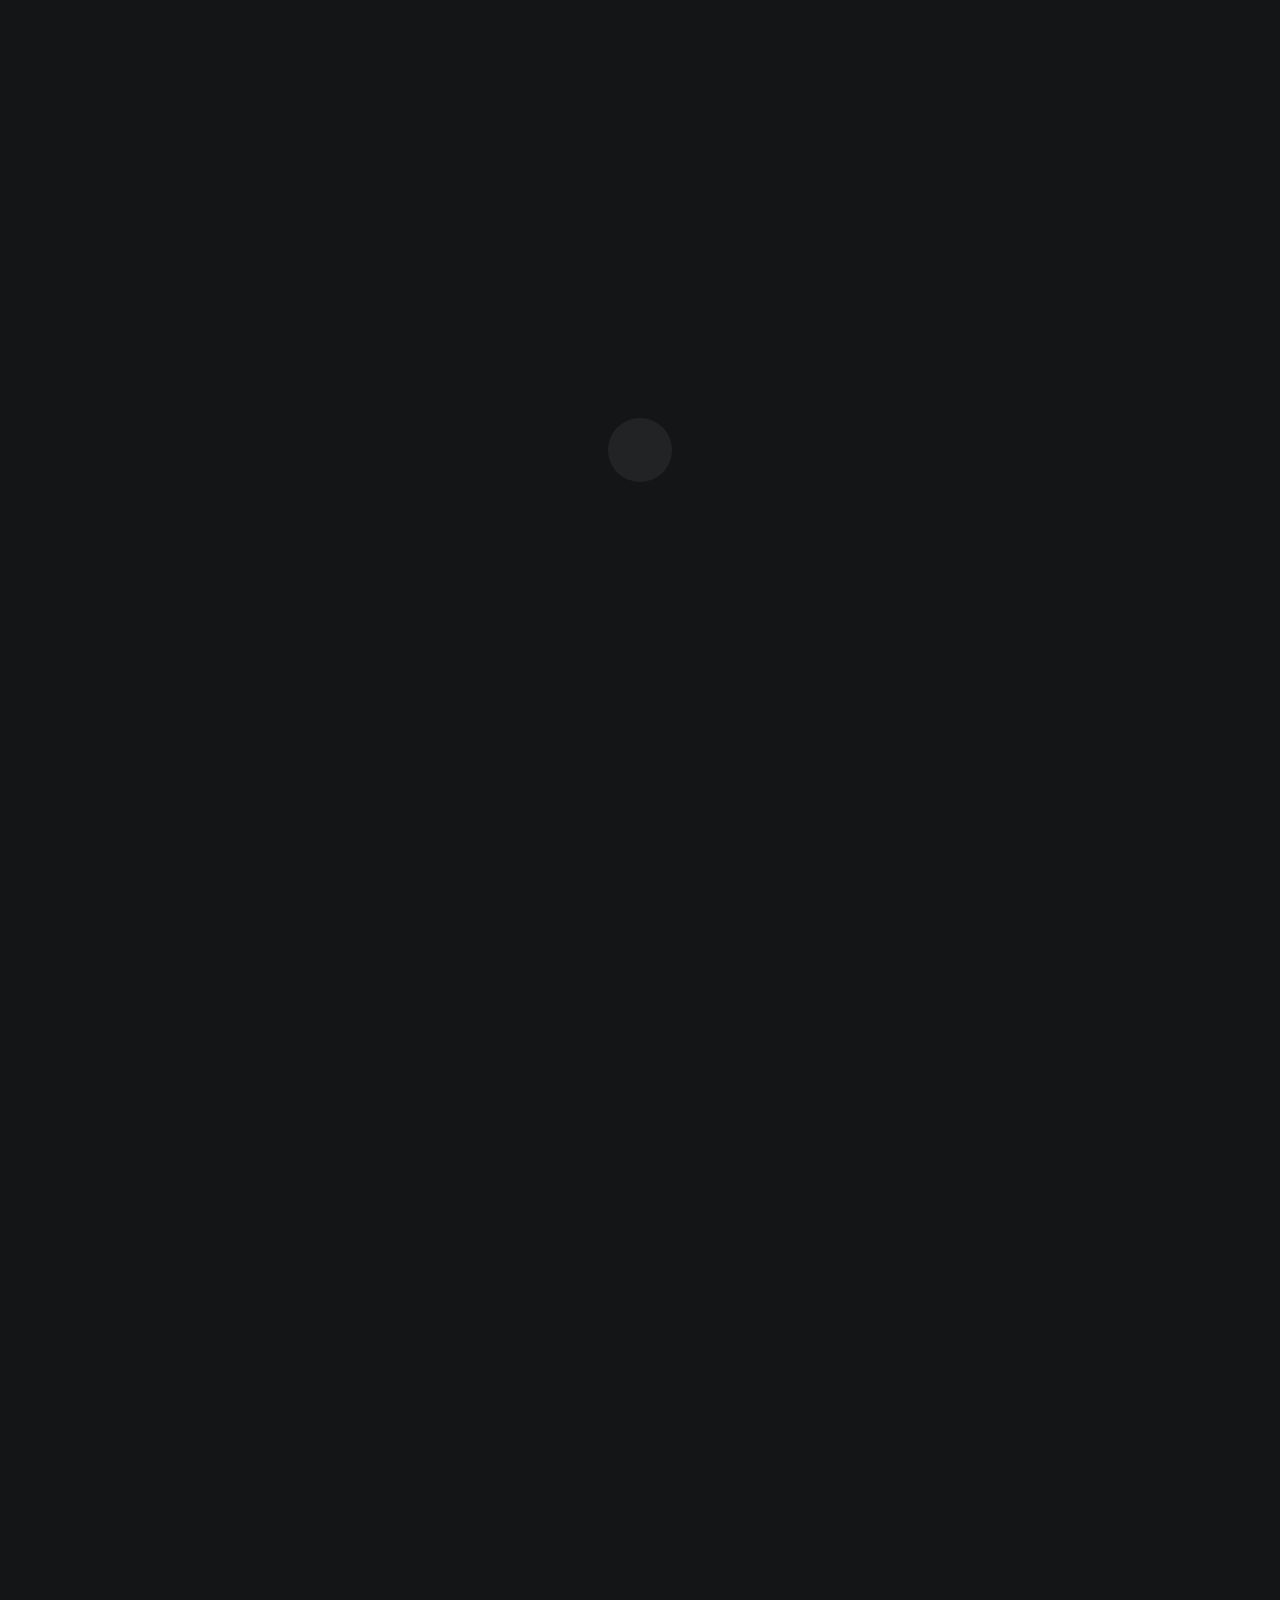
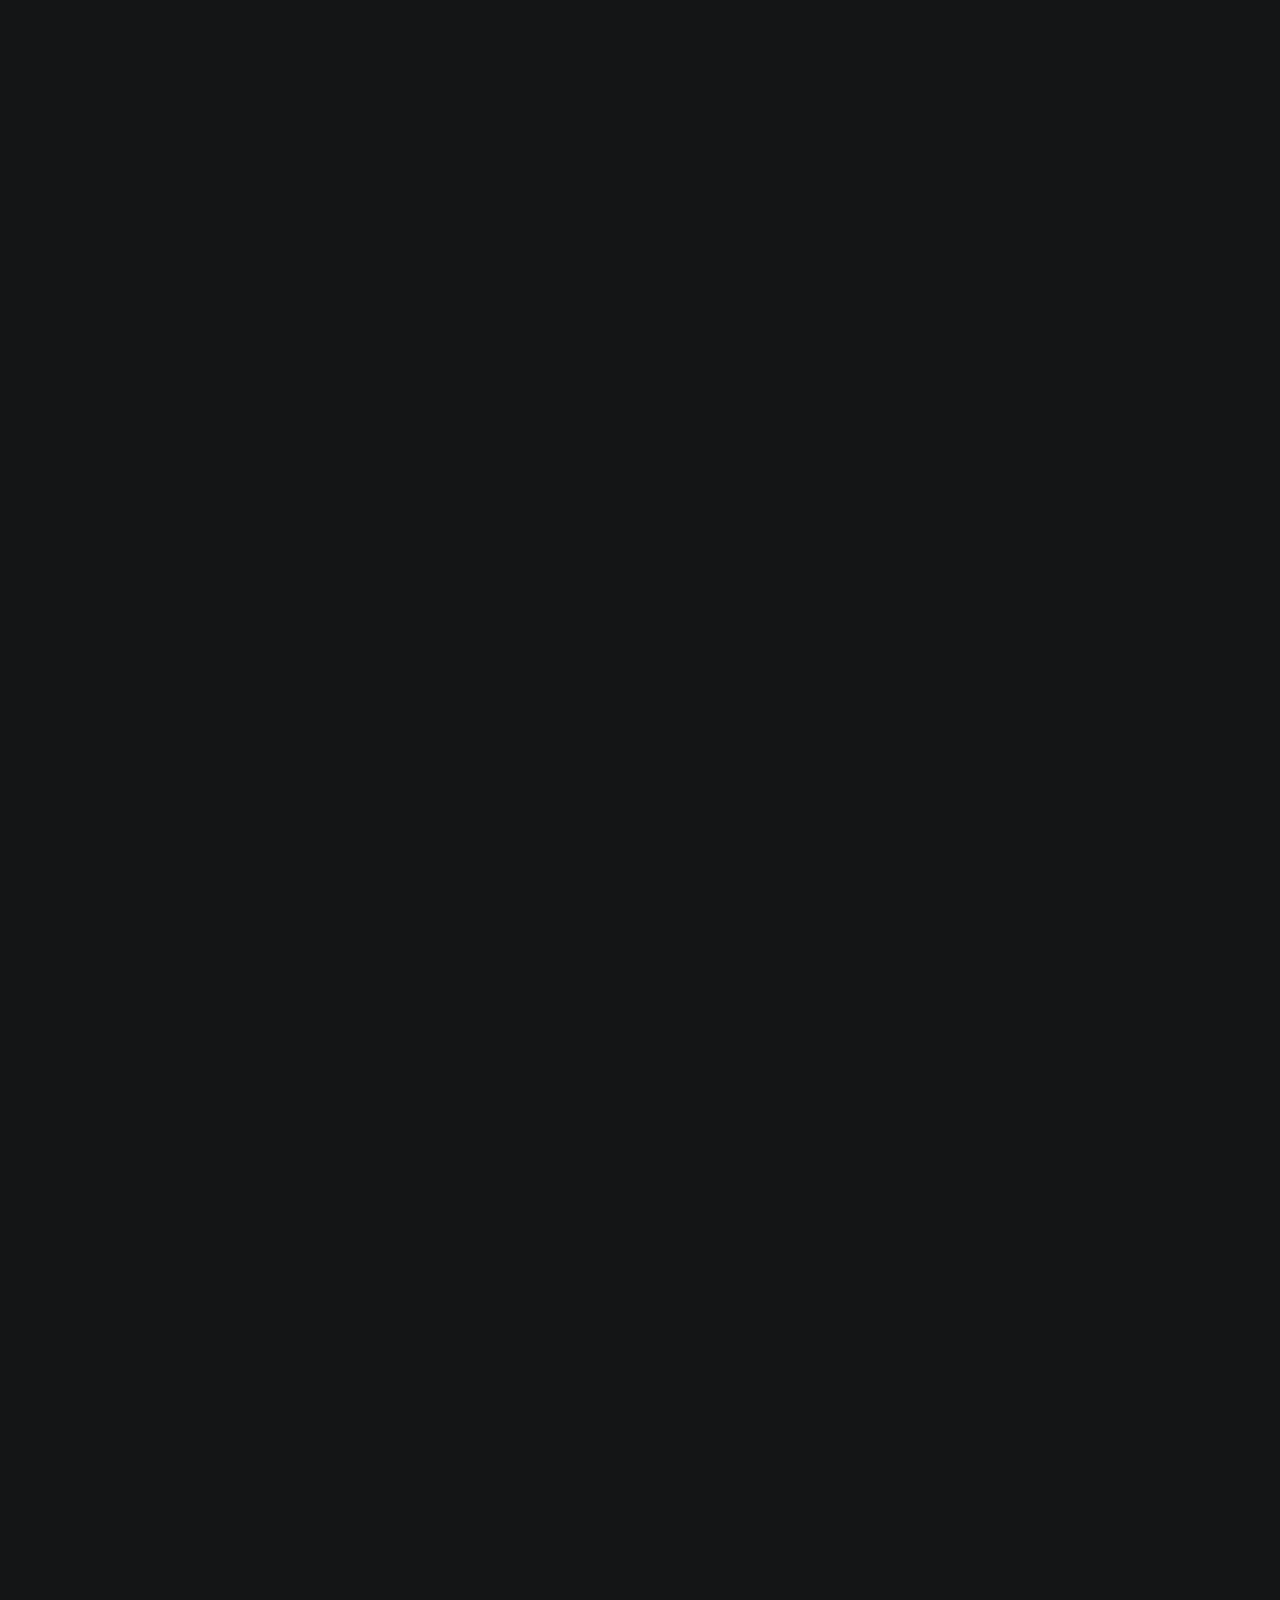
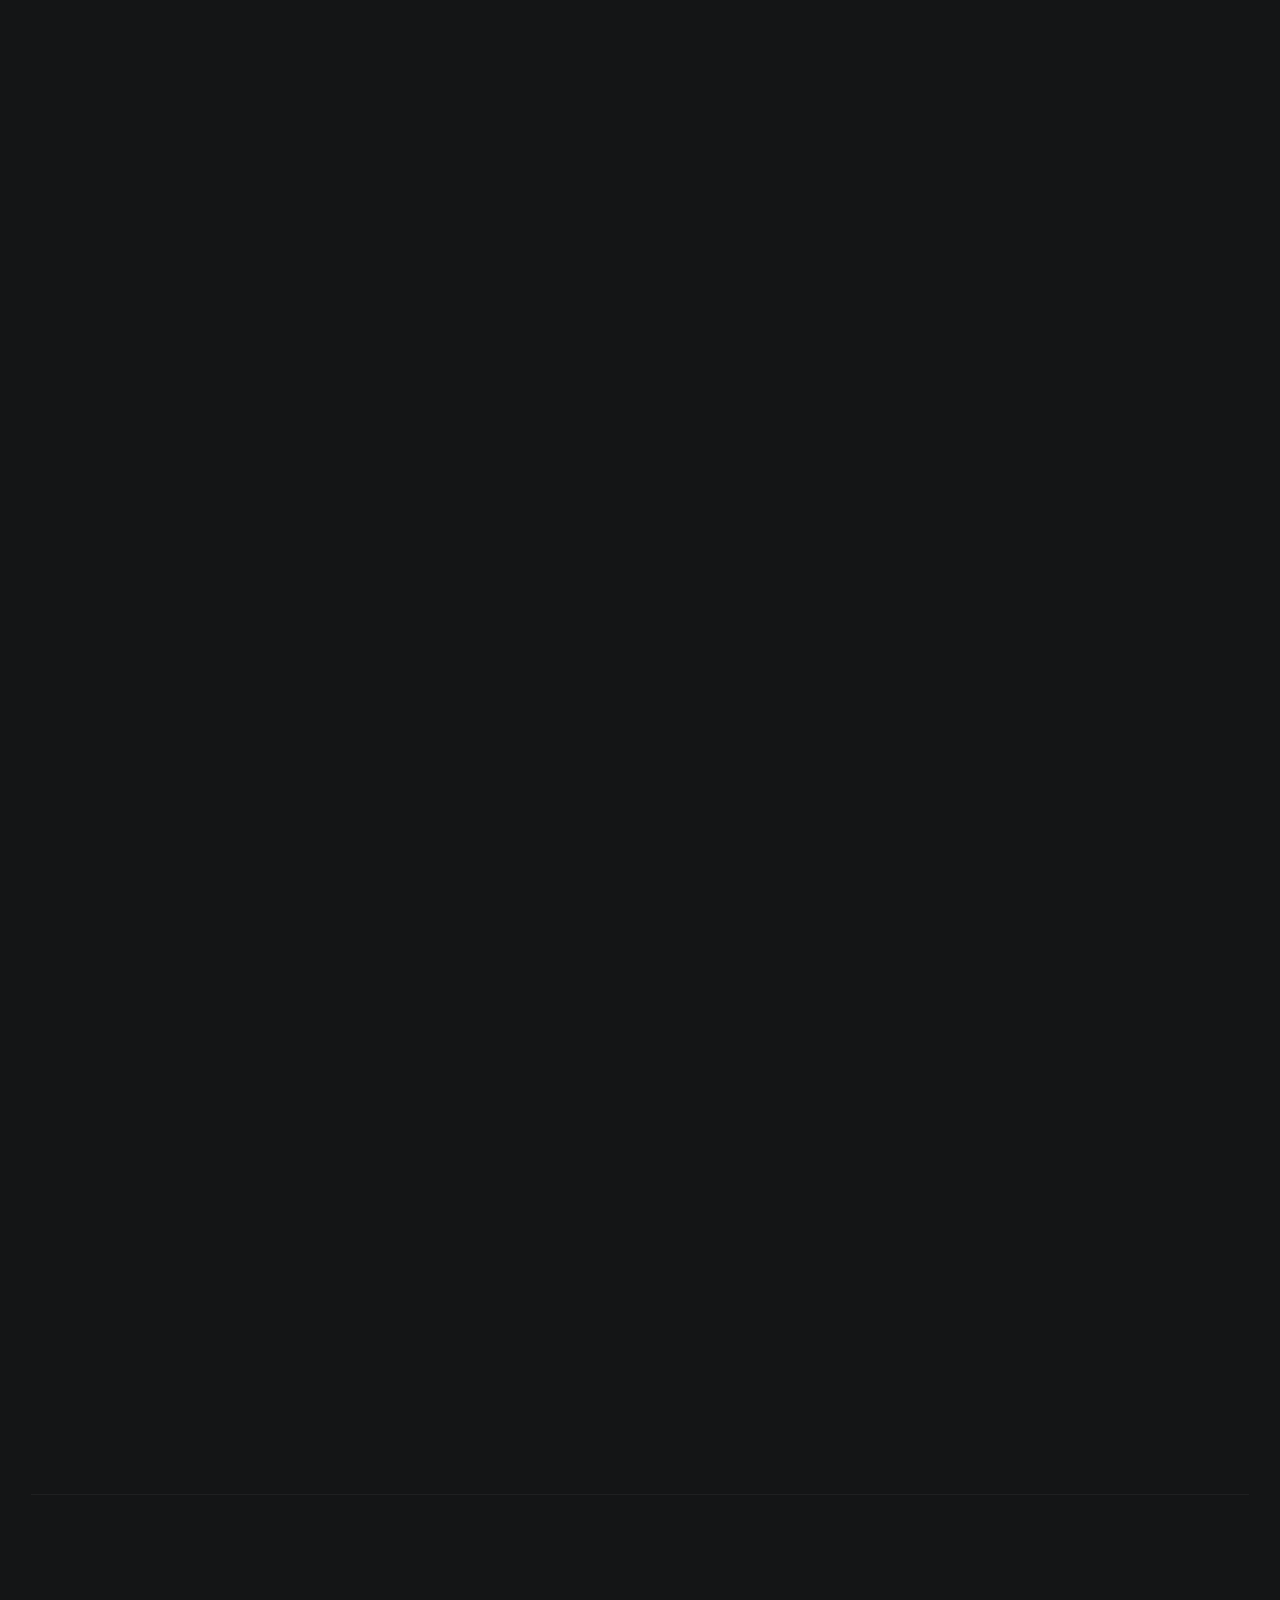
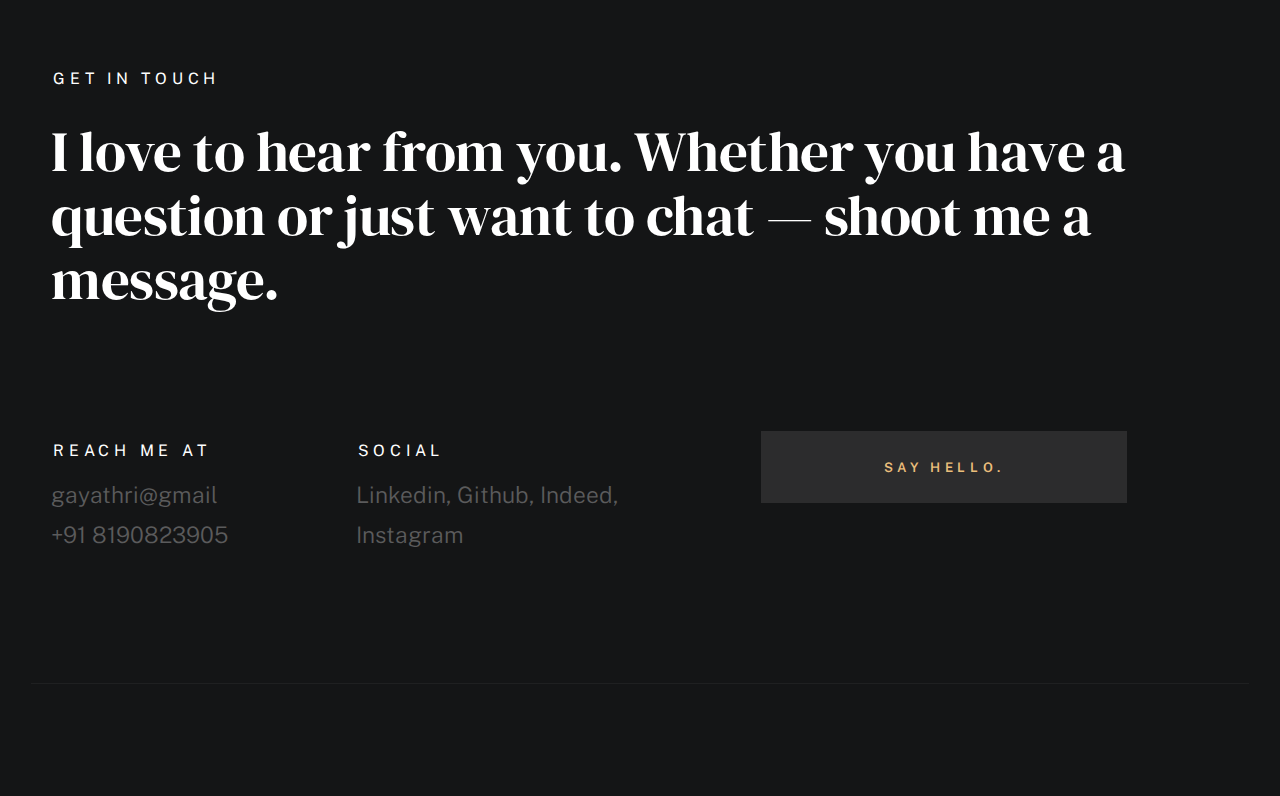
==== index.html @ 33ca0112 "Add files via upload" ====
<!DOCTYPE html>
<html class="no-js ss-preload" lang="en">
<head>

    <!--- basic page needs
    ================================================== -->
    <meta charset="utf-8">
    <title>GAYATHRI</title>
    <meta name="description" content="">
    <meta name="author" content="">

    <!-- mobile specific metas
    ================================================== -->
    <meta name="viewport" content="width=device-width, initial-scale=1">

    <!-- CSS
    ================================================== -->
    <link rel="stylesheet" href="css/vendor.css">
    <link rel="stylesheet" href="css/styles.css">

    <!-- favicons
    ================================================== -->
    <link rel="apple-touch-icon" sizes="180x180" href="images/apple-touch-icon.png">
    <link rel="icon" type="image/png" sizes="32x32" href="images/favicon-32x32.png">
    <link rel="icon" type="image/png" sizes="16x16" href="images/favicon-16x16.png">
    <link rel="manifest" href="site.webmanifest">

</head>

<body id="top">


    <!-- # preloader
    ================================================== -->
    <div id="preloader">
        <div id="loader">
        </div>
    </div>


    <!-- # page wrap
    ================================================== -->
    <div class="s-pagewrap">

        <div class="circles">
            <span></span>
            <span></span>
            <span></span>
            <span></span>
            <span></span>
        </div>


        <!-- ## site header 
        ================================================== -->
        <header class="s-header">

            <div class="header-mobile">
                <span class="mobile-home-link"><a href="index.html">Gayathri</a></span>
                <a class="mobile-menu-toggle" href="#0"><span>Menu</span></a>
            </div>

            <div class="row wide main-nav-wrap">
                <nav class="column lg-12 main-nav">
                    <ul>
                        <li><a href="index.html" class="home-link">Gayathri</a></li>
                        <li class="current"><a href="#intro" class="smoothscroll">Intro</a></li>
                        <li><a href="#about" class="smoothscroll">About</a></li>
                        <li><a href="#works" class="smoothscroll">Certifications</a></li>
                        <li><a href="#contact" class="smoothscroll">Say Hello</a></li>
                    </ul>
                </nav>
            </div>

        </header> <!-- end s-header -->


        <!-- ## main content
        ==================================================- -->
        <main class="s-content">


            <!-- ### intro
            ================================================== -->
            <section id="intro" class="s-intro target-section">

                <div class="row intro-content wide">

                    <div class="column">
                        <div class="text-pretitle with-line">
                            Hello World
                        </div>

                        <h1 class="text-huge-title">
                            I am Gayathri, <br>
                            a AWS Solution Architect- Associate <br>
                            & Web<br> 
                            developer<br>
                        </h1>
                    </div>

                    <ul class="intro-social">
                        <li><a href="https://www.linkedin.com/in/gayathrinandakumar/">Linkedin</a></li>
                        <li><a href="https://github.com/Gayathri-Nandakumar16">Github</a></li>
                        <li><a href="https://profile.indeed.com/?hl=en_IN&co=IN&from=gnav-homepage">Indeed</a></li>
                        <li><a href="https://www.instagram.com/gayukutty16072004/profilecard/?igsh=czl1OXlxZW81enYx">Instagram</a></li>
                    </ul>

                </div> <!-- end intro content -->

                <a href="#about" class="intro-scrolldown smoothscroll">
                    <svg width="24" height="24" viewBox="0 0 24 24" xmlns="http://www.w3.org/2000/svg" fill-rule="evenodd" clip-rule="evenodd"><path d="M11 21.883l-6.235-7.527-.765.644 7.521 9 7.479-9-.764-.645-6.236 7.529v-21.884h-1v21.883z"/></svg>
                </a>

            </section> <!-- end s-intro -->


            <!-- ### about
            ================================================== -->
            <section id="about" class="s-about target-section">


                <div class="row about-info wide" data-animate-block>

                    <div class="column lg-6 md-12 about-info__pic-block">
                        <img src="images/about-photo.jpg" 
                             srcset="images/about-photo.jpg 1x, images/about-photo.jpg 2x" alt="" class="about-info__pic" data-animate-el>
                    </div>

                    <div class="column lg-6 md-12">
                        <div class="about-info__text" >

                            <h2 class="text-pretitle with-line" data-animate-el>
                                About
                            </h2>
                            <p class="attention-getter" data-animate-el>
                                Passionate and driven B.Sc. Computer Science graduate from the Class of 2024, 
                                I am eager to embark on a career as an AWS Solution Architect and Web Developer. 
                                With a solid foundation in cloud technologies and web development, 
                                I thrive on learning new skills and tackling innovative challenges.
                                My academic journey has equipped me with the technical expertise and problem-solving abilities 
                                to create effective solutions.I am excited to contribute my enthusiasm and creativity to a dynamic team. 
                                Let's build the future together!
                            </p>
                            <a href="images/GAYATHRI N Resume.pdf" class="btn btn--medium u-fullwidth" data-animate-el>Download CV</a>

                        </div>
                    </div>
                </div> <!-- about-info -->              
                <div class="row about-expertise" data-animate-block>
                    <div class="column lg-12">

                        <h2 class="text-pretitle" data-animate-el>Skills</h2>

                        <ul class="skills-list h1" data-animate-el>
                            <li>AWS infrastructure</li>
                            <li>Web development</li>
                            <li>Python</li>
                            <li>Django</li>
                            <li>React</li>
                            <li>SQL</li>
                            <li>Excel</li>
                            <li>WordPress</li>
                            <li>Git & Github</li>
                            <li>Terraform</li>
                        </ul>

                    </div>
                </div> <!-- end about-expertise -->
                <div class="row about-timelines" data-animate-block>

                    <div class="column lg-6 tab-12">

                        <h2 class="text-pretitle" data-animate-el>
                            Projects
                        </h2>

                        <div class="timeline" data-animate-el>

                            <div class="timeline__block">
                                <div class="timeline__bullet"></div>
                                <div class="timeline__header">
                                    <h4 class="timeline__title">E-Content in Student Portal</h3>
                                    <h5 class="timeline__meta">Academy project</h5>
                                    <p class="timeline__timeframe">March</p>
                                </div>
                                <div class="timeline__desc">
                                    <p>It is a project based on automatiom ,E-Content in Student Portal project is a real-time working project that still used by my college website ,which allows staff to upload files regarding subjects and strudents to read and dowload a particular file they need</p>
                                </div>
                            </div>
    
                            <div class="timeline__block">
                                <div class="timeline__bullet"></div>
                                <div class="timeline__header">
                                    <h4 class="timeline__title">E-Commerce Website</h4>
                                    <h5 class="timeline__meta">HTML&CSS</h5>
                                    <p class="timeline__timeframe">May</p>
                                </div>
                                <div class="timeline__desc">
                                    <p>A simple responsive website that build using HTML&CSS javascript to train myself for the web development feild</p>
                                </div>
                            </div>
                            <div class="timeline__block">
                                <div class="timeline__bullet"></div>
                                <div class="timeline__header">
                                    <h4 class="timeline__title">Sales Dashboard</h4>
                                    <h5 class="timeline__meta">Excel</h5>
                                    <p class="timeline__timeframe">June</p>
                                </div>
                                <div class="timeline__desc">
                                    <p>A simple and elongated sales dashboard build using excel to test my knowledge on MS Excel</p>
                                </div>
                            </div>
                            <div class="timeline__block">
                                <div class="timeline__bullet"></div>
                                <div class="timeline__header">
                                    <h4 class="timeline__title">Infrastructure as a Code</h4>
                                    <h5 class="timeline__meta">AWS (Terraform)</h5>
                                    <p class="timeline__timeframe">October</p>
                                </div>
                                <div class="timeline__desc">
                                    <p>Build a full infrastructure of AWS using Terraform</p>
                                </div>
                            </div>
    
                        </div> <!-- end timeline -->

                    </div> <!-- end column -->

                    <div class="column lg-6 tab-12">

                        <h2 class="text-pretitle" data-animate-el>
                            Education
                        </h2>

                        <div class="timeline" data-animate-el>

                            <div class="timeline__block">
                                <div class="timeline__bullet"></div>
                                <div class="timeline__header">
                                    <h4 class="timeline__title">Srimad Andavan Arts and Science College</h3>
                                    <h5 class="timeline__meta">Bachelor of Computer Science</h5>
                                    <p class="timeline__timeframe">MARCH 2024</p>
                                </div>
                            </div>
    
                            <div class="timeline__block">
                                <div class="timeline__bullet"></div>
                                <div class="timeline__header">
                                    <h4 class="timeline__title">Seva Sangam Girls Higher Secondary School</h4>
                                    <h5 class="timeline__meta">Higher Secondary Education</h5>
                                    <p class="timeline__timeframe">May 2021</p>
                                </div>
                            </div>
                            <div class="timeline__block">
                                <div class="timeline__bullet"></div>
                                <div class="timeline__header">
                                    <h4 class="timeline__title">Seva Sangam Girls Higher Secondary School</h4>
                                    <h5 class="timeline__meta">SSLC</h5>
                                    <p class="timeline__timeframe">May 2019</p>
                                </div>
                            </div>
    
                        </div> <!-- end timeline -->
                        
                    </div> <!-- end column -->


                </div> <!-- end about-timelines -->

            </section> <!-- end s-about -->


            <!-- ### works
            ================================================== -->
            <section id="works" class="s-works target-section">


                <div class="row works-portfolio">

                    <div class="column lg-12" data-animate-block>

                        <h2 class="text-pretitle" data-animate-el>
                            Certifications
                        </h2>
                        <p class="h1" data-animate-el>
                            Here are some of my Certificates I have done lately. Feel free to check them out.
                        </p>
    
                        <ul class="folio-list row block-lg-one-half block-stack-on-1000">

                            <li class="folio-list__item column" data-animate-el>
                                <a class="folio-list__item-link" href="#modal-01">
                                    <div class="folio-list__item-pic">
                                        <img src="images/portfolio/AWS Solution Architect.jpg"
                                             srcset="images/portfolio/AWS Solution Architect.jpg"  alt="">
                                    </div>
                                    
                                    <div class="folio-list__item-text">
                                        <div class="folio-list__item-cat">
                                            FITA Academy
                                        </div>
                                        <div class="folio-list__item-title">
                                            AWS Solution Architect
                                        </div>
                                    </div>
                                </a>
                                <a class="folio-list__proj-link" href="#" title="project link">
                                    <svg width="15" height="15" viewBox="0 0 15 15" fill="none" xmlns="http://www.w3.org/2000/svg"><path d="M8.14645 3.14645C8.34171 2.95118 8.65829 2.95118 8.85355 3.14645L12.8536 7.14645C13.0488 7.34171 13.0488 7.65829 12.8536 7.85355L8.85355 11.8536C8.65829 12.0488 8.34171 12.0488 8.14645 11.8536C7.95118 11.6583 7.95118 11.3417 8.14645 11.1464L11.2929 8H2.5C2.22386 8 2 7.77614 2 7.5C2 7.22386 2.22386 7 2.5 7H11.2929L8.14645 3.85355C7.95118 3.65829 7.95118 3.34171 8.14645 3.14645Z" fill="currentColor" fill-rule="evenodd" clip-rule="evenodd"></path></svg>
                                </a>
                            </li> <!--end folio-list__item -->

                            <li class="folio-list__item column" data-animate-el>
                                <a class="folio-list__item-link" href="#modal-02">
                                    <div class="folio-list__item-pic">
                                        <img src="images/portfolio/cloud foundations great learning.jpeg" 
                                             srcset="images/portfolio/cloud foundations great learning.jpeg" alt="">
                                    </div>
                                    
                                    <div class="folio-list__item-text">
                                        <div class="folio-list__item-cat">
                                            Great Learning
                                        </div>
                                        <div class="folio-list__item-title">
                                            Cloud Foundations
                                        </div>
                                    </div>
                                </a>
                                <a class="folio-list__proj-link" href="#" title="project link">
                                    <svg width="15" height="15" viewBox="0 0 15 15" fill="none" xmlns="http://www.w3.org/2000/svg"><path d="M8.14645 3.14645C8.34171 2.95118 8.65829 2.95118 8.85355 3.14645L12.8536 7.14645C13.0488 7.34171 13.0488 7.65829 12.8536 7.85355L8.85355 11.8536C8.65829 12.0488 8.34171 12.0488 8.14645 11.8536C7.95118 11.6583 7.95118 11.3417 8.14645 11.1464L11.2929 8H2.5C2.22386 8 2 7.77614 2 7.5C2 7.22386 2.22386 7 2.5 7H11.2929L8.14645 3.85355C7.95118 3.65829 7.95118 3.34171 8.14645 3.14645Z" fill="currentColor" fill-rule="evenodd" clip-rule="evenodd"></path></svg>
                                </a>
                            </li> <!--end folio-list__item -->

                            <li class="folio-list__item column" data-animate-el>
                                <a class="folio-list__item-link" href="#modal-03">
                                    <div class="folio-list__item-pic">
                                        <img src="images/portfolio/excel certificate.jpeg" 
                                             srcset="images/portfolio/excel certificate.jpeg" alt="">
                                    </div>
                                    
                                    <div class="folio-list__item-text">
                                        <div class="folio-list__item-cat">
                                            Great Learning
                                        </div>
                                        <div class="folio-list__item-title">
                                            Excel
                                        </div>
                                    </div>
                                </a>
                                <a class="folio-list__proj-link" href="#" title="project link">
                                    <svg width="15" height="15" viewBox="0 0 15 15" fill="none" xmlns="http://www.w3.org/2000/svg"><path d="M8.14645 3.14645C8.34171 2.95118 8.65829 2.95118 8.85355 3.14645L12.8536 7.14645C13.0488 7.34171 13.0488 7.65829 12.8536 7.85355L8.85355 11.8536C8.65829 12.0488 8.34171 12.0488 8.14645 11.8536C7.95118 11.6583 7.95118 11.3417 8.14645 11.1464L11.2929 8H2.5C2.22386 8 2 7.77614 2 7.5C2 7.22386 2.22386 7 2.5 7H11.2929L8.14645 3.85355C7.95118 3.65829 7.95118 3.34171 8.14645 3.14645Z" fill="currentColor" fill-rule="evenodd" clip-rule="evenodd"></path></svg>
                                </a>
                            </li> <!--end folio-list__item -->

                            <li class="folio-list__item column" data-animate-el>
                                <a class="folio-list__item-link" href="#modal-04">
                                    <div class="folio-list__item-pic">
                                        <img src="images/portfolio/GAYATHRI N BooTCamp on Datascience With Power BI_page-0001.jpg"
                                             srcset="images/portfolio/GAYATHRI N BooTCamp on Datascience With Power BI_page-0001.jpg" alt="">
                                    </div>
                                    
                                    <div class="folio-list__item-text">
                                        <div class="folio-list__item-cat">
                                            NOVITECH
                                        </div>
                                        <div class="folio-list__item-title">
                                            BooTCamp on Datascience With Power BI.
                                        </div>
                                    </div>
                                </a>
                                <a class="folio-list__proj-link" href="#" title="project link">
                                    <svg width="15" height="15" viewBox="0 0 15 15" fill="none" xmlns="http://www.w3.org/2000/svg"><path d="M8.14645 3.14645C8.34171 2.95118 8.65829 2.95118 8.85355 3.14645L12.8536 7.14645C13.0488 7.34171 13.0488 7.65829 12.8536 7.85355L8.85355 11.8536C8.65829 12.0488 8.34171 12.0488 8.14645 11.8536C7.95118 11.6583 7.95118 11.3417 8.14645 11.1464L11.2929 8H2.5C2.22386 8 2 7.77614 2 7.5C2 7.22386 2.22386 7 2.5 7H11.2929L8.14645 3.85355C7.95118 3.65829 7.95118 3.34171 8.14645 3.14645Z" fill="currentColor" fill-rule="evenodd" clip-rule="evenodd"></path></svg>
                                </a>
                            </li> <!--end folio-list__item -->

                            <li class="folio-list__item column" data-animate-el>
                                <a class="folio-list__item-link" href="#modal-05">
                                    <div class="folio-list__item-pic">
                                        <img src="images/portfolio/GAYATHRI.N AI CHATBOT Using NLP_page-0001.jpg" 
                                             srcset="images/portfolio/GAYATHRI.N AI CHATBOT Using NLP_page-0001.jpg" alt="">
                                    </div>
                                    
                                    <div class="folio-list__item-text">
                                        <div class="folio-list__item-cat">
                                            NOVITECH
                                        </div>
                                        <div class="folio-list__item-title">
                                            AI CHATBOT Using NLP.
                                        </div>
                                    </div>
                                </a>
                                <a class="folio-list__proj-link" href="#" title="project link">
                                    <svg width="15" height="15" viewBox="0 0 15 15" fill="none" xmlns="http://www.w3.org/2000/svg"><path d="M8.14645 3.14645C8.34171 2.95118 8.65829 2.95118 8.85355 3.14645L12.8536 7.14645C13.0488 7.34171 13.0488 7.65829 12.8536 7.85355L8.85355 11.8536C8.65829 12.0488 8.34171 12.0488 8.14645 11.8536C7.95118 11.6583 7.95118 11.3417 8.14645 11.1464L11.2929 8H2.5C2.22386 8 2 7.77614 2 7.5C2 7.22386 2.22386 7 2.5 7H11.2929L8.14645 3.85355C7.95118 3.65829 7.95118 3.34171 8.14645 3.14645Z" fill="currentColor" fill-rule="evenodd" clip-rule="evenodd"></path></svg>
                                </a>
                            </li> <!--end folio-list__item -->

                            <li class="folio-list__item column" data-animate-el>
                                <a class="folio-list__item-link" href="#modal-06">
                                    <div class="folio-list__item-pic">
                                        <img src="images/portfolio/GAYATHRI.N BooTcamp on Artificial Intelligence_page-0001.jpg" 
                                             srcset="images/portfolio/GAYATHRI.N BooTcamp on Artificial Intelligence_page-0001.jpg" alt="">
                                    </div>
                                    
                                    <div class="folio-list__item-text">
                                        <div class="folio-list__item-cat">
                                            NOVITECH
                                        </div>
                                        <div class="folio-list__item-title">
                                            BooTcamp on Artificial Intelligence
                                        </div>
                                    </div>
                                </a>
                                <a class="folio-list__proj-link" href="#" title="project link">
                                    <svg width="15" height="15" viewBox="0 0 15 15" fill="none" xmlns="http://www.w3.org/2000/svg"><path d="M8.14645 3.14645C8.34171 2.95118 8.65829 2.95118 8.85355 3.14645L12.8536 7.14645C13.0488 7.34171 13.0488 7.65829 12.8536 7.85355L8.85355 11.8536C8.65829 12.0488 8.34171 12.0488 8.14645 11.8536C7.95118 11.6583 7.95118 11.3417 8.14645 11.1464L11.2929 8H2.5C2.22386 8 2 7.77614 2 7.5C2 7.22386 2.22386 7 2.5 7H11.2929L8.14645 3.85355C7.95118 3.65829 7.95118 3.34171 8.14645 3.14645Z" fill="currentColor" fill-rule="evenodd" clip-rule="evenodd"></path></svg>
                                </a>
                            </li> <!--end folio-list__item -->

                        </ul> <!-- end folio-list -->

                    </div> <!-- end column -->


                    <!-- Modal Templates Popup
                    -------------------------------------------- -->
                    <div id="modal-01" hidden>
                        <div class="modal-popup">
                            <img src="images/portfolio/gallery/AWS Solution Architect.jpg" alt="">
                
                            <div class="modal-popup__desc">
                                <h5>AWS Solution Architect</h5>
                                <p>This portfolio highlights my journey and accomplishments as an AWS Certified Solutions Architect, with training and knowledge gained from Fita Academy. It showcases my proficiency in designing and deploying scalable, secure, and resilient cloud solutions using AWS services.</p>
                                <ul class="modal-popup__cat">
                                    <li>Infrastructure as a code</li>
                                    <li>Terraform</li>
                                </ul>
                            </div>
                        </div>
                    </div> <!-- end modal -->

                    <div id="modal-02" hidden>
                        <div class="modal-popup">
                            <img src="images/portfolio/gallery/cloud foundations great learning.jpeg" alt="">
                
                            <div class="modal-popup__desc">
                                <h5>Cloud Foundations</h5>
                                <p>This portfolio showcases my achievements and skills gained through the Cloud Foundation Certificate program from Great Learning. It emphasizes my understanding of cloud computing principles, technologies, and best practices, positioning me to contribute effectively to cloud-based projects.</p>
                                <ul class="modal-popup__cat">
                                    <li>Online</li>
                                </ul>
                            </div>
                        </div>
                    </div> <!-- end modal -->

                    <div id="modal-03" hidden>
                        <div class="modal-popup">
                            <img src="images/portfolio/gallery/excel certificate.jpeg" alt="">
                
                            <div class="modal-popup__desc">
                                <h5>Excel</h5>
                                <p> This portfolio showcases my achievements and skills acquired through the Excel Certificate program from Great Learning. It highlights my proficiency in using Microsoft Excel for data analysis, visualization, and reporting, enabling me to make data-driven decisions in various business contexts.</p>
                                <ul class="modal-popup__cat">
                                    <li>Online</li>
                                </ul>
                            </div>
                        </div>
                    </div> <!-- end modal -->

                    <div id="modal-04" hidden>
                        <div class="modal-popup">
                            <img src="images/portfolio/gallery/GAYATHRI N BooTCamp on Datascience With Power BI_page-0001.jpg" alt="">
                
                            <div class="modal-popup__desc">
                                <h5>BooTCamp on Datascience With Power BI</h5>
                                <p>This portfolio showcases my accomplishments and skills developed through the Data Science with Power BI Bootcamp at Novitech. It highlights my ability to analyze data, create insightful visualizations, and make data-driven decisions using Power BI.</p>
                                <ul class="modal-popup__cat">
                                    <li>Online Bootcamp</li>
                                </ul>
                            </div>
                        </div>
                    </div> <!-- end modal -->

                    <div id="modal-05" hidden>
                        <div class="modal-popup">

                            <img src="images/portfolio/gallery/GAYATHRI.N AI CHATBOT Using NLP_page-0001.jpg" alt="">
                
                            <div class="modal-popup__desc">
                                <h5>AI CHATBOT Using NLP</h5>
                                <p>This portfolio showcases my achievements and skills acquired through the AI Chatbot Using NLP Bootcamp at Novitech. It emphasizes my understanding of natural language processing (NLP) and my ability to design and implement intelligent chatbots that enhance user interactions.</p>
                                <ul class="modal-popup__cat">
                                    <li>Online Bootcamp</li>
                                </ul>
                            </div>
                        </div>
                    </div> <!-- end modal -->

                    <div id="modal-06" hidden>
                        <div class="modal-popup">
                            <img src="images/portfolio/gallery/GAYATHRI.N BooTcamp on Artificial Intelligence_page-0001.jpg" alt="">
                
                            <div class="modal-popup__desc">
                                <h5>BooTcamp on Artificial Intelligence</h5>
                                <p>This portfolio showcases my accomplishments and skills developed through the Artificial Intelligence Bootcamp at Novitech. It emphasizes my understanding of AI concepts, algorithms, and applications, positioning me to contribute effectively to AI-driven projects.</p>
                                <ul class="modal-popup__cat">
                                    <li>Bootcamp</li>
                                    <li>Online</li>
                                </ul>
                            </div>
                        </div>
                    </div> <!-- end modal -->
            <!-- ### contact
            ================================================== -->
            <section id="contact" class="s-contact target-section">

                <div class="row contact-top">
                    <div class="column lg-12">
                        <h2 class="text-pretitle">
                            Get In Touch
                        </h2>

                        <p class="h1">
                            I love to hear from you.
                            Whether you have a question or just 
                            want to chat  — shoot me a message.
                        </p>
                    </div>
                </div> <!-- end contact-top -->

                <div class="row contact-bottom">
                    <div class="column lg-3 md-5 tab-6 stack-on-550 contact-block">
                        <h3 class="text-pretitle">Reach me at</h3>
                        <p class="contact-links">
                            <a href="mailto:gayathri16072004@gmail.com" class="mailtoui">gayathri@gmail</a> <br>
                            <a href="tel:+91 8190823905">+91 8190823905</a>
                        </p>
                    </div>
                    <div class="column lg-4 md-5 tab-6 stack-on-550 contact-block">
                        <h3 class="text-pretitle">Social</h3>
                        <ul class="contact-social">
                            <li><a href="https://www.linkedin.com/in/gayathrinandakumar/">Linkedin</a></li>
                            <li><a href="https://github.com/Gayathri-Nandakumar16">Github</a></li>
                            <li><a href="https://profile.indeed.com/?hl=en_IN&co=IN&from=gnav-homepage">Indeed</a></li>
                            <li><a href="https://www.instagram.com/gayukutty16072004/profilecard/?igsh=czl1OXlxZW81enYx">Instagram</a></li>
                        </ul>
                    </div>
                    <div class="column lg-4 md-12 contact-block">
                        <a href="gayathri16072004@gmail.com" class="mailtoui btn btn--medium u-fullwidth contact-btn">Say Hello.</a>
                    </div>
                </div> <!-- end contact-bottom -->

            </section> <!-- end contact -->

        </main> <!-- end s-content -->

    </div> <!-- end -s-pagewrap -->


    <!-- Java Script
    ================================================== -->
    <script src="js/plugins.js"></script>
    <script src="js/main.js"></script>

</body>
</html>
---- css/vendor.css ----
/* ===================================================================
 * Theme Third-party Stylesheets
 * Template Ver. 1.0.0
 * 02-16-2021
 * -------------------------------------------------------------------
 *
 * TOC:
 * 
 * # PrismJS 1.20.0
 * # Swiper 6.4.5
 * # Basiclightbox
 * 
 * ------------------------------------------------------------------- */



/* ===================================================================
 * # PrismJS 1.20.0
 *   https://prismjs.com/download.html#themes=prism-tomorrow&languages=markup+css+clike+javascript+markup-templating+php
 *   
 *   prism.js tomorrow night eighties for JavaScript, CoffeeScript, CSS and HTML
 *   Based on https://github.com/chriskempson/tomorrow-theme
 *   @author Rose Pritchard
 * ------------------------------------------------------------------- */

code[class*="language-"],
pre[class*="language-"] {
    color           : #ccc;
    background      : none;
    font-family     : var(--font-mono);
    font-size       : calc(var(--text-size) * 0.9444);
    text-align      : left;
    white-space     : pre;
    word-spacing    : normal;
    word-break      : normal;
    word-wrap       : normal;
    line-height     : var(--vspace-1);
    -moz-tab-size   : 4;
    -o-tab-size     : 4;
    tab-size        : 4;
    -webkit-hyphens : none;
    -moz-hyphens    : none;
    -ms-hyphens     : none;
    hyphens         : none;
}

/* Code blocks */

pre[class*="language-"] {
    padding  : var(--vspace-0_5) 0 var(--vspace-1);
    margin   : 0;
    overflow : auto;
}

:not(pre)>code[class*="language-"],
pre[class*="language-"] {
    background : #2d2d2d;
}

/* Inline code */

:not(pre)>code[class*="language-"] {
    padding     : .1em;
    white-space : normal;
}

.token.comment,
.token.block-comment,
.token.prolog,
.token.doctype,
.token.cdata {
    color : #999;
}

.token.punctuation {
    color : #ccc;
}

.token.tag,
.token.attr-name,
.token.namespace,
.token.deleted {
    color : #e2777a;
}

.token.function-name {
    color : #6196cc;
}

.token.boolean,
.token.number,
.token.function {
    color : #f08d49;
}

.token.property,
.token.class-name,
.token.constant,
.token.symbol {
    color : #f8c555;
}

.token.selector,
.token.important,
.token.atrule,
.token.keyword,
.token.builtin {
    color : #cc99cd;
}

.token.string,
.token.char,
.token.attr-value,
.token.regex,
.token.variable {
    color : #7ec699;
}

.token.operator,
.token.entity,
.token.url {
    color : #67cdcc;
}

.token.important,
.token.bold {
    font-weight : bold;
}

.token.italic {
    font-style : italic;
}

.token.entity {
    cursor : help;
}

.token.inserted {
    color : green;
}



/* ===================================================================
 * # Swiper 6.4.5
 *   Most modern mobile touch slider and framework with hardware accelerated transitions
 *   https://swiperjs.com
 *
 *   Copyright 2014-2020 Vladimir Kharlampidi
 *
 *   Released under the MIT License
 *
 *   Released on: December 18, 2020
 * ------------------------------------------------------------------- */

@font-face {
    font-family : "swiper-icons";
    src         : url("data:application/font-woff;charset=utf-8;base64, [base64]//wADZ2x5ZgAAAywAAADMAAAD2MHtryVoZWFkAAABbAAAADAAAAA2E2+eoWhoZWEAAAGcAAAAHwAAACQC9gDzaG10eAAAAigAAAAZAAAArgJkABFsb2NhAAAC0AAAAFoAAABaFQAUGG1heHAAAAG8AAAAHwAAACAAcABAbmFtZQAAA/gAAAE5AAACXvFdBwlwb3N0AAAFNAAAAGIAAACE5s74hXjaY2BkYGAAYpf5Hu/j+W2+MnAzMYDAzaX6QjD6/4//Bxj5GA8AuRwMYGkAPywL13jaY2BkYGA88P8Agx4j+/8fQDYfA1AEBWgDAIB2BOoAeNpjYGRgYNBh4GdgYgABEMnIABJzYNADCQAACWgAsQB42mNgYfzCOIGBlYGB0YcxjYGBwR1Kf2WQZGhhYGBiYGVmgAFGBiQQkOaawtDAoMBQxXjg/wEGPcYDDA4wNUA2CCgwsAAAO4EL6gAAeNpj2M0gyAACqxgGNWBkZ2D4/wMA+xkDdgAAAHjaY2BgYGaAYBkGRgYQiAHyGMF8FgYHIM3DwMHABGQrMOgyWDLEM1T9/w8UBfEMgLzE////P/5//f/V/xv+r4eaAAeMbAxwIUYmIMHEgKYAYjUcsDAwsLKxc3BycfPw8jEQA/[base64]/uznmfPFBNODM2K7MTQ45YEAZqGP81AmGGcF3iPqOop0r1SPTaTbVkfUe4HXj97wYE+yNwWYxwWu4v1ugWHgo3S1XdZEVqWM7ET0cfnLGxWfkgR42o2PvWrDMBSFj/IHLaF0zKjRgdiVMwScNRAoWUoH78Y2icB/yIY09An6AH2Bdu/UB+yxopYshQiEvnvu0dURgDt8QeC8PDw7Fpji3fEA4z/PEJ6YOB5hKh4dj3EvXhxPqH/SKUY3rJ7srZ4FZnh1PMAtPhwP6fl2PMJMPDgeQ4rY8YT6Gzao0eAEA409DuggmTnFnOcSCiEiLMgxCiTI6Cq5DZUd3Qmp10vO0LaLTd2cjN4fOumlc7lUYbSQcZFkutRG7g6JKZKy0RmdLY680CDnEJ+UMkpFFe1RN7nxdVpXrC4aTtnaurOnYercZg2YVmLN/d/gczfEimrE/fs/bOuq29Zmn8tloORaXgZgGa78yO9/cnXm2BpaGvq25Dv9S4E9+5SIc9PqupJKhYFSSl47+Qcr1mYNAAAAeNptw0cKwkAAAMDZJA8Q7OUJvkLsPfZ6zFVERPy8qHh2YER+3i/BP83vIBLLySsoKimrqKqpa2hp6+jq6RsYGhmbmJqZSy0sraxtbO3sHRydnEMU4uR6yx7JJXveP7WrDycAAAAAAAH//wACeNpjYGRgYOABYhkgZgJCZgZNBkYGLQZtIJsFLMYAAAw3ALgAeNolizEKgDAQBCchRbC2sFER0YD6qVQiBCv/H9ezGI6Z5XBAw8CBK/m5iQQVauVbXLnOrMZv2oLdKFa8Pjuru2hJzGabmOSLzNMzvutpB3N42mNgZGBg4GKQYzBhYMxJLMlj4GBgAYow/P/PAJJhLM6sSoWKfWCAAwDAjgbRAAB42mNgYGBkAIIbCZo5IPrmUn0hGA0AO8EFTQAA") format("woff");
    font-weight : 400;
    font-style  : normal;
}

:root {
    --swiper-theme-color : #007aff;
}

.swiper-container {
    margin-left  : auto;
    margin-right : auto;
    position     : relative;
    overflow     : hidden;
    list-style   : none;
    padding      : 0;
    /* Fix of Webkit flickering */
    z-index      : 1;
}

.swiper-container-vertical>.swiper-wrapper {
    flex-direction : column;
}

.swiper-wrapper {
    position            : relative;
    width               : 100%;
    height              : 100%;
    z-index             : 1;
    display             : flex;
    transition-property : transform;
    box-sizing          : content-box;
}

.swiper-container-android .swiper-slide,
.swiper-wrapper {
    transform : translate3d(0px, 0, 0);
}

.swiper-container-multirow>.swiper-wrapper {
    flex-wrap : wrap;
}

.swiper-container-multirow-column>.swiper-wrapper {
    flex-wrap      : wrap;
    flex-direction : column;
}

.swiper-container-free-mode>.swiper-wrapper {
    transition-timing-function : ease-out;
    margin                     : 0 auto;
}

.swiper-slide {
    flex-shrink         : 0;
    width               : 100%;
    height              : 100%;
    position            : relative;
    transition-property : transform;
}

.swiper-slide-invisible-blank {
    visibility : hidden;
}

/* Auto Height */

.swiper-container-autoheight,
.swiper-container-autoheight .swiper-slide {
    height : auto;
}

.swiper-container-autoheight .swiper-wrapper {
    align-items         : flex-start;
    transition-property : transform, height;
}

/* 3D Effects */

.swiper-container-3d {
    perspective : 1200px;
}

.swiper-container-3d .swiper-wrapper,
.swiper-container-3d .swiper-slide,
.swiper-container-3d .swiper-slide-shadow-left,
.swiper-container-3d .swiper-slide-shadow-right,
.swiper-container-3d .swiper-slide-shadow-top,
.swiper-container-3d .swiper-slide-shadow-bottom,
.swiper-container-3d .swiper-cube-shadow {
    transform-style : preserve-3d;
}

.swiper-container-3d .swiper-slide-shadow-left,
.swiper-container-3d .swiper-slide-shadow-right,
.swiper-container-3d .swiper-slide-shadow-top,
.swiper-container-3d .swiper-slide-shadow-bottom {
    position       : absolute;
    left           : 0;
    top            : 0;
    width          : 100%;
    height         : 100%;
    pointer-events : none;
    z-index        : 10;
}

.swiper-container-3d .swiper-slide-shadow-left {
    background-image : linear-gradient(to left, rgba(0, 0, 0, 0.5), rgba(0, 0, 0, 0));
}

.swiper-container-3d .swiper-slide-shadow-right {
    background-image : linear-gradient(to right, rgba(0, 0, 0, 0.5), rgba(0, 0, 0, 0));
}

.swiper-container-3d .swiper-slide-shadow-top {
    background-image : linear-gradient(to top, rgba(0, 0, 0, 0.5), rgba(0, 0, 0, 0));
}

.swiper-container-3d .swiper-slide-shadow-bottom {
    background-image : linear-gradient(to bottom, rgba(0, 0, 0, 0.5), rgba(0, 0, 0, 0));
}

/* CSS Mode */

.swiper-container-css-mode>.swiper-wrapper {
    overflow           : auto;
    scrollbar-width    : none;
    /* For Firefox */
    -ms-overflow-style : none;
    /* For Internet Explorer and Edge */
}

.swiper-container-css-mode>.swiper-wrapper::-webkit-scrollbar {
    display : none;
}

.swiper-container-css-mode>.swiper-wrapper>.swiper-slide {
    scroll-snap-align : start start;
}

.swiper-container-horizontal.swiper-container-css-mode>.swiper-wrapper {
    scroll-snap-type : x mandatory;
}

.swiper-container-vertical.swiper-container-css-mode>.swiper-wrapper {
    scroll-snap-type : y mandatory;
}

:root {
    --swiper-navigation-size   : 44px;
    /*
    --swiper-navigation-color  : var(--swiper-theme-color);
    */
}

.swiper-button-prev,
.swiper-button-next {
    position        : absolute;
    top             : 50%;
    width           : calc(var(--swiper-navigation-size) / 44 * 27);
    height          : var(--swiper-navigation-size);
    margin-top      : calc(-1 * var(--swiper-navigation-size) / 2);
    z-index         : 10;
    cursor          : pointer;
    display         : flex;
    align-items     : center;
    justify-content : center;
    color           : var(--swiper-navigation-color, var(--swiper-theme-color));
}

.swiper-button-prev.swiper-button-disabled,
.swiper-button-next.swiper-button-disabled {
    opacity        : 0.35;
    cursor         : auto;
    pointer-events : none;
}

.swiper-button-prev:after,
.swiper-button-next:after {
    font-family    : swiper-icons;
    font-size      : var(--swiper-navigation-size);
    text-transform : none !important;
    letter-spacing : 0;
    text-transform : none;
    font-variant   : initial;
    line-height    : 1;
}

.swiper-button-prev,
.swiper-container-rtl .swiper-button-next {
    left  : 10px;
    right : auto;
}

.swiper-button-prev:after,
.swiper-container-rtl .swiper-button-next:after {
    content : "prev";
}

.swiper-button-next,
.swiper-container-rtl .swiper-button-prev {
    right : 10px;
    left  : auto;
}

.swiper-button-next:after,
.swiper-container-rtl .swiper-button-prev:after {
    content : "next";
}

.swiper-button-prev.swiper-button-white,
.swiper-button-next.swiper-button-white {
    --swiper-navigation-color : #ffffff;
}

.swiper-button-prev.swiper-button-black,
.swiper-button-next.swiper-button-black {
    --swiper-navigation-color : #000000;
}

.swiper-button-lock {
    display : none;
}

:root {
    /*
    --swiper-pagination-color: var(--swiper-theme-color);
    */
}

.swiper-pagination {
    position   : absolute;
    text-align : center;
    transition : 300ms opacity;
    transform  : translate3d(0, 0, 0);
    z-index    : 10;
}

.swiper-pagination.swiper-pagination-hidden {
    opacity : 0;
}

/* Common Styles */

.swiper-pagination-fraction,
.swiper-pagination-custom,
.swiper-container-horizontal>.swiper-pagination-bullets {
    bottom : 10px;
    left   : 0;
    width  : 100%;
}

/* Bullets */

.swiper-pagination-bullets-dynamic {
    overflow  : hidden;
    font-size : 0;
}

.swiper-pagination-bullets-dynamic .swiper-pagination-bullet {
    transform : scale(0.33);
    position  : relative;
}

.swiper-pagination-bullets-dynamic .swiper-pagination-bullet-active {
    transform : scale(1);
}

.swiper-pagination-bullets-dynamic .swiper-pagination-bullet-active-main {
    transform : scale(1);
}

.swiper-pagination-bullets-dynamic .swiper-pagination-bullet-active-prev {
    transform : scale(0.66);
}

.swiper-pagination-bullets-dynamic .swiper-pagination-bullet-active-prev-prev {
    transform : scale(0.33);
}

.swiper-pagination-bullets-dynamic .swiper-pagination-bullet-active-next {
    transform : scale(0.66);
}

.swiper-pagination-bullets-dynamic .swiper-pagination-bullet-active-next-next {
    transform : scale(0.33);
}

.swiper-pagination-bullet {
    width         : 8px;
    height        : 8px;
    display       : inline-block;
    border-radius : 100%;
    background    : #000;
    opacity       : 0.2;
}

button.swiper-pagination-bullet {
    border             : none;
    margin             : 0;
    padding            : 0;
    box-shadow         : none;
    -webkit-appearance : none;
    -moz-appearance    : none;
    appearance         : none;
}

.swiper-pagination-clickable .swiper-pagination-bullet {
    cursor : pointer;
}

.swiper-pagination-bullet-active {
    opacity    : 1;
    background : var(--swiper-pagination-color, var(--swiper-theme-color));
}

.swiper-container-vertical>.swiper-pagination-bullets {
    right     : 10px;
    top       : 50%;
    transform : translate3d(0px, -50%, 0);
}

.swiper-container-vertical>.swiper-pagination-bullets .swiper-pagination-bullet {
    margin  : 6px 0;
    display : block;
}

.swiper-container-vertical>.swiper-pagination-bullets.swiper-pagination-bullets-dynamic {
    top       : 50%;
    transform : translateY(-50%);
    width     : 8px;
}

.swiper-container-vertical>.swiper-pagination-bullets.swiper-pagination-bullets-dynamic .swiper-pagination-bullet {
    display    : inline-block;
    transition : 200ms transform, 200ms top;
}

.swiper-container-horizontal>.swiper-pagination-bullets .swiper-pagination-bullet {
    margin : 0 4px;
}

.swiper-container-horizontal>.swiper-pagination-bullets.swiper-pagination-bullets-dynamic {
    left        : 50%;
    transform   : translateX(-50%);
    white-space : nowrap;
}

.swiper-container-horizontal>.swiper-pagination-bullets.swiper-pagination-bullets-dynamic .swiper-pagination-bullet {
    transition : 200ms transform, 200ms left;
}

.swiper-container-horizontal.swiper-container-rtl>.swiper-pagination-bullets-dynamic .swiper-pagination-bullet {
    transition : 200ms transform, 200ms right;
}

/* Progress */

.swiper-pagination-progressbar {
    background : rgba(0, 0, 0, 0.25);
    position   : absolute;
}

.swiper-pagination-progressbar .swiper-pagination-progressbar-fill {
    background       : var(--swiper-pagination-color, var(--swiper-theme-color));
    position         : absolute;
    left             : 0;
    top              : 0;
    width            : 100%;
    height           : 100%;
    transform        : scale(0);
    transform-origin : left top;
}

.swiper-container-rtl .swiper-pagination-progressbar .swiper-pagination-progressbar-fill {
    transform-origin : right top;
}

.swiper-container-horizontal>.swiper-pagination-progressbar,
.swiper-container-vertical>.swiper-pagination-progressbar.swiper-pagination-progressbar-opposite {
    width  : 100%;
    height : 4px;
    left   : 0;
    top    : 0;
}

.swiper-container-vertical>.swiper-pagination-progressbar,
.swiper-container-horizontal>.swiper-pagination-progressbar.swiper-pagination-progressbar-opposite {
    width  : 4px;
    height : 100%;
    left   : 0;
    top    : 0;
}

.swiper-pagination-white {
    --swiper-pagination-color : #ffffff;
}

.swiper-pagination-black {
    --swiper-pagination-color : #000000;
}

.swiper-pagination-lock {
    display : none;
}

/* Scrollbar */

.swiper-scrollbar {
    border-radius    : 10px;
    position         : relative;
    -ms-touch-action : none;
    background       : rgba(0, 0, 0, 0.1);
}

.swiper-container-horizontal>.swiper-scrollbar {
    position : absolute;
    left     : 1%;
    bottom   : 3px;
    z-index  : 50;
    height   : 5px;
    width    : 98%;
}

.swiper-container-vertical>.swiper-scrollbar {
    position : absolute;
    right    : 3px;
    top      : 1%;
    z-index  : 50;
    width    : 5px;
    height   : 98%;
}

.swiper-scrollbar-drag {
    height        : 100%;
    width         : 100%;
    position      : relative;
    background    : rgba(0, 0, 0, 0.5);
    border-radius : 10px;
    left          : 0;
    top           : 0;
}

.swiper-scrollbar-cursor-drag {
    cursor : move;
}

.swiper-scrollbar-lock {
    display : none;
}

.swiper-zoom-container {
    width           : 100%;
    height          : 100%;
    display         : flex;
    justify-content : center;
    align-items     : center;
    text-align      : center;
}

.swiper-zoom-container>img,
.swiper-zoom-container>svg,
.swiper-zoom-container>canvas {
    max-width  : 100%;
    max-height : 100%;
    object-fit : contain;
}

.swiper-slide-zoomed {
    cursor : move;
}

/* Preloader */

:root {
    /*
    --swiper-preloader-color: var(--swiper-theme-color);
    */
}

.swiper-lazy-preloader {
    width            : 42px;
    height           : 42px;
    position         : absolute;
    left             : 50%;
    top              : 50%;
    margin-left      : -21px;
    margin-top       : -21px;
    z-index          : 10;
    transform-origin : 50%;
    animation        : swiper-preloader-spin 1s infinite linear;
    box-sizing       : border-box;
    border           : 4px solid var(--swiper-preloader-color, var(--swiper-theme-color));
    border-radius    : 50%;
    border-top-color : transparent;
}

.swiper-lazy-preloader-white {
    --swiper-preloader-color : #fff;
}

.swiper-lazy-preloader-black {
    --swiper-preloader-color : #000;
}

@keyframes swiper-preloader-spin {
    100% {
        transform : rotate(360deg);
    }
}

/* a11y */

.swiper-container .swiper-notification {
    position       : absolute;
    left           : 0;
    top            : 0;
    pointer-events : none;
    opacity        : 0;
    z-index        : -1000;
}

.swiper-container-fade.swiper-container-free-mode .swiper-slide {
    transition-timing-function : ease-out;
}

.swiper-container-fade .swiper-slide {
    pointer-events      : none;
    transition-property : opacity;
}

.swiper-container-fade .swiper-slide .swiper-slide {
    pointer-events : none;
}

.swiper-container-fade .swiper-slide-active,
.swiper-container-fade .swiper-slide-active .swiper-slide-active {
    pointer-events : auto;
}

.swiper-container-cube {
    overflow : visible;
}

.swiper-container-cube .swiper-slide {
    pointer-events              : none;
    -webkit-backface-visibility : hidden;
    backface-visibility         : hidden;
    z-index                     : 1;
    visibility                  : hidden;
    transform-origin            : 0 0;
    width                       : 100%;
    height                      : 100%;
}

.swiper-container-cube .swiper-slide .swiper-slide {
    pointer-events : none;
}

.swiper-container-cube.swiper-container-rtl .swiper-slide {
    transform-origin : 100% 0;
}

.swiper-container-cube .swiper-slide-active,
.swiper-container-cube .swiper-slide-active .swiper-slide-active {
    pointer-events : auto;
}

.swiper-container-cube .swiper-slide-active,
.swiper-container-cube .swiper-slide-next,
.swiper-container-cube .swiper-slide-prev,
.swiper-container-cube .swiper-slide-next+.swiper-slide {
    pointer-events : auto;
    visibility     : visible;
}

.swiper-container-cube .swiper-slide-shadow-top,
.swiper-container-cube .swiper-slide-shadow-bottom,
.swiper-container-cube .swiper-slide-shadow-left,
.swiper-container-cube .swiper-slide-shadow-right {
    z-index                     : 0;
    -webkit-backface-visibility : hidden;
    backface-visibility         : hidden;
}

.swiper-container-cube .swiper-cube-shadow {
    position       : absolute;
    left           : 0;
    bottom         : 0px;
    width          : 100%;
    height         : 100%;
    background     : #000;
    opacity        : 0.6;
    -webkit-filter : blur(50px);
    filter         : blur(50px);
    z-index        : 0;
}

.swiper-container-flip {
    overflow : visible;
}

.swiper-container-flip .swiper-slide {
    pointer-events              : none;
    -webkit-backface-visibility : hidden;
    backface-visibility         : hidden;
    z-index                     : 1;
}

.swiper-container-flip .swiper-slide .swiper-slide {
    pointer-events : none;
}

.swiper-container-flip .swiper-slide-active,
.swiper-container-flip .swiper-slide-active .swiper-slide-active {
    pointer-events : auto;
}

.swiper-container-flip .swiper-slide-shadow-top,
.swiper-container-flip .swiper-slide-shadow-bottom,
.swiper-container-flip .swiper-slide-shadow-left,
.swiper-container-flip .swiper-slide-shadow-right {
    z-index                     : 0;
    -webkit-backface-visibility : hidden;
    backface-visibility         : hidden;
}



/* ===================================================================
 * # Basiclightbox
 *
 *
 * ------------------------------------------------------------------- */

.basicLightbox {
    position        : fixed;
    display         : flex;
    justify-content : center;
    align-items     : center;
    top             : 0;
    left            : 0;
    width           : 100%;
    height          : 100vh;
    background      : var(--color-body);
    opacity         : 0.01;
    transition      : opacity 0.4s ease;
    z-index         : 1000;
    will-change     : opacity;
}

.basicLightbox::after {
    content             : "";
    position            : absolute;
    top                 : 1.8rem;
    right               : 1.8rem;
    width               : 2em;
    height              : 2em;
    background          : url(../images/icons/icon-close.svg);
    background-position : center;
    background-size     : 1.8rem 1.8rem;
    background-repeat   : no-repeat;
    cursor              : pointer;
}

.basicLightbox--visible {
    opacity : 1;
}

.basicLightbox__placeholder {
    max-width   : 100%;
    transform   : scale(0.9);
    transition  : all 0.4s ease;
    z-index     : 1;
    will-change : transform;
    opacity     : 0;
}

.basicLightbox__placeholder>iframe:first-child:last-child,
.basicLightbox__placeholder>img:first-child:last-child,
.basicLightbox__placeholder>video:first-child:last-child {
    display    : block;
    position   : absolute;
    top        : 0;
    right      : 0;
    bottom     : 0;
    left       : 0;
    margin     : auto;
    max-width  : 95%;
    max-height : 95%;
}

.basicLightbox__placeholder>iframe:first-child:last-child,
.basicLightbox__placeholder>video:first-child:last-child {
    pointer-events : auto;
}

.basicLightbox__placeholder>img:first-child:last-child,
.basicLightbox__placeholder>video:first-child:last-child {
    width  : auto;
    height : auto;
}

.basicLightbox--iframe .basicLightbox__placeholder,
.basicLightbox--img .basicLightbox__placeholder,
.basicLightbox--video .basicLightbox__placeholder {
    width          : 100%;
    height         : 100%;
    pointer-events : none;
}

.basicLightbox--visible .basicLightbox__placeholder {
    transform : scale(1);
    opacity   : 1;
}
---- css/styles.css ----
/* =================================================================== 
 * Luther Main Stylesheet
 * Template Ver. 1.0.0
 * 02-15-2021
 * ------------------------------------------------------------------
 *
 * TOC:
 *
 * # SETTINGS
 *      ## fonts 
 *      ## colors
 *      ## spacing and typescale
 *      ## grid variables
 * # NORMALIZE
 * # BASE SETUP
 * # GRID
 *      ## large screen devices 
 *      ## medium screen devices 
 *      ## tablet devices 
 *      ## mobile devices 
 *      ## small screen devices 
 *      ## additional column stackpoints 
 * # UTILITY CLASSES
 * # TYPOGRAPHY 
 *      ## base type styles
 *      ## additional typography & helper classes
 *      ## lists
 *      ## spacing
 * # PRELOADER
 * # FORM
 *      ## style placeholder text
 *      ## change autocomplete styles in Chrome
 * # BUTTONS
 * # TABLE
 * # COMPONENTS
 *      ## pagination
 *      ## alert box 
 *      ## skillbars 
 *      ## stats tabs
 * # PROJECT-WIDE SHARED STYLES
 *      ## media classes
 *      ## theme-specific typography classes
 *      ## MailtoUI style overrides
 * # PAGE WRAP
 *      ## circles
 * # SITE HEADER
 *      ## main navigation
 *      ## mobile menu toggle
 * # INTRO
 *      ## intro social
 *      ## intro scrolldown
 * # ABOUT
 *      ## about info
 *      ## about expertise
 *      ## about timelines
 * # WORKS
 *      ## works portfolio
 *      ## modal popup
 *      ## testimonials
 *      ## testimonial slider 
 * # CONTACT
 * # FOOTER
 *      ## copyright
 *      ## go top
 *
 * ------------------------------------------------------------------ */


/* ===================================================================
 * # SETTINGS
 *
 *
 * ------------------------------------------------------------------- */

/* ------------------------------------------------------------------- 
 * ## fonts 
 * ------------------------------------------------------------------- */
@import url("https://fonts.googleapis.com/css2?family=DM+Serif+Display&family=DM+Serif+Text:ital@0;1&family=Public+Sans:ital,wght@0,300;0,400;0,500;0,600;0,700;1,300;1,400;1,500;1,600;1,700&display=swap");

:root {

    --font-1 : "Public Sans", sans-serif;
    --font-2 : "DM Serif Display", serif;

    /* monospace
    */
    --font-mono : Consolas, "Andale Mono", Courier, "Courier New", monospace;
}

/* ------------------------------------------------------------------- 
 * ## colors
 * ------------------------------------------------------------------- */
:root {

    /* color-1(#eabe7c)
     * color-2(#23967f)
     */
    --color-1 : hsla(36, 72%, 70%, 1);
    --color-2 : hsla(168, 62%, 36%, 1);

    /* theme color variations
     */
    --color-1-lighter : hsla(36, 72%, 90%, 1);
    --color-1-light   : hsla(36, 72%, 80%, 1);
    --color-1-dark    : hsla(36, 72%, 60%, 1);
    --color-1-darker  : hsla(36, 72%, 50%, 1);
    --color-2-lighter : hsla(168, 62%, 56%, 1);
    --color-2-light   : hsla(168, 62%, 46%, 1);
    --color-2-dark    : hsla(168, 62%, 26%, 1);
    --color-2-darker  : hsla(168, 62%, 16%, 1);

    /* feedback colors
     * color-error(#ffd1d2), color-success(#c8e675), 
     * color-info(#d7ecfb), color-notice(#fff099)
     */
    --color-error           : hsla(359, 100%, 91%, 1);
    --color-success         : hsla(76, 69%, 68%, 1);
    --color-info            : hsla(205, 82%, 91%, 1);
    --color-notice          : hsla(51, 100%, 80%, 1);
    --color-error-content   : hsla(359, 50%, 50%, 1);
    --color-success-content : hsla(76, 29%, 28%, 1);
    --color-info-content    : hsla(205, 32%, 31%, 1);
    --color-notice-content  : hsla(51, 30%, 30%, 1);

    /* shades 
     * generated using 
     * Tint & Shade Generator 
     * (https://maketintsandshades.com/)
     */
    --color-black   : #000000;
    --color-gray-19 : #020202;
    --color-gray-18 : #040404;
    --color-gray-17 : #060607;
    --color-gray-16 : #080809;
    --color-gray-15 : #0a0b0b;
    --color-gray-14 : #0c0d0d;
    --color-gray-13 : #0e0f0f;
    --color-gray-12 : #101112;
    --color-gray-11 : #121314;
    --color-gray-10 : #141516;
    --color-gray-9  : #2c2c2d;
    --color-gray-8  : #434445;
    --color-gray-7  : #5b5b5c;
    --color-gray-6  : #727373;
    --color-gray-5  : #8a8a8b;
    --color-gray-4  : #a1a1a2;
    --color-gray-3  : #b9b9b9;
    --color-gray-2  : #d0d0d0;
    --color-gray-1  : #e8e8e8;
    --color-white   : #ffffff;

    /* text
     */
    --color-text        : var(--color-gray-4);
    --color-text-dark   : var(--color-white);
    --color-text-light  : var(--color-gray-7);
    --color-placeholder : var(--color-gray-7);

    /* buttons
     */
    --color-btn                    : var(--color-gray-9);
    --color-btn-text               : var(--color-1);
    --color-btn-hover              : var(--color-white);
    --color-btn-hover-text         : var(--color-black);
    --color-btn-primary            : var(--color-1-dark);
    --color-btn-primary-text       : var(--color-black);
    --color-btn-primary-hover      : var(--color-1-darker);
    --color-btn-primary-hover-text : var(--color-black);
    --color-btn-stroke             : var(--color-white);
    --color-btn-stroke-text        : var(--color-white);
    --color-btn-stroke-hover       : var(--color-white);
    --color-btn-stroke-hover-text  : var(--color-black);

    /* preloader
     */
    --color-preloader-bg : var(--color-gray-10);
    --color-loader       : white;
    --color-loader-light : rgba(255, 255, 255, 0.1);

    /* others
     */
    --color-body    : var(--color-gray-10);
    --color-border  : rgba(255, 255, 255, .05);
    --border-radius : 3px;
}

/* ------------------------------------------------------------------- 
 * ## spacing and typescale
 * ------------------------------------------------------------------- */
:root {

    /* spacing
     * base font size: 19px 
     * vertical space unit : 32px
     */
    --base-size      : 62.5%;
    --multiplier     : 1;
    --base-font-size : calc(1.9rem * var(--multiplier));
    --space          : calc(3.2rem * var(--multiplier));

    /* vertical spacing 
     */
    --vspace-0_125 : calc(0.125 * var(--space));
    --vspace-0_25  : calc(0.25 * var(--space));
    --vspace-0_375 : calc(0.375 * var(--space));
    --vspace-0_5   : calc(0.5 * var(--space));
    --vspace-0_625 : calc(0.625 * var(--space));
    --vspace-0_75  : calc(0.75 * var(--space));
    --vspace-0_875 : calc(0.875 * var(--space));
    --vspace-1     : calc(var(--space));
    --vspace-1_25  : calc(1.25 * var(--space));
    --vspace-1_5   : calc(1.5 * var(--space));
    --vspace-1_75  : calc(1.75 * var(--space));
    --vspace-2     : calc(2 * var(--space));
    --vspace-2_5   : calc(2.5 * var(--space));
    --vspace-3     : calc(3 * var(--space));
    --vspace-3_5   : calc(3.5 * var(--space));
    --vspace-4     : calc(4 * var(--space));
    --vspace-4_5   : calc(4.5 * var(--space));
    --vspace-5     : calc(5 * var(--space));

    /* type scale
     * ratio 1:2 | base: 19px
     * -------------------------------------------------------
     *
     * --text-display-3 = (81.70px)
     * --text-display-2 = (68.08px)
     * --text-display-1 = (56.73px)
     * --text-xxxl      = (47.28px)
     * --text-xxl       = (39.40px)
     * --text-xl        = (32.83px)
     * --text-lg        = (27.36px)
     * --text-md        = (22.80px)
     * --text-size      = (19.00px) BASE
     * --text-sm        = (15.83px)
     * --text-xs        = (13.19px)
     *
     * ---------------------------------------------------------
     */
    --text-scale-ratio : 1.2;
    --text-size        : var(--base-font-size);
    --text-xs          : calc((var(--text-size) / var(--text-scale-ratio)) / var(--text-scale-ratio));
    --text-sm          : calc(var(--text-xs) * var(--text-scale-ratio));
    --text-md          : calc(var(--text-sm) * var(--text-scale-ratio) * var(--text-scale-ratio));
    --text-lg          : calc(var(--text-md) * var(--text-scale-ratio));
    --text-xl          : calc(var(--text-lg) * var(--text-scale-ratio));
    --text-xxl         : calc(var(--text-xl) * var(--text-scale-ratio));
    --text-xxxl        : calc(var(--text-xxl) * var(--text-scale-ratio));
    --text-display-1   : calc(var(--text-xxxl) * var(--text-scale-ratio));
    --text-display-2   : calc(var(--text-display-1) * var(--text-scale-ratio));
    --text-display-3   : calc(var(--text-display-2) * var(--text-scale-ratio));

    /* default button height
     */
    --vspace-btn : var(--vspace-2);
}

/* on mobile devices below 600px, change the value of '--multiplier' 
 * to adjust the values of base font size and vertical space unit.
 */
@media screen and (max-width: 600px) {
    :root {
        --multiplier : .875;
    }
}

/* ------------------------------------------------------------------- 
 * ## grid variables
 * ------------------------------------------------------------------- */
:root {

    /* widths for rows and containers
     */
    --width-full     : 100%;
    --width-max      : 1200px;
    --width-wide     : 1400px;
    --width-wider    : 1600px;
    --width-widest   : 1800px;
    --width-narrow   : 1000px;
    --width-narrower : 800px;
    --width-grid-max : var(--width-max);

    /* gutter
     */
    --gutter : 2rem;
}

/* on medium screen devices
 */
@media screen and (max-width: 1200px) {
    :root {
        --gutter : 1.6rem;
    }
}

/* on mobile devices
 */
@media screen and (max-width: 600px) {
    :root {
        --gutter : 1rem;
    }
}



/* ====================================================================
 * # NORMALIZE
 *
 *
 * --------------------------------------------------------------------
 * normalize.css v8.0.1 | MIT License |
 * github.com/necolas/normalize.css
 * -------------------------------------------------------------------- */

html {
    line-height              : 1.15;
    -webkit-text-size-adjust : 100%;
}

body {
    margin : 0;
}

main {
    display : block;
}

h1 {
    font-size : 2em;
    margin    : 0.67em 0;
}

hr {
    box-sizing : content-box;
    height     : 0;
    overflow   : visible;
}

pre {
    font-family : monospace, monospace;
    font-size   : 1em;
}

a {
    background-color : transparent;
}

abbr[title] {
    border-bottom   : none;
    text-decoration : underline;
    text-decoration : underline dotted;
}

b,
strong {
    font-weight : bolder;
}

code,
kbd,
samp {
    font-family : monospace, monospace;
    font-size   : 1em;
}

small {
    font-size : 80%;
}

sub,
sup {
    font-size      : 75%;
    line-height    : 0;
    position       : relative;
    vertical-align : baseline;
}

sub {
    bottom : -0.25em;
}

sup {
    top : -0.5em;
}

img {
    border-style : none;
}

button,
input,
optgroup,
select,
textarea {
    font-family : inherit;
    font-size   : 100%;
    line-height : 1.15;
    margin      : 0;
}

button,
input {
    overflow : visible;
}

button,
select {
    text-transform : none;
}

button,
[type="button"],
[type="reset"],
[type="submit"] {
    -webkit-appearance : button;
}

button::-moz-focus-inner,
[type="button"]::-moz-focus-inner,
[type="reset"]::-moz-focus-inner,
[type="submit"]::-moz-focus-inner {
    border-style : none;
    padding      : 0;
}

button:-moz-focusring,
[type="button"]:-moz-focusring,
[type="reset"]:-moz-focusring,
[type="submit"]:-moz-focusring {
    outline : 1px dotted ButtonText;
}

fieldset {
    padding : 0.35em 0.75em 0.625em;
}

legend {
    box-sizing  : border-box;
    color       : inherit;
    display     : table;
    max-width   : 100%;
    padding     : 0;
    white-space : normal;
}

progress {
    vertical-align : baseline;
}

textarea {
    overflow : auto;
}

[type="checkbox"],
[type="radio"] {
    box-sizing : border-box;
    padding    : 0;
}

[type="number"]::-webkit-inner-spin-button,
[type="number"]::-webkit-outer-spin-button {
    height : auto;
}

[type="search"] {
    -webkit-appearance : textfield;
    outline-offset     : -2px;
}

[type="search"]::-webkit-search-decoration {
    -webkit-appearance : none;
}

::-webkit-file-upload-button {
    -webkit-appearance : button;
    font               : inherit;
}

details {
    display : block;
}

summary {
    display : list-item;
}

template {
    display : none;
}

[hidden] {
    display : none;
}



/* ===================================================================
 * # BASE SETUP
 *
 *
 * ------------------------------------------------------------------- */

html {
    font-size  : var(--base-size);
    box-sizing : border-box;
}

*,
*::before,
*::after {
    box-sizing : inherit;
}

html,
body {
    height : 100%;
}

body {
    background-color            : var(--color-body);
    -webkit-overflow-scrolling  : touch;
    -webkit-text-size-adjust    : 100%;
    -webkit-tap-highlight-color : rgba(0, 0, 0, 0);
    -webkit-font-smoothing      : antialiased;
    -moz-osx-font-smoothing     : grayscale;
}

p {
    font-size      : inherit;
    text-rendering : optimizeLegibility;
}

a {
    text-decoration : none;
}

svg,
img,
video {
    max-width : 100%;
    height    : auto;
}

pre {
    overflow : auto;
}

div, dl, dt, dd, ul, ol, li, h1, h2, h3, h4, h5, h6, pre, form, p, blockquote, th, td {
    margin  : 0;
    padding : 0;
}

input[type="email"],
input[type="number"],
input[type="search"],
input[type="text"],
input[type="tel"],
input[type="url"],
input[type="password"],
textarea {
    -webkit-appearance : none;
    -moz-appearance    : none;
    appearance         : none;
}



/* ===================================================================
 * # GRID v4.0.0
 *
 *
 *   -----------------------------------------------------------------
 * - Grid breakpoints are based on MAXIMUM WIDTH media queries, 
 *   meaning they apply to that one breakpoint and ALL THOSE BELOW IT.
 * - Grid columns without a specified width will automatically layout 
 *   as equal width columns.
 *
 * - BLOCK GRID columns(columns inside BLOCK GRID containers) are 
 *   equally-sized columns define at parent/row level. 
 *   A BLOCK GRID container's class attribute value begins with "block-".
 *
 * ------------------------------------------------------------------- */

/* row 
 */
.row {
    width     : 92%;
    max-width : var(--width-grid-max);
    margin    : 0 auto;
    display   : flex;
    flex-flow : row wrap;
}

.row .row {
    width        : auto;
    max-width    : none;
    margin-left  : calc(var(--gutter) * -1);
    margin-right : calc(var(--gutter) * -1);
}

/* column
 */
.column {
    display : block;
    flex    : 1 1 0%;
    padding : 0 var(--gutter);
}

.collapse>.column,
.column.collapse {
    padding : 0;
}

/* row utility classes
 */
.row.row-wrap {
    flex-wrap : wrap;
}

.row.row-nowrap {
    flex-wrap : nowrap;
}

.row.row-y-top {
    align-items : flex-start;
}

.row.row-y-bottom {
    align-items : flex-end;
}

.row.row-y-center {
    align-items : center;
}

.row.row-stretch {
    align-items : stretch;
}

.row.row-baseline {
    align-items : baseline;
}

.row.row-x-left {
    justify-content : flex-start;
}

.row.row-x-right {
    justify-content : flex-end;
}

.row.row-x-center {
    justify-content : center;
}

/* --------------------------------------------------------------------
 * ## large screen devices 
 * -------------------------------------------------------------------- */
.lg-1 {
    flex  : none;
    width : 8.33333%;
}

.lg-2 {
    flex  : none;
    width : 16.66667%;
}

.lg-3 {
    flex  : none;
    width : 25%;
}

.lg-4 {
    flex  : none;
    width : 33.33333%;
}

.lg-5 {
    flex  : none;
    width : 41.66667%;
}

.lg-6 {
    flex  : none;
    width : 50%;
}

.lg-7 {
    flex  : none;
    width : 58.33333%;
}

.lg-8 {
    flex  : none;
    width : 66.66667%;
}

.lg-9 {
    flex  : none;
    width : 75%;
}

.lg-10 {
    flex  : none;
    width : 83.33333%;
}

.lg-11 {
    flex  : none;
    width : 91.66667%;
}

.lg-12 {
    flex  : none;
    width : 100%;
}

.block-lg-one-eight>.column {
    flex  : none;
    width : 12.5%;
}

.block-lg-one-sixth>.column {
    flex  : none;
    width : 16.66667%;
}

.block-lg-one-fifth>.column {
    flex  : none;
    width : 20%;
}

.block-lg-one-fourth>.column {
    flex  : none;
    width : 25%;
}

.block-lg-one-third>.column {
    flex  : none;
    width : 33.33333%;
}

.block-lg-one-half>.column {
    flex  : none;
    width : 50%;
}

.block-lg-whole>.column {
    flex  : none;
    width : 100%;
}

/* --------------------------------------------------------------------
 * ## medium screen devices 
 * -------------------------------------------------------------------- */
@media screen and (max-width: 1200px) {
    .md-1 {
        flex  : none;
        width : 8.33333%;
    }

    .md-2 {
        flex  : none;
        width : 16.66667%;
    }

    .md-3 {
        flex  : none;
        width : 25%;
    }

    .md-4 {
        flex  : none;
        width : 33.33333%;
    }

    .md-5 {
        flex  : none;
        width : 41.66667%;
    }

    .md-6 {
        flex  : none;
        width : 50%;
    }

    .md-7 {
        flex  : none;
        width : 58.33333%;
    }

    .md-8 {
        flex  : none;
        width : 66.66667%;
    }

    .md-9 {
        flex  : none;
        width : 75%;
    }

    .md-10 {
        flex  : none;
        width : 83.33333%;
    }

    .md-11 {
        flex  : none;
        width : 91.66667%;
    }

    .md-12 {
        flex  : none;
        width : 100%;
    }

    .block-md-one-eight>.column {
        flex  : none;
        width : 12.5%;
    }

    .block-md-one-sixth>.column {
        flex  : none;
        width : 16.66667%;
    }

    .block-md-one-fifth>.column {
        flex  : none;
        width : 20%;
    }

    .block-md-one-fourth>.column {
        flex  : none;
        width : 25%;
    }

    .block-md-one-third>.column {
        flex  : none;
        width : 33.33333%;
    }

    .block-md-one-half>.column {
        flex  : none;
        width : 50%;
    }

    .block-md-whole>.column {
        flex  : none;
        width : 100%;
    }

    .hide-on-md {
        display : none;
    }
}

/* --------------------------------------------------------------------
 * ## tablet devices 
 * -------------------------------------------------------------------- */
@media screen and (max-width: 800px) {
    .tab-1 {
        flex  : none;
        width : 8.33333%;
    }

    .tab-2 {
        flex  : none;
        width : 16.66667%;
    }

    .tab-3 {
        flex  : none;
        width : 25%;
    }

    .tab-4 {
        flex  : none;
        width : 33.33333%;
    }

    .tab-5 {
        flex  : none;
        width : 41.66667%;
    }

    .tab-6 {
        flex  : none;
        width : 50%;
    }

    .tab-7 {
        flex  : none;
        width : 58.33333%;
    }

    .tab-8 {
        flex  : none;
        width : 66.66667%;
    }

    .tab-9 {
        flex  : none;
        width : 75%;
    }

    .tab-10 {
        flex  : none;
        width : 83.33333%;
    }

    .tab-11 {
        flex  : none;
        width : 91.66667%;
    }

    .tab-12 {
        flex  : none;
        width : 100%;
    }

    .block-tab-one-eight>.column {
        flex  : none;
        width : 12.5%;
    }

    .block-tab-one-sixth>.column {
        flex  : none;
        width : 16.66667%;
    }

    .block-tab-one-fifth>.column {
        flex  : none;
        width : 20%;
    }

    .block-tab-one-fourth>.column {
        flex  : none;
        width : 25%;
    }

    .block-tab-one-third>.column {
        flex  : none;
        width : 33.33333%;
    }

    .block-tab-one-half>.column {
        flex  : none;
        width : 50%;
    }

    .block-tab-whole>.column {
        flex  : none;
        width : 100%;
    }

    .hide-on-tab {
        display : none;
    }
}

/* --------------------------------------------------------------------
 * ## mobile devices 
 * -------------------------------------------------------------------- */
@media screen and (max-width: 600px) {
    .row {
        width         : 100%;
        padding-left  : 6vw;
        padding-right : 6vw;
    }

    .row .row {
        padding-left  : 0;
        padding-right : 0;
    }

    .mob-1 {
        flex  : none;
        width : 8.33333%;
    }

    .mob-2 {
        flex  : none;
        width : 16.66667%;
    }

    .mob-3 {
        flex  : none;
        width : 25%;
    }

    .mob-4 {
        flex  : none;
        width : 33.33333%;
    }

    .mob-5 {
        flex  : none;
        width : 41.66667%;
    }

    .mob-6 {
        flex  : none;
        width : 50%;
    }

    .mob-7 {
        flex  : none;
        width : 58.33333%;
    }

    .mob-8 {
        flex  : none;
        width : 66.66667%;
    }

    .mob-9 {
        flex  : none;
        width : 75%;
    }

    .mob-10 {
        flex  : none;
        width : 83.33333%;
    }

    .mob-11 {
        flex  : none;
        width : 91.66667%;
    }

    .mob-12 {
        flex  : none;
        width : 100%;
    }

    .block-mob-one-eight>.column {
        flex  : none;
        width : 12.5%;
    }

    .block-mob-one-sixth>.column {
        flex  : none;
        width : 16.66667%;
    }

    .block-mob-one-fifth>.column {
        flex  : none;
        width : 20%;
    }

    .block-mob-one-fourth>.column {
        flex  : none;
        width : 25%;
    }

    .block-mob-one-third>.column {
        flex  : none;
        width : 33.33333%;
    }

    .block-mob-one-half>.column {
        flex  : none;
        width : 50%;
    }

    .block-mob-whole>.column {
        flex  : none;
        width : 100%;
    }

    .hide-on-mob {
        display : none;
    }
}

/* --------------------------------------------------------------------
 * ## small screen devices 
 * --------------------------------------------------------------------*/

/* stack columns on small screen devices
 */
@media screen and (max-width: 400px) {
    .row .row {
        margin-left  : 0;
        margin-right : 0;
    }

    .block-stack>.column,
    .column {
        flex         : none;
        width        : 100%;
        margin-left  : 0;
        margin-right : 0;
        padding      : 0;
    }

    .hide-on-sm {
        display : none;
    }
}

/* --------------------------------------------------------------------
 * ## additional column stackpoints 
 * -------------------------------------------------------------------- */
@media screen and (max-width: 1000px) {

    .stack-on-1000,
    .block-stack-on-1000>.column {
        flex         : none;
        width        : 100%;
        margin-left  : 0;
        margin-right : 0;
    }
}

@media screen and (max-width: 700px) {

    .stack-on-700,
    .block-stack-on-700>.column {
        flex         : none;
        width        : 100%;
        margin-left  : 0;
        margin-right : 0;
    }
}

@media screen and (max-width: 550px) {

    .stack-on-550,
    .block-stack-on-550>.column {
        flex         : none;
        width        : 100%;
        margin-left  : 0;
        margin-right : 0;
    }
}



/* ===================================================================
 * # UTILITY CLASSES
 *
 *
 * ------------------------------------------------------------------- */

/* flex item alignment classes
 */
.u-flexitem-center {
    margin     : auto;
    align-self : center;
}

.u-flexitem-left {
    margin-right : auto;
    align-self   : center;
}

.u-flexitem-right {
    margin-left : auto;
    align-self  : center;
}

.u-flexitem-x-center {
    margin-right : auto;
    margin-left  : auto;
}

.u-flexitem-x-left {
    margin-right : auto;
}

.u-flexitem-x-right {
    margin-left : auto;
}

.u-flexitem-y-center {
    align-self : center;
}

.u-flexitem-y-top {
    align-self : flex-start;
}

.u-flexitem-y-bottom {
    align-self : flex-end;
}

/* misc helper classes
 */
.u-clearfix:after {
    content : "";
    display : table;
    clear   : both;
}

.u-hidden {
    display : none;
}

.u-invisible {
    visibility : hidden;
}

.u-antialiased {
    -webkit-font-smoothing  : antialiased;
    -moz-osx-font-smoothing : grayscale;
}

.u-overflow-hidden {
    overflow : hidden;
}

.u-remove-top {
    margin-top : 0;
}

.u-remove-bottom {
    margin-bottom : 0;
}

.u-add-half-bottom {
    margin-bottom : var(--vspace-0_5);
}

.u-add-bottom {
    margin-bottom : var(--vspace-1);
}

.u-no-border {
    border : none;
}

.u-fullwidth {
    width : 100%;
}

.u-pull-left {
    float : left;
}

.u-pull-right {
    float : right;
}



/* ===================================================================
 * # TYPOGRAPHY 
 *
 *
 * ------------------------------------------------------------------- 
 * type scale - ratio 1:2 | base: 19px
 * -------------------------------------------------------------------
 *
 * --text-display-3 = (81.70px)
 * --text-display-2 = (68.08px)
 * --text-display-1 = (56.73px)
 * --text-xxxl      = (47.28px)
 * --text-xxl       = (39.40px)
 * --text-xl        = (32.83px)
 * --text-lg        = (27.36px)
 * --text-md        = (22.80px)
 * --text-size      = (19.00px) BASE
 * --text-sm        = (15.83px)
 * --text-xs        = (13.19px)
 *
 * -------------------------------------------------------------------- */

/* --------------------------------------------------------------------
 * ## base type styles
 * -------------------------------------------------------------------- */
body {
    font-family : var(--font-1);
    font-size   : var(--base-font-size);
    font-weight : 300;
    line-height : var(--vspace-1);
    color       : var(--color-text);
}

/* links
 */
a {
    color      : var(--color-1);
    transition : all 0.3s ease-in-out;
}

a:focus,
a:hover,
a:active {
    color : var(--color-2);
}

a:hover,
a:active {
    outline : 0;
}

/* headings
 */
h1, h2, h3, h4, h5, h6, 
.h1, .h2, .h3, .h4, .h5, .h6 {
    font-family            : var(--font-2);
    font-weight            : 400;
    color                  : var(--color-text-dark);
    font-variant-ligatures : common-ligatures;
    text-rendering         : optimizeLegibility;
}

h1, .h1 {
    margin-top    : var(--vspace-2_5);
    margin-bottom : var(--vspace-0_75);
}

h2, .h2, h3, .h3, h4, .h4 {
    margin-top    : var(--vspace-2);
    margin-bottom : var(--vspace-0_5);
}

h5, .h5, h6, .h6 {
    margin-top    : var(--vspace-1_5);
    margin-bottom : var(--vspace-0_5);
}

h1, .h1 {
    font-size      : var(--text-display-1);
    line-height    : var(--vspace-2);
    letter-spacing : -.01em;
}

@media screen and (max-width: 500px) {
    h1, .h1 {
        font-size   : var(--text-xxxl);
        line-height : calc(1.625 * var(--space));
    }
}
h2, .h2 {
    font-size   : var(--text-xxl);
    line-height : var(--vspace-1_5);
}

h3, .h3 {
    font-size   : var(--text-xl);
    line-height : var(--vspace-1_25);
}

h4, .h4 {
    font-size   : var(--text-lg);
    line-height : var(--vspace-1);
}

h5, .h5 {
    font-size   : var(--text-md);
    line-height : var(--vspace-0_875);
}

h6, .h6 {
    font-family    : var(--font-1);
    font-weight    : 600;
    font-size      : var(--text-sm);
    line-height    : var(--vspace-0_75);
    text-transform : uppercase;
    letter-spacing : .2rem;
}

/* emphasis, italic,
 * strong, bold and small text
 */
em,
i,
strong,
b {
    font-size   : inherit;
    line-height : inherit;
}

em,
i {
    font-style : italic;
}

strong,
b {
    font-weight : 600;
}

small {
    font-size   : 75%;
    font-weight : 400;
    line-height : var(--vspace-0_5);
}

/* blockquotes
 */
blockquote {
    margin      : 0 0 var(--vspace-1) 0;
    padding     : var(--vspace-1) var(--vspace-1_5);
    border-left : 2px solid var(--color-text-light);
    position    : relative;
}

@media screen and (max-width: 400px) {
    blockquote {
        padding : var(--vspace-0_75) var(--vspace-0_75);
    }
}

blockquote p {
    font-family : var(--font-1);
    font-weight : 400;
    font-size   : var(--text-lg);
    font-style  : normal;
    line-height : var(--vspace-1_25);
    color       : var(--color-text-dark);
    padding     : 0;
}

blockquote cite {
    display     : block;
    font-family : var(--font-1);
    font-weight : 400;
    font-size   : var(--text-sm);
    line-height : var(--vspace-0_75);
    font-style  : normal;
}

blockquote cite:before {
    content : "\2014 \0020";
}

blockquote cite,
blockquote cite a,
blockquote cite a:visited {
    color  : var(--color-text-light);
    border : none;
}

/* figures
 */
figure img,
p img {
    margin         : 0;
    vertical-align : bottom;
}

figure {
    display      : block;
    margin-left  : 0;
    margin-right : 0;
}

figure img+figcaption {
    margin-top : var(--vspace-1);
}

figcaption {
    font-style    : italic;
    font-size     : var(--text-sm);
    text-align    : center;
    margin-bottom : 0;
}

/* preformatted, code
 */
var,
kbd,
samp,
code,
pre {
    font-family : var(--font-mono);
}

pre {
    padding    : var(--vspace-0_75) var(--vspace-1) var(--vspace-1);
    background : var(--color-gray-9);
    overflow-x : auto;
}

code {
    font-size     : var(--text-sm);
    line-height   : 1.6rem;
    margin        : 0 .2rem;
    padding       : calc(((var(--vspace-1) - 1.6rem) / 2) - .1rem) calc(.8rem - .1rem);
    white-space   : nowrap;
    background    : var(--color-gray-9);
    border        : 1px solid var(--color-gray-8);
    color         : var(--color-text-dark);
    border-radius : 3px;
}

pre>code {
    display     : block;
    white-space : pre;
    line-height : var(--vspace-1);
    padding     : 0;
    margin      : 0;
    border      : none;
}

/* deleted text, abbreviation,
 * & mark text
 */
del {
    text-decoration : line-through;
}

abbr {
    font-family    : var(--font-1);
    font-weight    : 600;
    font-variant   : small-caps;
    text-transform : lowercase;
    letter-spacing : .1em;
}

abbr[title],
dfn[title] {
    border-bottom   : 1px dotted;
    cursor          : help;
    text-decoration : none;
}

mark {
    background : var(--color-white);
    color      : var(--color-black);
}

/* horizontal rule
 */
hr {
    border       : solid var(--color-border);
    border-width : .1rem 0 0;
    clear        : both;
    margin       : var(--vspace-2) 0 calc(var(--vspace-2) - 1px);
    height       : 0;
}

hr.fancy {
    border     : none;
    margin     : var(--vspace-2) 0;
    height     : var(--vspace-1);
    text-align : center;
}

hr.fancy::before {
    content        : "*****";
    letter-spacing : .3em;
}

/* --------------------------------------------------------------------
 * ## additional typography & helper classes
 * -------------------------------------------------------------------- */
.lead,
.attention-getter {
    font-family : var(--font-1);
    font-weight : 300;
    font-size   : var(--text-md);
    line-height : var(--vspace-1_25);
    color       : var(--color-text-dark);
}

.pull-quote {
    position   : relative;
    padding    : 0;
    margin-top : 0;
    text-align : center;
}

.pull-quote blockquote {
    border      : none;
    margin      : 0 auto;
    max-width   : 62rem;
    padding-top : var(--vspace-2_5);
    position    : relative;
}

.pull-quote blockquote p {
    font-weight : 400;
    color       : var(--color-text-dark);
}

.pull-quote blockquote:before {
    content           : "";
    display           : block;
    height            : var(--vspace-1);
    width             : var(--vspace-1);
    background-repeat : no-repeat;
    background        : center center;
    background-size   : contain;
    background-image  : url(../images/icons/icon-quote.svg);
    transform         : translate(-50%, 0, 0);
    position          : absolute;
    top               : var(--vspace-1);
    left              : 50%;
}

.drop-cap:first-letter {
    float          : left;
    font-family    : var(--font-1);
    font-weight    : 600;
    font-size      : calc(3 * var(--space));
    line-height    : 1;
    padding        : 0 0.125em 0 0;
    text-transform : uppercase;
    background     : transparent;
    color          : var(--color-text-dark);
}

.text-center {
    text-align : center;
}

.text-left {
    text-align : left;
}

.text-right {
    text-align : right;
}

/* --------------------------------------------------------------------
 * ## lists
 * -------------------------------------------------------------------- */
ol {
    list-style : decimal;
}

ul {
    list-style : disc;
}

li {
    display : list-item;
}

ol,
ul {
    margin-left : 1.6rem;
}

ul li {
    padding-left : .4rem;
}

ul ul,
ul ol,
ol ol,
ol ul {
    margin : 1.6rem 0 1.6rem 1.6rem;
}

ul.disc li {
    display    : list-item;
    list-style : none;
    padding    : 0 0 0 .8rem;
    position   : relative;
}

ul.disc li::before {
    content        : "";
    display        : inline-block;
    width          : 8px;
    height         : 8px;
    border-radius  : 50%;
    background     : var(--color-1);
    position       : absolute;
    left           : -.9em;
    top            : 11px;
    vertical-align : middle;
}

dt {
    margin : 0;
    color  : var(--color-1);
}

dd {
    margin : 0 0 0 2rem;
}

/* definition list line style 
 */
.lining dt,
.lining dd {
    display : inline;
    margin  : 0;
}

.lining dt+dt:before,
.lining dd+dt:before {
    content     : "\A";
    white-space : pre;
}

.lining dd+dd:before {
    content : ", ";
}

.lining dd+dd:before {
    content : ", ";
}

.lining dd:before {
    content     : ": ";
    margin-left : -0.2em;
}

/* definition list dictionary style 
 */
.dictionary-style dt {
    display       : inline;
    counter-reset : definitions;
}

.dictionary-style dt+dt:before {
    content     : ", ";
    margin-left : -0.2em;
}

.dictionary-style dd {
    display           : block;
    counter-increment : definitions;
}

.dictionary-style dd:before {
    content : counter(definitions, decimal) ". ";
}

/* --------------------------------------------------------------------
 * ## spacing
 * -------------------------------------------------------------------- */
fieldset,
button,
.btn {
    margin-bottom : var(--vspace-0_5);
}

input,
textarea,
select,
pre,
blockquote,
figure,
figcaption,
table,
p,
ul,
ol,
dl,
form,
img,
.video-container,
.ss-custom-select {
    margin-bottom : var(--vspace-1);
}



/* ===================================================================
 * # PRELOADER
 * 
 * 
 * -------------------------------------------------------------------
 * - markup:
 *
 * <div id="preloader">
 *    <div id="loader"></div>
 * </div>
 *
 * ------------------------------------------------------------------- */

#preloader {
    position        : fixed;
    display         : flex;
    flex-flow       : row wrap;
    justify-content : center;
    align-items     : center;
    background      : var(--color-body);
    z-index         : 500;
    height          : 100vh;
    width           : 100%;
    opacity         : 1;
}

.no-js #preloader {
    display : none;
}

#loader {
    width             : var(--vspace-2);
    height            : var(--vspace-2);
    padding           : 0;
    background-color  : white;
    border-radius     : 100%;
    -webkit-animation : sk-scaleout 1.0s infinite ease-in-out;
    animation         : sk-scaleout 1.0s infinite ease-in-out;
}

@-webkit-keyframes sk-scaleout {
    0% {
        -webkit-transform : scale(0);
        transform         : scale(0);
    }

    100% {
        -webkit-transform : scale(1);
        transform         : scale(1);
        opacity           : 0;
    }
}

@keyframes sk-scaleout {
    0% {
        transform : scale(0);
    }

    100% {
        transform : scale(1);
        opacity   : 0;
    }
}



/* ===================================================================
 * # FORM
 *
 *
 * ------------------------------------------------------------------- */

fieldset {
    border : none;
}

input[type="email"],
input[type="number"],
input[type="search"],
input[type="text"],
input[type="tel"],
input[type="url"],
input[type="password"],
textarea,
select {
    --input-height      : var(--vspace-2);
    --input-line-height : var(--vspace-1);
    --input-vpadding    : calc((var(--input-height) - var(--input-line-height)) / 2);
    display             : block;
    height              : var(--input-height);
    padding             : var(--input-vpadding) 0 calc(var(--input-vpadding) - 1px);
    border              : 0;
    outline             : 0;
    color               : var(--color-text-light);
    font-family         : var(--font-1);
    font-size           : calc(var(--text-size) * 0.7778);
    line-height         : var(--input-line-height);
    max-width           : 100%;
    background          : transparent;
    border-bottom       : 1px solid var(--color-border);
    transition          : all .3s ease-in-out;
}

.ss-custom-select {
    position : relative;
    padding  : 0;
}

.ss-custom-select select {
    -webkit-appearance : none;
    -moz-appearance    : none;
    appearance         : none;
    text-indent        : 0.01px;
    text-overflow      : '';
    margin             : 0;
    vertical-align     : middle;
    line-height        : var(--vspace-1);
}

.ss-custom-select select option {
    padding-left     : 2rem;
    padding-right    : 2rem;
    background-color : var(--color-body);
}

.ss-custom-select select::-ms-expand {
    display : none;
}

.ss-custom-select::after {
    border-bottom    : 1px solid white;
    border-right     : 1px solid white;
    content          : '';
    display          : block;
    height           : 8px;
    width            : 8px;
    margin-top       : -7px;
    pointer-events   : none;
    position         : absolute;
    right            : 2.4rem;
    top              : 50%;
    transition       : all 0.15s ease-in-out;
    transform-origin : 66% 66%;
    transform        : rotate(45deg);
}

textarea {
    min-height : calc(8 * var(--space));
}

input[type="email"]:focus,
input[type="number"]:focus,
input[type="search"]:focus,
input[type="text"]:focus,
input[type="tel"]:focus,
input[type="url"]:focus,
input[type="password"]:focus,
textarea:focus,
select:focus {
    color         : var(--color-text);
    border-bottom : 1px solid var(--color-1);
}

label,
legend {
    font-family   : var(--font-1);
    font-weight   : 600;
    font-size     : var(--text-sm);
    line-height   : var(--vspace-0_5);
    margin-bottom : var(--vspace-0_5);
    color         : var(--color-text-dark);
    display       : block;
}

input[type="checkbox"],
input[type="radio"] {
    display : inline;
}

label>.label-text {
    display     : inline-block;
    margin-left : 1rem;
    font-family : var(--font-1);
    line-height : inherit;
}

label>input[type="checkbox"],
label>input[type="radio"] {
    margin   : 0;
    position : relative;
    top      : 2px;
}

/* ------------------------------------------------------------------- 
 * ## style placeholder text
 * ------------------------------------------------------------------- */
::-webkit-input-placeholder {
    /* WebKit, Blink, Edge */
    color : var(--color-placeholder);
}

:-moz-placeholder {
    /* Mozilla Firefox 4 to 18 */
    color   : var(--color-placeholder);
    opacity : 1;
}

::-moz-placeholder {
    /* Mozilla Firefox 19+ */
    color   : var(--color-placeholder);
    opacity : 1;
}

:-ms-input-placeholder {
    /* Internet Explorer 10-11 */
    color : var(--color-placeholder);
}

::-ms-input-placeholder {
    /* Microsoft Edge */
    color : var(--color-placeholder);
}

::placeholder {
    /* Most modern browsers support this now. */
    color : var(--color-placeholder);
}

/* ------------------------------------------------------------------- 
 * ## change autocomplete styles in Chrome
 * ------------------------------------------------------------------- */
input:-webkit-autofill,
input:-webkit-autofill:hover,
input:-webkit-autofill:focus,
textarea:-webkit-autofill,
textarea:-webkit-autofill:hover,
textarea:-webkit-autofill:focus,
select:-webkit-autofill,
select:-webkit-autofill:hover,
select:-webkit-autofill:focus {
    -webkit-text-fill-color : var(--color-1);
    transition              : background-color 5000s ease-in-out 0s;
}



/* ===================================================================
 * # BUTTONS
 *
 *
 * ------------------------------------------------------------------- */

.btn,
button,
input[type="submit"],
input[type="reset"],
input[type="button"] {
    --btn-height            : var(--vspace-btn);
    display                 : inline-block;
    font-family             : var(--font-1);
    font-weight             : 600;
    font-size               : var(--text-xs);
    text-transform          : uppercase;
    letter-spacing          : .35em;
    height                  : var(--btn-height);
    line-height             : calc(var(--btn-height) - 2px);
    padding                 : 0 3.6rem;
    margin                  : 0 0.4rem var(--vspace-0_5) 0;
    color                   : var(--color-btn-text);
    text-decoration         : none;
    text-align              : center;
    white-space             : nowrap;
    cursor                  : pointer;
    transition              : all .3s;
    background-color        : var(--color-btn);
    border                  : 1px solid var(--color-btn);
    -webkit-font-smoothing  : antialiased;
    -moz-osx-font-smoothing : grayscale;
}

.btn:focus,
button:focus,
input[type="submit"]:focus,
input[type="reset"]:focus,
input[type="button"]:focus,
.btn:hover,
button:hover,
input[type="submit"]:hover,
input[type="reset"]:hover,
input[type="button"]:hover {
    background-color : var(--color-btn-hover);
    border-color     : var(--color-btn-hover);
    color            : var(--color-btn-hover-text);
    outline          : 0;
}

/* button primary
 */
.btn.btn--primary,
button.btn--primary,
input[type="submit"].btn--primary,
input[type="reset"].btn--primary,
input[type="button"].btn--primary {
    background   : var(--color-btn-primary);
    border-color : var(--color-btn-primary);
    color        : var(--color-btn-primary-text);
}

.btn.btn--primary:focus,
button.btn--primary:focus,
input[type="submit"].btn--primary:focus,
input[type="reset"].btn--primary:focus,
input[type="button"].btn--primary:focus,
.btn.btn--primary:hover,
button.btn--primary:hover,
input[type="submit"].btn--primary:hover,
input[type="reset"].btn--primary:hover,
input[type="button"].btn--primary:hover {
    background   : var(--color-btn-primary-hover);
    border-color : var(--color-btn-primary-hover);
    color        : var(--color-btn-primary-hover-text);
}

/* button modifiers
 */
.btn.u-fullwidth,
button.u-fullwidth {
    width        : 100%;
    margin-right : 0;
}

.btn--small,
button.btn--small {
    --btn-height : calc(var(--vspace-btn) - 1.6rem);
}

.btn--medium,
button.btn--medium {
    --btn-height : calc(var(--vspace-btn) + .8rem);
}

.btn--large,
button.btn--large {
    --btn-height : calc(var(--vspace-btn) + 1.6rem);
}

.btn--stroke,
button.btn--stroke {
    background : transparent !important;
    border     : 1px solid var(--color-btn-stroke);
    color      : var(--color-btn-stroke-text);
}

.btn--stroke:focus,
button.btn--stroke:focus,
.btn--stroke:hover,
button.btn--stroke:hover {
    background : var(--color-btn-stroke-hover) !important;
    border     : 1px solid var(--color-btn-stroke-hover);
    color      : var(--color-btn-stroke-hover-text);
}

.btn--pill,
button.btn--pill {
    padding-left  : 3.2rem !important;
    padding-right : 3.2rem !important;
    border-radius : 1000px !important;
}



/* ===================================================================
 * # TABLE
 *
 *
 * ------------------------------------------------------------------- */

table {
    border-width    : 0;
    width           : 100%;
    max-width       : 100%;
    font-family     : var(--font-1);
    border-collapse : collapse;
}

th,
td {
    padding       : var(--vspace-0_5) 3.2rem calc(var(--vspace-0_5) - 1px);
    text-align    : left;
    border-bottom : 1px solid var(--color-border);
}

th {
    padding     : var(--vspace-0_5) 3.2rem;
    color       : var(--color-text-dark);
    font-family : var(--font-1);
    font-weight : 600;
}

th:first-child,
td:first-child {
    padding-left : 0;
}

th:last-child,
td:last-child {
    padding-right : 0;
}

.table-responsive {
    overflow-x                 : auto;
    -webkit-overflow-scrolling : touch;
}



/* ===================================================================
 * # COMPONENTS
 *
 *
 * ------------------------------------------------------------------- */

/* -------------------------------------------------------------------
 * ## pagination
 * ------------------------------------------------------------------- */
.pgn {
    --pgn-num-height : calc(var(--vspace-1) + .4rem);
    margin           : var(--vspace-1) auto;
    text-align       : center;
}

.pgn ul {
    display         : inline-flex;
    flex-flow       : row wrap;
    justify-content : center;
    list-style      : none;
    margin-left     : 0;
    position        : relative;
    padding         : 0 6rem;
}

.pgn ul li {
    margin  : 0;
    padding : 0;
}

.pgn__num {
    font-family   : var(--font-1);
    font-weight   : 600;
    font-size     : var(--text-size);
    line-height   : var(--vspace-1);
    display       : block;
    padding       : .2rem 1.2rem;
    height        : var(--pgn-num-height);
    margin        : .2rem .2rem;
    color         : var(--color-text-dark);
    border-radius : 4px;
    transition    : all, .3s, ease-in-out;
}

.pgn__num:focus,
.pgn__num:hover {
    background : var(--color-gray-9);
    color      : var(--color-white);
}

.pgn .current,
.pgn .current:focus,
.pgn .current:hover {
    background-color : var(--color-gray-9);
    color            : var(--color-white);
}

.pgn .inactive,
.pgn .inactive:focus,
.pgn .inactive:hover {
    opacity : 0.4;
    cursor  : default;
}

.pgn__prev,
.pgn__next {
    display         : inline-flex;
    flex-flow       : row wrap;
    justify-content : center;
    align-items     : center;
    height          : var(--pgn-num-height);
    width           : 4.8rem;
    line-height     : var(--vspace-1);
    border-radius   : 4px;
    padding         : 0;
    margin          : 0;
    opacity         : 1;
    font            : 0/0 a;
    text-shadow     : none;
    color           : transparent;
    transition      : all, .3s, ease-in-out;
    position        : absolute;
    top             : 50%;
    transform       : translate(0, -50%);
}

.pgn__prev:focus,
.pgn__prev:hover,
.pgn__next:focus,
.pgn__next:hover {
    background-color : var(--color-gray-9);
}

.pgn__prev svg,
.pgn__next svg {
    height     : 2.4rem;
    width      : 2.4rem;
    transition : all, .3s, ease-in-out;
}

.pgn__prev svg path,
.pgn__next svg path {
    fill : var(--color-text-dark);
}

.pgn__prev:focus svg path,
.pgn__prev:hover svg path,
.pgn__next:focus svg path,
.pgn__next:hover svg path {
    fill : white;
}

.pgn__prev {
    left : 0;
}

.pgn__next {
    right : 0;
}

.pgn__prev.inactive,
.pgn__next.inactive {
    opacity : 0.4;
    cursor  : default;
}

.pgn__prev.inactive:focus,
.pgn__prev.inactive:hover,
.pgn__next.inactive:focus,
.pgn__next.inactive:hover {
    background-color : transparent;
}

/* ------------------------------------------------------------------- 
 * responsive:
 * pagination
 * ------------------------------------------------------------------- */
@media screen and (max-width: 600px) {
    .pgn ul {
        padding : 0 5.2rem;
    }
}

/* ------------------------------------------------------------------- 
 * ## alert box 
 * ------------------------------------------------------------------- */
.alert-box {
    padding       : var(--vspace-0_75) 4rem var(--vspace-0_75) 3.2rem;
    margin-bottom : var(--vspace-1);
    border-radius : var(--border-radius);
    font-family   : var(--font-1);
    font-weight   : 500;
    font-size     : var(--text-sm);
    line-height   : var(--vspace-0_75);
    opacity       : 1;
    visibility    : visible;
    position      : relative;
}

.alert-box__close {
    position : absolute;
    display  : block;
    right    : 1.6rem;
    top      : 1.6rem;
    cursor   : pointer;
    width    : 12px;
    height   : 12px;
}

.alert-box__close::before,
.alert-box__close::after {
    content  : '';
    display  : inline-block;
    width    : 1px;
    height   : 12px;
    position : absolute;
    top      : 0;
    left     : 5px;
}

.alert-box__close::before {
    transform : rotate(45deg);
}

.alert-box__close::after {
    transform : rotate(-45deg);
}

.alert-box--error {
    background-color : var(--color-error);
    color            : var(--color-error-content);
}

.alert-box--error .alert-box__close::before,
.alert-box--error .alert-box__close::after {
    background-color : var(--color-error-content);
}

.alert-box--success {
    background-color : var(--color-success);
    color            : var(--color-success-content);
}

.alert-box--success .alert-box__close::before,
.alert-box--success .alert-box__close::after {
    background-color : var(--color-success-content);
}

.alert-box--info {
    background-color : var(--color-info);
    color            : var(--color-info-content);
}

.alert-box--info .alert-box__close::before,
.alert-box--info .alert-box__close::after {
    background-color : var(--color-info-content);
}

.alert-box--notice {
    background-color : var(--color-notice);
    color            : var(--color-notice-content);
}

.alert-box--notice .alert-box__close::before,
.alert-box--notice .alert-box__close::after {
    background-color : var(--color-notice-content);
}

.alert-box.hideit {
    opacity    : 0;
    visibility : hidden;
    transition : all .5s;
}

/* ------------------------------------------------------------------- 
 * ## skillbars 
 * ------------------------------------------------------------------- */
.skill-bars {
    list-style : none;
    margin     : var(--vspace-2) 0 var(--vspace-1);
}

.skill-bars li {
    height        : .4rem;
    background    : var(--color-gray-9);
    width         : 100%;
    margin-bottom : calc(var(--vspace-2) - .4rem);
    padding       : 0;
    position      : relative;
}

.skill-bars li strong {
    position       : absolute;
    left           : 0;
    top            : calc((var(--vspace-1) * 1.25) * -1);
    font-family    : var(--font-1);
    font-weight    : 600;
    color          : var(--color-text-dark);
    text-transform : uppercase;
    letter-spacing : .2em;
    font-size      : var(--text-xs);
    line-height    : var(--vspace-0_75);
}

.skill-bars li .progress {
    background : var(--color-1);
    position   : relative;
    height     : 100%;
}

.skill-bars li .progress span {
    display       : block;
    font-family   : var(--font-1);
    color         : white;
    font-size     : 1rem;
    line-height   : 1;
    background    : var(--color-black);
    padding       : var(--vspace-0_25);
    border-radius : 4px;
    position      : absolute;
    right         : 0;
    top           : calc((var(--vspace-1) + .8rem) * -1);
}

.skill-bars li .progress span::after {
    position         : absolute;
    left             : 50%;
    bottom           : -10px;
    margin-left      : -5px;
    width            : 0;
    height           : 0;
    border           : 5px solid transparent;
    border-top-color : var(--color-black, var(--color-black));
    content          : "";
}

.skill-bars li .percent5 {
    width : 5%;
}

.skill-bars li .percent10 {
    width : 10%;
}

.skill-bars li .percent15 {
    width : 15%;
}

.skill-bars li .percent20 {
    width : 20%;
}

.skill-bars li .percent25 {
    width : 25%;
}

.skill-bars li .percent30 {
    width : 30%;
}

.skill-bars li .percent35 {
    width : 35%;
}

.skill-bars li .percent40 {
    width : 40%;
}

.skill-bars li .percent45 {
    width : 45%;
}

.skill-bars li .percent50 {
    width : 50%;
}

.skill-bars li .percent55 {
    width : 55%;
}

.skill-bars li .percent60 {
    width : 60%;
}

.skill-bars li .percent65 {
    width : 65%;
}

.skill-bars li .percent70 {
    width : 70%;
}

.skill-bars li .percent75 {
    width : 75%;
}

.skill-bars li .percent80 {
    width : 80%;
}

.skill-bars li .percent85 {
    width : 85%;
}

.skill-bars li .percent90 {
    width : 90%;
}

.skill-bars li .percent95 {
    width : 95%;
}

.skill-bars li .percent100 {
    width : 100%;
}

/* --------------------------------------------------------------------
 * ## stats tabs
 * -------------------------------------------------------------------- */
.stats-tabs {
    padding : 0;
    margin  : var(--vspace-1) 0;
}

.stats-tabs li {
    display      : inline-block;
    margin       : 0 1.6rem var(--vspace-0_5) 0;
    padding      : 0 1.5rem 0 0;
    border-right : 1px solid var(--color-border);
}

.stats-tabs li:last-child {
    margin  : 0;
    padding : 0;
    border  : none;
}

.stats-tabs li a {
    display     : block;
    font-family : var(--font-1);
    font-size   : var(--text-lg);
    font-weight : 600;
    line-height : var(--vspace-1_5);
    border      : none;
    color       : var(--color-text-dark);
}

.stats-tabs li a:hover {
    color : var(--color-1);
}

.stats-tabs li a em {
    display     : block;
    margin      : 0;
    font-family : var(--font-1);
    font-size   : var(--text-sm);
    line-height : var(--vspace-0_5);
    font-weight : 400;
    font-style  : normal;
    color       : var(--color-text-light);
}



/* ===================================================================
 * # PROJECT-WIDE SHARED STYLES
 *
 *
 * ------------------------------------------------------------------- */

.wide {
    max-width : var(--width-wide);
}

.wider {
    max-width : var(--width-wider);
}

.narrow {
    max-width : var(--width-narrow);
}

[data-animate-el] {
    opacity : 0;
}

/* ------------------------------------------------------------------- 
 * ## media classes
 * ------------------------------------------------------------------- */

/* floated image
 */

img.u-pull-right {
    margin : var(--vspace-0_5) 0 var(--vspace-0_5) var(--vspace-0_875);
}

img.u-pull-left {
    margin : var(--vspace-0_5) var(--vspace-0_875) var(--vspace-0_5) 0;
}

/* responsive video container
 */
.video-container {
    position       : relative;
    padding-bottom : 56.25%;
    height         : 0;
    overflow       : hidden;
}

.video-container iframe,
.video-container object,
.video-container embed,
.video-container video {
    position : absolute;
    top      : 0;
    left     : 0;
    width    : 100%;
    height   : 100%;
}

/* ------------------------------------------------------------------- 
 * ## theme-specific typography classes
 * ------------------------------------------------------------------- */
.text-pretitle {
    font-family    : var(--font-1);
    font-size      : var(--text-sm);
    font-weight    : 400;
    color          : var(--color-white);
    text-transform : uppercase;
    letter-spacing : .3em;
    margin-top     : 0;
    margin-left    : .2rem;
    margin-bottom  : var(--vspace-0_5);
    position       : relative;
}

.text-pretitle.with-line {
    color        : var(--color-1);
    padding-left : 6rem;
    transform    : translateX(-6rem);
}

.text-pretitle.with-line::before {
    content          : "";
    display          : block;
    height           : 1px;
    width            : 4rem;
    background-color : rgba(255, 255, 255, 0.5);
    position         : absolute;
    top              : 50%;
    left             : 0;
}

.text-huge-title {
    --text-huge : 10.8rem;
    font-size   : var(--text-huge);
    line-height : 1.0740;
    margin-top  : 0;
}

/* ------------------------------------------------------------------- 
 * ## MailtoUI style overrides
 * ------------------------------------------------------------------- */
.mailtoui-modal {
    --mailtoui-modal-box-shadow         : 0 1px 1px rgba(0, 0, 0, 0.08), 0 2px 2px rgba(0, 0, 0, 0.08), 0 4px 4px rgba(0, 0, 0, 0.08), 0 8px 8px rgba(0, 0, 0, 0.08);
    --mailtoui-modal-head-bgcolor       : var(--color-gray-18);
    --mailtoui-modal-head-title-color   : white;
    --mailtoui-modal-body-bgcolor       : var(--color-gray-11);
    --mailtoui-button-bgcolor           : rgba(255, 255, 255, .04);
    --mailtoui-button-text-color        : white;
    --mailtoui-button-bgcolor-hover     : var(--color-1-dark);
    --mailtoui-button-text-color-hover  : black;
    --mailtoui-button-text-size         : 16px;
    --mailtoui-email-address-bgcolor    : var(--color-gray-13);
    --mailtoui-email-address-text-color : var(--text-color);
    --border-radius                     : 0;
    font-family                         : var(--font-1);
    background-color                    : var(--color-body);
    color                               : white;
}

.mailtoui-modal-content {
    background-color : var(--mailtoui-modal-body-bgcolor);
    border-radius    : var(--border-radius);
    box-shadow       : var(--mailtoui-modal-box-shadow);
}

.mailtoui-modal-content button {
    font-weight : 400;
    font-size   : 16px;
    margin      : 0;
    padding     : 0;
}

.mailtoui-modal-head {
    background-color : var(--mailtoui-modal-head-bgcolor);
}

.mailtoui-modal-title {
    font-family : var(--font-1);
    font-weight : 400;
    font-size   : 16px;
    color       : var(--mailtoui-modal-head-title-color);
}

.mailtoui-modal-close {
    font        : 0/0 a;
    text-shadow : none;
    color       : transparent;
    font-size   : 32px;
    font-weight : 300;
    color       : rgba(255, 255, 255, 0.5);
}

.mailtoui-modal-close:hover,
.mailtoui-modal-close:focus {
    color       : white;
    font-weight : 300;
}

.mailtoui-modal-body {
    background-color : var(--mailtoui-modal-body-bgcolor);
}

.mailtoui-button-text {
    font-size      : var(--mailtoui-button-text-size);
    text-transform : none;
    letter-spacing : 0;
}

.mailtoui-button:focus .mailtoui-button-content {
    background-color : var(--mailtoui-button-bgcolor-hover);
    color            : var(--mailtoui-button-text-color-hover);
}

.mailtoui-button-content,
.mailtoui-button-copy {
    background-color : var(--mailtoui-button-bgcolor);
    color            : var(--mailtoui-button-text-color);
    border-radius    : var(--border-radius);
    box-shadow       : none;
}

.mailtoui-button-content:hover,
.mailtoui-button-content:focus,
.mailtoui-button-copy:hover,
.mailtoui-button-copy:focus {
    background-color : var(--mailtoui-button-bgcolor-hover);
    color            : var(--mailtoui-button-text-color-hover);
}

.mailtoui-copy {
    border-radius : var(--border-radius);
    box-shadow    : none;
}

.mailtoui-button-icon-copy {
    line-height : var(--vspace-1);
}

.mailtoui-button-copy-clicked,
.mailtoui-button-copy-clicked:hover,
.mailtoui-button-copy-clicked:focus {
    background-color : #1F9D55;
    color            : white;
}

.mailtoui-email-address {
    background-color : var(--mailtoui-email-address-bgcolor);
    color            : var(--mailtoui-email-address-text-color);
    font-size        : 16px;
    line-height      : 1;
    border-radius    : var(--border-radius);
}

.mailtoui-brand a {
    color : rgba(255, 255, 255, 0.12);
}

.mailtoui-brand a:focus,
.mailtoui-brand a:hover {
    font-weight : 300;
    color       : white;
}

/* ------------------------------------------------------------------- 
 * responsive:
 * project-wide shared styles
 * ------------------------------------------------------------------- */
@media screen and (max-width: 800px) {
    .text-pretitle.with-line {
        padding-left : 3rem;
        transform    : translateX(-3rem);
        transform    : none;
    }

    .text-pretitle.with-line::before {
        width : 2rem;
    }
}



/* ===================================================================
 * # PAGE WRAP
 *
 *
 * ------------------------------------------------------------------- */

.s-pagewrap {
    --circle-width  : 70vw;
    --header-height : 6.4rem;
    display         : flex;
    flex-direction  : column;
    min-height      : 100%;
    overflow        : hidden;
    position        : relative;
}

/* --------------------------------------------------------------------
 * ## circles
 * -------------------------------------------------------------------- */
.s-pagewrap .circles,
.s-pagewrap .circles span {
    position : absolute;
}

.s-pagewrap .circles {
    width  : var(--circle-width);
    height : var(--circle-width);
    top    : calc(100vh - var(--circle-width));
    left   : calc(100% - 33vw);
}

.s-pagewrap .circles span {
    display       : block;
    border        : 1px solid var(--color-1);
    border-radius : 50%;
    opacity       : .1;
    transform     : translate(-50%, -50%);
    left          : 50%;
    top           : 50%;
}

.s-pagewrap .circles span:nth-child(1) {
    height : 100%;
    width  : 100%;
}

.s-pagewrap .circles span:nth-child(2) {
    height : 80%;
    width  : 80%;
}

.s-pagewrap .circles span:nth-child(3) {
    height : 60%;
    width  : 60%;
}

.s-pagewrap .circles span:nth-child(4) {
    height : 40%;
    width  : 40%;
}

.s-pagewrap .circles span:nth-child(5) {
    height : 20%;
    width  : 20%;
}

.ss-preload .s-pagewrap {
    visibility : hidden;
}

/* ------------------------------------------------------------------- 
 * responsive:
 * page-wrap
 * ------------------------------------------------------------------- */
@media screen and (max-width: 800px) {
    .s-pagewrap .circles {
        top : calc(var(--header-height) + 5vh);
    }
}



/* ===================================================================
 * # SITE HEADER
 *
 *
 * ------------------------------------------------------------------- */

.s-header {
    --box-shadow : 0 1px 1px rgba(0, 0, 0, 0.06), 0 2px 2px rgba(0, 0, 0, 0.06), 0 4px 4px rgba(0, 0, 0, 0.06), 0 8px 8px rgba(0, 0, 0, 0.06);
    z-index      : 100;
    width        : 100%;
    position     : fixed;
    top          : 0;
    left         : 0;
}

.header-mobile {
    z-index          : 101;
    display          : none;
    height           : var(--header-height);
    background-color : var(--color-body);
    box-shadow       : var(--box-shadow);
    border-bottom    : 1px solid var(--color-border);
}

/* --------------------------------------------------------------------
 * ## main navigation
 * -------------------------------------------------------------------- */
.mobile-home-link a,
.main-nav a {
    display             : block;
    font-size           : 10px;
    font-weight         : 400;
    line-height         : var(--header-height);
    text-transform      : uppercase;
    letter-spacing      : .35em;
    color               : white;
    transition-property : color, background-color;
}

.mobile-home-link a:focus,
.mobile-home-link a:hover,
.main-nav a:focus,
.main-nav a:hover {
    color : var(--color-1);
}

.mobile-home-link {
    display  : inline-block;
    position : relative;
}

.mobile-home-link a {
    padding     : 0 .4rem;
    margin-left : 2.4rem;
}

.main-nav {
    padding : 0;
}

.main-nav a {
    padding : 0 2rem 0 2.4rem;
}

.main-nav .current a {
    background-color : var(--color-gray-9);
}

.main-nav ul {
    list-style       : none;
    display          : flex;
    flex-flow        : row nowrap;
    margin           : 0;
    padding          : 0;
    background-color : var(--color-body);
    border-width     : 1px;
    border-color     : var(--color-border);
    border-style     : none solid solid solid;
}

.main-nav li {
    flex         : 1 1 0%;
    padding-left : 0;
    border-right : 1px solid var(--color-border);
}

.main-nav li:last-child {
    border-right : none;
}

/* --------------------------------------------------------------------
 * ## mobile menu toggle
 * -------------------------------------------------------------------- */
.mobile-menu-toggle {
    display  : block;
    width    : var(--header-height);
    height   : var(--header-height);
    position : absolute;
    top      : 0;
    right    : .8rem;
}

.mobile-menu-toggle span {
    display          : block;
    background-color : white;
    width            : 24px;
    height           : 1px;
    margin-top       : -1px;
    font             : 0/0 a;
    text-shadow      : none;
    color            : transparent;
    position         : absolute;
    right            : 20px;
    top              : 50%;
    bottom           : auto;
    left             : auto;
    transition       : background-color 0.2s ease-in-out;
}

.mobile-menu-toggle span::before,
.mobile-menu-toggle span::after {
    content             : "";
    width               : 100%;
    height              : 100%;
    background-color    : inherit;
    transition-duration : 0.2s, 0.2s;
    transition-delay    : 0.2s, 0s;
    position            : absolute;
    left                : 0;
}

.mobile-menu-toggle span::before {
    top                 : -8px;
    transition-property : top, transform;
}

.mobile-menu-toggle span::after {
    bottom              : -8px;
    transition-property : bottom, transform;
}

/* is clicked 
 */
.mobile-menu-toggle.is-clicked span {
    background-color : rgba(255, 255, 255, 0);
}

.mobile-menu-toggle.is-clicked span::before,
.mobile-menu-toggle.is-clicked span::after {
    background-color : white;
    transition-delay : 0s, 0.2s;
}

.mobile-menu-toggle.is-clicked span::before {
    top       : 0;
    transform : rotate(45deg);
}

.mobile-menu-toggle.is-clicked span::after {
    bottom    : 0;
    transform : rotate(-45deg);
}

/* ------------------------------------------------------------------- 
 * responsive:
 * site-header
 * ------------------------------------------------------------------- */
@media screen and (max-width: 1000px) {
    .main-nav-wrap {
        width : 100%;
    }
}

@media screen and (max-width: 800px) {
    .s-header {
        height : var(--header-height);
    }

    .header-mobile {
        display : block;
    }

    .main-nav-wrap {
        transform        : scaleY(0);
        transform-origin : center top;
        background-color : var(--color-body);
        border-bottom    : 1px solid var(--color-border);
        box-shadow       : var(--box-shadow);
    }

    .main-nav {
        padding    : var(--vspace-1) 0 var(--vspace-1_5);
        transform  : translateY(-2rem);
        opacity    : 0;
        visibility : hidden;
    }

    .main-nav a {
        font-family    : var(--font-2);
        font-size      : var(--text-md);
        font-weight    : 400;
        line-height    : var(--vspace-0_875);
        text-transform : none;
        letter-spacing : 0;
        padding        : var(--vspace-0_5) 2.8rem;
        color          : var(--color-text);
    }

    .main-nav a:focus,
    .main-nav a:hover {
        color : white;
    }

    .main-nav .current a {
        background-color : transparent;
        color            : var(--color-1);
    }

    .main-nav ul {
        display          : block;
        background-color : transparent;
        text-align       : left;
        margin           : 0;
        border           : none;
    }

    .main-nav ul li {
        display : block;
        border  : none;
    }

    .main-nav ul li:first-child {
        display : none;
    }

    .menu-is-open .s-header {
        height : auto;
    }

    .menu-is-open .header-mobile {
        box-shadow : none;
    }

    .menu-is-open .main-nav-wrap {
        transform        : scaleY(1);
        transition       : transform 0.4s cubic-bezier(0.215, 0.61, 0.355, 1);
        transition-delay : 0s;
    }

    .menu-is-open .main-nav {
        transform        : translateY(0);
        opacity          : 1;
        visibility       : visible;
        transition       : all 0.4s cubic-bezier(0.215, 0.61, 0.355, 1);
        transition-delay : .4s;
    }
}

@media screen and (max-width: 600px) {
    .main-nav-wrap {
        padding : 0;
    }
}



/* ===================================================================
 * # INTRO
 *
 *
 * ------------------------------------------------------------------- */

.s-intro {
    --gutter               : 6rem;
    --text-huge-multiplier : 1;
    position               : relative;
}

.intro-content {
    min-height      : calc(25.5 * var(--space));
    justify-content : center;
    align-items     : center;
    padding-top     : calc(16vh + var(--header-height));
    padding-bottom  : var(--vspace-3);
}

.intro-content .text-huge-title {
    font-size     : calc(var(--text-huge) * var(--text-huge-multiplier));
    padding-right : 5vw;
}

/* --------------------------------------------------------------------
 * ## intro social
 * -------------------------------------------------------------------- */
.intro-social {
    z-index          : 1;
    list-style       : none;
    display          : flex;
    font-size        : 1rem;
    font-weight      : 400;
    text-transform   : uppercase;
    letter-spacing   : .3em;
    margin           : 0;
    padding          : 0 0 0 9.6rem;
    transform        : rotate(-90deg) translateX(-50%);
    transform-origin : left bottom;
    position         : absolute;
    top              : 50%;
    left             : calc(100% - 6rem);
}

.intro-social li {
    padding : 0 1.2rem;
}

.intro-social a {
    color : var(--color-text-light);
}

.intro-social a:focus,
.intro-social a:hover {
    color : white;
}

/* --------------------------------------------------------------------
 * ## intro scrolldown
 * -------------------------------------------------------------------- */
.intro-scrolldown {
    display         : block;
    height          : var(--vspace-1);
    width           : var(--vspace-1);
    display         : flex;
    justify-content : center;
    align-items     : center;
    position        : absolute;
    bottom          : 4.8rem;
    right           : 5.8rem;
}

.intro-scrolldown svg {
    height : var(--vspace-0_75);
    width  : var(--vspace-0_75);
}

.intro-scrolldown svg path {
    fill       : white;
    transition : all .3s ease-in-out;
}

.intro-scrolldown:focus svg path,
.intro-scrolldown:hover svg path {
    fill : var(--color-1);
}

/* ------------------------------------------------------------------- 
 * responsive:
 * intro
 * ------------------------------------------------------------------- */
@media screen and (max-width: 1600px) {
    .s-intro {
        --text-huge-multiplier : .92;
    }
}

@media screen and (max-width: 1200px) {
    .s-intro {
        --text-huge-multiplier : .85;
    }

    .intro-social {
        left : calc(100% - 4rem);
    }

    .intro-scrolldown {
        right : 4rem;
    }
}

@media screen and (max-width: 1000px) {
    .s-intro {
        --text-huge-multiplier : .8;
    }

    .intro-content {
        padding-top : calc(14vh + var(--header-height));
    }
}

@media screen and (max-width: 900px) {
    .s-intro {
        --text-huge-multiplier : .75;
    }

    .intro-content .text-huge-title br {
        display : none;
    }
}

@media screen and (max-width: 800px) {
    .s-intro {
        --gutter               : 4rem;
        --text-huge-multiplier : .7;
    }

    .intro-content {
        min-height  : 0;
        align-items : flex-start;
        padding-top : calc(9.6rem + var(--header-height));
    }

    .intro-content .text-huge-title {
        padding-right : 0;
        margin-bottom : var(--vspace-1_5);
    }

    .intro-social {
        width         : 100%;
        flex-wrap     : wrap;
        padding-left  : 0;
        padding-right : 8rem;
        transform     : none;
        position      : relative;
        left          : var(--gutter);
    }

    .intro-social li {
        padding : 0 .6rem;
    }
}

@media screen and (max-width: 600px) {
    .s-intro {
        --gutter               : 2rem;
        --text-huge-multiplier : .58;
    }

    .intro-scrolldown {
        right : 2.4rem;
    }
}

@media screen and (max-width: 500px) {
    .s-intro {
        --text-huge-multiplier : .55;
    }

    .intro-social {
        left : 1.4rem;
    }
}

@media screen and (max-width: 400px) {
    .intro-content .text-huge-title {
        font-size   : var(--text-display-1);
        line-height : var(--vspace-2);
    }

    .intro-social {
        left : 0;
    }
}

@media screen and (max-width: 350px) {
    .intro-social {
        display : none;
    }
}



/* ===================================================================
 * # ABOUT
 *
 *
 * ------------------------------------------------------------------- */

.s-about {
    padding-top    : var(--vspace-4);
    padding-bottom : var(--vspace-3);
}

/* --------------------------------------------------------------------
 * ## about info
 * -------------------------------------------------------------------- */
.about-info {
    --gutter    : 0;
    width       : 100%;
    align-items : center;
}

.about-info__pic {
    object-fit     : cover;
    margin         : 0;
    vertical-align : bottom;
}

.about-info__text {
    padding     : var(--vspace-3_5) 10vw var(--vspace-2) 0;
    margin-left : -4rem;
}

.about-info__text .text-pretitle {
    margin-bottom : var(--vspace-1);
}

.about-info__text .btn {
    margin-top    : var(--vspace-1);
    margin-bottom : 0;
}

/* --------------------------------------------------------------------
 * ## about expertise
 * -------------------------------------------------------------------- */
.about-expertise {
    padding-top : calc(6 * var(--space));
}

.about-expertise .skills-list {
    list-style  : none;
    margin-top  : var(--vspace-1);
    margin-left : 0;
}

.about-expertise .skills-list li {
    display      : inline-block;
    padding-left : 0;
}

.about-expertise .skills-list li:not(:last-child)::after {
    content : ", ";
}

/* --------------------------------------------------------------------
 * ## about timelines
 * -------------------------------------------------------------------- */
.about-timelines {
    --timeline-left-padding : var(--vspace-1_75);
    --timeline-top-adjust   : var(--vspace-0_5);
    padding-top             : var(--vspace-3);
}

.about-timelines .text-pretitle {
    margin-left : var(--timeline-left-padding);
}

.timeline {
    margin-top    : var(--vspace-1_25);
    padding-right : 1vw;
    position      : relative;
}

.timeline::before {
    content          : "";
    display          : block;
    width            : 1px;
    height           : calc(100% - var(--timeline-top-adjust));
    background-color : var(--color-border);
    position         : absolute;
    top              : var(--timeline-top-adjust);
    left             : 3px;
}

.timeline__block {
    padding-left   : var(--timeline-left-padding);
    padding-bottom : var(--vspace-0_5);
    position       : relative;
}

.timeline__block:last-child {
    padding-bottom : 0;
}

.timeline__bullet {
    display          : block;
    height           : 8px;
    width            : 8px;
    border-radius    : 50%;
    background-color : var(--color-1);
    position         : absolute;
    top              : var(--timeline-top-adjust);
    left             : 0;
}

.timeline__title {
    font-family   : var(--font-1);
    font-weight   : 500;
    font-size     : var(--text-lg);
    margin-top    : 0;
    margin-bottom : var(--vspace-0_125);
}

.timeline__meta {
    font-family   : var(--font-1);
    font-weight   : 300;
    font-size     : calc(var(--text-size) * 1.1053);
    margin-top    : 0;
    margin-bottom : var(--vspace-0_125);
}

.timeline__timeframe {
    font-size      : var(--text-xs);
    line-height    : var(--vspace-0_75);
    text-transform : uppercase;
    letter-spacing : .2em;
    color          : var(--color-text-light);
    margin-top     : -.2rem;
}

/* ------------------------------------------------------------------- 
 * responsive:
 * about
 * ------------------------------------------------------------------- */
@media screen and (max-width: 1300px) {
    .about-info__text {
        padding : var(--vspace-2) 8rem var(--vspace-1_5) 0;
    }
}

@media screen and (max-width: 1200px) {
    .about-info {
        --gutter  : 1.6rem;
        width     : 92%;
        max-width : 800px;
    }

    .about-info__text {
        padding     : var(--vspace-1) 0 0 0;
        margin-left : 0;
    }
}

@media screen and (max-width: 1000px) {
    .about-timelines {
        --timeline-left-padding : var(--vspace-1_25);
    }
}

@media screen and (max-width: 800px) {
    .about-timelines {
        --timeline-left-padding : var(--vspace-1_5);
    }

    .about-timelines .column+.column {
        margin-top : var(--vspace-1_5);
    }
}

@media screen and (max-width: 600px) {
    .about-info {
        width : 100%;
    }
}

@media screen and (max-width: 400px) {
    .about-timelines {
        --timeline-left-padding : var(--vspace-1);
    }
}



/* ===================================================================
 * # WORKS
 *
 *
 * ------------------------------------------------------------------- */

.s-works {
    padding-top    : var(--vspace-5);
    padding-bottom : var(--vspace-3_5);
}

.s-works .h1 {
    margin-top : 0;
}

/* --------------------------------------------------------------------
 * ## works portfolio
 * -------------------------------------------------------------------- */
.folio-list {
    --item-min-height : var(--vspace-4_5);
    list-style        : none;
    margin-top        : var(--vspace-4);
    margin-bottom     : var(--vspace-1);
    margin-left       : 0;
}

.folio-list__item {
    margin-bottom : var(--vspace-1);
    position      : relative;
}

.folio-list__item-link {
    display             : block;
    width               : 100%;
    padding-left        : calc(5.5 * var(--space));
    color               : white;
    transition-duration : .5s;
    position            : relative;
}

.folio-list__item-link:focus,
.folio-list__item-link:hover {
    color   : var(--color-1);
    outline : 0;
}

.folio-list__item-link:focus .folio-list__item-pic::before,
.folio-list__item-link:hover .folio-list__item-pic::before {
    opacity    : 1;
    visibility : visible;
}

.folio-list__item-link:focus .folio-list__item-pic::after,
.folio-list__item-link:hover .folio-list__item-pic::after {
    opacity    : 1;
    visibility : visible;
    transform  : scale(1);
}

.folio-list__item-link:focus .folio-list__item-text::before,
.folio-list__item-link:hover .folio-list__item-text::before {
    width : 100%;
}

.folio-list__item-pic {
    display  : block;
    position : absolute;
    top      : 0;
    left     : 0;
}

.folio-list__item-pic img {
    vertical-align : bottom;
    object-fit     : cover;
    width          : var(--item-min-height);
    height         : var(--item-min-height);
    margin         : 0;
}

.folio-list__item-pic::before,
.folio-list__item-pic::after {
    transition : all, 0.5s cubic-bezier(0.215, 0.61, 0.355, 1);
}

.folio-list__item-pic::before {
    z-index          : 1;
    content          : "";
    display          : block;
    background-color : rgba(255, 255, 255, 0.75);
    position         : absolute;
    top              : 0;
    left             : 0;
    right            : 0;
    bottom           : 0;
    width            : 100%;
    height           : 100%;
    opacity          : 0;
    visibility       : hidden;
}

.folio-list__item-pic::after {
    z-index     : 2;
    display     : block;
    content     : "+";
    font-family : var(--font-1);
    font-weight : 300;
    font-size   : 2.2rem;
    color       : black;
    text-align  : center;
    height      : var(--vspace-1);
    width       : var(--vspace-1);
    line-height : var(--vspace-1);
    transform   : scale(0.2);
    opacity     : 0;
    visibility  : hidden;
    position    : absolute;
    top         : calc(50% - var(--vspace-0_5));
    left        : calc(50% - var(--vspace-0_5));
}

.folio-list__item-text::before,
.folio-list__item-title,
.folio-list__item-cat {
    transition : all, 0.5s cubic-bezier(0.215, 0.61, 0.355, 1);
}

.folio-list__item-text {
    padding-top : var(--vspace-0_5);
    border-top  : 1px solid var(--color-border);
    min-height  : var(--item-min-height);
    position    : relative;
}

.folio-list__item-text::before {
    content          : "";
    display          : block;
    width            : 0;
    height           : 1px;
    background-color : var(--color-text-light);
    position         : absolute;
    top              : 0;
    left             : 0;
}

.folio-list__item-title {
    font-family : var(--font-1);
    font-weight : 500;
    font-size   : var(--text-lg);
}

.folio-list__item-cat {
    font-size   : var(--text-sm);
    color       : var(--color-text-light);
    line-height : var(--vspace-0_75);
    margin-left : .2rem;
}

.folio-list__proj-link {
    display  : block;
    height   : var(--vspace-1);
    width    : var(--vspace-1);
    position : absolute;
    top      : .8rem;
    right    : var(--vspace-0_75);
}

.folio-list__proj-link svg {
    height    : var(--vspace-0_5);
    width     : var(--vspace-0_5);
    transform : translate(-50%, -50%) rotate(-45deg);
    position  : absolute;
    top       : 50%;
    left      : 50%;
}

.folio-list__proj-link svg path {
    fill : white;
}

.folio-list__proj-link:hover {
    transform : scale(1.2);
}

/* ------------------------------------------------------------------- 
 * ## modal popup
 * ------------------------------------------------------------------- */
.modal-popup {
    max-width        : 680px;
    background-color : white;
    font-size        : calc(var(--text-size) * 0.9447);
    line-height      : var(--vspace-0_875);
    color            : rgba(0, 0, 0, 0.75);
    overflow-y       : auto;
    position         : relative;
}

.modal-popup img {
    margin-bottom : var(--vspace-0_75);
}

.modal-popup h5 {
    font-family   : var(--font-1);
    font-size     : var(--text-size);
    line-height   : var(--vspace-1);
    font-weight   : 500;
    margin-top    : 0;
    margin-bottom : var(--vspace-0_25);
    color         : black;
}

.modal-popup__desc {
    padding : 0 var(--vspace-1_25) var(--vspace-0_25);
}

.modal-popup__cat {
    list-style   : none;
    margin-left  : 0;
    font-size    : var(--text-sm);
    line-height  : var(--vspace-0_5);
    color        : rgba(0, 0, 0, 0.6);
    padding-left : calc(0.875 * var(--space));
    position     : relative;
}

.modal-popup__cat::before {
    content             : "";
    display             : block;
    height              : calc(0.625 * var(--space));
    width               : calc(0.625 * var(--space));
    background-repeat   : no-repeat;
    background-position : center;
    background-size     : contain;
    background-image    : url(../images/icons/icon-tag.svg);
    position            : absolute;
    left                : 0;
    top                 : -0.15em;
}

.modal-popup__cat li {
    display      : inline;
    padding-left : 0;
}

.modal-popup__cat li::after {
    content : ", ";
}

.modal-popup__cat li:last-child::after {
    display : none;
}

.modal-popup__details {
    background-color : rgba(0, 0, 0, 0.3);
    font-size        : var(--text-xs);
    line-height      : var(--vspace-1_25);
    color            : white;
    padding          : 0 1.2rem;
    position         : absolute;
    top              : var(--vspace-1);
    left             : var(--vspace-1);
}

.modal-popup__details:focus,
.modal-popup__details:hover {
    background-color : var(--color-body);
    color            : white;
}

/* ------------------------------------------------------------------- 
 * ## testimonials
 * ------------------------------------------------------------------- */
.testimonials {
    margin-top : var(--vspace-3);
}

.testimonials .swiper-container {
    padding-bottom : var(--vspace-2_5);
}

.testimonials .swiper-container-horizontal .swiper-pagination-bullets .swiper-pagination-bullet {
    margin : 0 9px;
}

.testimonials .swiper-pagination-bullet {
    width      : 6px;
    height     : 6px;
    background : white;
    opacity    : 0.4;
}

.testimonials .swiper-pagination-bullet-active {
    background : var(--color-1);
    opacity    : 1;
}

/* ------------------------------------------------------------------- 
 * ## testimonial slider 
 * ------------------------------------------------------------------- */
.testimonial-slider__slide {
    position : relative;
}

.testimonial-slider__slide:hover .testimonial-slider__avatar {
    filter : none;
}

.testimonial-slider__slide:hover .testimonial-slider__cite strong {
    color : var(--color-1);
}

.testimonial-slider__slide:hover .testimonial-slider__cite span {
    color : white;
}

.testimonial-slider__author {
    display       : inline-block;
    min-height    : var(--vspace-2);
    margin-bottom : var(--vspace-0_5);
    padding-left  : var(--vspace-2_5);
    position      : relative;
}

.testimonial-slider__avatar {
    width         : var(--vspace-1_75);
    height        : var(--vspace-1_75);
    border-radius : 100%;
    outline       : none;
    position      : absolute;
    top           : 0;
    left          : 0;
    filter        : grayscale(100%);
    transition    : all 0.3s ease-in-out;
}

.testimonial-slider__cite {
    display : block;
}

.testimonial-slider__cite strong,
.testimonial-slider__cite span {
    font-style : normal;
    transition : all 0.3s ease-in-out;
}

.testimonial-slider__cite strong {
    font-size   : calc(var(--text-size) * 0.8947);
    font-weight : 400;
    line-height : var(--vspace-0_75);
    color       : white;
}

.testimonial-slider__cite span {
    display     : block;
    font-size   : calc(var(--text-size) * 0.7368);
    font-weight : 300;
    line-height : var(--vspace-0_5);
    color       : var(--color-text-light);
}

/* ------------------------------------------------------------------- 
 * responsive:
 * works
 * ------------------------------------------------------------------- */
@media screen and (max-width: 1200px) {
    .folio-list__item-title {
        font-size   : var(--text-md);
        line-height : var(--vspace-0_875);
    }

    .folio-list__item-cat {
        font-size : var(--text-xs);
    }
}

@media screen and (max-width: 1000px) {
    .folio-list__item-title {
        font-size   : var(--text-lg);
        line-height : var(--vspace-1);
    }

    .folio-list__item-cat {
        font-size : var(--text-sm);
    }
}

@media screen and (max-width: 800px) {
    .s-works {
        padding-top    : var(--vspace-4);
        padding-bottom : var(--vspace-3);
    }
}

@media screen and (max-width: 600px) {
    .folio-list__item-title {
        font-size   : var(--text-md);
        line-height : var(--vspace-0_875);
    }

    .folio-list__proj-link {
        right : var(--vspace-0_5);
    }
}

@media screen and (max-width: 500px) {
    .folio-list {
        --item-min-height : var(--vspace-3_5);
    }

    .folio-list__item {
        margin-bottom : var(--vspace-0_75);
    }

    .folio-list__item-link {
        padding-left : calc(4.25 * var(--space));
    }
}

@media screen and (max-width: 400px) {
    .folio-list .column {
        flex  : none;
        width : 50%;
    }

    .folio-list__item {
        margin-bottom : 0;
    }

    .folio-list__item-link {
        padding-left : 0;
    }

    .folio-list__item-pic {
        position : static;
    }

    .folio-list__item-pic img {
        max-width : 100%;
        width     : 100%;
        height    : auto;
    }

    .folio-list__item-text,
    .folio-list__proj-link {
        display : none;
    }

    .modal-popup__desc {
        padding : 0 var(--vspace-1) var(--vspace-0_25);
    }
}



/* ===================================================================
 * # CONTACT
 *
 *
 * ------------------------------------------------------------------- */

.contact-top {
    padding-top : var(--vspace-5);
    border-top  : 1px solid var(--color-border);
}

.contact-top .h1 {
    margin-top : 0;
}

.contact-bottom {
    padding-bottom : var(--vspace-3);
    margin-top     : var(--vspace-3);
    border-bottom  : 1px solid var(--color-border);
}

.contact-bottom .text-pretitle {
    margin-bottom : var(--vspace-0_125);
}

.contact-links,
.contact-social {
    font-size   : var(--text-md);
    font-weight : 300;
    line-height : var(--vspace-1_25);
    color       : var(--color-text-light);
}

.contact-links a,
.contact-social a {
    color : var(--color-text-light);
}

.contact-links a:focus,
.contact-links a:hover,
.contact-social a:focus,
.contact-social a:hover {
    color : var(--color-1);
}

.contact-social {
    list-style  : none;
    margin-left : 0;
}

.contact-social li {
    display      : inline-block;
    padding-left : 0;
}

.contact-social li::after {
    content : ",  ";
}

.contact-social li:last-child::after {
    display : none;
}

.contact-btn {
    margin-left  : auto;
    margin-right : 5vw;
}

/* ------------------------------------------------------------------- 
 * responsive:
 * contact
 * ------------------------------------------------------------------- */
@media screen and (max-width: 1200px) {
    .contact-btn {
        margin-top   : var(--vspace-0_5);
        margin-left  : 0;
        margin-right : 0;
    }
}

@media screen and (max-width: 800px) {
    .contact-top {
        padding-top : var(--vspace-4);
    }
}



/* ===================================================================
 * # FOOTER
 *
 *
 * ------------------------------------------------------------------- */

.s-footer {
    margin-top     : auto;
    padding-top    : var(--vspace-1);
    padding-bottom : var(--vspace-3);
    color          : var(--color-text-light);
}

.s-footer>.row {
    position : relative;
}

.s-footer a {
    color : var(--color-text);
}

.s-footer a:focus,
.s-footer a:hover {
    color : white;
}

/* ------------------------------------------------------------------- 
 * ## copyright
 * ------------------------------------------------------------------- */
.ss-copyright {
    margin-top   : calc(var(--vspace-0_25) * -1);
    margin-right : 5.2rem;
    line-height  : var(--vspace-0_875);
}

.ss-copyright span {
    font-size : var(--text-sm);
    display   : inline-block;
}

.ss-copyright span::after {
    content : "|";
    display : inline-block;
    padding : 0 .8rem 0 1rem;
    color   : rgba(255, 255, 255, 0.1);
}

.ss-copyright span:last-child::after {
    display : none;
}

/* ------------------------------------------------------------------- 
 * ## go top
 * ------------------------------------------------------------------- */
.ss-go-top {
    z-index  : 2;
    position : absolute;
    top      : calc(var(--vspace-1) * -1);
    right    : var(--gutter);
}

.ss-go-top a {
    display          : flex;
    align-items      : center;
    justify-content  : center;
    text-decoration  : none;
    border           : 0 none;
    height           : calc(1.625 * var(--space));
    width            : var(--vspace-1_5);
    background-color : var(--color-body);
    position         : relative;
    border           : 1px solid var(--color-text);
}

.ss-go-top a:focus,
.ss-go-top a:hover {
    background-color : white;
    border-color     : white;
}

.ss-go-top a:focus svg path,
.ss-go-top a:hover svg path {
    fill : black;
}

.ss-go-top svg {
    height     : var(--vspace-0_5);
    width      : var(--vspace-0_5);
    transition : all 0.3s ease-in-out;
}

.ss-go-top svg path {
    fill : white;
}

/* ------------------------------------------------------------------- 
 * responsive:
 * footer
 * ------------------------------------------------------------------- */
@media screen and (max-width: 600px) {
    .ss-copyright span {
        display : block;
    }

    .ss-copyright span::after {
        display : none;
    }

    .ss-go-top {
        top   : calc(var(--vspace-0_25) * -1);
        right : calc(6vw + var(--gutter));
    }
}

@media screen and (max-width: 400px) {
    .ss-go-top {
        right : 6vw;
    }
}
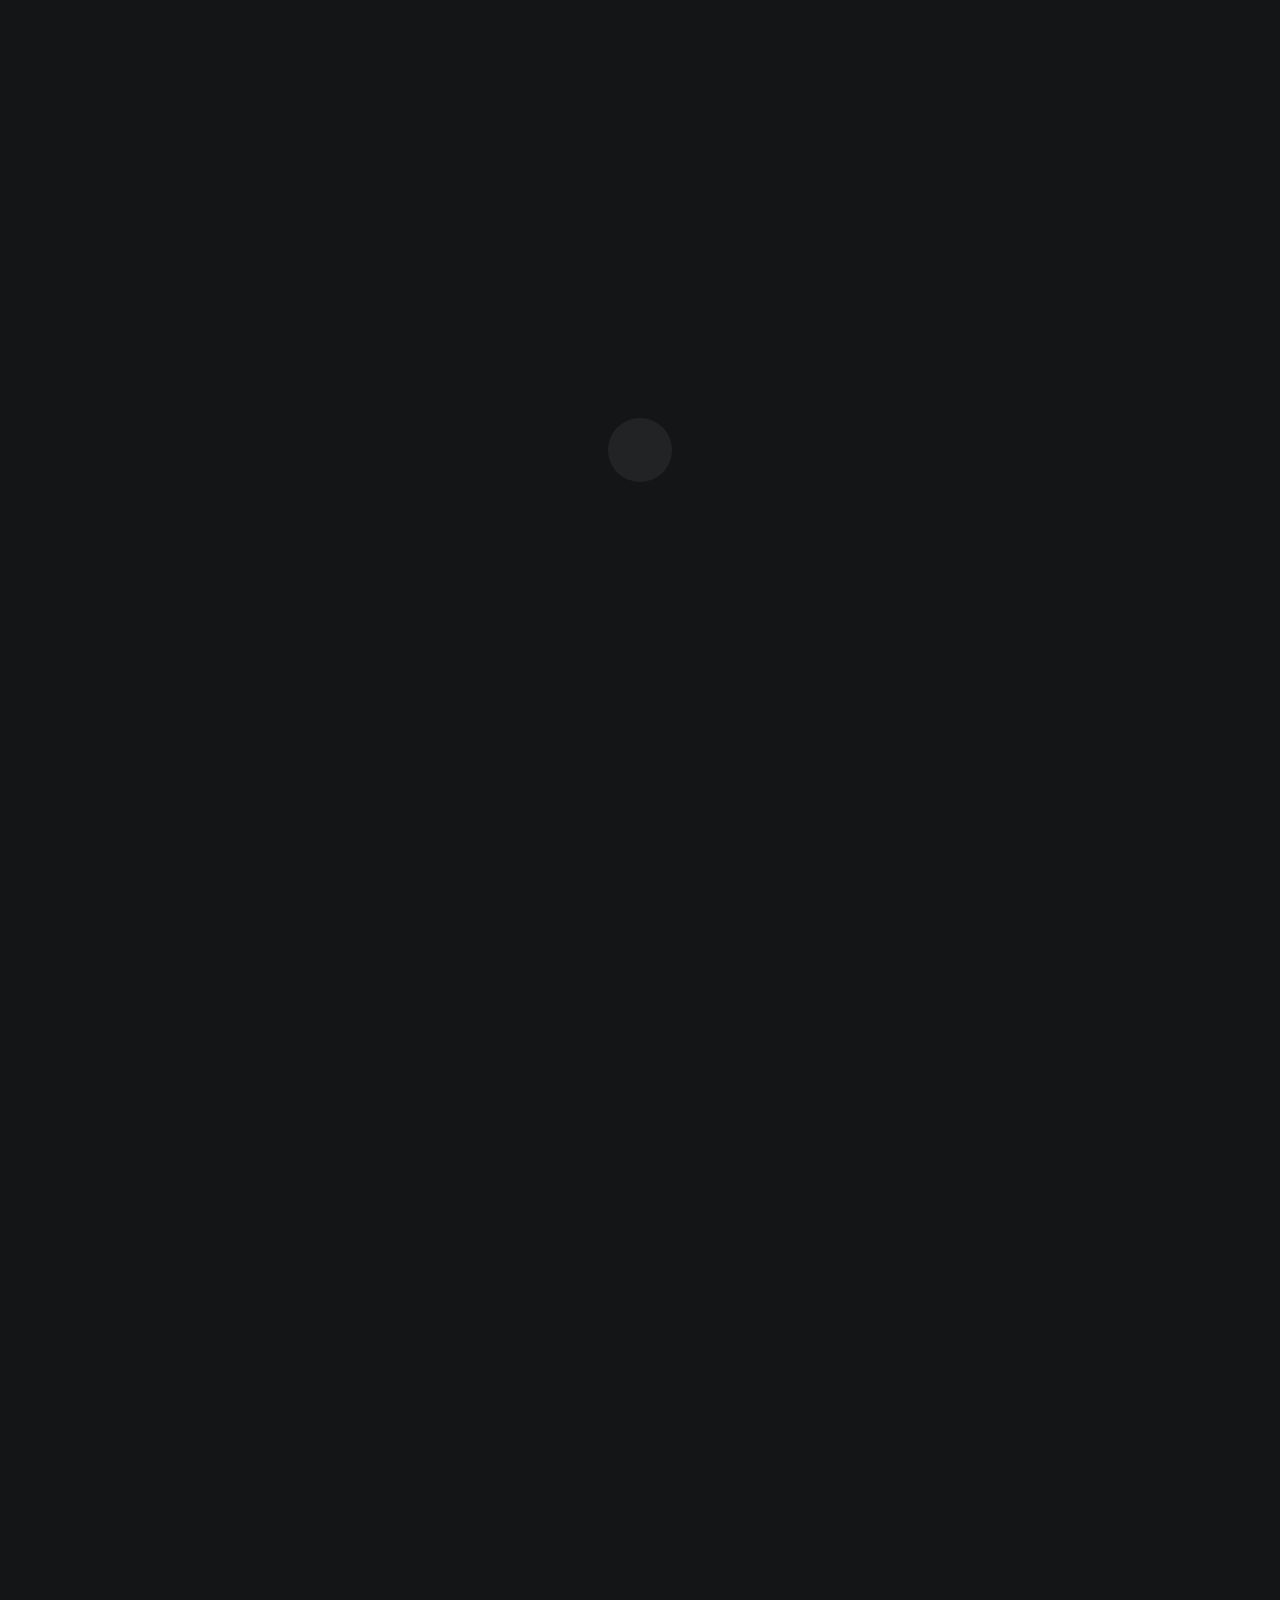
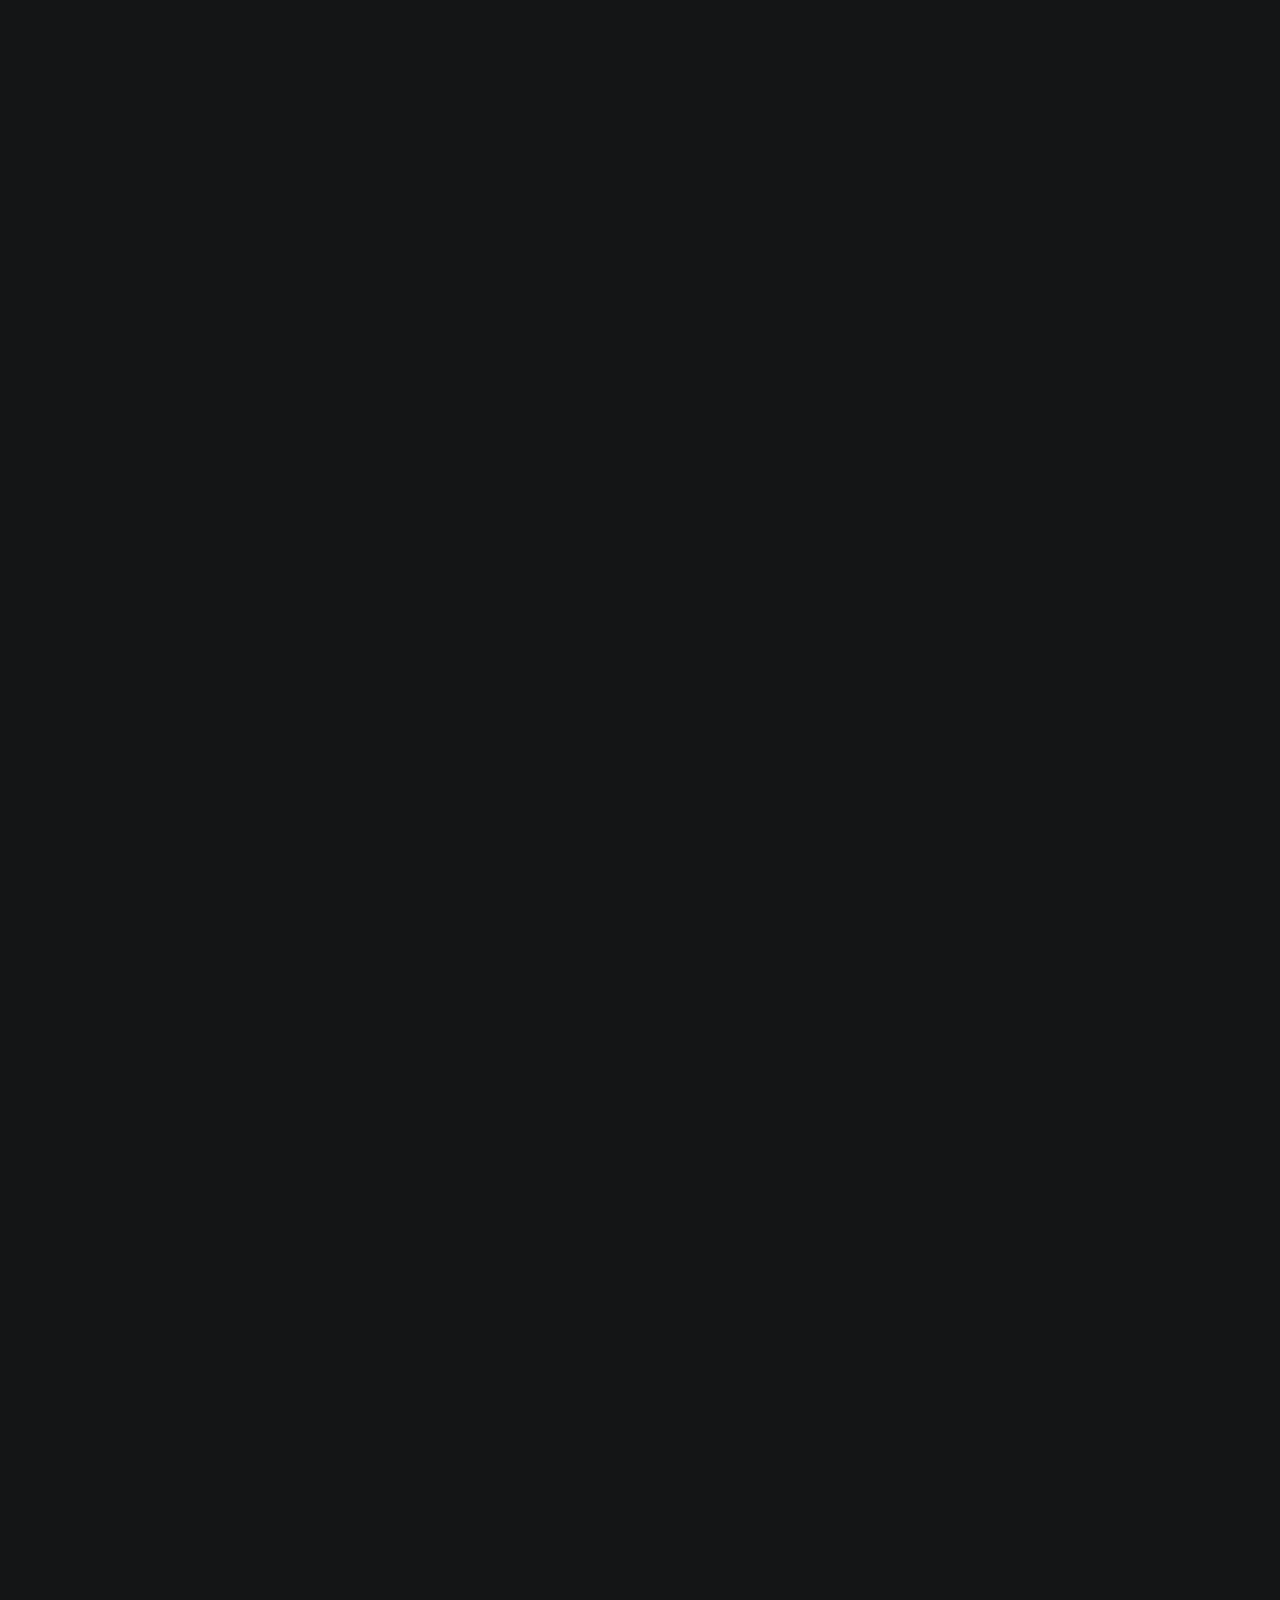
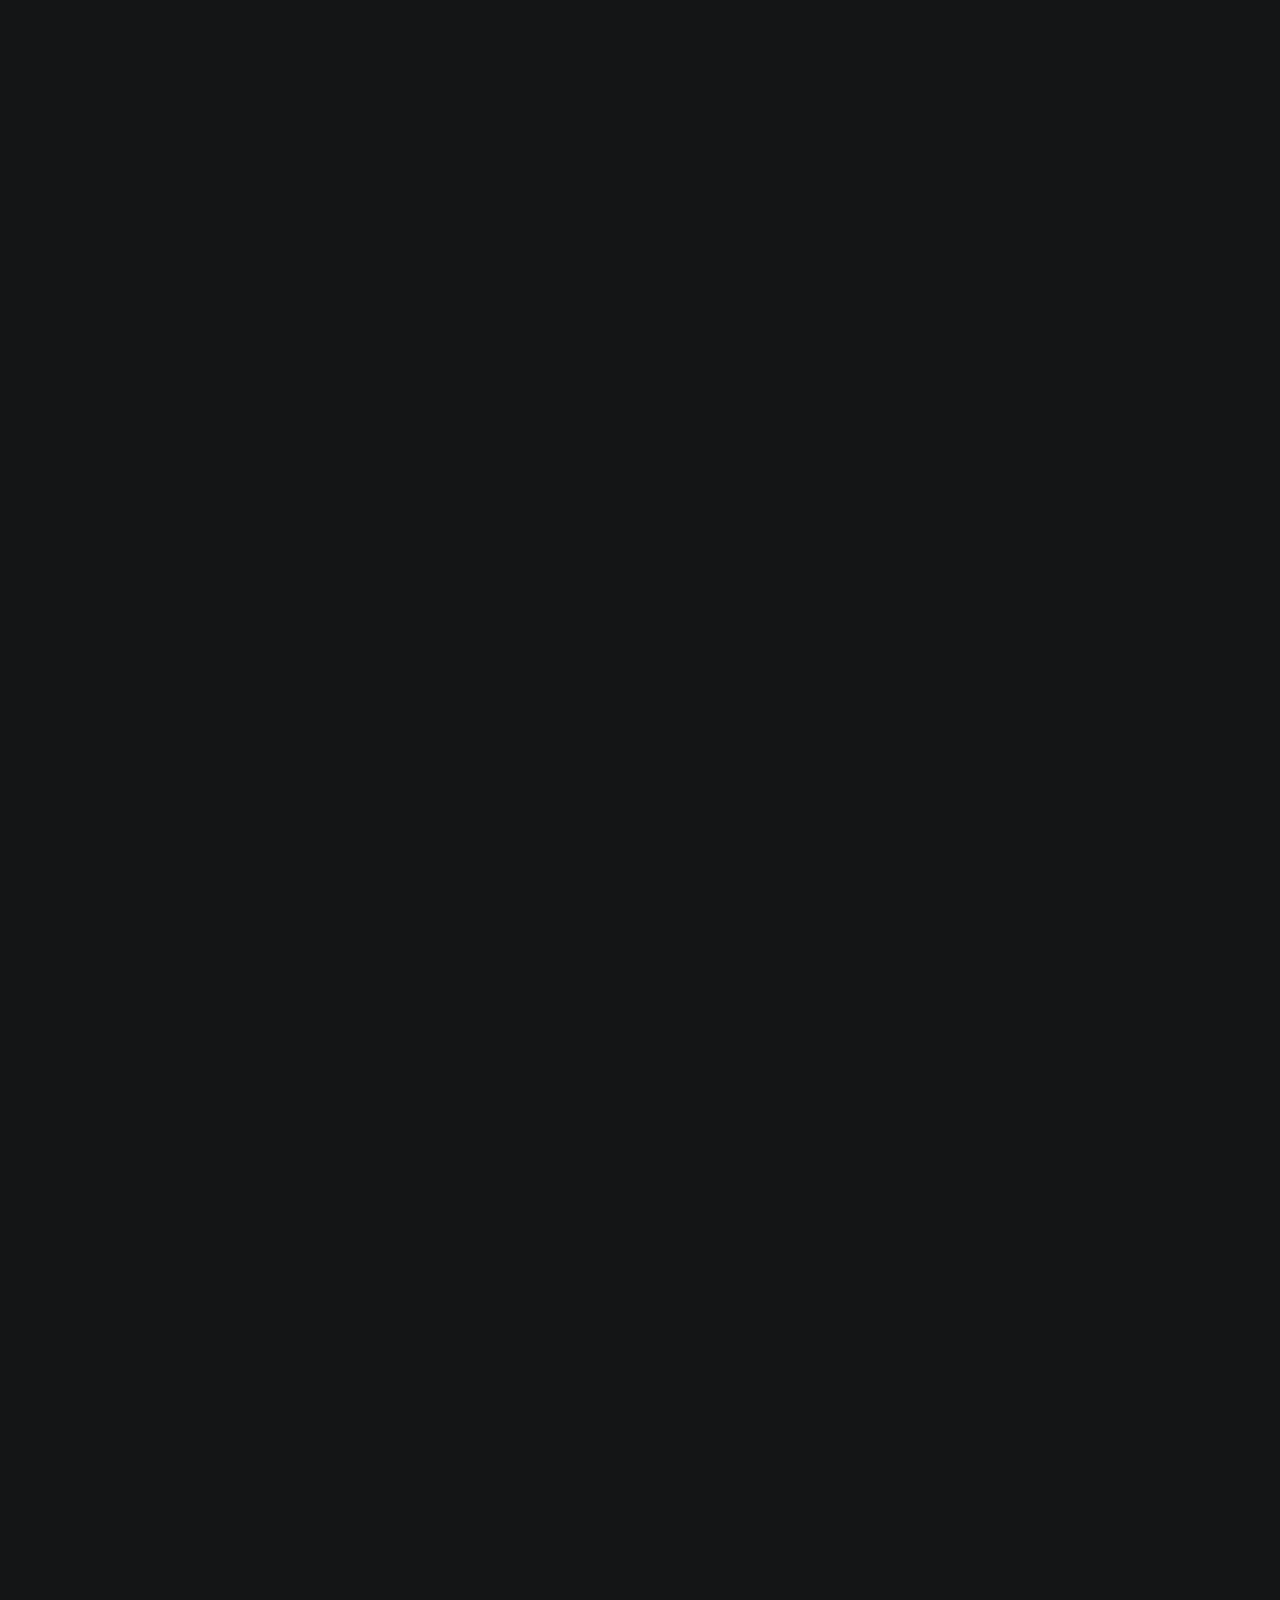
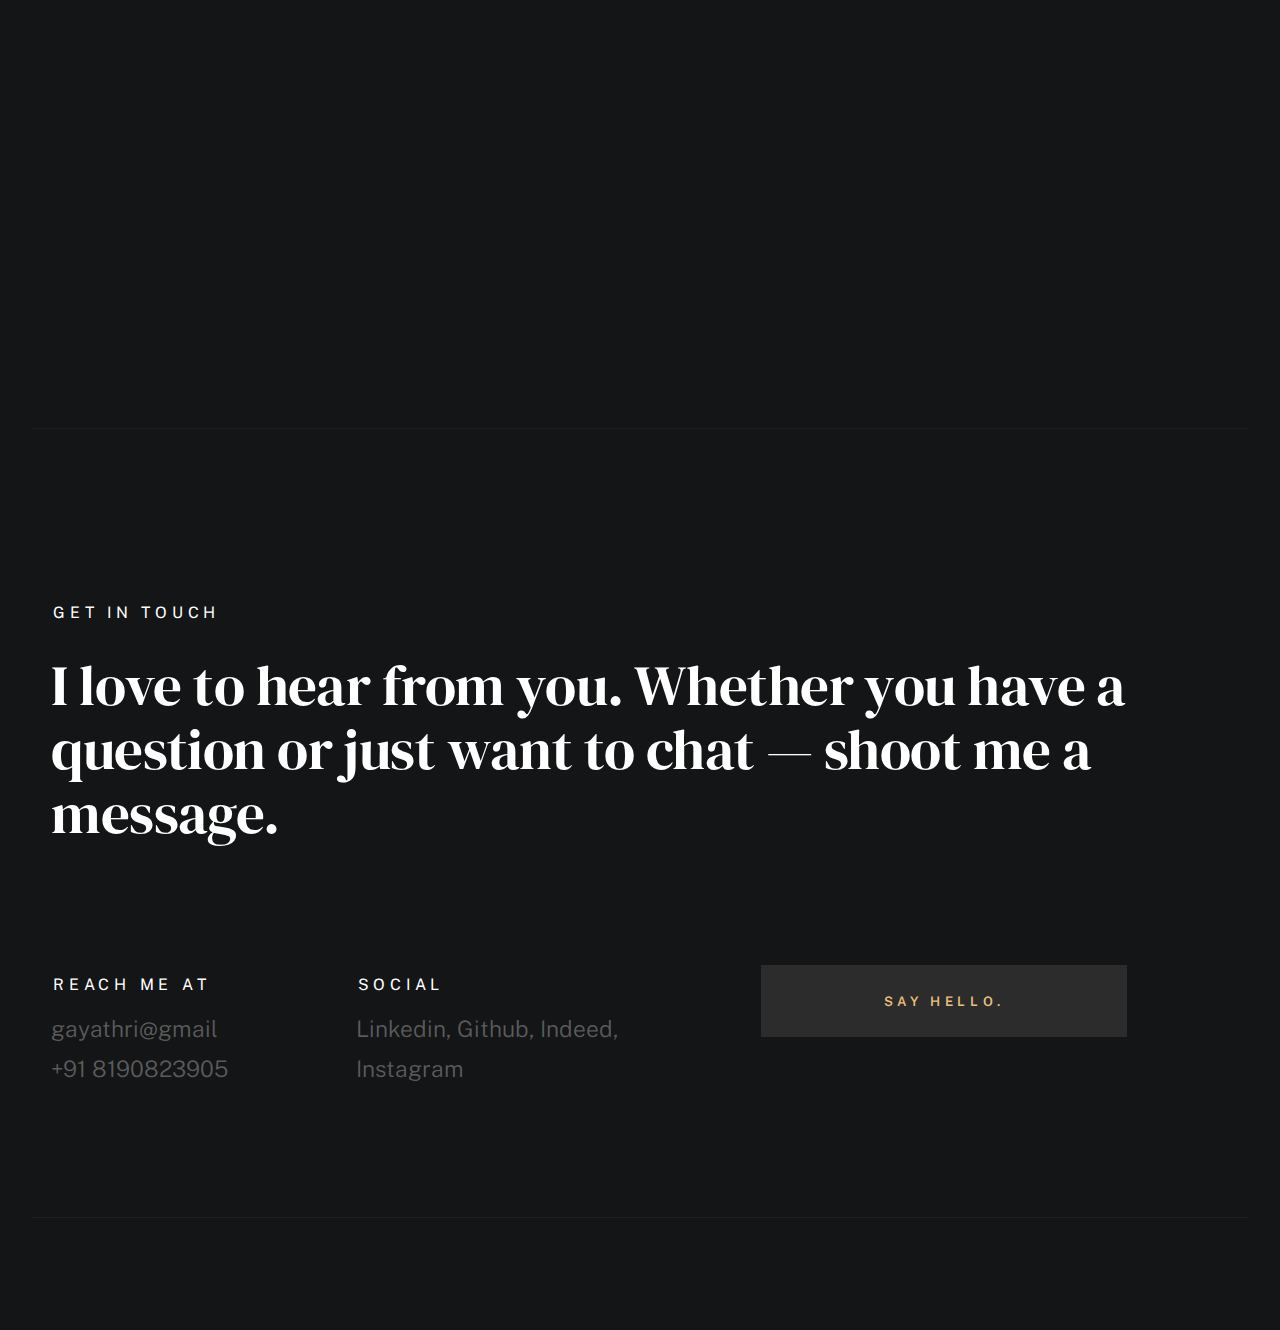
==== commit 4cecff08: "Add files via upload" ====
--- a/index.html
+++ b/index.html
@@ -1,5 +1,6 @@
 <!DOCTYPE html>
 <html class="no-js ss-preload" lang="en">
+
 <head>
 
     <!--- basic page needs
@@ -72,7 +73,8 @@
                 </nav>
             </div>
 
-        </header> <!-- end s-header -->
+        </header>
+        <!-- end s-header -->
 
 
         <!-- ## main content
@@ -92,10 +94,8 @@
                         </div>
 
                         <h1 class="text-huge-title">
-                            I am Gayathri, <br>
-                            a AWS Solution Architect- Associate <br>
-                            & Web<br> 
-                            developer<br>
+                            I am Gayathri, <br> a AWS Solution Architect- Associate <br> & Web<br> developer
+                            <br>
                         </h1>
                     </div>
 
@@ -106,13 +106,15 @@
                         <li><a href="https://www.instagram.com/gayukutty16072004/profilecard/?igsh=czl1OXlxZW81enYx">Instagram</a></li>
                     </ul>
 
-                </div> <!-- end intro content -->
+                </div>
+                <!-- end intro content -->
 
                 <a href="#about" class="intro-scrolldown smoothscroll">
                     <svg width="24" height="24" viewBox="0 0 24 24" xmlns="http://www.w3.org/2000/svg" fill-rule="evenodd" clip-rule="evenodd"><path d="M11 21.883l-6.235-7.527-.765.644 7.521 9 7.479-9-.764-.645-6.236 7.529v-21.884h-1v21.883z"/></svg>
                 </a>
 
-            </section> <!-- end s-intro -->
+            </section>
+            <!-- end s-intro -->
 
 
             <!-- ### about
@@ -123,30 +125,26 @@
                 <div class="row about-info wide" data-animate-block>
 
                     <div class="column lg-6 md-12 about-info__pic-block">
-                        <img src="images/about-photo.jpg" 
-                             srcset="images/about-photo.jpg 1x, images/about-photo.jpg 2x" alt="" class="about-info__pic" data-animate-el>
+                        <img src="images/about-photo.jpg" srcset="images/about-photo.jpg 1x, images/about-photo.jpg 2x" alt="" class="about-info__pic" data-animate-el>
                     </div>
 
                     <div class="column lg-6 md-12">
-                        <div class="about-info__text" >
+                        <div class="about-info__text">
 
                             <h2 class="text-pretitle with-line" data-animate-el>
                                 About
                             </h2>
                             <p class="attention-getter" data-animate-el>
-                                Passionate and driven B.Sc. Computer Science graduate from the Class of 2024, 
-                                I am eager to embark on a career as an AWS Solution Architect and Web Developer. 
-                                With a solid foundation in cloud technologies and web development, 
-                                I thrive on learning new skills and tackling innovative challenges.
-                                My academic journey has equipped me with the technical expertise and problem-solving abilities 
-                                to create effective solutions.I am excited to contribute my enthusiasm and creativity to a dynamic team. 
-                                Let's build the future together!
+                                Passionate and driven B.Sc. Computer Science graduate from the Class of 2024, I am eager to embark on a career as an AWS Solution Architect and Web Developer. With a solid foundation in cloud technologies and web development, I thrive on learning new
+                                skills and tackling innovative challenges. My academic journey has equipped me with the technical expertise and problem-solving abilities to create effective solutions.I am excited to contribute my enthusiasm and creativity
+                                to a dynamic team. Let's build the future together!
                             </p>
                             <a href="images/GAYATHRI N Resume.pdf" class="btn btn--medium u-fullwidth" data-animate-el>Download CV</a>
 
                         </div>
                     </div>
-                </div> <!-- about-info -->              
+                </div>
+                <!-- about-info -->
                 <div class="row about-expertise" data-animate-block>
                     <div class="column lg-12">
 
@@ -156,17 +154,19 @@
                             <li>AWS infrastructure</li>
                             <li>Web development</li>
                             <li>Python</li>
-                            <li>Django</li>
+                            <li>MongoDB</li>
                             <li>React</li>
                             <li>SQL</li>
                             <li>Excel</li>
                             <li>WordPress</li>
                             <li>Git & Github</li>
                             <li>Terraform</li>
+                            <li>PowerBI</li>
                         </ul>
 
                     </div>
-                </div> <!-- end about-expertise -->
+                </div>
+                <!-- end about-expertise -->
                 <div class="row about-timelines" data-animate-block>
 
                     <div class="column lg-6 tab-12">
@@ -181,14 +181,15 @@
                                 <div class="timeline__bullet"></div>
                                 <div class="timeline__header">
                                     <h4 class="timeline__title">E-Content in Student Portal</h3>
-                                    <h5 class="timeline__meta">Academy project</h5>
-                                    <p class="timeline__timeframe">March</p>
+                                        <h5 class="timeline__meta">Academy project</h5>
+                                        <p class="timeline__timeframe">March</p>
                                 </div>
                                 <div class="timeline__desc">
-                                    <p>It is a project based on automatiom ,E-Content in Student Portal project is a real-time working project that still used by my college website ,which allows staff to upload files regarding subjects and strudents to read and dowload a particular file they need</p>
-                                </div>
-                            </div>
-    
+                                    <p>It is a project based on automatiom ,E-Content in Student Portal project is a real-time working project that still used by my college website ,which allows staff to upload files regarding subjects and strudents to read
+                                        and dowload a particular file they need</p>
+                                </div>
+                            </div>
+
                             <div class="timeline__block">
                                 <div class="timeline__bullet"></div>
                                 <div class="timeline__header">
@@ -222,10 +223,24 @@
                                     <p>Build a full infrastructure of AWS using Terraform</p>
                                 </div>
                             </div>
-    
-                        </div> <!-- end timeline -->
-
-                    </div> <!-- end column -->
+                            <div class="timeline__block">
+                                <div class="timeline__bullet"></div>
+                                <div class="timeline__header">
+                                    <h4 class="timeline__title">Event Management
+                                        <h4>
+                                            <h5 class="timeline__meta">HTML&CSS,Js,PHP</h5>
+                                            <p class="timeline__timeframe">January</p>
+                                </div>
+                                <div class="timeline__desc">
+                                    <p>Build a responsive event management website with xampp localhost that creates table to the database dynamically which helps the user to have their seperate dashboard</p>
+                                </div>
+                            </div>
+
+                        </div>
+                        <!-- end timeline -->
+
+                    </div>
+                    <!-- end column -->
 
                     <div class="column lg-6 tab-12">
 
@@ -239,11 +254,11 @@
                                 <div class="timeline__bullet"></div>
                                 <div class="timeline__header">
                                     <h4 class="timeline__title">Srimad Andavan Arts and Science College</h3>
-                                    <h5 class="timeline__meta">Bachelor of Computer Science</h5>
-                                    <p class="timeline__timeframe">MARCH 2024</p>
-                                </div>
-                            </div>
-    
+                                        <h5 class="timeline__meta">Bachelor of Computer Science</h5>
+                                        <p class="timeline__timeframe">MARCH 2024</p>
+                                </div>
+                            </div>
+
                             <div class="timeline__block">
                                 <div class="timeline__bullet"></div>
                                 <div class="timeline__header">
@@ -260,15 +275,19 @@
                                     <p class="timeline__timeframe">May 2019</p>
                                 </div>
                             </div>
-    
-                        </div> <!-- end timeline -->
-                        
-                    </div> <!-- end column -->
-
-
-                </div> <!-- end about-timelines -->
-
-            </section> <!-- end s-about -->
+
+                        </div>
+                        <!-- end timeline -->
+
+                    </div>
+                    <!-- end column -->
+
+
+                </div>
+                <!-- end about-timelines -->
+
+            </section>
+            <!-- end s-about -->
 
 
             <!-- ### works
@@ -286,16 +305,15 @@
                         <p class="h1" data-animate-el>
                             Here are some of my Certificates I have done lately. Feel free to check them out.
                         </p>
-    
+
                         <ul class="folio-list row block-lg-one-half block-stack-on-1000">
 
                             <li class="folio-list__item column" data-animate-el>
                                 <a class="folio-list__item-link" href="#modal-01">
                                     <div class="folio-list__item-pic">
-                                        <img src="images/portfolio/AWS Solution Architect.jpg"
-                                             srcset="images/portfolio/AWS Solution Architect.jpg"  alt="">
-                                    </div>
-                                    
+                                        <img src="images/portfolio/AWS Solution Architect.jpg" srcset="images/portfolio/AWS Solution Architect.jpg" alt="">
+                                    </div>
+
                                     <div class="folio-list__item-text">
                                         <div class="folio-list__item-cat">
                                             FITA Academy
@@ -308,15 +326,15 @@
                                 <a class="folio-list__proj-link" href="#" title="project link">
                                     <svg width="15" height="15" viewBox="0 0 15 15" fill="none" xmlns="http://www.w3.org/2000/svg"><path d="M8.14645 3.14645C8.34171 2.95118 8.65829 2.95118 8.85355 3.14645L12.8536 7.14645C13.0488 7.34171 13.0488 7.65829 12.8536 7.85355L8.85355 11.8536C8.65829 12.0488 8.34171 12.0488 8.14645 11.8536C7.95118 11.6583 7.95118 11.3417 8.14645 11.1464L11.2929 8H2.5C2.22386 8 2 7.77614 2 7.5C2 7.22386 2.22386 7 2.5 7H11.2929L8.14645 3.85355C7.95118 3.65829 7.95118 3.34171 8.14645 3.14645Z" fill="currentColor" fill-rule="evenodd" clip-rule="evenodd"></path></svg>
                                 </a>
-                            </li> <!--end folio-list__item -->
+                            </li>
+                            <!--end folio-list__item -->
 
                             <li class="folio-list__item column" data-animate-el>
                                 <a class="folio-list__item-link" href="#modal-02">
                                     <div class="folio-list__item-pic">
-                                        <img src="images/portfolio/cloud foundations great learning.jpeg" 
-                                             srcset="images/portfolio/cloud foundations great learning.jpeg" alt="">
-                                    </div>
-                                    
+                                        <img src="images/portfolio/cloud foundations great learning.jpeg" srcset="images/portfolio/cloud foundations great learning.jpeg" alt="">
+                                    </div>
+
                                     <div class="folio-list__item-text">
                                         <div class="folio-list__item-cat">
                                             Great Learning
@@ -329,15 +347,15 @@
                                 <a class="folio-list__proj-link" href="#" title="project link">
                                     <svg width="15" height="15" viewBox="0 0 15 15" fill="none" xmlns="http://www.w3.org/2000/svg"><path d="M8.14645 3.14645C8.34171 2.95118 8.65829 2.95118 8.85355 3.14645L12.8536 7.14645C13.0488 7.34171 13.0488 7.65829 12.8536 7.85355L8.85355 11.8536C8.65829 12.0488 8.34171 12.0488 8.14645 11.8536C7.95118 11.6583 7.95118 11.3417 8.14645 11.1464L11.2929 8H2.5C2.22386 8 2 7.77614 2 7.5C2 7.22386 2.22386 7 2.5 7H11.2929L8.14645 3.85355C7.95118 3.65829 7.95118 3.34171 8.14645 3.14645Z" fill="currentColor" fill-rule="evenodd" clip-rule="evenodd"></path></svg>
                                 </a>
-                            </li> <!--end folio-list__item -->
+                            </li>
+                            <!--end folio-list__item -->
 
                             <li class="folio-list__item column" data-animate-el>
                                 <a class="folio-list__item-link" href="#modal-03">
                                     <div class="folio-list__item-pic">
-                                        <img src="images/portfolio/excel certificate.jpeg" 
-                                             srcset="images/portfolio/excel certificate.jpeg" alt="">
-                                    </div>
-                                    
+                                        <img src="images/portfolio/excel certificate.jpeg" srcset="images/portfolio/excel certificate.jpeg" alt="">
+                                    </div>
+
                                     <div class="folio-list__item-text">
                                         <div class="folio-list__item-cat">
                                             Great Learning
@@ -350,15 +368,15 @@
                                 <a class="folio-list__proj-link" href="#" title="project link">
                                     <svg width="15" height="15" viewBox="0 0 15 15" fill="none" xmlns="http://www.w3.org/2000/svg"><path d="M8.14645 3.14645C8.34171 2.95118 8.65829 2.95118 8.85355 3.14645L12.8536 7.14645C13.0488 7.34171 13.0488 7.65829 12.8536 7.85355L8.85355 11.8536C8.65829 12.0488 8.34171 12.0488 8.14645 11.8536C7.95118 11.6583 7.95118 11.3417 8.14645 11.1464L11.2929 8H2.5C2.22386 8 2 7.77614 2 7.5C2 7.22386 2.22386 7 2.5 7H11.2929L8.14645 3.85355C7.95118 3.65829 7.95118 3.34171 8.14645 3.14645Z" fill="currentColor" fill-rule="evenodd" clip-rule="evenodd"></path></svg>
                                 </a>
-                            </li> <!--end folio-list__item -->
+                            </li>
+                            <!--end folio-list__item -->
 
                             <li class="folio-list__item column" data-animate-el>
                                 <a class="folio-list__item-link" href="#modal-04">
                                     <div class="folio-list__item-pic">
-                                        <img src="images/portfolio/GAYATHRI N BooTCamp on Datascience With Power BI_page-0001.jpg"
-                                             srcset="images/portfolio/GAYATHRI N BooTCamp on Datascience With Power BI_page-0001.jpg" alt="">
-                                    </div>
-                                    
+                                        <img src="images/portfolio/GAYATHRI N BooTCamp on Datascience With Power BI_page-0001.jpg" srcset="images/portfolio/GAYATHRI N BooTCamp on Datascience With Power BI_page-0001.jpg" alt="">
+                                    </div>
+
                                     <div class="folio-list__item-text">
                                         <div class="folio-list__item-cat">
                                             NOVITECH
@@ -371,15 +389,15 @@
                                 <a class="folio-list__proj-link" href="#" title="project link">
                                     <svg width="15" height="15" viewBox="0 0 15 15" fill="none" xmlns="http://www.w3.org/2000/svg"><path d="M8.14645 3.14645C8.34171 2.95118 8.65829 2.95118 8.85355 3.14645L12.8536 7.14645C13.0488 7.34171 13.0488 7.65829 12.8536 7.85355L8.85355 11.8536C8.65829 12.0488 8.34171 12.0488 8.14645 11.8536C7.95118 11.6583 7.95118 11.3417 8.14645 11.1464L11.2929 8H2.5C2.22386 8 2 7.77614 2 7.5C2 7.22386 2.22386 7 2.5 7H11.2929L8.14645 3.85355C7.95118 3.65829 7.95118 3.34171 8.14645 3.14645Z" fill="currentColor" fill-rule="evenodd" clip-rule="evenodd"></path></svg>
                                 </a>
-                            </li> <!--end folio-list__item -->
+                            </li>
+                            <!--end folio-list__item -->
 
                             <li class="folio-list__item column" data-animate-el>
                                 <a class="folio-list__item-link" href="#modal-05">
                                     <div class="folio-list__item-pic">
-                                        <img src="images/portfolio/GAYATHRI.N AI CHATBOT Using NLP_page-0001.jpg" 
-                                             srcset="images/portfolio/GAYATHRI.N AI CHATBOT Using NLP_page-0001.jpg" alt="">
-                                    </div>
-                                    
+                                        <img src="images/portfolio/GAYATHRI.N AI CHATBOT Using NLP_page-0001.jpg" srcset="images/portfolio/GAYATHRI.N AI CHATBOT Using NLP_page-0001.jpg" alt="">
+                                    </div>
+
                                     <div class="folio-list__item-text">
                                         <div class="folio-list__item-cat">
                                             NOVITECH
@@ -392,15 +410,15 @@
                                 <a class="folio-list__proj-link" href="#" title="project link">
                                     <svg width="15" height="15" viewBox="0 0 15 15" fill="none" xmlns="http://www.w3.org/2000/svg"><path d="M8.14645 3.14645C8.34171 2.95118 8.65829 2.95118 8.85355 3.14645L12.8536 7.14645C13.0488 7.34171 13.0488 7.65829 12.8536 7.85355L8.85355 11.8536C8.65829 12.0488 8.34171 12.0488 8.14645 11.8536C7.95118 11.6583 7.95118 11.3417 8.14645 11.1464L11.2929 8H2.5C2.22386 8 2 7.77614 2 7.5C2 7.22386 2.22386 7 2.5 7H11.2929L8.14645 3.85355C7.95118 3.65829 7.95118 3.34171 8.14645 3.14645Z" fill="currentColor" fill-rule="evenodd" clip-rule="evenodd"></path></svg>
                                 </a>
-                            </li> <!--end folio-list__item -->
+                            </li>
+                            <!--end folio-list__item -->
 
                             <li class="folio-list__item column" data-animate-el>
                                 <a class="folio-list__item-link" href="#modal-06">
                                     <div class="folio-list__item-pic">
-                                        <img src="images/portfolio/GAYATHRI.N BooTcamp on Artificial Intelligence_page-0001.jpg" 
-                                             srcset="images/portfolio/GAYATHRI.N BooTcamp on Artificial Intelligence_page-0001.jpg" alt="">
-                                    </div>
-                                    
+                                        <img src="images/portfolio/GAYATHRI.N BooTcamp on Artificial Intelligence_page-0001.jpg" srcset="images/portfolio/GAYATHRI.N BooTcamp on Artificial Intelligence_page-0001.jpg" alt="">
+                                    </div>
+
                                     <div class="folio-list__item-text">
                                         <div class="folio-list__item-cat">
                                             NOVITECH
@@ -413,11 +431,33 @@
                                 <a class="folio-list__proj-link" href="#" title="project link">
                                     <svg width="15" height="15" viewBox="0 0 15 15" fill="none" xmlns="http://www.w3.org/2000/svg"><path d="M8.14645 3.14645C8.34171 2.95118 8.65829 2.95118 8.85355 3.14645L12.8536 7.14645C13.0488 7.34171 13.0488 7.65829 12.8536 7.85355L8.85355 11.8536C8.65829 12.0488 8.34171 12.0488 8.14645 11.8536C7.95118 11.6583 7.95118 11.3417 8.14645 11.1464L11.2929 8H2.5C2.22386 8 2 7.77614 2 7.5C2 7.22386 2.22386 7 2.5 7H11.2929L8.14645 3.85355C7.95118 3.65829 7.95118 3.34171 8.14645 3.14645Z" fill="currentColor" fill-rule="evenodd" clip-rule="evenodd"></path></svg>
                                 </a>
-                            </li> <!--end folio-list__item -->
-
-                        </ul> <!-- end folio-list -->
-
-                    </div> <!-- end column -->
+                            </li>
+                            <!--end folio-list__item -->
+                            <li class="folio-list__item column" data-animate-el>
+                                <a class="folio-list__item-link" href="#modal-05">
+                                    <div class="folio-list__item-pic">
+                                        <img src="images/portfolio/Gayathri N_AI Dashboards using Microsoft Power BI certificate img.jpg" srcset="images/portfolio/GAYATHRI.N AI CHATBOT Using NLP_page-0001.jpg" alt="">
+                                    </div>
+
+                                    <div class="folio-list__item-text">
+                                        <div class="folio-list__item-cat">
+                                            SKILLNATION
+                                        </div>
+                                        <div class="folio-list__item-title">
+                                            Workshop on Dashboard using Microsoft PowerBI
+                                        </div>
+                                    </div>
+                                </a>
+                                <a class="folio-list__proj-link" href="#" title="project link">
+                                    <svg width="15" height="15" viewBox="0 0 15 15" fill="none" xmlns="http://www.w3.org/2000/svg"><path d="M8.14645 3.14645C8.34171 2.95118 8.65829 2.95118 8.85355 3.14645L12.8536 7.14645C13.0488 7.34171 13.0488 7.65829 12.8536 7.85355L8.85355 11.8536C8.65829 12.0488 8.34171 12.0488 8.14645 11.8536C7.95118 11.6583 7.95118 11.3417 8.14645 11.1464L11.2929 8H2.5C2.22386 8 2 7.77614 2 7.5C2 7.22386 2.22386 7 2.5 7H11.2929L8.14645 3.85355C7.95118 3.65829 7.95118 3.34171 8.14645 3.14645Z" fill="currentColor" fill-rule="evenodd" clip-rule="evenodd"></path></svg>
+                                </a>
+                            </li>
+
+                        </ul>
+                        <!-- end folio-list -->
+
+                    </div>
+                    <!-- end column -->
 
 
                     <!-- Modal Templates Popup
@@ -425,140 +465,170 @@
                     <div id="modal-01" hidden>
                         <div class="modal-popup">
                             <img src="images/portfolio/gallery/AWS Solution Architect.jpg" alt="">
-                
+
                             <div class="modal-popup__desc">
                                 <h5>AWS Solution Architect</h5>
-                                <p>This portfolio highlights my journey and accomplishments as an AWS Certified Solutions Architect, with training and knowledge gained from Fita Academy. It showcases my proficiency in designing and deploying scalable, secure, and resilient cloud solutions using AWS services.</p>
+                                <p>This portfolio highlights my journey and accomplishments as an AWS Certified Solutions Architect, with training and knowledge gained from Fita Academy. It showcases my proficiency in designing and deploying scalable, secure,
+                                    and resilient cloud solutions using AWS services.</p>
                                 <ul class="modal-popup__cat">
                                     <li>Infrastructure as a code</li>
                                     <li>Terraform</li>
                                 </ul>
                             </div>
                         </div>
-                    </div> <!-- end modal -->
+                    </div>
+                    <!-- end modal -->
 
                     <div id="modal-02" hidden>
                         <div class="modal-popup">
                             <img src="images/portfolio/gallery/cloud foundations great learning.jpeg" alt="">
-                
+
                             <div class="modal-popup__desc">
                                 <h5>Cloud Foundations</h5>
-                                <p>This portfolio showcases my achievements and skills gained through the Cloud Foundation Certificate program from Great Learning. It emphasizes my understanding of cloud computing principles, technologies, and best practices, positioning me to contribute effectively to cloud-based projects.</p>
+                                <p>This portfolio showcases my achievements and skills gained through the Cloud Foundation Certificate program from Great Learning. It emphasizes my understanding of cloud computing principles, technologies, and best practices,
+                                    positioning me to contribute effectively to cloud-based projects.</p>
                                 <ul class="modal-popup__cat">
                                     <li>Online</li>
                                 </ul>
                             </div>
                         </div>
-                    </div> <!-- end modal -->
+                    </div>
+                    <!-- end modal -->
 
                     <div id="modal-03" hidden>
                         <div class="modal-popup">
                             <img src="images/portfolio/gallery/excel certificate.jpeg" alt="">
-                
+
                             <div class="modal-popup__desc">
                                 <h5>Excel</h5>
-                                <p> This portfolio showcases my achievements and skills acquired through the Excel Certificate program from Great Learning. It highlights my proficiency in using Microsoft Excel for data analysis, visualization, and reporting, enabling me to make data-driven decisions in various business contexts.</p>
+                                <p> This portfolio showcases my achievements and skills acquired through the Excel Certificate program from Great Learning. It highlights my proficiency in using Microsoft Excel for data analysis, visualization, and reporting,
+                                    enabling me to make data-driven decisions in various business contexts.</p>
                                 <ul class="modal-popup__cat">
                                     <li>Online</li>
                                 </ul>
                             </div>
                         </div>
-                    </div> <!-- end modal -->
+                    </div>
+                    <!-- end modal -->
 
                     <div id="modal-04" hidden>
                         <div class="modal-popup">
                             <img src="images/portfolio/gallery/GAYATHRI N BooTCamp on Datascience With Power BI_page-0001.jpg" alt="">
-                
+
                             <div class="modal-popup__desc">
                                 <h5>BooTCamp on Datascience With Power BI</h5>
-                                <p>This portfolio showcases my accomplishments and skills developed through the Data Science with Power BI Bootcamp at Novitech. It highlights my ability to analyze data, create insightful visualizations, and make data-driven decisions using Power BI.</p>
+                                <p>This portfolio showcases my accomplishments and skills developed through the Data Science with Power BI Bootcamp at Novitech. It highlights my ability to analyze data, create insightful visualizations, and make data-driven
+                                    decisions using Power BI.</p>
                                 <ul class="modal-popup__cat">
                                     <li>Online Bootcamp</li>
                                 </ul>
                             </div>
                         </div>
-                    </div> <!-- end modal -->
+                    </div>
+                    <!-- end modal -->
 
                     <div id="modal-05" hidden>
                         <div class="modal-popup">
 
                             <img src="images/portfolio/gallery/GAYATHRI.N AI CHATBOT Using NLP_page-0001.jpg" alt="">
-                
+
                             <div class="modal-popup__desc">
                                 <h5>AI CHATBOT Using NLP</h5>
-                                <p>This portfolio showcases my achievements and skills acquired through the AI Chatbot Using NLP Bootcamp at Novitech. It emphasizes my understanding of natural language processing (NLP) and my ability to design and implement intelligent chatbots that enhance user interactions.</p>
+                                <p>This portfolio showcases my achievements and skills acquired through the AI Chatbot Using NLP Bootcamp at Novitech. It emphasizes my understanding of natural language processing (NLP) and my ability to design and implement
+                                    intelligent chatbots that enhance user interactions.</p>
                                 <ul class="modal-popup__cat">
                                     <li>Online Bootcamp</li>
                                 </ul>
                             </div>
                         </div>
-                    </div> <!-- end modal -->
+                    </div>
+                    <!-- end modal -->
 
                     <div id="modal-06" hidden>
                         <div class="modal-popup">
                             <img src="images/portfolio/gallery/GAYATHRI.N BooTcamp on Artificial Intelligence_page-0001.jpg" alt="">
-                
+
                             <div class="modal-popup__desc">
                                 <h5>BooTcamp on Artificial Intelligence</h5>
-                                <p>This portfolio showcases my accomplishments and skills developed through the Artificial Intelligence Bootcamp at Novitech. It emphasizes my understanding of AI concepts, algorithms, and applications, positioning me to contribute effectively to AI-driven projects.</p>
+                                <p>This portfolio showcases my accomplishments and skills developed through the Artificial Intelligence Bootcamp at Novitech. It emphasizes my understanding of AI concepts, algorithms, and applications, positioning me to contribute
+                                    effectively to AI-driven projects.</p>
                                 <ul class="modal-popup__cat">
                                     <li>Bootcamp</li>
                                     <li>Online</li>
                                 </ul>
                             </div>
                         </div>
-                    </div> <!-- end modal -->
-            <!-- ### contact
+                    </div>
+                    <div id="modal-03" hidden>
+                        <div class="modal-popup">
+                            <img src="images/portfolio/gallery/Gayathri N_AI Dashboards using Microsoft Power BI certificate.pdf" alt="">
+
+                            <div class="modal-popup__desc">
+                                <h5>Microsoft POWERBI</h5>
+                                <p> This portfolio showcases my achievements and skills acquired through the PowerBI Workshop program from SkillNation. It highlights my proficiency in using Microsoft PowerBI for data analysis, visualization, and reporting,
+                                    enabling me to make data-driven decisions in various business contexts.</p>
+                                <ul class="modal-popup__cat">
+                                    <li>Online</li>
+                                </ul>
+                            </div>
+                        </div>
+                    </div>
+                    <!-- end modal -->
+                    <!-- ### contact
             ================================================== -->
-            <section id="contact" class="s-contact target-section">
-
-                <div class="row contact-top">
-                    <div class="column lg-12">
-                        <h2 class="text-pretitle">
-                            Get In Touch
-                        </h2>
-
-                        <p class="h1">
-                            I love to hear from you.
-                            Whether you have a question or just 
-                            want to chat  — shoot me a message.
-                        </p>
-                    </div>
-                </div> <!-- end contact-top -->
-
-                <div class="row contact-bottom">
-                    <div class="column lg-3 md-5 tab-6 stack-on-550 contact-block">
-                        <h3 class="text-pretitle">Reach me at</h3>
-                        <p class="contact-links">
-                            <a href="mailto:gayathri16072004@gmail.com" class="mailtoui">gayathri@gmail</a> <br>
-                            <a href="tel:+91 8190823905">+91 8190823905</a>
-                        </p>
-                    </div>
-                    <div class="column lg-4 md-5 tab-6 stack-on-550 contact-block">
-                        <h3 class="text-pretitle">Social</h3>
-                        <ul class="contact-social">
-                            <li><a href="https://www.linkedin.com/in/gayathrinandakumar/">Linkedin</a></li>
-                            <li><a href="https://github.com/Gayathri-Nandakumar16">Github</a></li>
-                            <li><a href="https://profile.indeed.com/?hl=en_IN&co=IN&from=gnav-homepage">Indeed</a></li>
-                            <li><a href="https://www.instagram.com/gayukutty16072004/profilecard/?igsh=czl1OXlxZW81enYx">Instagram</a></li>
-                        </ul>
-                    </div>
-                    <div class="column lg-4 md-12 contact-block">
-                        <a href="gayathri16072004@gmail.com" class="mailtoui btn btn--medium u-fullwidth contact-btn">Say Hello.</a>
-                    </div>
-                </div> <!-- end contact-bottom -->
-
-            </section> <!-- end contact -->
-
-        </main> <!-- end s-content -->
-
-    </div> <!-- end -s-pagewrap -->
-
-
-    <!-- Java Script
+                    <section id="contact" class="s-contact target-section">
+
+                        <div class="row contact-top">
+                            <div class="column lg-12">
+                                <h2 class="text-pretitle">
+                                    Get In Touch
+                                </h2>
+
+                                <p class="h1">
+                                    I love to hear from you. Whether you have a question or just want to chat — shoot me a message.
+                                </p>
+                            </div>
+                        </div>
+                        <!-- end contact-top -->
+
+                        <div class="row contact-bottom">
+                            <div class="column lg-3 md-5 tab-6 stack-on-550 contact-block">
+                                <h3 class="text-pretitle">Reach me at</h3>
+                                <p class="contact-links">
+                                    <a href="mailto:gayathri16072004@gmail.com" class="mailtoui">gayathri@gmail</a> <br>
+                                    <a href="tel:+91 8190823905">+91 8190823905</a>
+                                </p>
+                            </div>
+                            <div class="column lg-4 md-5 tab-6 stack-on-550 contact-block">
+                                <h3 class="text-pretitle">Social</h3>
+                                <ul class="contact-social">
+                                    <li><a href="https://www.linkedin.com/in/gayathrinandakumar/">Linkedin</a></li>
+                                    <li><a href="https://github.com/Gayathri-Nandakumar16">Github</a></li>
+                                    <li><a href="https://profile.indeed.com/?hl=en_IN&co=IN&from=gnav-homepage">Indeed</a></li>
+                                    <li><a href="https://www.instagram.com/gayukutty16072004/profilecard/?igsh=czl1OXlxZW81enYx">Instagram</a></li>
+                                </ul>
+                            </div>
+                            <div class="column lg-4 md-12 contact-block">
+                                <a href="gayathri16072004@gmail.com" class="mailtoui btn btn--medium u-fullwidth contact-btn">Say Hello.</a>
+                            </div>
+                        </div>
+                        <!-- end contact-bottom -->
+
+                    </section>
+                    <!-- end contact -->
+
+        </main>
+        <!-- end s-content -->
+
+        </div>
+        <!-- end -s-pagewrap -->
+
+
+        <!-- Java Script
     ================================================== -->
-    <script src="js/plugins.js"></script>
-    <script src="js/main.js"></script>
+        <script src="js/plugins.js"></script>
+        <script src="js/main.js"></script>
 
 </body>
+
 </html>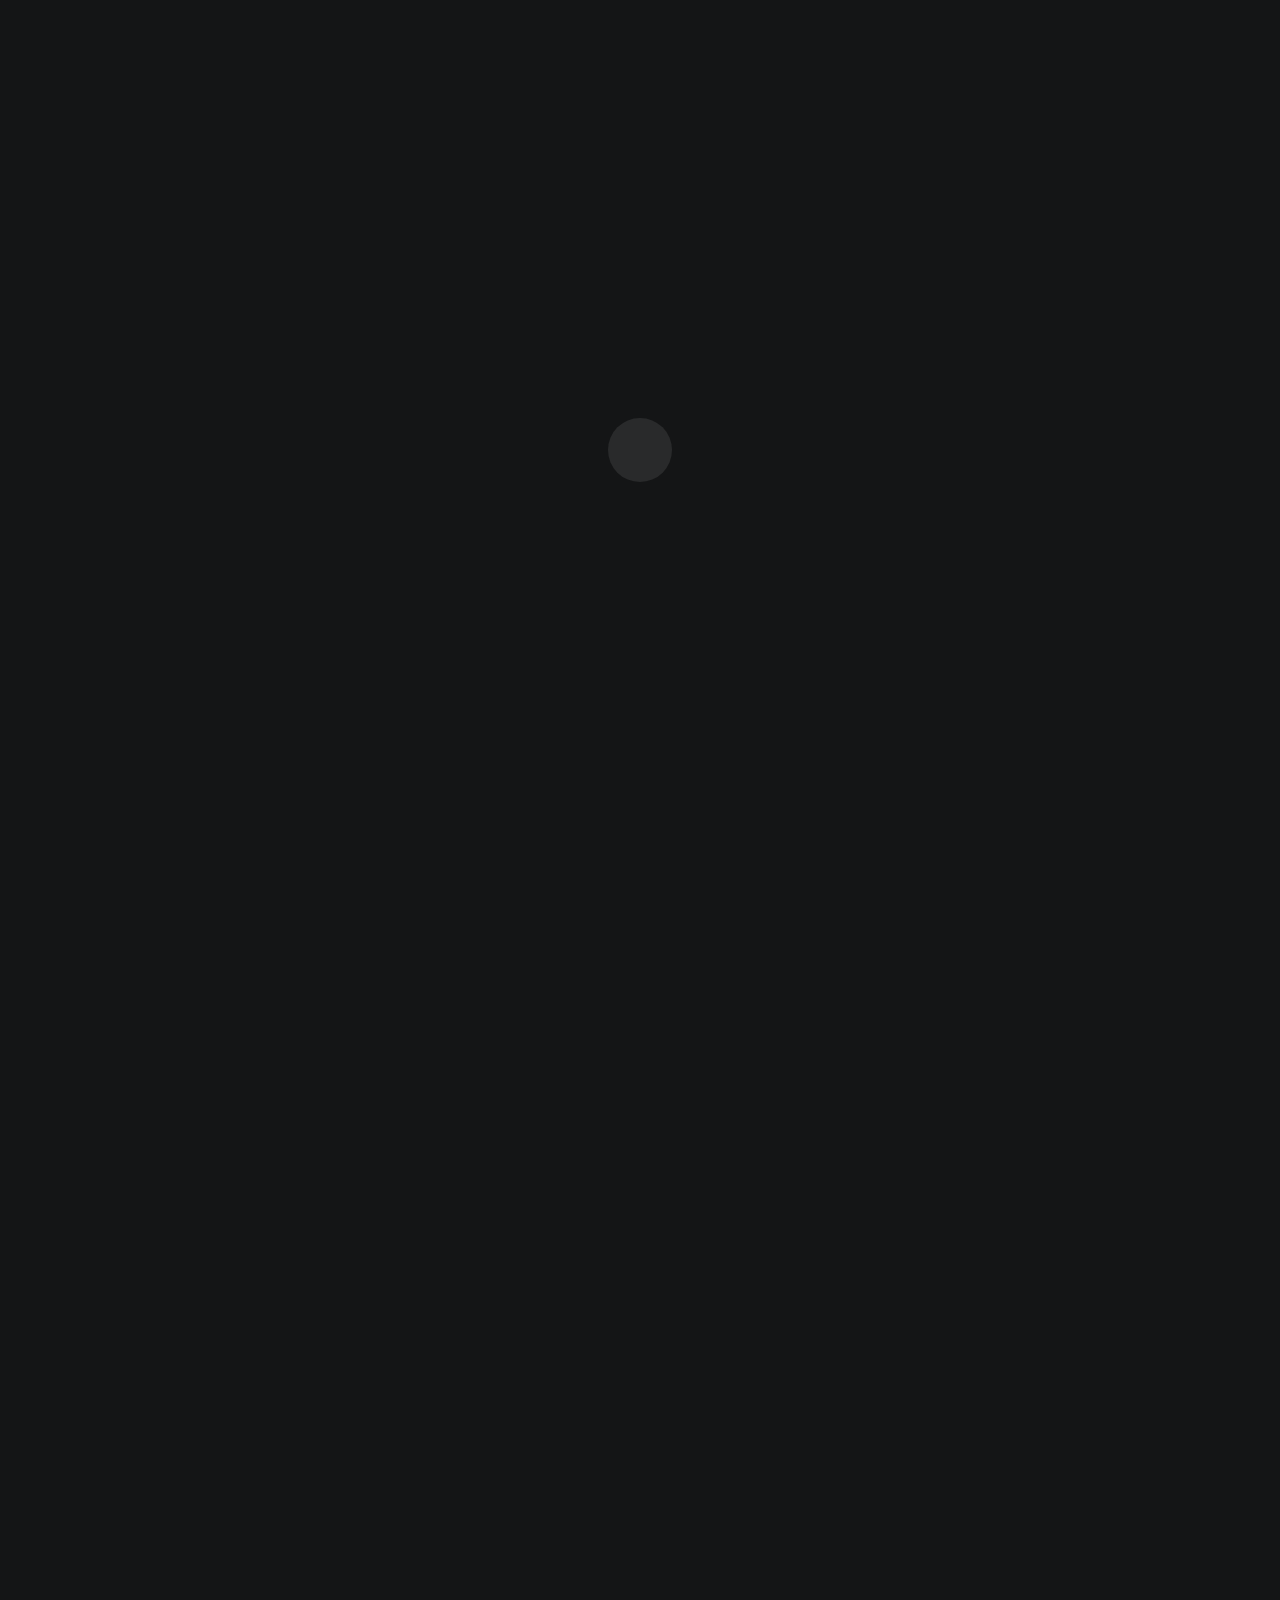
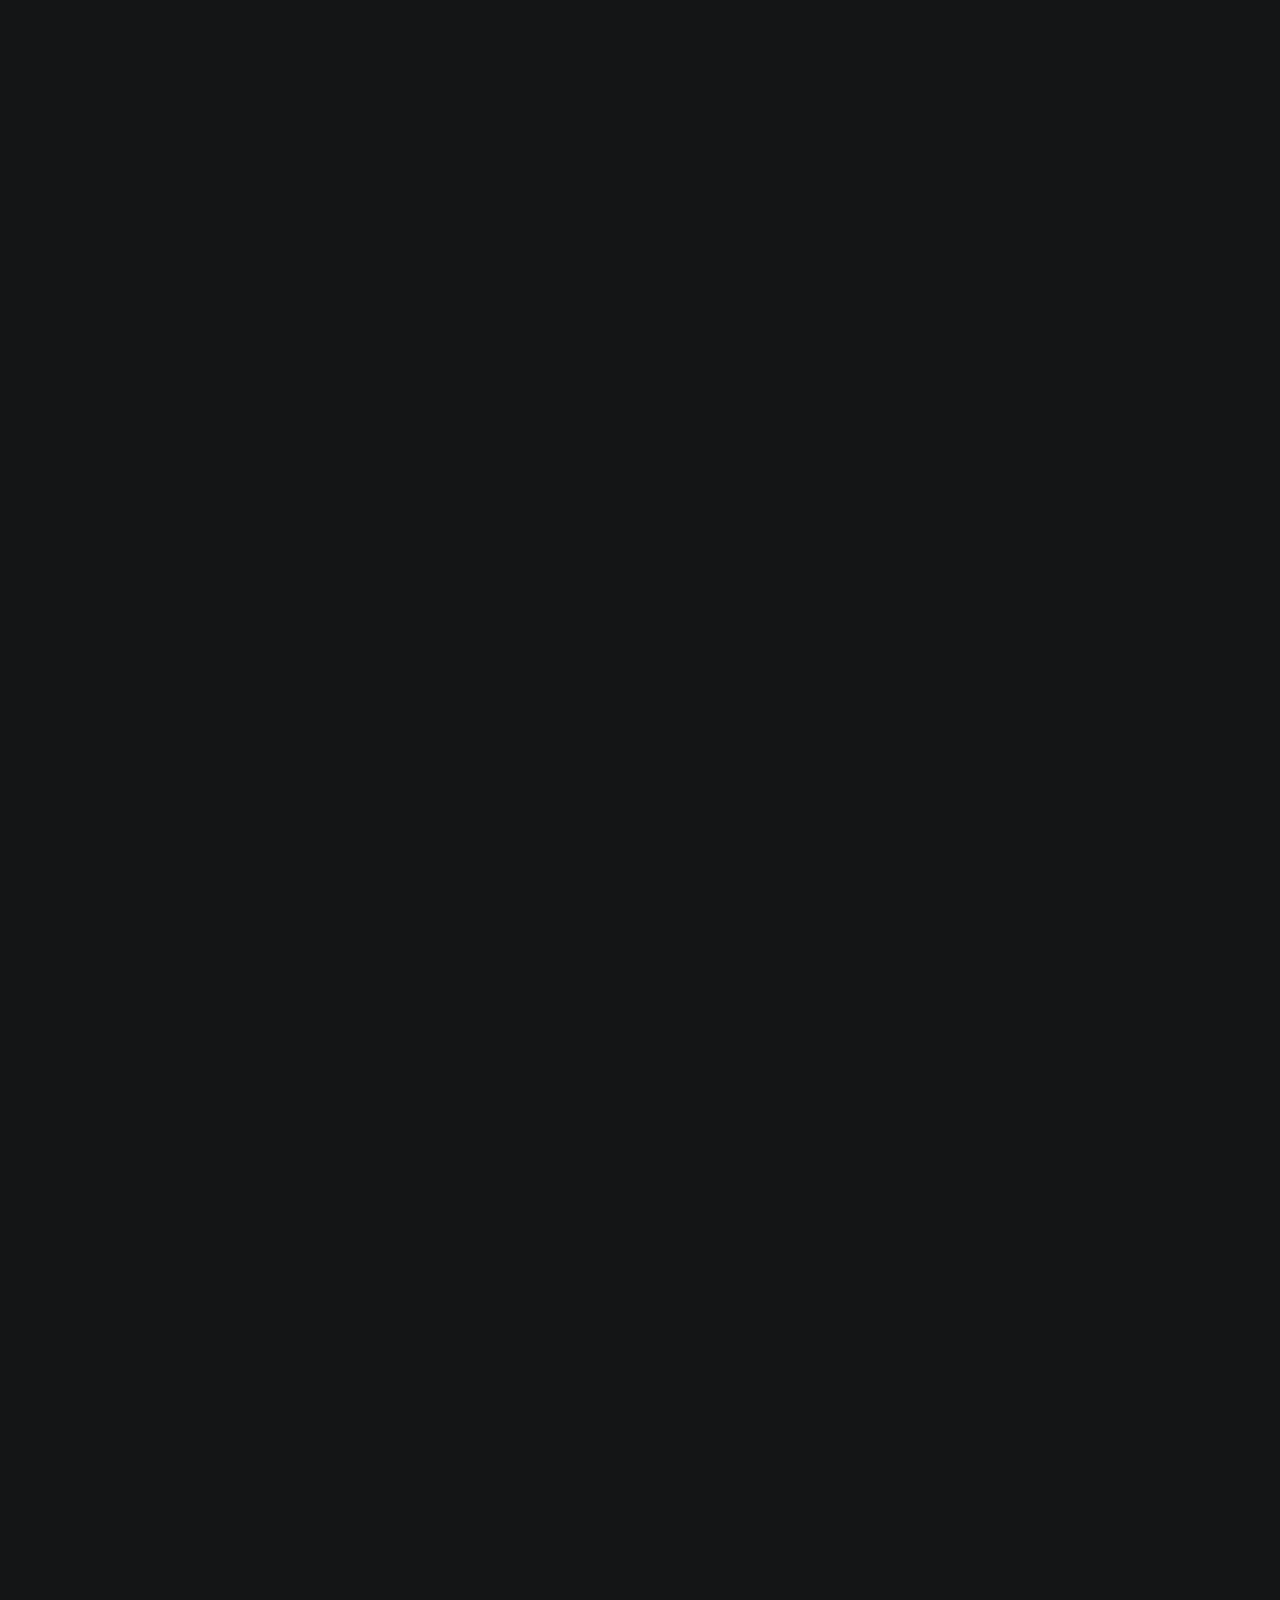
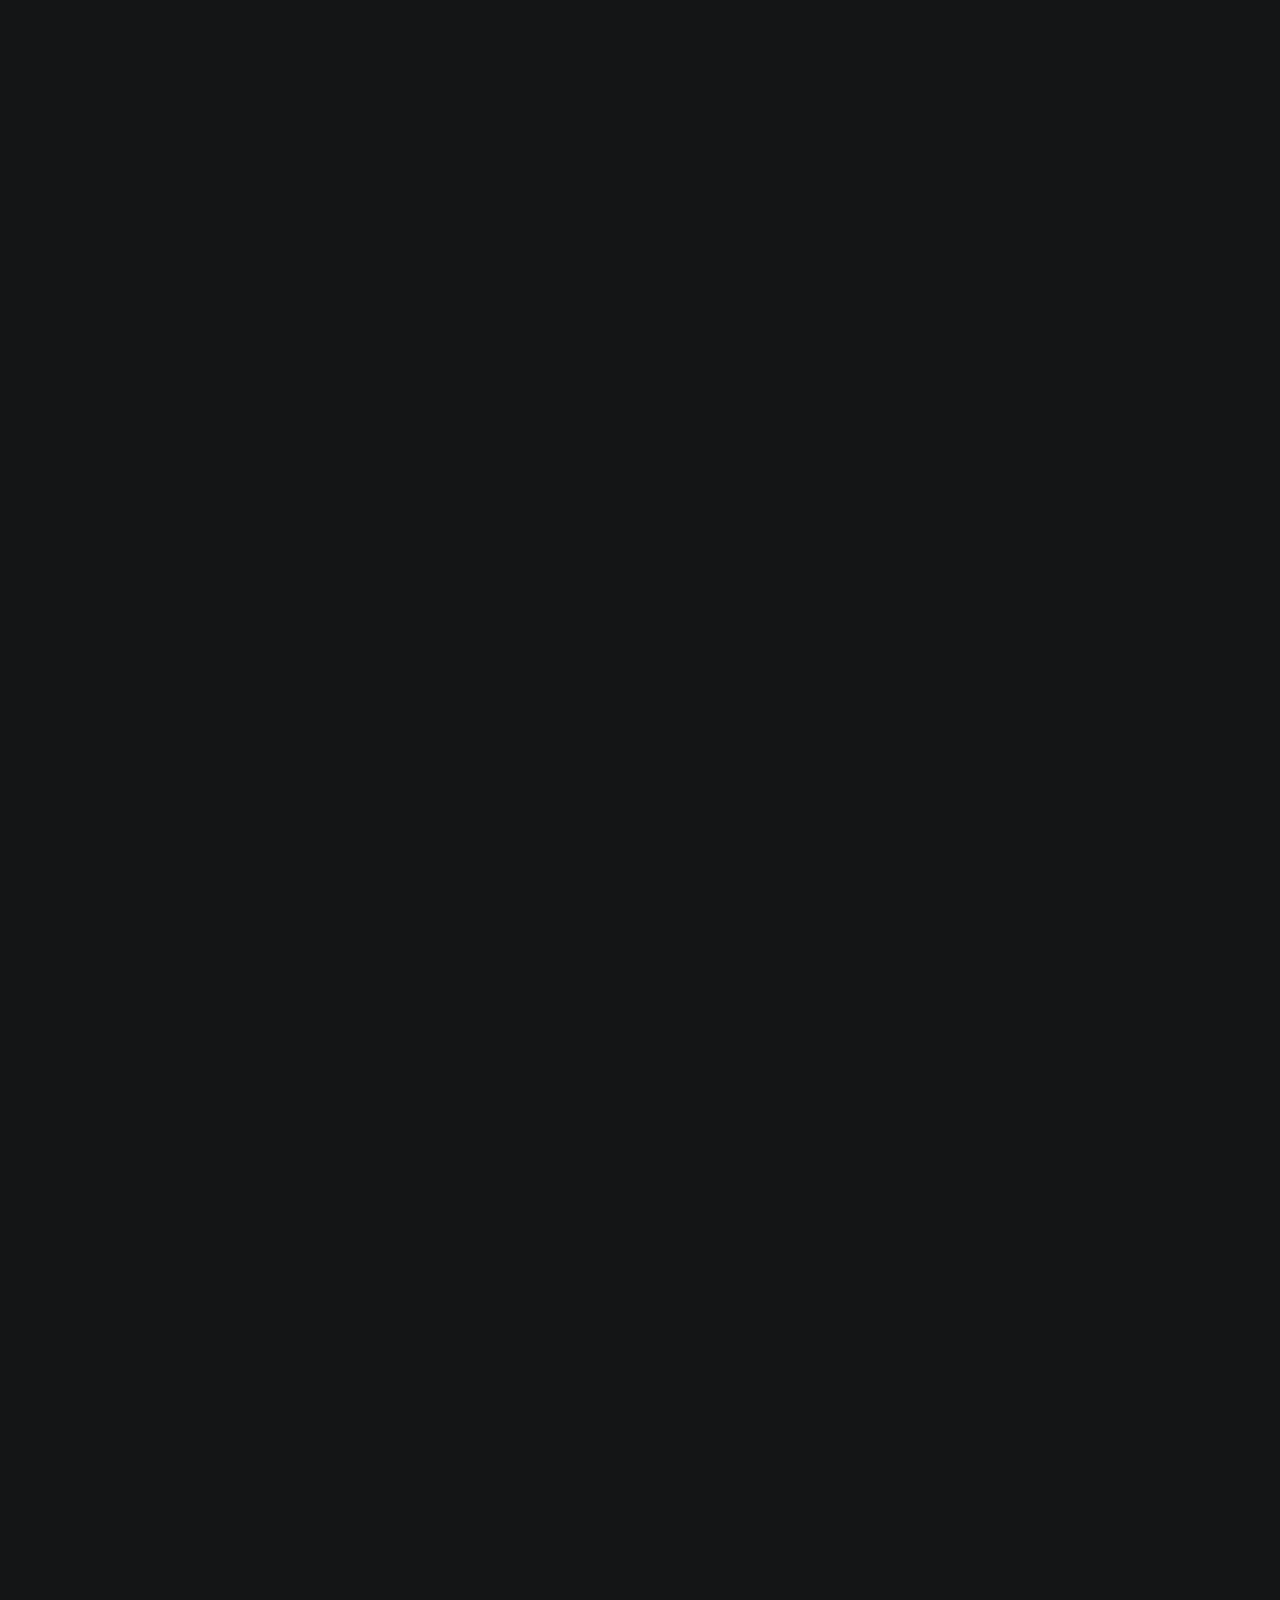
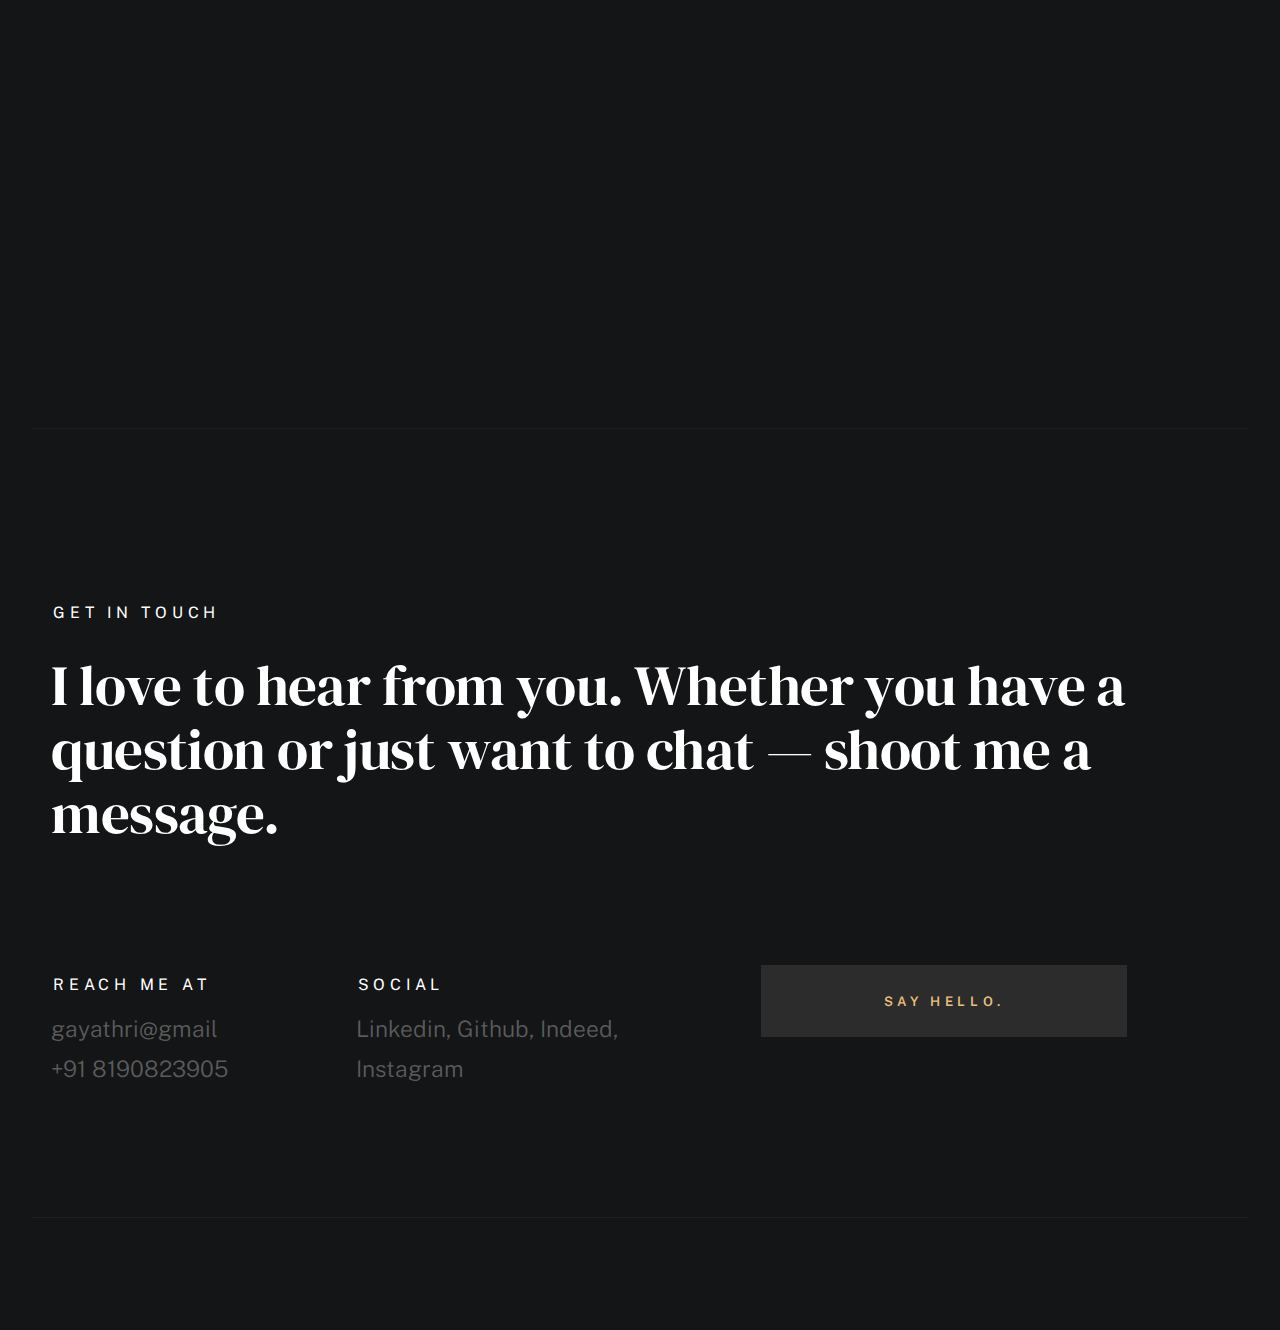
==== commit 97d58396: "Add files via upload" ====
--- a/index.html
+++ b/index.html
@@ -452,6 +452,25 @@
                                     <svg width="15" height="15" viewBox="0 0 15 15" fill="none" xmlns="http://www.w3.org/2000/svg"><path d="M8.14645 3.14645C8.34171 2.95118 8.65829 2.95118 8.85355 3.14645L12.8536 7.14645C13.0488 7.34171 13.0488 7.65829 12.8536 7.85355L8.85355 11.8536C8.65829 12.0488 8.34171 12.0488 8.14645 11.8536C7.95118 11.6583 7.95118 11.3417 8.14645 11.1464L11.2929 8H2.5C2.22386 8 2 7.77614 2 7.5C2 7.22386 2.22386 7 2.5 7H11.2929L8.14645 3.85355C7.95118 3.65829 7.95118 3.34171 8.14645 3.14645Z" fill="currentColor" fill-rule="evenodd" clip-rule="evenodd"></path></svg>
                                 </a>
                             </li>
+                            <li class="folio-list__item column" data-animate-el>
+                                <a class="folio-list__item-link" href="#modal-05">
+                                    <div class="folio-list__item-pic">
+                                        <img src="images/portfolio/jenkins certificate great learning.jpeg" srcset="images/portfolio/GAYATHRI.N AI CHATBOT Using NLP_page-0001.jpg" alt="">
+                                    </div>
+
+                                    <div class="folio-list__item-text">
+                                        <div class="folio-list__item-cat">
+                                            Great Learning
+                                        </div>
+                                        <div class="folio-list__item-title">
+                                            Beginner level course on jenkins
+                                        </div>
+                                    </div>
+                                </a>
+                                <a class="folio-list__proj-link" href="#" title="project link">
+                                    <svg width="15" height="15" viewBox="0 0 15 15" fill="none" xmlns="http://www.w3.org/2000/svg"><path d="M8.14645 3.14645C8.34171 2.95118 8.65829 2.95118 8.85355 3.14645L12.8536 7.14645C13.0488 7.34171 13.0488 7.65829 12.8536 7.85355L8.85355 11.8536C8.65829 12.0488 8.34171 12.0488 8.14645 11.8536C7.95118 11.6583 7.95118 11.3417 8.14645 11.1464L11.2929 8H2.5C2.22386 8 2 7.77614 2 7.5C2 7.22386 2.22386 7 2.5 7H11.2929L8.14645 3.85355C7.95118 3.65829 7.95118 3.34171 8.14645 3.14645Z" fill="currentColor" fill-rule="evenodd" clip-rule="evenodd"></path></svg>
+                                </a>
+                            </li>
 
                         </ul>
                         <!-- end folio-list -->
@@ -567,6 +586,19 @@
                                 <h5>Microsoft POWERBI</h5>
                                 <p> This portfolio showcases my achievements and skills acquired through the PowerBI Workshop program from SkillNation. It highlights my proficiency in using Microsoft PowerBI for data analysis, visualization, and reporting,
                                     enabling me to make data-driven decisions in various business contexts.</p>
+                                <ul class="modal-popup__cat">
+                                    <li>Online Workshop</li>
+                                </ul>
+                            </div>
+                        </div>
+                    </div>
+                    <div id="modal-03" hidden>
+                        <div class="modal-popup">
+                            <img src="images/portfolio/gallery/jenkins certificate great learning.jpeg" alt="">
+
+                            <div class="modal-popup__desc">
+                                <h5>JENKINS</h5>
+                                <p> The beginner level of jenkins tutorial.</p>
                                 <ul class="modal-popup__cat">
                                     <li>Online</li>
                                 </ul>
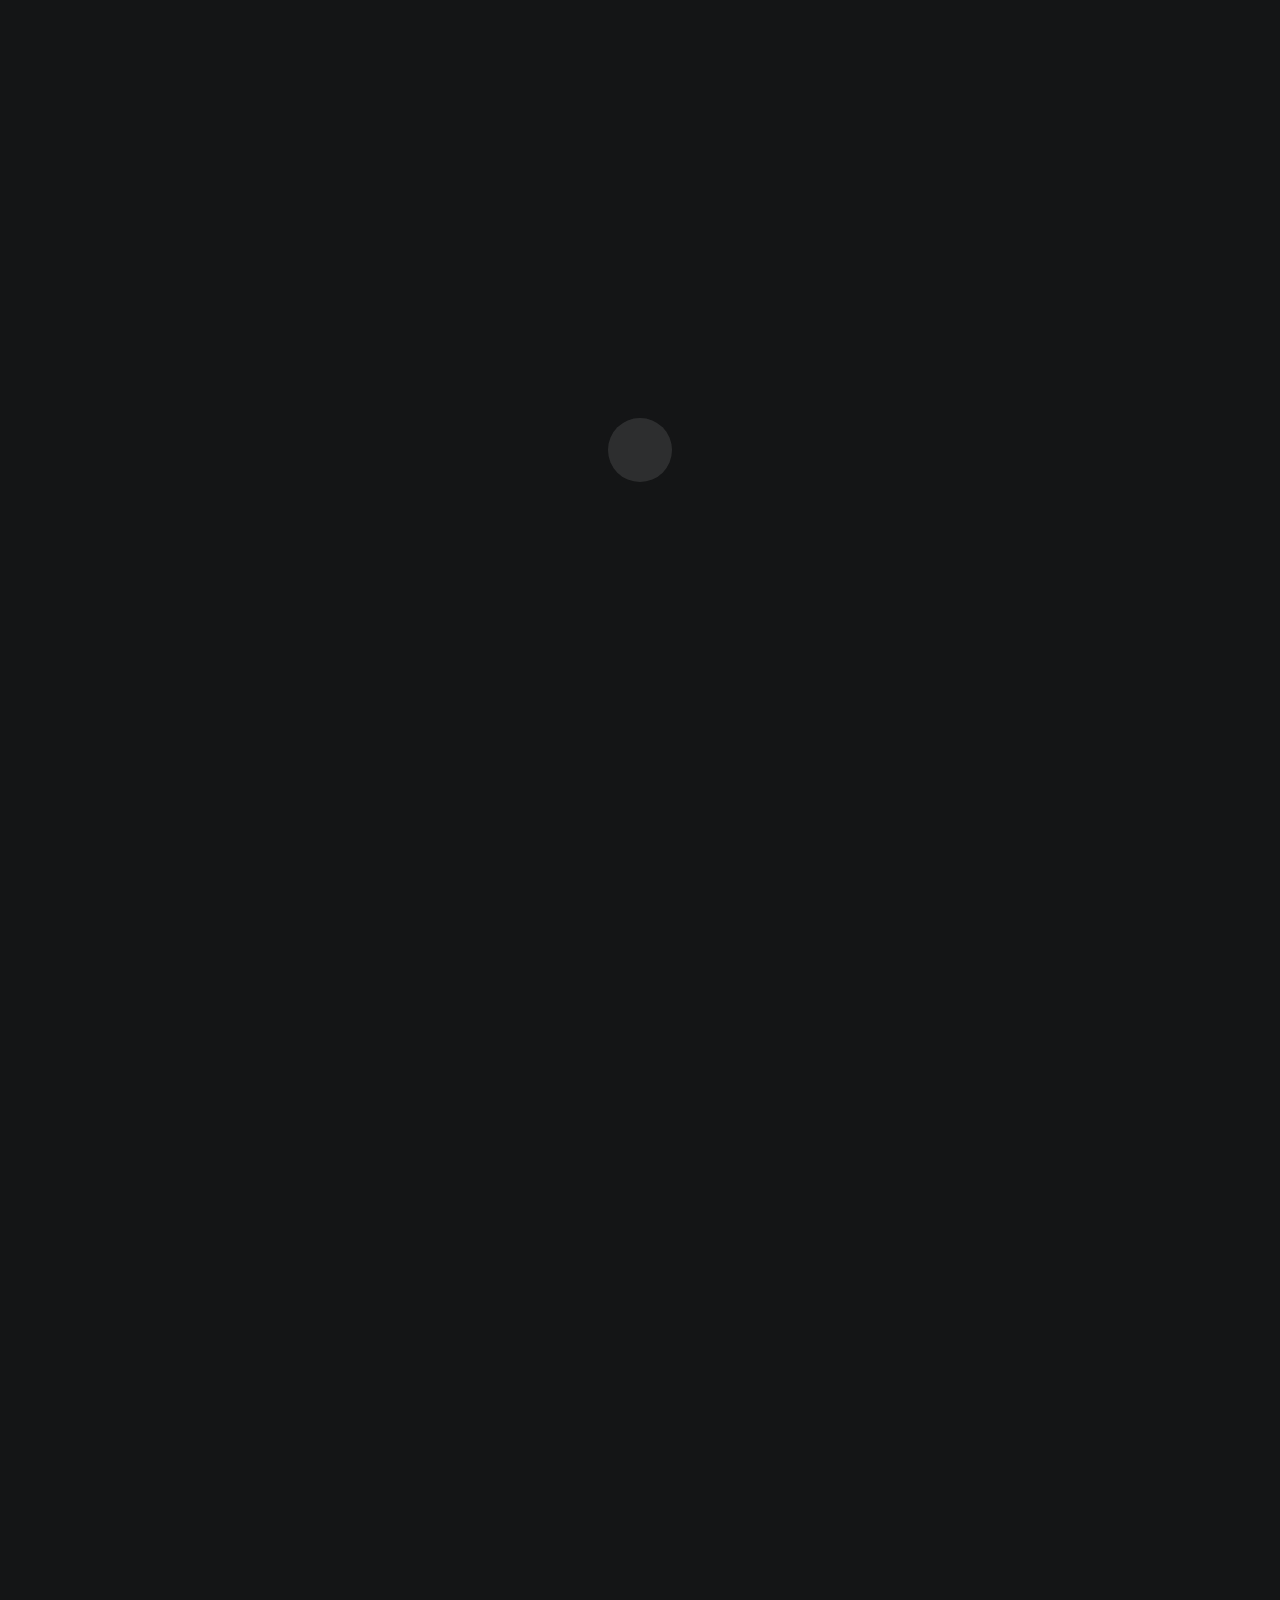
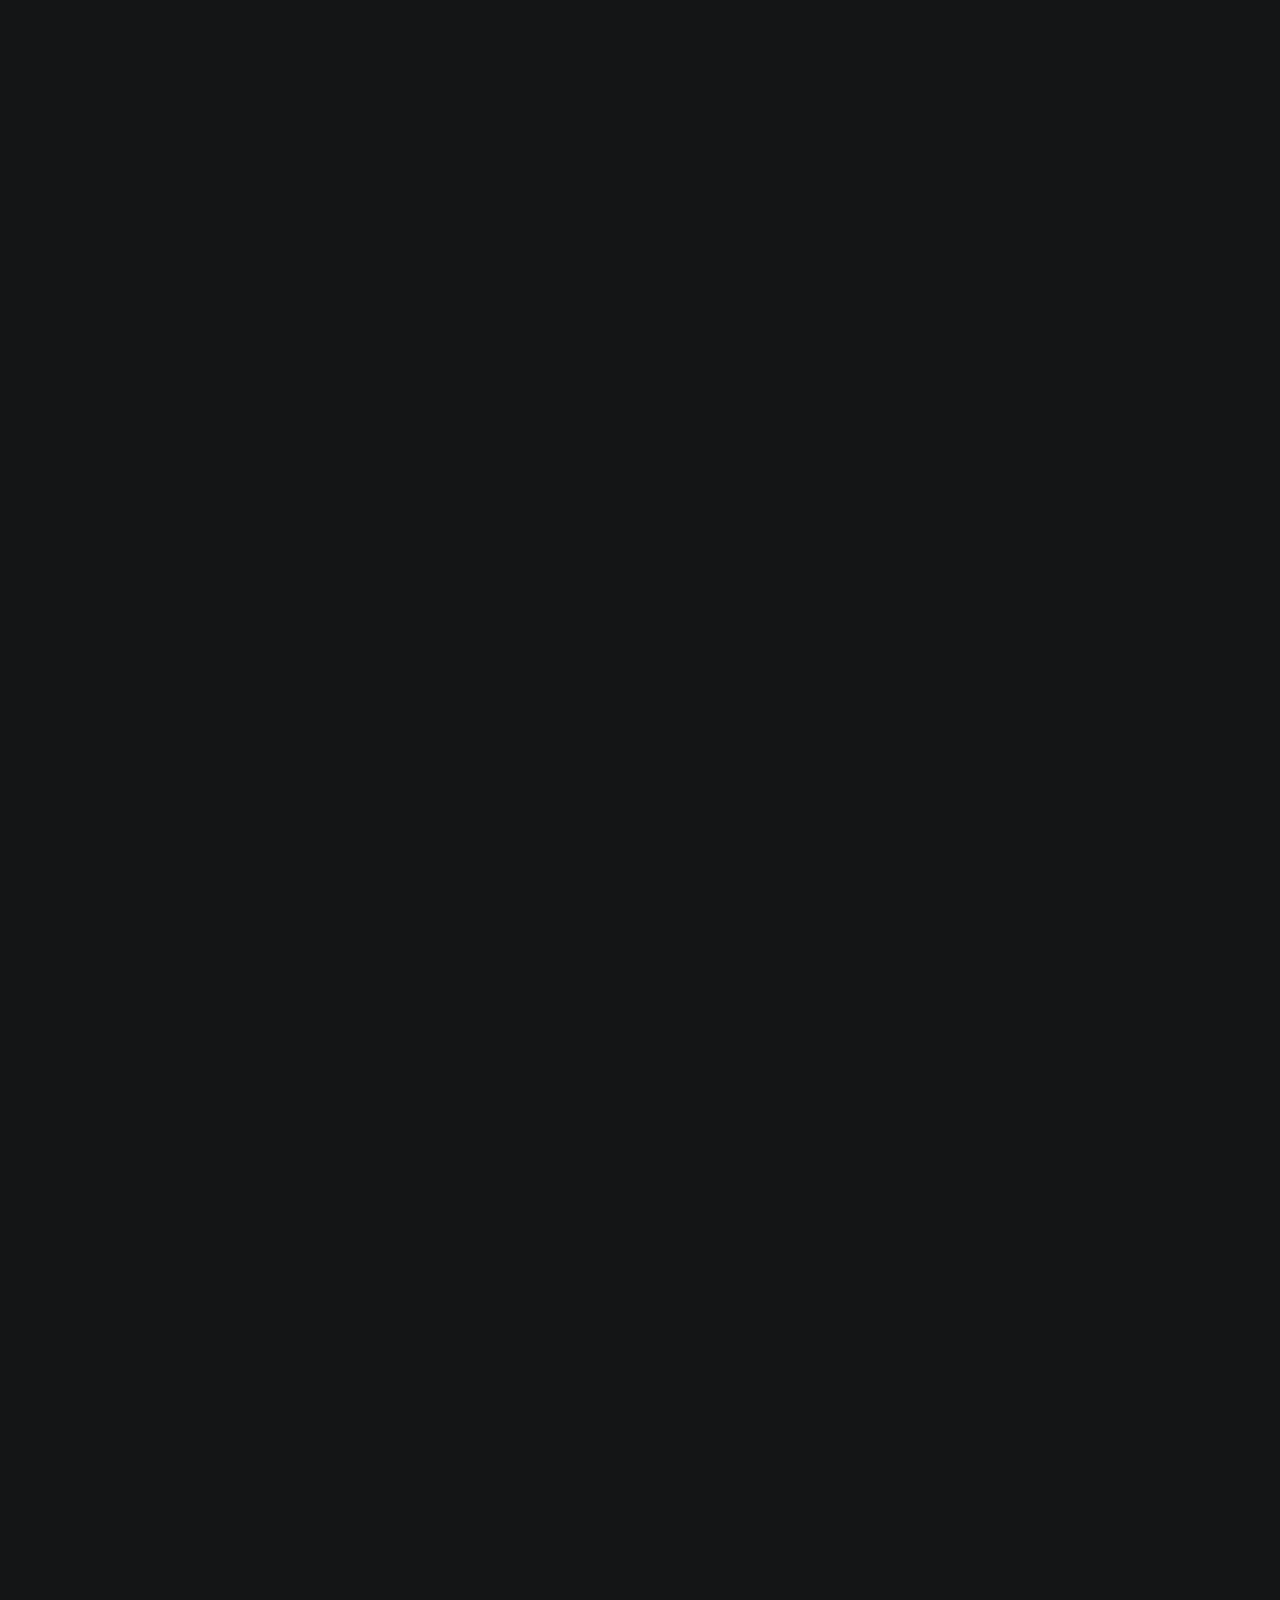
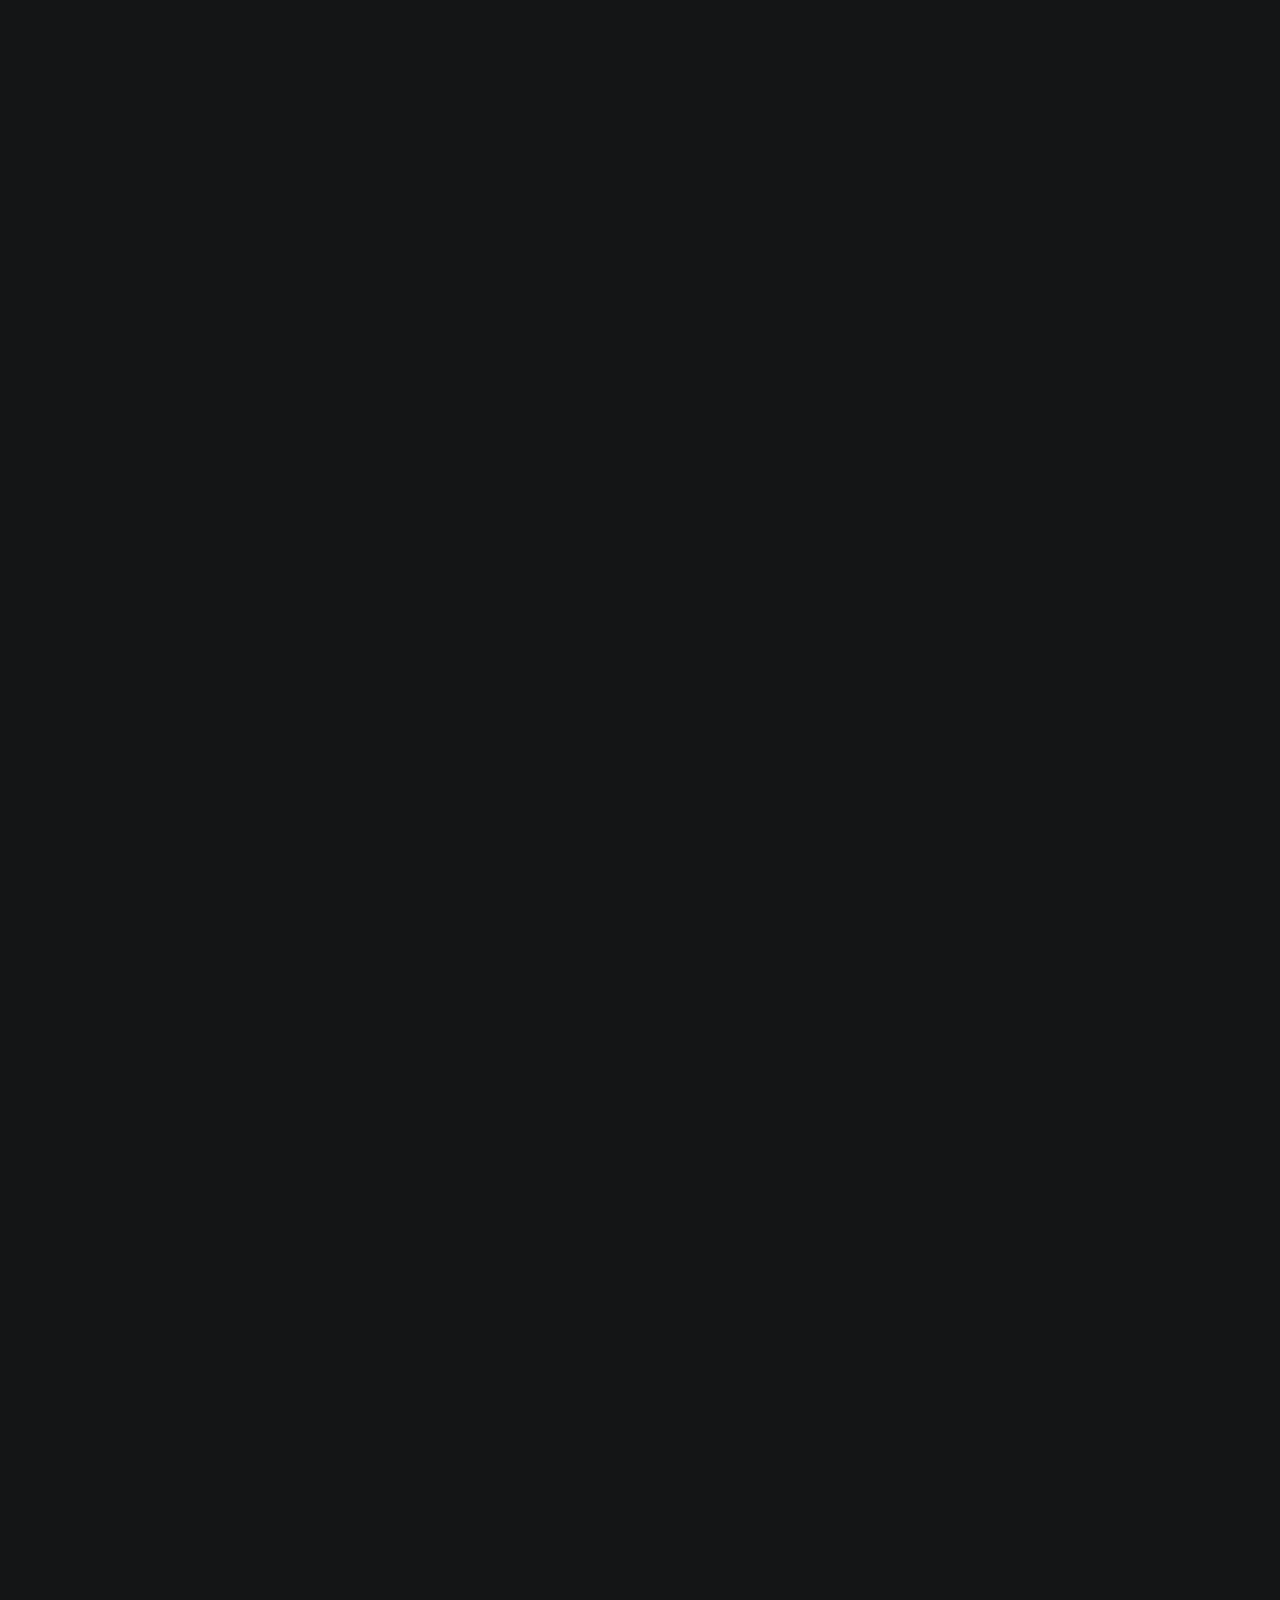
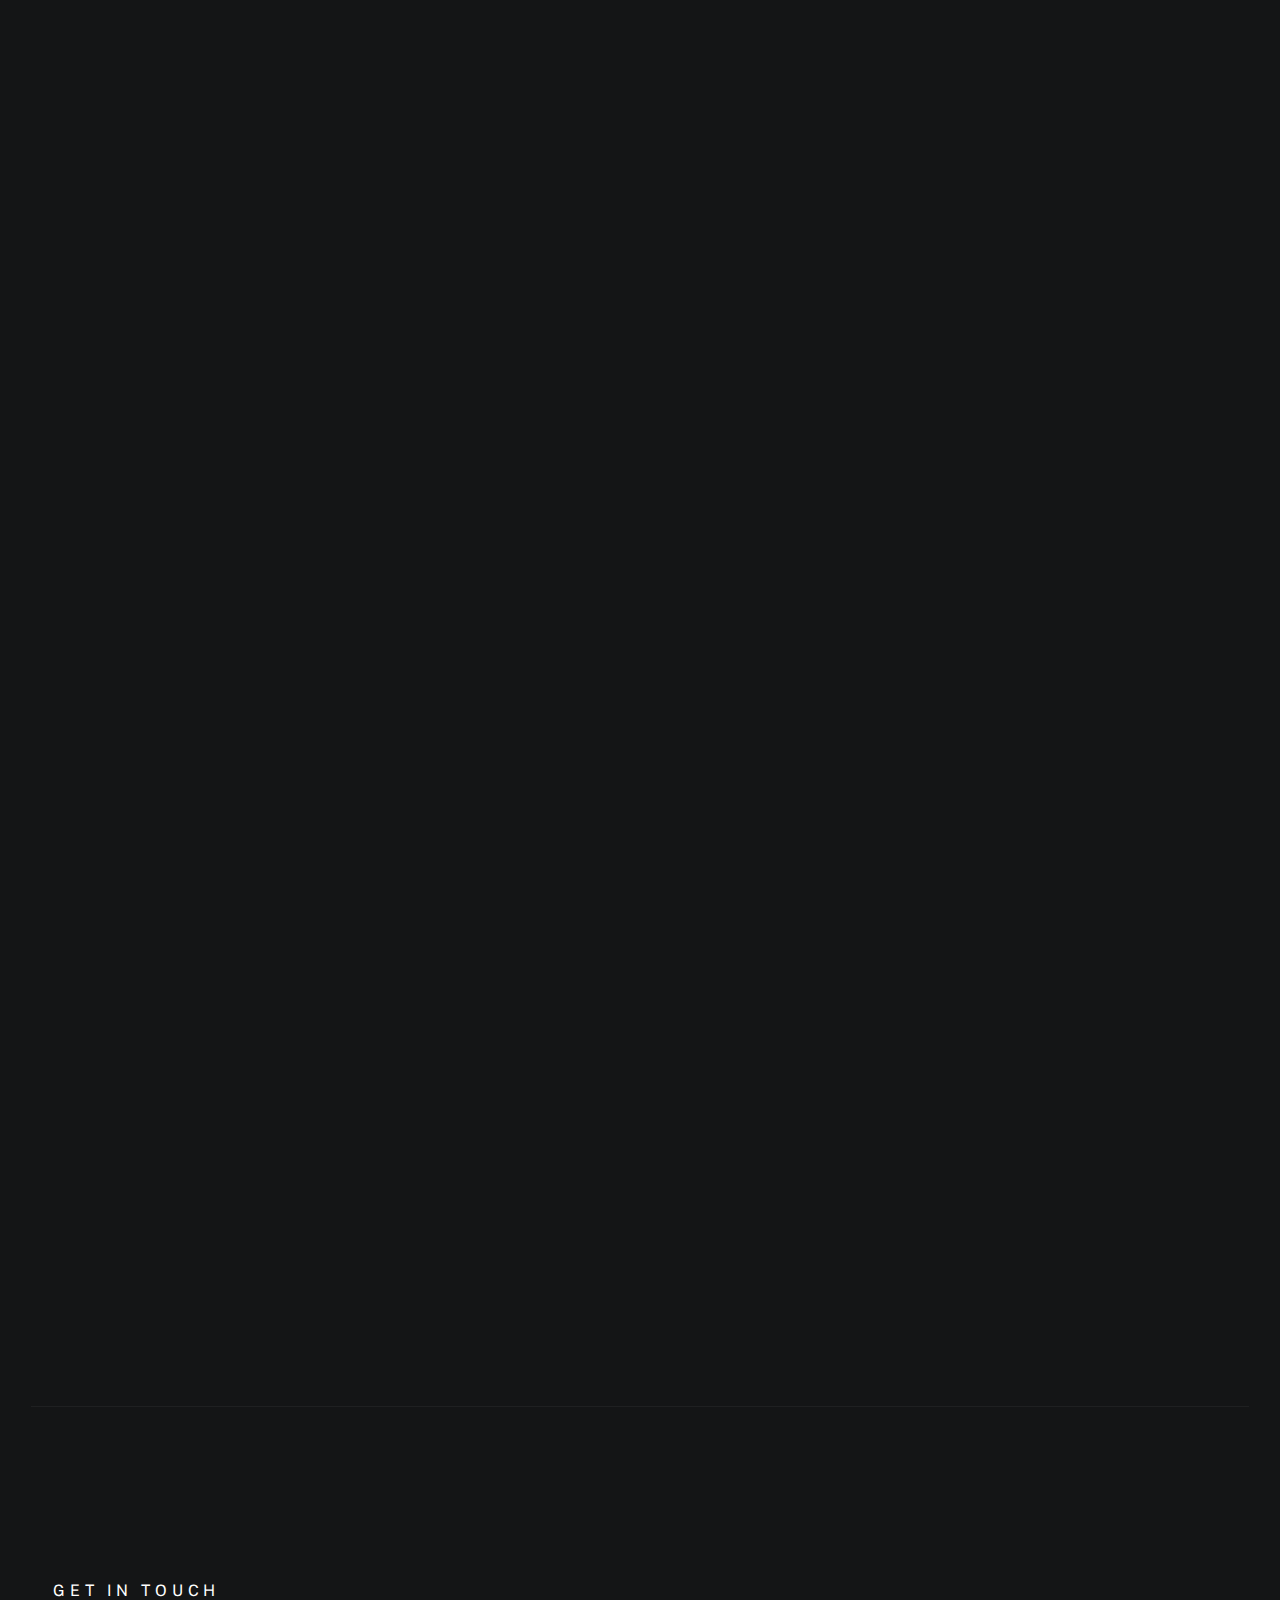
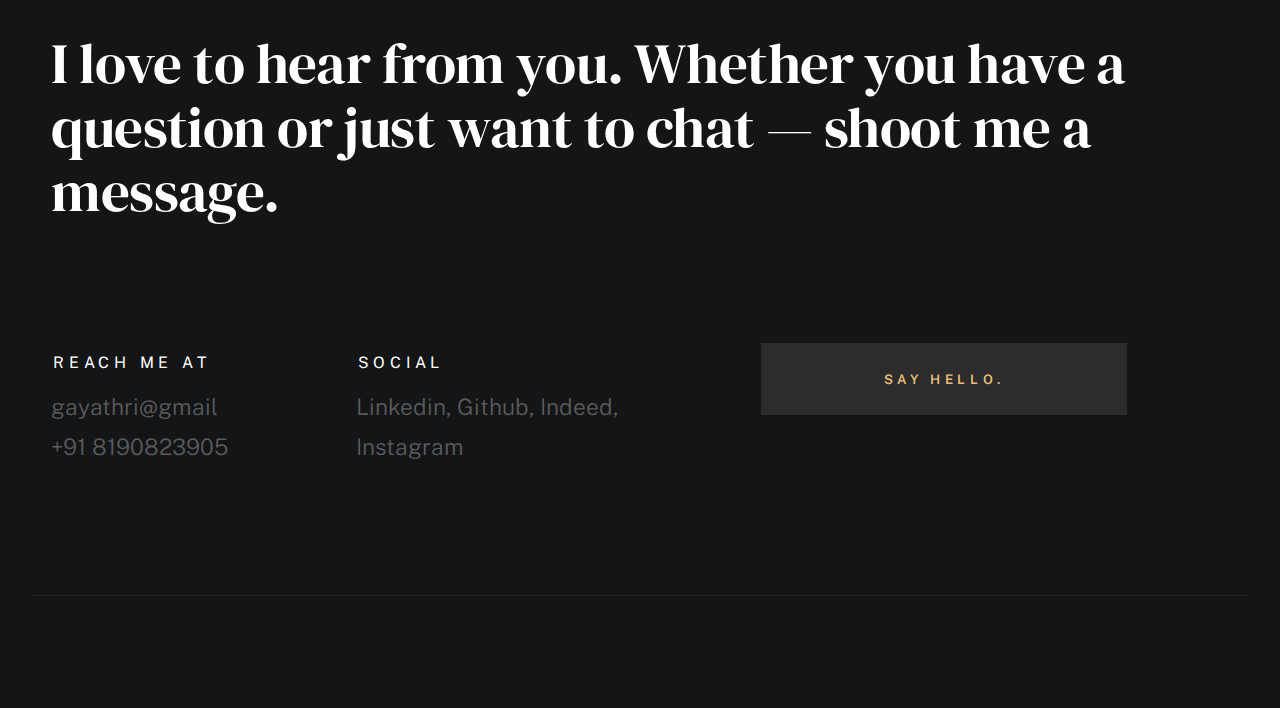
==== commit ef27f3cb: "Add files via upload" ====
--- a/index.html
+++ b/index.html
@@ -168,13 +168,8 @@
                 </div>
                 <!-- end about-expertise -->
                 <div class="row about-timelines" data-animate-block>
-
                     <div class="column lg-6 tab-12">
-
-                        <h2 class="text-pretitle" data-animate-el>
-                            Projects
-                        </h2>
-
+                        <h2 class="text-pretitle" data-animate-el> Projects </h2>
                         <div class="timeline" data-animate-el>
 
                             <div class="timeline__block">
@@ -215,6 +210,22 @@
                             <div class="timeline__block">
                                 <div class="timeline__bullet"></div>
                                 <div class="timeline__header">
+                                    <h4 class="timeline__title">
+                                        Event Management
+                                        <a href="https://github.com/Gayathri-Nandakumar16/event_management" target="_blank" class="github-link">
+                                            <img src="https://cdn.jsdelivr.net/npm/simple-icons@v9/icons/github.svg" alt="GitHub" class="github-icon">
+                                        </a>
+                                    </h4>
+                                    <h5 class="timeline__meta">HTML&CSS,Js,PHP</h5>
+                                    <p class="timeline__timeframe">January</p>
+                                </div>
+                                <div class="timeline__desc">
+                                    <p>Build a responsive event management website with XAMPP localhost that creates a table in the database dynamically, helping users have their separate dashboards.</p>
+                                </div>
+                            </div>
+                            <div class="timeline__block">
+                                <div class="timeline__bullet"></div>
+                                <div class="timeline__header">
                                     <h4 class="timeline__title">Infrastructure as a Code</h4>
                                     <h5 class="timeline__meta">AWS (Terraform)</h5>
                                     <p class="timeline__timeframe">October</p>
@@ -222,23 +233,59 @@
                                 <div class="timeline__desc">
                                     <p>Build a full infrastructure of AWS using Terraform</p>
                                 </div>
-                            </div>
-                            <div class="timeline__block">
-                                <div class="timeline__bullet"></div>
-                                <div class="timeline__header">
-                                    <h4 class="timeline__title">Event Management
-                                        <h4>
-                                            <h5 class="timeline__meta">HTML&CSS,Js,PHP</h5>
-                                            <p class="timeline__timeframe">January</p>
-                                </div>
-                                <div class="timeline__desc">
-                                    <p>Build a responsive event management website with xampp localhost that creates table to the database dynamically which helps the user to have their seperate dashboard</p>
-                                </div>
-                            </div>
-
-                        </div>
-                        <!-- end timeline -->
-
+                                <div class="timeline__block">
+                                    <div class="timeline__bullet"></div>
+                                    <div class="timeline__header">
+                                        <h4 class="timeline__title">
+                                            Deploy a web application in Cloud
+                                            <a href="https://github.com/Gayathri-Nandakumar16/Brainwave_Matrix_Intern-/tree/main/TASK1" target="_blank" class="github-link">
+                                                <img src="https://cdn.jsdelivr.net/npm/simple-icons@v9/icons/github.svg" alt="GitHub" class="github-icon">
+                                            </a>
+                                        </h4>
+                                        <h5 class="timeline__meta">AWS EC2, S3</h5>
+                                        <p class="timeline__timeframe">February</p>
+                                    </div>
+                                    <div class="timeline__desc">
+                                        <p>Successfully deployed a web application using AWS EC2, S3, ensuring scalability and efficiency.</p>
+                                    </div>
+                                </div>
+
+                                <div class="timeline__block">
+                                    <div class="timeline__bullet"></div>
+                                    <div class="timeline__header">
+                                        <h4 class="timeline__title">
+                                            Cloud Storage Setup
+                                            <a href="https://github.com/Gayathri-Nandakumar16/cloud-storage-setup" target="_blank" class="github-link">
+                                                <img src="https://cdn.jsdelivr.net/npm/simple-icons@v9/icons/github.svg" alt="GitHub" class="github-icon">
+                                            </a>
+                                        </h4>
+                                        <h5 class="timeline__meta">AWS S3</h5>
+                                        <p class="timeline__timeframe">February</p>
+                                    </div>
+                                    <div class="timeline__desc">
+                                        <p>Created an S3 bucket, uploaded files, and configured access permissions for secure data storage.</p>
+                                    </div>
+                                </div>
+
+                                <div class="timeline__block">
+                                    <div class="timeline__bullet"></div>
+                                    <div class="timeline__header">
+                                        <h4 class="timeline__title">
+                                            Cloud Monitoring and Alerts
+                                            <a href="https://github.com/Gayathri-Nandakumar16/CLOUD-MONITORING-AND-ALERTS/tree/main/Task%202" target="_blank" class="github-link">
+                                                <img src="https://cdn.jsdelivr.net/npm/simple-icons@v9/icons/github.svg" alt="GitHub" class="github-icon">
+                                            </a>
+                                        </h4>
+                                        <h5 class="timeline__meta">AWS CloudWatch, SNS</h5>
+                                        <p class="timeline__timeframe">February</p>
+                                    </div>
+                                    <div class="timeline__desc">
+                                        <p>Configured essential metrics such as CPU utilization, memory usage, and network traffic. Built a robust alerting system that notifies teams in real-time whenever performance thresholds are breached using SNS.</p>
+                                    </div>
+                                </div>
+
+                            </div>
+                        </div>
                     </div>
                     <!-- end column -->
 
--- a/css/styles.css
+++ b/css/styles.css
@@ -59,9 +59,6 @@
  *      ## testimonials
  *      ## testimonial slider 
  * # CONTACT
- * # FOOTER
- *      ## copyright
- *      ## go top
  *
  * ------------------------------------------------------------------ */
 
@@ -71,154 +68,146 @@
  *
  *
  * ------------------------------------------------------------------- */
+
 
 /* ------------------------------------------------------------------- 
  * ## fonts 
  * ------------------------------------------------------------------- */
+
 @import url("https://fonts.googleapis.com/css2?family=DM+Serif+Display&family=DM+Serif+Text:ital@0;1&family=Public+Sans:ital,wght@0,300;0,400;0,500;0,600;0,700;1,300;1,400;1,500;1,600;1,700&display=swap");
-
 :root {
-
-    --font-1 : "Public Sans", sans-serif;
-    --font-2 : "DM Serif Display", serif;
-
+    --font-1: "Public Sans", sans-serif;
+    --font-2: "DM Serif Display", serif;
     /* monospace
     */
-    --font-mono : Consolas, "Andale Mono", Courier, "Courier New", monospace;
-}
+    --font-mono: Consolas, "Andale Mono", Courier, "Courier New", monospace;
+}
+
 
 /* ------------------------------------------------------------------- 
  * ## colors
  * ------------------------------------------------------------------- */
+
 :root {
-
     /* color-1(#eabe7c)
      * color-2(#23967f)
      */
-    --color-1 : hsla(36, 72%, 70%, 1);
-    --color-2 : hsla(168, 62%, 36%, 1);
-
+    --color-1: hsla(36, 72%, 70%, 1);
+    --color-2: hsla(168, 62%, 36%, 1);
     /* theme color variations
      */
-    --color-1-lighter : hsla(36, 72%, 90%, 1);
-    --color-1-light   : hsla(36, 72%, 80%, 1);
-    --color-1-dark    : hsla(36, 72%, 60%, 1);
-    --color-1-darker  : hsla(36, 72%, 50%, 1);
-    --color-2-lighter : hsla(168, 62%, 56%, 1);
-    --color-2-light   : hsla(168, 62%, 46%, 1);
-    --color-2-dark    : hsla(168, 62%, 26%, 1);
-    --color-2-darker  : hsla(168, 62%, 16%, 1);
-
+    --color-1-lighter: hsla(36, 72%, 90%, 1);
+    --color-1-light: hsla(36, 72%, 80%, 1);
+    --color-1-dark: hsla(36, 72%, 60%, 1);
+    --color-1-darker: hsla(36, 72%, 50%, 1);
+    --color-2-lighter: hsla(168, 62%, 56%, 1);
+    --color-2-light: hsla(168, 62%, 46%, 1);
+    --color-2-dark: hsla(168, 62%, 26%, 1);
+    --color-2-darker: hsla(168, 62%, 16%, 1);
     /* feedback colors
      * color-error(#ffd1d2), color-success(#c8e675), 
      * color-info(#d7ecfb), color-notice(#fff099)
      */
-    --color-error           : hsla(359, 100%, 91%, 1);
-    --color-success         : hsla(76, 69%, 68%, 1);
-    --color-info            : hsla(205, 82%, 91%, 1);
-    --color-notice          : hsla(51, 100%, 80%, 1);
-    --color-error-content   : hsla(359, 50%, 50%, 1);
-    --color-success-content : hsla(76, 29%, 28%, 1);
-    --color-info-content    : hsla(205, 32%, 31%, 1);
-    --color-notice-content  : hsla(51, 30%, 30%, 1);
-
+    --color-error: hsla(359, 100%, 91%, 1);
+    --color-success: hsla(76, 69%, 68%, 1);
+    --color-info: hsla(205, 82%, 91%, 1);
+    --color-notice: hsla(51, 100%, 80%, 1);
+    --color-error-content: hsla(359, 50%, 50%, 1);
+    --color-success-content: hsla(76, 29%, 28%, 1);
+    --color-info-content: hsla(205, 32%, 31%, 1);
+    --color-notice-content: hsla(51, 30%, 30%, 1);
     /* shades 
      * generated using 
      * Tint & Shade Generator 
      * (https://maketintsandshades.com/)
      */
-    --color-black   : #000000;
-    --color-gray-19 : #020202;
-    --color-gray-18 : #040404;
-    --color-gray-17 : #060607;
-    --color-gray-16 : #080809;
-    --color-gray-15 : #0a0b0b;
-    --color-gray-14 : #0c0d0d;
-    --color-gray-13 : #0e0f0f;
-    --color-gray-12 : #101112;
-    --color-gray-11 : #121314;
-    --color-gray-10 : #141516;
-    --color-gray-9  : #2c2c2d;
-    --color-gray-8  : #434445;
-    --color-gray-7  : #5b5b5c;
-    --color-gray-6  : #727373;
-    --color-gray-5  : #8a8a8b;
-    --color-gray-4  : #a1a1a2;
-    --color-gray-3  : #b9b9b9;
-    --color-gray-2  : #d0d0d0;
-    --color-gray-1  : #e8e8e8;
-    --color-white   : #ffffff;
-
+    --color-black: #000000;
+    --color-gray-19: #020202;
+    --color-gray-18: #040404;
+    --color-gray-17: #060607;
+    --color-gray-16: #080809;
+    --color-gray-15: #0a0b0b;
+    --color-gray-14: #0c0d0d;
+    --color-gray-13: #0e0f0f;
+    --color-gray-12: #101112;
+    --color-gray-11: #121314;
+    --color-gray-10: #141516;
+    --color-gray-9: #2c2c2d;
+    --color-gray-8: #434445;
+    --color-gray-7: #5b5b5c;
+    --color-gray-6: #727373;
+    --color-gray-5: #8a8a8b;
+    --color-gray-4: #a1a1a2;
+    --color-gray-3: #b9b9b9;
+    --color-gray-2: #d0d0d0;
+    --color-gray-1: #e8e8e8;
+    --color-white: #ffffff;
     /* text
      */
-    --color-text        : var(--color-gray-4);
-    --color-text-dark   : var(--color-white);
-    --color-text-light  : var(--color-gray-7);
-    --color-placeholder : var(--color-gray-7);
-
+    --color-text: var(--color-gray-4);
+    --color-text-dark: var(--color-white);
+    --color-text-light: var(--color-gray-7);
+    --color-placeholder: var(--color-gray-7);
     /* buttons
      */
-    --color-btn                    : var(--color-gray-9);
-    --color-btn-text               : var(--color-1);
-    --color-btn-hover              : var(--color-white);
-    --color-btn-hover-text         : var(--color-black);
-    --color-btn-primary            : var(--color-1-dark);
-    --color-btn-primary-text       : var(--color-black);
-    --color-btn-primary-hover      : var(--color-1-darker);
-    --color-btn-primary-hover-text : var(--color-black);
-    --color-btn-stroke             : var(--color-white);
-    --color-btn-stroke-text        : var(--color-white);
-    --color-btn-stroke-hover       : var(--color-white);
-    --color-btn-stroke-hover-text  : var(--color-black);
-
+    --color-btn: var(--color-gray-9);
+    --color-btn-text: var(--color-1);
+    --color-btn-hover: var(--color-white);
+    --color-btn-hover-text: var(--color-black);
+    --color-btn-primary: var(--color-1-dark);
+    --color-btn-primary-text: var(--color-black);
+    --color-btn-primary-hover: var(--color-1-darker);
+    --color-btn-primary-hover-text: var(--color-black);
+    --color-btn-stroke: var(--color-white);
+    --color-btn-stroke-text: var(--color-white);
+    --color-btn-stroke-hover: var(--color-white);
+    --color-btn-stroke-hover-text: var(--color-black);
     /* preloader
      */
-    --color-preloader-bg : var(--color-gray-10);
-    --color-loader       : white;
-    --color-loader-light : rgba(255, 255, 255, 0.1);
-
+    --color-preloader-bg: var(--color-gray-10);
+    --color-loader: white;
+    --color-loader-light: rgba(255, 255, 255, 0.1);
     /* others
      */
-    --color-body    : var(--color-gray-10);
-    --color-border  : rgba(255, 255, 255, .05);
-    --border-radius : 3px;
-}
+    --color-body: var(--color-gray-10);
+    --color-border: rgba(255, 255, 255, .05);
+    --border-radius: 3px;
+}
+
 
 /* ------------------------------------------------------------------- 
  * ## spacing and typescale
  * ------------------------------------------------------------------- */
+
 :root {
-
     /* spacing
      * base font size: 19px 
      * vertical space unit : 32px
      */
-    --base-size      : 62.5%;
-    --multiplier     : 1;
-    --base-font-size : calc(1.9rem * var(--multiplier));
-    --space          : calc(3.2rem * var(--multiplier));
-
+    --base-size: 62.5%;
+    --multiplier: 1;
+    --base-font-size: calc(1.9rem * var(--multiplier));
+    --space: calc(3.2rem * var(--multiplier));
     /* vertical spacing 
      */
-    --vspace-0_125 : calc(0.125 * var(--space));
-    --vspace-0_25  : calc(0.25 * var(--space));
-    --vspace-0_375 : calc(0.375 * var(--space));
-    --vspace-0_5   : calc(0.5 * var(--space));
-    --vspace-0_625 : calc(0.625 * var(--space));
-    --vspace-0_75  : calc(0.75 * var(--space));
-    --vspace-0_875 : calc(0.875 * var(--space));
-    --vspace-1     : calc(var(--space));
-    --vspace-1_25  : calc(1.25 * var(--space));
-    --vspace-1_5   : calc(1.5 * var(--space));
-    --vspace-1_75  : calc(1.75 * var(--space));
-    --vspace-2     : calc(2 * var(--space));
-    --vspace-2_5   : calc(2.5 * var(--space));
-    --vspace-3     : calc(3 * var(--space));
-    --vspace-3_5   : calc(3.5 * var(--space));
-    --vspace-4     : calc(4 * var(--space));
-    --vspace-4_5   : calc(4.5 * var(--space));
-    --vspace-5     : calc(5 * var(--space));
-
+    --vspace-0_125: calc(0.125 * var(--space));
+    --vspace-0_25: calc(0.25 * var(--space));
+    --vspace-0_375: calc(0.375 * var(--space));
+    --vspace-0_5: calc(0.5 * var(--space));
+    --vspace-0_625: calc(0.625 * var(--space));
+    --vspace-0_75: calc(0.75 * var(--space));
+    --vspace-0_875: calc(0.875 * var(--space));
+    --vspace-1: calc(var(--space));
+    --vspace-1_25: calc(1.25 * var(--space));
+    --vspace-1_5: calc(1.5 * var(--space));
+    --vspace-1_75: calc(1.75 * var(--space));
+    --vspace-2: calc(2 * var(--space));
+    --vspace-2_5: calc(2.5 * var(--space));
+    --vspace-3: calc(3 * var(--space));
+    --vspace-3_5: calc(3.5 * var(--space));
+    --vspace-4: calc(4 * var(--space));
+    --vspace-4_5: calc(4.5 * var(--space));
+    --vspace-5: calc(5 * var(--space));
     /* type scale
      * ratio 1:2 | base: 19px
      * -------------------------------------------------------
@@ -237,70 +226,74 @@
      *
      * ---------------------------------------------------------
      */
-    --text-scale-ratio : 1.2;
-    --text-size        : var(--base-font-size);
-    --text-xs          : calc((var(--text-size) / var(--text-scale-ratio)) / var(--text-scale-ratio));
-    --text-sm          : calc(var(--text-xs) * var(--text-scale-ratio));
-    --text-md          : calc(var(--text-sm) * var(--text-scale-ratio) * var(--text-scale-ratio));
-    --text-lg          : calc(var(--text-md) * var(--text-scale-ratio));
-    --text-xl          : calc(var(--text-lg) * var(--text-scale-ratio));
-    --text-xxl         : calc(var(--text-xl) * var(--text-scale-ratio));
-    --text-xxxl        : calc(var(--text-xxl) * var(--text-scale-ratio));
-    --text-display-1   : calc(var(--text-xxxl) * var(--text-scale-ratio));
-    --text-display-2   : calc(var(--text-display-1) * var(--text-scale-ratio));
-    --text-display-3   : calc(var(--text-display-2) * var(--text-scale-ratio));
-
+    --text-scale-ratio: 1.2;
+    --text-size: var(--base-font-size);
+    --text-xs: calc((var(--text-size) / var(--text-scale-ratio)) / var(--text-scale-ratio));
+    --text-sm: calc(var(--text-xs) * var(--text-scale-ratio));
+    --text-md: calc(var(--text-sm) * var(--text-scale-ratio) * var(--text-scale-ratio));
+    --text-lg: calc(var(--text-md) * var(--text-scale-ratio));
+    --text-xl: calc(var(--text-lg) * var(--text-scale-ratio));
+    --text-xxl: calc(var(--text-xl) * var(--text-scale-ratio));
+    --text-xxxl: calc(var(--text-xxl) * var(--text-scale-ratio));
+    --text-display-1: calc(var(--text-xxxl) * var(--text-scale-ratio));
+    --text-display-2: calc(var(--text-display-1) * var(--text-scale-ratio));
+    --text-display-3: calc(var(--text-display-2) * var(--text-scale-ratio));
     /* default button height
      */
-    --vspace-btn : var(--vspace-2);
-}
+    --vspace-btn: var(--vspace-2);
+}
+
 
 /* on mobile devices below 600px, change the value of '--multiplier' 
  * to adjust the values of base font size and vertical space unit.
  */
+
 @media screen and (max-width: 600px) {
-    :root {
-        --multiplier : .875;
-    }
-}
+     :root {
+        --multiplier: .875;
+    }
+}
+
 
 /* ------------------------------------------------------------------- 
  * ## grid variables
  * ------------------------------------------------------------------- */
+
 :root {
-
     /* widths for rows and containers
      */
-    --width-full     : 100%;
-    --width-max      : 1200px;
-    --width-wide     : 1400px;
-    --width-wider    : 1600px;
-    --width-widest   : 1800px;
-    --width-narrow   : 1000px;
-    --width-narrower : 800px;
-    --width-grid-max : var(--width-max);
-
+    --width-full: 100%;
+    --width-max: 1200px;
+    --width-wide: 1400px;
+    --width-wider: 1600px;
+    --width-widest: 1800px;
+    --width-narrow: 1000px;
+    --width-narrower: 800px;
+    --width-grid-max: var(--width-max);
     /* gutter
      */
-    --gutter : 2rem;
-}
+    --gutter: 2rem;
+}
+
 
 /* on medium screen devices
  */
+
 @media screen and (max-width: 1200px) {
-    :root {
-        --gutter : 1.6rem;
-    }
-}
+     :root {
+        --gutter: 1.6rem;
+    }
+}
+
 
 /* on mobile devices
  */
+
 @media screen and (max-width: 600px) {
-    :root {
-        --gutter : 1rem;
-    }
-}
-
+     :root {
+        --gutter: 1rem;
+    }
+}
 
 
 /* ====================================================================
@@ -313,78 +306,78 @@
  * -------------------------------------------------------------------- */
 
 html {
-    line-height              : 1.15;
-    -webkit-text-size-adjust : 100%;
+    line-height: 1.15;
+    -webkit-text-size-adjust: 100%;
 }
 
 body {
-    margin : 0;
+    margin: 0;
 }
 
 main {
-    display : block;
+    display: block;
 }
 
 h1 {
-    font-size : 2em;
-    margin    : 0.67em 0;
+    font-size: 2em;
+    margin: 0.67em 0;
 }
 
 hr {
-    box-sizing : content-box;
-    height     : 0;
-    overflow   : visible;
+    box-sizing: content-box;
+    height: 0;
+    overflow: visible;
 }
 
 pre {
-    font-family : monospace, monospace;
-    font-size   : 1em;
+    font-family: monospace, monospace;
+    font-size: 1em;
 }
 
 a {
-    background-color : transparent;
+    background-color: transparent;
 }
 
 abbr[title] {
-    border-bottom   : none;
-    text-decoration : underline;
-    text-decoration : underline dotted;
+    border-bottom: none;
+    text-decoration: underline;
+    text-decoration: underline dotted;
 }
 
 b,
 strong {
-    font-weight : bolder;
+    font-weight: bolder;
 }
 
 code,
 kbd,
 samp {
-    font-family : monospace, monospace;
-    font-size   : 1em;
+    font-family: monospace, monospace;
+    font-size: 1em;
 }
 
 small {
-    font-size : 80%;
+    font-size: 80%;
 }
 
 sub,
 sup {
-    font-size      : 75%;
-    line-height    : 0;
-    position       : relative;
-    vertical-align : baseline;
+    font-size: 75%;
+    line-height: 0;
+    position: relative;
+    vertical-align: baseline;
 }
 
 sub {
-    bottom : -0.25em;
+    bottom: -0.25em;
 }
 
 sup {
-    top : -0.5em;
+    top: -0.5em;
 }
 
 img {
-    border-style : none;
+    border-style: none;
 }
 
 button,
@@ -392,106 +385,105 @@
 optgroup,
 select,
 textarea {
-    font-family : inherit;
-    font-size   : 100%;
-    line-height : 1.15;
-    margin      : 0;
+    font-family: inherit;
+    font-size: 100%;
+    line-height: 1.15;
+    margin: 0;
 }
 
 button,
 input {
-    overflow : visible;
+    overflow: visible;
 }
 
 button,
 select {
-    text-transform : none;
+    text-transform: none;
 }
 
 button,
 [type="button"],
 [type="reset"],
 [type="submit"] {
-    -webkit-appearance : button;
+    -webkit-appearance: button;
 }
 
 button::-moz-focus-inner,
 [type="button"]::-moz-focus-inner,
 [type="reset"]::-moz-focus-inner,
 [type="submit"]::-moz-focus-inner {
-    border-style : none;
-    padding      : 0;
+    border-style: none;
+    padding: 0;
 }
 
 button:-moz-focusring,
 [type="button"]:-moz-focusring,
 [type="reset"]:-moz-focusring,
 [type="submit"]:-moz-focusring {
-    outline : 1px dotted ButtonText;
+    outline: 1px dotted ButtonText;
 }
 
 fieldset {
-    padding : 0.35em 0.75em 0.625em;
+    padding: 0.35em 0.75em 0.625em;
 }
 
 legend {
-    box-sizing  : border-box;
-    color       : inherit;
-    display     : table;
-    max-width   : 100%;
-    padding     : 0;
-    white-space : normal;
+    box-sizing: border-box;
+    color: inherit;
+    display: table;
+    max-width: 100%;
+    padding: 0;
+    white-space: normal;
 }
 
 progress {
-    vertical-align : baseline;
+    vertical-align: baseline;
 }
 
 textarea {
-    overflow : auto;
+    overflow: auto;
 }
 
 [type="checkbox"],
 [type="radio"] {
-    box-sizing : border-box;
-    padding    : 0;
+    box-sizing: border-box;
+    padding: 0;
 }
 
 [type="number"]::-webkit-inner-spin-button,
 [type="number"]::-webkit-outer-spin-button {
-    height : auto;
+    height: auto;
 }
 
 [type="search"] {
-    -webkit-appearance : textfield;
-    outline-offset     : -2px;
+    -webkit-appearance: textfield;
+    outline-offset: -2px;
 }
 
 [type="search"]::-webkit-search-decoration {
-    -webkit-appearance : none;
+    -webkit-appearance: none;
 }
 
 ::-webkit-file-upload-button {
-    -webkit-appearance : button;
-    font               : inherit;
+    -webkit-appearance: button;
+    font: inherit;
 }
 
 details {
-    display : block;
+    display: block;
 }
 
 summary {
-    display : list-item;
+    display: list-item;
 }
 
 template {
-    display : none;
+    display: none;
 }
 
 [hidden] {
-    display : none;
-}
-
+    display: none;
+}
 
 
 /* ===================================================================
@@ -501,53 +493,71 @@
  * ------------------------------------------------------------------- */
 
 html {
-    font-size  : var(--base-size);
-    box-sizing : border-box;
+    font-size: var(--base-size);
+    box-sizing: border-box;
 }
 
 *,
 *::before,
 *::after {
-    box-sizing : inherit;
+    box-sizing: inherit;
 }
 
 html,
 body {
-    height : 100%;
+    height: 100%;
 }
 
 body {
-    background-color            : var(--color-body);
-    -webkit-overflow-scrolling  : touch;
-    -webkit-text-size-adjust    : 100%;
-    -webkit-tap-highlight-color : rgba(0, 0, 0, 0);
-    -webkit-font-smoothing      : antialiased;
-    -moz-osx-font-smoothing     : grayscale;
+    background-color: var(--color-body);
+    -webkit-overflow-scrolling: touch;
+    -webkit-text-size-adjust: 100%;
+    -webkit-tap-highlight-color: rgba(0, 0, 0, 0);
+    -webkit-font-smoothing: antialiased;
+    -moz-osx-font-smoothing: grayscale;
 }
 
 p {
-    font-size      : inherit;
-    text-rendering : optimizeLegibility;
+    font-size: inherit;
+    text-rendering: optimizeLegibility;
 }
 
 a {
-    text-decoration : none;
+    text-decoration: none;
 }
 
 svg,
 img,
 video {
-    max-width : 100%;
-    height    : auto;
+    max-width: 100%;
+    height: auto;
 }
 
 pre {
-    overflow : auto;
-}
-
-div, dl, dt, dd, ul, ol, li, h1, h2, h3, h4, h5, h6, pre, form, p, blockquote, th, td {
-    margin  : 0;
-    padding : 0;
+    overflow: auto;
+}
+
+div,
+dl,
+dt,
+dd,
+ul,
+ol,
+li,
+h1,
+h2,
+h3,
+h4,
+h5,
+h6,
+pre,
+form,
+p,
+blockquote,
+th,
+td {
+    margin: 0;
+    padding: 0;
 }
 
 input[type="email"],
@@ -558,11 +568,10 @@
 input[type="url"],
 input[type="password"],
 textarea {
-    -webkit-appearance : none;
-    -moz-appearance    : none;
-    appearance         : none;
-}
-
+    -webkit-appearance: none;
+    -moz-appearance: none;
+    appearance: none;
+}
 
 
 /* ===================================================================
@@ -581,561 +590,515 @@
  *
  * ------------------------------------------------------------------- */
 
+
 /* row 
  */
+
 .row {
-    width     : 92%;
-    max-width : var(--width-grid-max);
-    margin    : 0 auto;
-    display   : flex;
-    flex-flow : row wrap;
+    width: 92%;
+    max-width: var(--width-grid-max);
+    margin: 0 auto;
+    display: flex;
+    flex-flow: row wrap;
 }
 
 .row .row {
-    width        : auto;
-    max-width    : none;
-    margin-left  : calc(var(--gutter) * -1);
-    margin-right : calc(var(--gutter) * -1);
-}
+    width: auto;
+    max-width: none;
+    margin-left: calc(var(--gutter) * -1);
+    margin-right: calc(var(--gutter) * -1);
+}
+
 
 /* column
  */
+
 .column {
-    display : block;
-    flex    : 1 1 0%;
-    padding : 0 var(--gutter);
+    display: block;
+    flex: 1 1 0%;
+    padding: 0 var(--gutter);
 }
 
 .collapse>.column,
 .column.collapse {
-    padding : 0;
-}
+    padding: 0;
+}
+
 
 /* row utility classes
  */
+
 .row.row-wrap {
-    flex-wrap : wrap;
+    flex-wrap: wrap;
 }
 
 .row.row-nowrap {
-    flex-wrap : nowrap;
+    flex-wrap: nowrap;
 }
 
 .row.row-y-top {
-    align-items : flex-start;
+    align-items: flex-start;
 }
 
 .row.row-y-bottom {
-    align-items : flex-end;
+    align-items: flex-end;
 }
 
 .row.row-y-center {
-    align-items : center;
+    align-items: center;
 }
 
 .row.row-stretch {
-    align-items : stretch;
+    align-items: stretch;
 }
 
 .row.row-baseline {
-    align-items : baseline;
+    align-items: baseline;
 }
 
 .row.row-x-left {
-    justify-content : flex-start;
+    justify-content: flex-start;
 }
 
 .row.row-x-right {
-    justify-content : flex-end;
+    justify-content: flex-end;
 }
 
 .row.row-x-center {
-    justify-content : center;
-}
+    justify-content: center;
+}
+
 
 /* --------------------------------------------------------------------
  * ## large screen devices 
  * -------------------------------------------------------------------- */
+
 .lg-1 {
-    flex  : none;
-    width : 8.33333%;
+    flex: none;
+    width: 8.33333%;
 }
 
 .lg-2 {
-    flex  : none;
-    width : 16.66667%;
+    flex: none;
+    width: 16.66667%;
 }
 
 .lg-3 {
-    flex  : none;
-    width : 25%;
+    flex: none;
+    width: 25%;
 }
 
 .lg-4 {
-    flex  : none;
-    width : 33.33333%;
+    flex: none;
+    width: 33.33333%;
 }
 
 .lg-5 {
-    flex  : none;
-    width : 41.66667%;
+    flex: none;
+    width: 41.66667%;
 }
 
 .lg-6 {
-    flex  : none;
-    width : 50%;
+    flex: none;
+    width: 50%;
 }
 
 .lg-7 {
-    flex  : none;
-    width : 58.33333%;
+    flex: none;
+    width: 58.33333%;
 }
 
 .lg-8 {
-    flex  : none;
-    width : 66.66667%;
+    flex: none;
+    width: 66.66667%;
 }
 
 .lg-9 {
-    flex  : none;
-    width : 75%;
+    flex: none;
+    width: 75%;
 }
 
 .lg-10 {
-    flex  : none;
-    width : 83.33333%;
+    flex: none;
+    width: 83.33333%;
 }
 
 .lg-11 {
-    flex  : none;
-    width : 91.66667%;
+    flex: none;
+    width: 91.66667%;
 }
 
 .lg-12 {
-    flex  : none;
-    width : 100%;
+    flex: none;
+    width: 100%;
 }
 
 .block-lg-one-eight>.column {
-    flex  : none;
-    width : 12.5%;
+    flex: none;
+    width: 12.5%;
 }
 
 .block-lg-one-sixth>.column {
-    flex  : none;
-    width : 16.66667%;
+    flex: none;
+    width: 16.66667%;
 }
 
 .block-lg-one-fifth>.column {
-    flex  : none;
-    width : 20%;
+    flex: none;
+    width: 20%;
 }
 
 .block-lg-one-fourth>.column {
-    flex  : none;
-    width : 25%;
+    flex: none;
+    width: 25%;
 }
 
 .block-lg-one-third>.column {
-    flex  : none;
-    width : 33.33333%;
+    flex: none;
+    width: 33.33333%;
 }
 
 .block-lg-one-half>.column {
-    flex  : none;
-    width : 50%;
+    flex: none;
+    width: 50%;
 }
 
 .block-lg-whole>.column {
-    flex  : none;
-    width : 100%;
-}
+    flex: none;
+    width: 100%;
+}
+
 
 /* --------------------------------------------------------------------
  * ## medium screen devices 
  * -------------------------------------------------------------------- */
+
 @media screen and (max-width: 1200px) {
     .md-1 {
-        flex  : none;
-        width : 8.33333%;
-    }
-
+        flex: none;
+        width: 8.33333%;
+    }
     .md-2 {
-        flex  : none;
-        width : 16.66667%;
-    }
-
+        flex: none;
+        width: 16.66667%;
+    }
     .md-3 {
-        flex  : none;
-        width : 25%;
-    }
-
+        flex: none;
+        width: 25%;
+    }
     .md-4 {
-        flex  : none;
-        width : 33.33333%;
-    }
-
+        flex: none;
+        width: 33.33333%;
+    }
     .md-5 {
-        flex  : none;
-        width : 41.66667%;
-    }
-
+        flex: none;
+        width: 41.66667%;
+    }
     .md-6 {
-        flex  : none;
-        width : 50%;
-    }
-
+        flex: none;
+        width: 50%;
+    }
     .md-7 {
-        flex  : none;
-        width : 58.33333%;
-    }
-
+        flex: none;
+        width: 58.33333%;
+    }
     .md-8 {
-        flex  : none;
-        width : 66.66667%;
-    }
-
+        flex: none;
+        width: 66.66667%;
+    }
     .md-9 {
-        flex  : none;
-        width : 75%;
-    }
-
+        flex: none;
+        width: 75%;
+    }
     .md-10 {
-        flex  : none;
-        width : 83.33333%;
-    }
-
+        flex: none;
+        width: 83.33333%;
+    }
     .md-11 {
-        flex  : none;
-        width : 91.66667%;
-    }
-
+        flex: none;
+        width: 91.66667%;
+    }
     .md-12 {
-        flex  : none;
-        width : 100%;
-    }
-
+        flex: none;
+        width: 100%;
+    }
     .block-md-one-eight>.column {
-        flex  : none;
-        width : 12.5%;
-    }
-
+        flex: none;
+        width: 12.5%;
+    }
     .block-md-one-sixth>.column {
-        flex  : none;
-        width : 16.66667%;
-    }
-
+        flex: none;
+        width: 16.66667%;
+    }
     .block-md-one-fifth>.column {
-        flex  : none;
-        width : 20%;
-    }
-
+        flex: none;
+        width: 20%;
+    }
     .block-md-one-fourth>.column {
-        flex  : none;
-        width : 25%;
-    }
-
+        flex: none;
+        width: 25%;
+    }
     .block-md-one-third>.column {
-        flex  : none;
-        width : 33.33333%;
-    }
-
+        flex: none;
+        width: 33.33333%;
+    }
     .block-md-one-half>.column {
-        flex  : none;
-        width : 50%;
-    }
-
+        flex: none;
+        width: 50%;
+    }
     .block-md-whole>.column {
-        flex  : none;
-        width : 100%;
-    }
-
+        flex: none;
+        width: 100%;
+    }
     .hide-on-md {
-        display : none;
-    }
-}
+        display: none;
+    }
+}
+
 
 /* --------------------------------------------------------------------
  * ## tablet devices 
  * -------------------------------------------------------------------- */
+
 @media screen and (max-width: 800px) {
     .tab-1 {
-        flex  : none;
-        width : 8.33333%;
-    }
-
+        flex: none;
+        width: 8.33333%;
+    }
     .tab-2 {
-        flex  : none;
-        width : 16.66667%;
-    }
-
+        flex: none;
+        width: 16.66667%;
+    }
     .tab-3 {
-        flex  : none;
-        width : 25%;
-    }
-
+        flex: none;
+        width: 25%;
+    }
     .tab-4 {
-        flex  : none;
-        width : 33.33333%;
-    }
-
+        flex: none;
+        width: 33.33333%;
+    }
     .tab-5 {
-        flex  : none;
-        width : 41.66667%;
-    }
-
+        flex: none;
+        width: 41.66667%;
+    }
     .tab-6 {
-        flex  : none;
-        width : 50%;
-    }
-
+        flex: none;
+        width: 50%;
+    }
     .tab-7 {
-        flex  : none;
-        width : 58.33333%;
-    }
-
+        flex: none;
+        width: 58.33333%;
+    }
     .tab-8 {
-        flex  : none;
-        width : 66.66667%;
-    }
-
+        flex: none;
+        width: 66.66667%;
+    }
     .tab-9 {
-        flex  : none;
-        width : 75%;
-    }
-
+        flex: none;
+        width: 75%;
+    }
     .tab-10 {
-        flex  : none;
-        width : 83.33333%;
-    }
-
+        flex: none;
+        width: 83.33333%;
+    }
     .tab-11 {
-        flex  : none;
-        width : 91.66667%;
-    }
-
+        flex: none;
+        width: 91.66667%;
+    }
     .tab-12 {
-        flex  : none;
-        width : 100%;
-    }
-
+        flex: none;
+        width: 100%;
+    }
     .block-tab-one-eight>.column {
-        flex  : none;
-        width : 12.5%;
-    }
-
+        flex: none;
+        width: 12.5%;
+    }
     .block-tab-one-sixth>.column {
-        flex  : none;
-        width : 16.66667%;
-    }
-
+        flex: none;
+        width: 16.66667%;
+    }
     .block-tab-one-fifth>.column {
-        flex  : none;
-        width : 20%;
-    }
-
+        flex: none;
+        width: 20%;
+    }
     .block-tab-one-fourth>.column {
-        flex  : none;
-        width : 25%;
-    }
-
+        flex: none;
+        width: 25%;
+    }
     .block-tab-one-third>.column {
-        flex  : none;
-        width : 33.33333%;
-    }
-
+        flex: none;
+        width: 33.33333%;
+    }
     .block-tab-one-half>.column {
-        flex  : none;
-        width : 50%;
-    }
-
+        flex: none;
+        width: 50%;
+    }
     .block-tab-whole>.column {
-        flex  : none;
-        width : 100%;
-    }
-
+        flex: none;
+        width: 100%;
+    }
     .hide-on-tab {
-        display : none;
-    }
-}
+        display: none;
+    }
+}
+
 
 /* --------------------------------------------------------------------
  * ## mobile devices 
  * -------------------------------------------------------------------- */
+
 @media screen and (max-width: 600px) {
     .row {
-        width         : 100%;
-        padding-left  : 6vw;
-        padding-right : 6vw;
-    }
-
+        width: 100%;
+        padding-left: 6vw;
+        padding-right: 6vw;
+    }
     .row .row {
-        padding-left  : 0;
-        padding-right : 0;
-    }
-
+        padding-left: 0;
+        padding-right: 0;
+    }
     .mob-1 {
-        flex  : none;
-        width : 8.33333%;
-    }
-
+        flex: none;
+        width: 8.33333%;
+    }
     .mob-2 {
-        flex  : none;
-        width : 16.66667%;
-    }
-
+        flex: none;
+        width: 16.66667%;
+    }
     .mob-3 {
-        flex  : none;
-        width : 25%;
-    }
-
+        flex: none;
+        width: 25%;
+    }
     .mob-4 {
-        flex  : none;
-        width : 33.33333%;
-    }
-
+        flex: none;
+        width: 33.33333%;
+    }
     .mob-5 {
-        flex  : none;
-        width : 41.66667%;
-    }
-
+        flex: none;
+        width: 41.66667%;
+    }
     .mob-6 {
-        flex  : none;
-        width : 50%;
-    }
-
+        flex: none;
+        width: 50%;
+    }
     .mob-7 {
-        flex  : none;
-        width : 58.33333%;
-    }
-
+        flex: none;
+        width: 58.33333%;
+    }
     .mob-8 {
-        flex  : none;
-        width : 66.66667%;
-    }
-
+        flex: none;
+        width: 66.66667%;
+    }
     .mob-9 {
-        flex  : none;
-        width : 75%;
-    }
-
+        flex: none;
+        width: 75%;
+    }
     .mob-10 {
-        flex  : none;
-        width : 83.33333%;
-    }
-
+        flex: none;
+        width: 83.33333%;
+    }
     .mob-11 {
-        flex  : none;
-        width : 91.66667%;
-    }
-
+        flex: none;
+        width: 91.66667%;
+    }
     .mob-12 {
-        flex  : none;
-        width : 100%;
-    }
-
+        flex: none;
+        width: 100%;
+    }
     .block-mob-one-eight>.column {
-        flex  : none;
-        width : 12.5%;
-    }
-
+        flex: none;
+        width: 12.5%;
+    }
     .block-mob-one-sixth>.column {
-        flex  : none;
-        width : 16.66667%;
-    }
-
+        flex: none;
+        width: 16.66667%;
+    }
     .block-mob-one-fifth>.column {
-        flex  : none;
-        width : 20%;
-    }
-
+        flex: none;
+        width: 20%;
+    }
     .block-mob-one-fourth>.column {
-        flex  : none;
-        width : 25%;
-    }
-
+        flex: none;
+        width: 25%;
+    }
     .block-mob-one-third>.column {
-        flex  : none;
-        width : 33.33333%;
-    }
-
+        flex: none;
+        width: 33.33333%;
+    }
     .block-mob-one-half>.column {
-        flex  : none;
-        width : 50%;
-    }
-
+        flex: none;
+        width: 50%;
+    }
     .block-mob-whole>.column {
-        flex  : none;
-        width : 100%;
-    }
-
+        flex: none;
+        width: 100%;
+    }
     .hide-on-mob {
-        display : none;
-    }
-}
+        display: none;
+    }
+}
+
 
 /* --------------------------------------------------------------------
  * ## small screen devices 
  * --------------------------------------------------------------------*/
 
+
 /* stack columns on small screen devices
  */
+
 @media screen and (max-width: 400px) {
     .row .row {
-        margin-left  : 0;
-        margin-right : 0;
-    }
-
+        margin-left: 0;
+        margin-right: 0;
+    }
     .block-stack>.column,
     .column {
-        flex         : none;
-        width        : 100%;
-        margin-left  : 0;
-        margin-right : 0;
-        padding      : 0;
-    }
-
+        flex: none;
+        width: 100%;
+        margin-left: 0;
+        margin-right: 0;
+        padding: 0;
+    }
     .hide-on-sm {
-        display : none;
-    }
-}
+        display: none;
+    }
+}
+
 
 /* --------------------------------------------------------------------
  * ## additional column stackpoints 
  * -------------------------------------------------------------------- */
+
 @media screen and (max-width: 1000px) {
-
     .stack-on-1000,
     .block-stack-on-1000>.column {
-        flex         : none;
-        width        : 100%;
-        margin-left  : 0;
-        margin-right : 0;
+        flex: none;
+        width: 100%;
+        margin-left: 0;
+        margin-right: 0;
     }
 }
 
 @media screen and (max-width: 700px) {
-
     .stack-on-700,
     .block-stack-on-700>.column {
-        flex         : none;
-        width        : 100%;
-        margin-left  : 0;
-        margin-right : 0;
+        flex: none;
+        width: 100%;
+        margin-left: 0;
+        margin-right: 0;
     }
 }
 
 @media screen and (max-width: 550px) {
-
     .stack-on-550,
     .block-stack-on-550>.column {
-        flex         : none;
-        width        : 100%;
-        margin-left  : 0;
-        margin-right : 0;
-    }
-}
-
+        flex: none;
+        width: 100%;
+        margin-left: 0;
+        margin-right: 0;
+    }
+}
 
 
 /* ===================================================================
@@ -1144,105 +1107,108 @@
  *
  * ------------------------------------------------------------------- */
 
+
 /* flex item alignment classes
  */
+
 .u-flexitem-center {
-    margin     : auto;
-    align-self : center;
+    margin: auto;
+    align-self: center;
 }
 
 .u-flexitem-left {
-    margin-right : auto;
-    align-self   : center;
+    margin-right: auto;
+    align-self: center;
 }
 
 .u-flexitem-right {
-    margin-left : auto;
-    align-self  : center;
+    margin-left: auto;
+    align-self: center;
 }
 
 .u-flexitem-x-center {
-    margin-right : auto;
-    margin-left  : auto;
+    margin-right: auto;
+    margin-left: auto;
 }
 
 .u-flexitem-x-left {
-    margin-right : auto;
+    margin-right: auto;
 }
 
 .u-flexitem-x-right {
-    margin-left : auto;
+    margin-left: auto;
 }
 
 .u-flexitem-y-center {
-    align-self : center;
+    align-self: center;
 }
 
 .u-flexitem-y-top {
-    align-self : flex-start;
+    align-self: flex-start;
 }
 
 .u-flexitem-y-bottom {
-    align-self : flex-end;
-}
+    align-self: flex-end;
+}
+
 
 /* misc helper classes
  */
+
 .u-clearfix:after {
-    content : "";
-    display : table;
-    clear   : both;
+    content: "";
+    display: table;
+    clear: both;
 }
 
 .u-hidden {
-    display : none;
+    display: none;
 }
 
 .u-invisible {
-    visibility : hidden;
+    visibility: hidden;
 }
 
 .u-antialiased {
-    -webkit-font-smoothing  : antialiased;
-    -moz-osx-font-smoothing : grayscale;
+    -webkit-font-smoothing: antialiased;
+    -moz-osx-font-smoothing: grayscale;
 }
 
 .u-overflow-hidden {
-    overflow : hidden;
+    overflow: hidden;
 }
 
 .u-remove-top {
-    margin-top : 0;
+    margin-top: 0;
 }
 
 .u-remove-bottom {
-    margin-bottom : 0;
+    margin-bottom: 0;
 }
 
 .u-add-half-bottom {
-    margin-bottom : var(--vspace-0_5);
+    margin-bottom: var(--vspace-0_5);
 }
 
 .u-add-bottom {
-    margin-bottom : var(--vspace-1);
+    margin-bottom: var(--vspace-1);
 }
 
 .u-no-border {
-    border : none;
+    border: none;
 }
 
 .u-fullwidth {
-    width : 100%;
+    width: 100%;
 }
 
 .u-pull-left {
-    float : left;
+    float: left;
 }
 
 .u-pull-right {
-    float : right;
-}
-
+    float: right;
+}
 
 
 /* ===================================================================
@@ -1267,471 +1233,526 @@
  *
  * -------------------------------------------------------------------- */
 
+
 /* --------------------------------------------------------------------
  * ## base type styles
  * -------------------------------------------------------------------- */
+
 body {
-    font-family : var(--font-1);
-    font-size   : var(--base-font-size);
-    font-weight : 300;
-    line-height : var(--vspace-1);
-    color       : var(--color-text);
-}
+    font-family: var(--font-1);
+    font-size: var(--base-font-size);
+    font-weight: 300;
+    line-height: var(--vspace-1);
+    color: var(--color-text);
+}
+
 
 /* links
  */
+
 a {
-    color      : var(--color-1);
-    transition : all 0.3s ease-in-out;
+    color: var(--color-1);
+    transition: all 0.3s ease-in-out;
 }
 
 a:focus,
 a:hover,
 a:active {
-    color : var(--color-2);
+    color: var(--color-2);
 }
 
 a:hover,
 a:active {
-    outline : 0;
-}
+    outline: 0;
+}
+
 
 /* headings
  */
-h1, h2, h3, h4, h5, h6, 
-.h1, .h2, .h3, .h4, .h5, .h6 {
-    font-family            : var(--font-2);
-    font-weight            : 400;
-    color                  : var(--color-text-dark);
-    font-variant-ligatures : common-ligatures;
-    text-rendering         : optimizeLegibility;
-}
-
-h1, .h1 {
-    margin-top    : var(--vspace-2_5);
-    margin-bottom : var(--vspace-0_75);
-}
-
-h2, .h2, h3, .h3, h4, .h4 {
-    margin-top    : var(--vspace-2);
-    margin-bottom : var(--vspace-0_5);
-}
-
-h5, .h5, h6, .h6 {
-    margin-top    : var(--vspace-1_5);
-    margin-bottom : var(--vspace-0_5);
-}
-
-h1, .h1 {
-    font-size      : var(--text-display-1);
-    line-height    : var(--vspace-2);
-    letter-spacing : -.01em;
+
+h1,
+h2,
+h3,
+h4,
+h5,
+h6,
+.h1,
+.h2,
+.h3,
+.h4,
+.h5,
+.h6 {
+    font-family: var(--font-2);
+    font-weight: 400;
+    color: var(--color-text-dark);
+    font-variant-ligatures: common-ligatures;
+    text-rendering: optimizeLegibility;
+}
+
+h1,
+.h1 {
+    margin-top: var(--vspace-2_5);
+    margin-bottom: var(--vspace-0_75);
+}
+
+h2,
+.h2,
+h3,
+.h3,
+h4,
+.h4 {
+    margin-top: var(--vspace-2);
+    margin-bottom: var(--vspace-0_5);
+}
+
+h5,
+.h5,
+h6,
+.h6 {
+    margin-top: var(--vspace-1_5);
+    margin-bottom: var(--vspace-0_5);
+}
+
+h1,
+.h1 {
+    font-size: var(--text-display-1);
+    line-height: var(--vspace-2);
+    letter-spacing: -.01em;
 }
 
 @media screen and (max-width: 500px) {
-    h1, .h1 {
-        font-size   : var(--text-xxxl);
-        line-height : calc(1.625 * var(--space));
-    }
-}
-h2, .h2 {
-    font-size   : var(--text-xxl);
-    line-height : var(--vspace-1_5);
-}
-
-h3, .h3 {
-    font-size   : var(--text-xl);
-    line-height : var(--vspace-1_25);
-}
-
-h4, .h4 {
-    font-size   : var(--text-lg);
-    line-height : var(--vspace-1);
-}
-
-h5, .h5 {
-    font-size   : var(--text-md);
-    line-height : var(--vspace-0_875);
-}
-
-h6, .h6 {
-    font-family    : var(--font-1);
-    font-weight    : 600;
-    font-size      : var(--text-sm);
-    line-height    : var(--vspace-0_75);
-    text-transform : uppercase;
-    letter-spacing : .2rem;
-}
+    h1,
+    .h1 {
+        font-size: var(--text-xxxl);
+        line-height: calc(1.625 * var(--space));
+    }
+}
+
+h2,
+.h2 {
+    font-size: var(--text-xxl);
+    line-height: var(--vspace-1_5);
+}
+
+h3,
+.h3 {
+    font-size: var(--text-xl);
+    line-height: var(--vspace-1_25);
+}
+
+h4,
+.h4 {
+    font-size: var(--text-lg);
+    line-height: var(--vspace-1);
+}
+
+h5,
+.h5 {
+    font-size: var(--text-md);
+    line-height: var(--vspace-0_875);
+}
+
+h6,
+.h6 {
+    font-family: var(--font-1);
+    font-weight: 600;
+    font-size: var(--text-sm);
+    line-height: var(--vspace-0_75);
+    text-transform: uppercase;
+    letter-spacing: .2rem;
+}
+
 
 /* emphasis, italic,
  * strong, bold and small text
  */
+
 em,
 i,
 strong,
 b {
-    font-size   : inherit;
-    line-height : inherit;
+    font-size: inherit;
+    line-height: inherit;
 }
 
 em,
 i {
-    font-style : italic;
+    font-style: italic;
 }
 
 strong,
 b {
-    font-weight : 600;
+    font-weight: 600;
 }
 
 small {
-    font-size   : 75%;
-    font-weight : 400;
-    line-height : var(--vspace-0_5);
-}
+    font-size: 75%;
+    font-weight: 400;
+    line-height: var(--vspace-0_5);
+}
+
 
 /* blockquotes
  */
+
 blockquote {
-    margin      : 0 0 var(--vspace-1) 0;
-    padding     : var(--vspace-1) var(--vspace-1_5);
-    border-left : 2px solid var(--color-text-light);
-    position    : relative;
+    margin: 0 0 var(--vspace-1) 0;
+    padding: var(--vspace-1) var(--vspace-1_5);
+    border-left: 2px solid var(--color-text-light);
+    position: relative;
 }
 
 @media screen and (max-width: 400px) {
     blockquote {
-        padding : var(--vspace-0_75) var(--vspace-0_75);
+        padding: var(--vspace-0_75) var(--vspace-0_75);
     }
 }
 
 blockquote p {
-    font-family : var(--font-1);
-    font-weight : 400;
-    font-size   : var(--text-lg);
-    font-style  : normal;
-    line-height : var(--vspace-1_25);
-    color       : var(--color-text-dark);
-    padding     : 0;
+    font-family: var(--font-1);
+    font-weight: 400;
+    font-size: var(--text-lg);
+    font-style: normal;
+    line-height: var(--vspace-1_25);
+    color: var(--color-text-dark);
+    padding: 0;
 }
 
 blockquote cite {
-    display     : block;
-    font-family : var(--font-1);
-    font-weight : 400;
-    font-size   : var(--text-sm);
-    line-height : var(--vspace-0_75);
-    font-style  : normal;
+    display: block;
+    font-family: var(--font-1);
+    font-weight: 400;
+    font-size: var(--text-sm);
+    line-height: var(--vspace-0_75);
+    font-style: normal;
 }
 
 blockquote cite:before {
-    content : "\2014 \0020";
+    content: "\2014 \0020";
 }
 
 blockquote cite,
 blockquote cite a,
 blockquote cite a:visited {
-    color  : var(--color-text-light);
-    border : none;
-}
+    color: var(--color-text-light);
+    border: none;
+}
+
 
 /* figures
  */
+
 figure img,
 p img {
-    margin         : 0;
-    vertical-align : bottom;
+    margin: 0;
+    vertical-align: bottom;
 }
 
 figure {
-    display      : block;
-    margin-left  : 0;
-    margin-right : 0;
+    display: block;
+    margin-left: 0;
+    margin-right: 0;
 }
 
 figure img+figcaption {
-    margin-top : var(--vspace-1);
+    margin-top: var(--vspace-1);
 }
 
 figcaption {
-    font-style    : italic;
-    font-size     : var(--text-sm);
-    text-align    : center;
-    margin-bottom : 0;
-}
+    font-style: italic;
+    font-size: var(--text-sm);
+    text-align: center;
+    margin-bottom: 0;
+}
+
 
 /* preformatted, code
  */
+
 var,
 kbd,
 samp,
 code,
 pre {
-    font-family : var(--font-mono);
+    font-family: var(--font-mono);
 }
 
 pre {
-    padding    : var(--vspace-0_75) var(--vspace-1) var(--vspace-1);
-    background : var(--color-gray-9);
-    overflow-x : auto;
+    padding: var(--vspace-0_75) var(--vspace-1) var(--vspace-1);
+    background: var(--color-gray-9);
+    overflow-x: auto;
 }
 
 code {
-    font-size     : var(--text-sm);
-    line-height   : 1.6rem;
-    margin        : 0 .2rem;
-    padding       : calc(((var(--vspace-1) - 1.6rem) / 2) - .1rem) calc(.8rem - .1rem);
-    white-space   : nowrap;
-    background    : var(--color-gray-9);
-    border        : 1px solid var(--color-gray-8);
-    color         : var(--color-text-dark);
-    border-radius : 3px;
+    font-size: var(--text-sm);
+    line-height: 1.6rem;
+    margin: 0 .2rem;
+    padding: calc(((var(--vspace-1) - 1.6rem) / 2) - .1rem) calc(.8rem - .1rem);
+    white-space: nowrap;
+    background: var(--color-gray-9);
+    border: 1px solid var(--color-gray-8);
+    color: var(--color-text-dark);
+    border-radius: 3px;
 }
 
 pre>code {
-    display     : block;
-    white-space : pre;
-    line-height : var(--vspace-1);
-    padding     : 0;
-    margin      : 0;
-    border      : none;
-}
+    display: block;
+    white-space: pre;
+    line-height: var(--vspace-1);
+    padding: 0;
+    margin: 0;
+    border: none;
+}
+
 
 /* deleted text, abbreviation,
  * & mark text
  */
+
 del {
-    text-decoration : line-through;
+    text-decoration: line-through;
 }
 
 abbr {
-    font-family    : var(--font-1);
-    font-weight    : 600;
-    font-variant   : small-caps;
-    text-transform : lowercase;
-    letter-spacing : .1em;
+    font-family: var(--font-1);
+    font-weight: 600;
+    font-variant: small-caps;
+    text-transform: lowercase;
+    letter-spacing: .1em;
 }
 
 abbr[title],
 dfn[title] {
-    border-bottom   : 1px dotted;
-    cursor          : help;
-    text-decoration : none;
+    border-bottom: 1px dotted;
+    cursor: help;
+    text-decoration: none;
 }
 
 mark {
-    background : var(--color-white);
-    color      : var(--color-black);
-}
+    background: var(--color-white);
+    color: var(--color-black);
+}
+
 
 /* horizontal rule
  */
+
 hr {
-    border       : solid var(--color-border);
-    border-width : .1rem 0 0;
-    clear        : both;
-    margin       : var(--vspace-2) 0 calc(var(--vspace-2) - 1px);
-    height       : 0;
+    border: solid var(--color-border);
+    border-width: .1rem 0 0;
+    clear: both;
+    margin: var(--vspace-2) 0 calc(var(--vspace-2) - 1px);
+    height: 0;
 }
 
 hr.fancy {
-    border     : none;
-    margin     : var(--vspace-2) 0;
-    height     : var(--vspace-1);
-    text-align : center;
+    border: none;
+    margin: var(--vspace-2) 0;
+    height: var(--vspace-1);
+    text-align: center;
 }
 
 hr.fancy::before {
-    content        : "*****";
-    letter-spacing : .3em;
-}
+    content: "*****";
+    letter-spacing: .3em;
+}
+
 
 /* --------------------------------------------------------------------
  * ## additional typography & helper classes
  * -------------------------------------------------------------------- */
+
 .lead,
 .attention-getter {
-    font-family : var(--font-1);
-    font-weight : 300;
-    font-size   : var(--text-md);
-    line-height : var(--vspace-1_25);
-    color       : var(--color-text-dark);
+    font-family: var(--font-1);
+    font-weight: 300;
+    font-size: var(--text-md);
+    line-height: var(--vspace-1_25);
+    color: var(--color-text-dark);
 }
 
 .pull-quote {
-    position   : relative;
-    padding    : 0;
-    margin-top : 0;
-    text-align : center;
+    position: relative;
+    padding: 0;
+    margin-top: 0;
+    text-align: center;
 }
 
 .pull-quote blockquote {
-    border      : none;
-    margin      : 0 auto;
-    max-width   : 62rem;
-    padding-top : var(--vspace-2_5);
-    position    : relative;
+    border: none;
+    margin: 0 auto;
+    max-width: 62rem;
+    padding-top: var(--vspace-2_5);
+    position: relative;
 }
 
 .pull-quote blockquote p {
-    font-weight : 400;
-    color       : var(--color-text-dark);
+    font-weight: 400;
+    color: var(--color-text-dark);
 }
 
 .pull-quote blockquote:before {
-    content           : "";
-    display           : block;
-    height            : var(--vspace-1);
-    width             : var(--vspace-1);
-    background-repeat : no-repeat;
-    background        : center center;
-    background-size   : contain;
-    background-image  : url(../images/icons/icon-quote.svg);
-    transform         : translate(-50%, 0, 0);
-    position          : absolute;
-    top               : var(--vspace-1);
-    left              : 50%;
+    content: "";
+    display: block;
+    height: var(--vspace-1);
+    width: var(--vspace-1);
+    background-repeat: no-repeat;
+    background: center center;
+    background-size: contain;
+    background-image: url(../images/icons/icon-quote.svg);
+    transform: translate(-50%, 0, 0);
+    position: absolute;
+    top: var(--vspace-1);
+    left: 50%;
 }
 
 .drop-cap:first-letter {
-    float          : left;
-    font-family    : var(--font-1);
-    font-weight    : 600;
-    font-size      : calc(3 * var(--space));
-    line-height    : 1;
-    padding        : 0 0.125em 0 0;
-    text-transform : uppercase;
-    background     : transparent;
-    color          : var(--color-text-dark);
+    float: left;
+    font-family: var(--font-1);
+    font-weight: 600;
+    font-size: calc(3 * var(--space));
+    line-height: 1;
+    padding: 0 0.125em 0 0;
+    text-transform: uppercase;
+    background: transparent;
+    color: var(--color-text-dark);
 }
 
 .text-center {
-    text-align : center;
+    text-align: center;
 }
 
 .text-left {
-    text-align : left;
+    text-align: left;
 }
 
 .text-right {
-    text-align : right;
-}
+    text-align: right;
+}
+
 
 /* --------------------------------------------------------------------
  * ## lists
  * -------------------------------------------------------------------- */
+
 ol {
-    list-style : decimal;
+    list-style: decimal;
 }
 
 ul {
-    list-style : disc;
+    list-style: disc;
 }
 
 li {
-    display : list-item;
+    display: list-item;
 }
 
 ol,
 ul {
-    margin-left : 1.6rem;
+    margin-left: 1.6rem;
 }
 
 ul li {
-    padding-left : .4rem;
+    padding-left: .4rem;
 }
 
 ul ul,
 ul ol,
 ol ol,
 ol ul {
-    margin : 1.6rem 0 1.6rem 1.6rem;
+    margin: 1.6rem 0 1.6rem 1.6rem;
 }
 
 ul.disc li {
-    display    : list-item;
-    list-style : none;
-    padding    : 0 0 0 .8rem;
-    position   : relative;
+    display: list-item;
+    list-style: none;
+    padding: 0 0 0 .8rem;
+    position: relative;
 }
 
 ul.disc li::before {
-    content        : "";
-    display        : inline-block;
-    width          : 8px;
-    height         : 8px;
-    border-radius  : 50%;
-    background     : var(--color-1);
-    position       : absolute;
-    left           : -.9em;
-    top            : 11px;
-    vertical-align : middle;
+    content: "";
+    display: inline-block;
+    width: 8px;
+    height: 8px;
+    border-radius: 50%;
+    background: var(--color-1);
+    position: absolute;
+    left: -.9em;
+    top: 11px;
+    vertical-align: middle;
 }
 
 dt {
-    margin : 0;
-    color  : var(--color-1);
+    margin: 0;
+    color: var(--color-1);
 }
 
 dd {
-    margin : 0 0 0 2rem;
-}
+    margin: 0 0 0 2rem;
+}
+
 
 /* definition list line style 
  */
+
 .lining dt,
 .lining dd {
-    display : inline;
-    margin  : 0;
+    display: inline;
+    margin: 0;
 }
 
 .lining dt+dt:before,
 .lining dd+dt:before {
-    content     : "\A";
-    white-space : pre;
+    content: "\A";
+    white-space: pre;
 }
 
 .lining dd+dd:before {
-    content : ", ";
+    content: ", ";
 }
 
 .lining dd+dd:before {
-    content : ", ";
+    content: ", ";
 }
 
 .lining dd:before {
-    content     : ": ";
-    margin-left : -0.2em;
-}
+    content: ": ";
+    margin-left: -0.2em;
+}
+
 
 /* definition list dictionary style 
  */
+
 .dictionary-style dt {
-    display       : inline;
-    counter-reset : definitions;
+    display: inline;
+    counter-reset: definitions;
 }
 
 .dictionary-style dt+dt:before {
-    content     : ", ";
-    margin-left : -0.2em;
+    content: ", ";
+    margin-left: -0.2em;
 }
 
 .dictionary-style dd {
-    display           : block;
-    counter-increment : definitions;
+    display: block;
+    counter-increment: definitions;
 }
 
 .dictionary-style dd:before {
-    content : counter(definitions, decimal) ". ";
-}
+    content: counter(definitions, decimal) ". ";
+}
+
 
 /* --------------------------------------------------------------------
  * ## spacing
  * -------------------------------------------------------------------- */
+
 fieldset,
 button,
 .btn {
-    margin-bottom : var(--vspace-0_5);
+    margin-bottom: var(--vspace-0_5);
 }
 
 input,
@@ -1750,9 +1771,8 @@
 img,
 .video-container,
 .ss-custom-select {
-    margin-bottom : var(--vspace-1);
-}
-
+    margin-bottom: var(--vspace-1);
+}
 
 
 /* ===================================================================
@@ -1769,56 +1789,53 @@
  * ------------------------------------------------------------------- */
 
 #preloader {
-    position        : fixed;
-    display         : flex;
-    flex-flow       : row wrap;
-    justify-content : center;
-    align-items     : center;
-    background      : var(--color-body);
-    z-index         : 500;
-    height          : 100vh;
-    width           : 100%;
-    opacity         : 1;
+    position: fixed;
+    display: flex;
+    flex-flow: row wrap;
+    justify-content: center;
+    align-items: center;
+    background: var(--color-body);
+    z-index: 500;
+    height: 100vh;
+    width: 100%;
+    opacity: 1;
 }
 
 .no-js #preloader {
-    display : none;
+    display: none;
 }
 
 #loader {
-    width             : var(--vspace-2);
-    height            : var(--vspace-2);
-    padding           : 0;
-    background-color  : white;
-    border-radius     : 100%;
-    -webkit-animation : sk-scaleout 1.0s infinite ease-in-out;
-    animation         : sk-scaleout 1.0s infinite ease-in-out;
+    width: var(--vspace-2);
+    height: var(--vspace-2);
+    padding: 0;
+    background-color: white;
+    border-radius: 100%;
+    -webkit-animation: sk-scaleout 1.0s infinite ease-in-out;
+    animation: sk-scaleout 1.0s infinite ease-in-out;
 }
 
 @-webkit-keyframes sk-scaleout {
     0% {
-        -webkit-transform : scale(0);
-        transform         : scale(0);
-    }
-
+        -webkit-transform: scale(0);
+        transform: scale(0);
+    }
     100% {
-        -webkit-transform : scale(1);
-        transform         : scale(1);
-        opacity           : 0;
+        -webkit-transform: scale(1);
+        transform: scale(1);
+        opacity: 0;
     }
 }
 
 @keyframes sk-scaleout {
     0% {
-        transform : scale(0);
-    }
-
+        transform: scale(0);
+    }
     100% {
-        transform : scale(1);
-        opacity   : 0;
-    }
-}
-
+        transform: scale(1);
+        opacity: 0;
+    }
+}
 
 
 /* ===================================================================
@@ -1828,7 +1845,7 @@
  * ------------------------------------------------------------------- */
 
 fieldset {
-    border : none;
+    border: none;
 }
 
 input[type="email"],
@@ -1840,69 +1857,69 @@
 input[type="password"],
 textarea,
 select {
-    --input-height      : var(--vspace-2);
-    --input-line-height : var(--vspace-1);
-    --input-vpadding    : calc((var(--input-height) - var(--input-line-height)) / 2);
-    display             : block;
-    height              : var(--input-height);
-    padding             : var(--input-vpadding) 0 calc(var(--input-vpadding) - 1px);
-    border              : 0;
-    outline             : 0;
-    color               : var(--color-text-light);
-    font-family         : var(--font-1);
-    font-size           : calc(var(--text-size) * 0.7778);
-    line-height         : var(--input-line-height);
-    max-width           : 100%;
-    background          : transparent;
-    border-bottom       : 1px solid var(--color-border);
-    transition          : all .3s ease-in-out;
+    --input-height: var(--vspace-2);
+    --input-line-height: var(--vspace-1);
+    --input-vpadding: calc((var(--input-height) - var(--input-line-height)) / 2);
+    display: block;
+    height: var(--input-height);
+    padding: var(--input-vpadding) 0 calc(var(--input-vpadding) - 1px);
+    border: 0;
+    outline: 0;
+    color: var(--color-text-light);
+    font-family: var(--font-1);
+    font-size: calc(var(--text-size) * 0.7778);
+    line-height: var(--input-line-height);
+    max-width: 100%;
+    background: transparent;
+    border-bottom: 1px solid var(--color-border);
+    transition: all .3s ease-in-out;
 }
 
 .ss-custom-select {
-    position : relative;
-    padding  : 0;
+    position: relative;
+    padding: 0;
 }
 
 .ss-custom-select select {
-    -webkit-appearance : none;
-    -moz-appearance    : none;
-    appearance         : none;
-    text-indent        : 0.01px;
-    text-overflow      : '';
-    margin             : 0;
-    vertical-align     : middle;
-    line-height        : var(--vspace-1);
+    -webkit-appearance: none;
+    -moz-appearance: none;
+    appearance: none;
+    text-indent: 0.01px;
+    text-overflow: '';
+    margin: 0;
+    vertical-align: middle;
+    line-height: var(--vspace-1);
 }
 
 .ss-custom-select select option {
-    padding-left     : 2rem;
-    padding-right    : 2rem;
-    background-color : var(--color-body);
+    padding-left: 2rem;
+    padding-right: 2rem;
+    background-color: var(--color-body);
 }
 
 .ss-custom-select select::-ms-expand {
-    display : none;
+    display: none;
 }
 
 .ss-custom-select::after {
-    border-bottom    : 1px solid white;
-    border-right     : 1px solid white;
-    content          : '';
-    display          : block;
-    height           : 8px;
-    width            : 8px;
-    margin-top       : -7px;
-    pointer-events   : none;
-    position         : absolute;
-    right            : 2.4rem;
-    top              : 50%;
-    transition       : all 0.15s ease-in-out;
-    transform-origin : 66% 66%;
-    transform        : rotate(45deg);
+    border-bottom: 1px solid white;
+    border-right: 1px solid white;
+    content: '';
+    display: block;
+    height: 8px;
+    width: 8px;
+    margin-top: -7px;
+    pointer-events: none;
+    position: absolute;
+    right: 2.4rem;
+    top: 50%;
+    transition: all 0.15s ease-in-out;
+    transform-origin: 66% 66%;
+    transform: rotate(45deg);
 }
 
 textarea {
-    min-height : calc(8 * var(--space));
+    min-height: calc(8 * var(--space));
 }
 
 input[type="email"]:focus,
@@ -1914,78 +1931,82 @@
 input[type="password"]:focus,
 textarea:focus,
 select:focus {
-    color         : var(--color-text);
-    border-bottom : 1px solid var(--color-1);
+    color: var(--color-text);
+    border-bottom: 1px solid var(--color-1);
 }
 
 label,
 legend {
-    font-family   : var(--font-1);
-    font-weight   : 600;
-    font-size     : var(--text-sm);
-    line-height   : var(--vspace-0_5);
-    margin-bottom : var(--vspace-0_5);
-    color         : var(--color-text-dark);
-    display       : block;
+    font-family: var(--font-1);
+    font-weight: 600;
+    font-size: var(--text-sm);
+    line-height: var(--vspace-0_5);
+    margin-bottom: var(--vspace-0_5);
+    color: var(--color-text-dark);
+    display: block;
 }
 
 input[type="checkbox"],
 input[type="radio"] {
-    display : inline;
+    display: inline;
 }
 
 label>.label-text {
-    display     : inline-block;
-    margin-left : 1rem;
-    font-family : var(--font-1);
-    line-height : inherit;
+    display: inline-block;
+    margin-left: 1rem;
+    font-family: var(--font-1);
+    line-height: inherit;
 }
 
 label>input[type="checkbox"],
 label>input[type="radio"] {
-    margin   : 0;
-    position : relative;
-    top      : 2px;
-}
+    margin: 0;
+    position: relative;
+    top: 2px;
+}
+
 
 /* ------------------------------------------------------------------- 
  * ## style placeholder text
  * ------------------------------------------------------------------- */
+
 ::-webkit-input-placeholder {
     /* WebKit, Blink, Edge */
-    color : var(--color-placeholder);
+    color: var(--color-placeholder);
 }
 
 :-moz-placeholder {
     /* Mozilla Firefox 4 to 18 */
-    color   : var(--color-placeholder);
-    opacity : 1;
+    color: var(--color-placeholder);
+    opacity: 1;
 }
 
 ::-moz-placeholder {
     /* Mozilla Firefox 19+ */
-    color   : var(--color-placeholder);
-    opacity : 1;
+    color: var(--color-placeholder);
+    opacity: 1;
 }
 
 :-ms-input-placeholder {
     /* Internet Explorer 10-11 */
-    color : var(--color-placeholder);
+    color: var(--color-placeholder);
 }
 
 ::-ms-input-placeholder {
     /* Microsoft Edge */
-    color : var(--color-placeholder);
+    color: var(--color-placeholder);
 }
 
 ::placeholder {
     /* Most modern browsers support this now. */
-    color : var(--color-placeholder);
-}
+    color: var(--color-placeholder);
+}
+
 
 /* ------------------------------------------------------------------- 
  * ## change autocomplete styles in Chrome
  * ------------------------------------------------------------------- */
+
 input:-webkit-autofill,
 input:-webkit-autofill:hover,
 input:-webkit-autofill:focus,
@@ -1995,10 +2016,9 @@
 select:-webkit-autofill,
 select:-webkit-autofill:hover,
 select:-webkit-autofill:focus {
-    -webkit-text-fill-color : var(--color-1);
-    transition              : background-color 5000s ease-in-out 0s;
-}
-
+    -webkit-text-fill-color: var(--color-1);
+    transition: background-color 5000s ease-in-out 0s;
+}
 
 
 /* ===================================================================
@@ -2012,27 +2032,27 @@
 input[type="submit"],
 input[type="reset"],
 input[type="button"] {
-    --btn-height            : var(--vspace-btn);
-    display                 : inline-block;
-    font-family             : var(--font-1);
-    font-weight             : 600;
-    font-size               : var(--text-xs);
-    text-transform          : uppercase;
-    letter-spacing          : .35em;
-    height                  : var(--btn-height);
-    line-height             : calc(var(--btn-height) - 2px);
-    padding                 : 0 3.6rem;
-    margin                  : 0 0.4rem var(--vspace-0_5) 0;
-    color                   : var(--color-btn-text);
-    text-decoration         : none;
-    text-align              : center;
-    white-space             : nowrap;
-    cursor                  : pointer;
-    transition              : all .3s;
-    background-color        : var(--color-btn);
-    border                  : 1px solid var(--color-btn);
-    -webkit-font-smoothing  : antialiased;
-    -moz-osx-font-smoothing : grayscale;
+    --btn-height: var(--vspace-btn);
+    display: inline-block;
+    font-family: var(--font-1);
+    font-weight: 600;
+    font-size: var(--text-xs);
+    text-transform: uppercase;
+    letter-spacing: .35em;
+    height: var(--btn-height);
+    line-height: calc(var(--btn-height) - 2px);
+    padding: 0 3.6rem;
+    margin: 0 0.4rem var(--vspace-0_5) 0;
+    color: var(--color-btn-text);
+    text-decoration: none;
+    text-align: center;
+    white-space: nowrap;
+    cursor: pointer;
+    transition: all .3s;
+    background-color: var(--color-btn);
+    border: 1px solid var(--color-btn);
+    -webkit-font-smoothing: antialiased;
+    -moz-osx-font-smoothing: grayscale;
 }
 
 .btn:focus,
@@ -2045,22 +2065,24 @@
 input[type="submit"]:hover,
 input[type="reset"]:hover,
 input[type="button"]:hover {
-    background-color : var(--color-btn-hover);
-    border-color     : var(--color-btn-hover);
-    color            : var(--color-btn-hover-text);
-    outline          : 0;
-}
+    background-color: var(--color-btn-hover);
+    border-color: var(--color-btn-hover);
+    color: var(--color-btn-hover-text);
+    outline: 0;
+}
+
 
 /* button primary
  */
+
 .btn.btn--primary,
 button.btn--primary,
 input[type="submit"].btn--primary,
 input[type="reset"].btn--primary,
 input[type="button"].btn--primary {
-    background   : var(--color-btn-primary);
-    border-color : var(--color-btn-primary);
-    color        : var(--color-btn-primary-text);
+    background: var(--color-btn-primary);
+    border-color: var(--color-btn-primary);
+    color: var(--color-btn-primary-text);
 }
 
 .btn.btn--primary:focus,
@@ -2073,57 +2095,58 @@
 input[type="submit"].btn--primary:hover,
 input[type="reset"].btn--primary:hover,
 input[type="button"].btn--primary:hover {
-    background   : var(--color-btn-primary-hover);
-    border-color : var(--color-btn-primary-hover);
-    color        : var(--color-btn-primary-hover-text);
-}
+    background: var(--color-btn-primary-hover);
+    border-color: var(--color-btn-primary-hover);
+    color: var(--color-btn-primary-hover-text);
+}
+
 
 /* button modifiers
  */
+
 .btn.u-fullwidth,
 button.u-fullwidth {
-    width        : 100%;
-    margin-right : 0;
+    width: 100%;
+    margin-right: 0;
 }
 
 .btn--small,
 button.btn--small {
-    --btn-height : calc(var(--vspace-btn) - 1.6rem);
+    --btn-height: calc(var(--vspace-btn) - 1.6rem);
 }
 
 .btn--medium,
 button.btn--medium {
-    --btn-height : calc(var(--vspace-btn) + .8rem);
+    --btn-height: calc(var(--vspace-btn) + .8rem);
 }
 
 .btn--large,
 button.btn--large {
-    --btn-height : calc(var(--vspace-btn) + 1.6rem);
+    --btn-height: calc(var(--vspace-btn) + 1.6rem);
 }
 
 .btn--stroke,
 button.btn--stroke {
-    background : transparent !important;
-    border     : 1px solid var(--color-btn-stroke);
-    color      : var(--color-btn-stroke-text);
+    background: transparent !important;
+    border: 1px solid var(--color-btn-stroke);
+    color: var(--color-btn-stroke-text);
 }
 
 .btn--stroke:focus,
 button.btn--stroke:focus,
 .btn--stroke:hover,
 button.btn--stroke:hover {
-    background : var(--color-btn-stroke-hover) !important;
-    border     : 1px solid var(--color-btn-stroke-hover);
-    color      : var(--color-btn-stroke-hover-text);
+    background: var(--color-btn-stroke-hover) !important;
+    border: 1px solid var(--color-btn-stroke-hover);
+    color: var(--color-btn-stroke-hover-text);
 }
 
 .btn--pill,
 button.btn--pill {
-    padding-left  : 3.2rem !important;
-    padding-right : 3.2rem !important;
-    border-radius : 1000px !important;
-}
-
+    padding-left: 3.2rem !important;
+    padding-right: 3.2rem !important;
+    border-radius: 1000px !important;
+}
 
 
 /* ===================================================================
@@ -2133,42 +2156,41 @@
  * ------------------------------------------------------------------- */
 
 table {
-    border-width    : 0;
-    width           : 100%;
-    max-width       : 100%;
-    font-family     : var(--font-1);
-    border-collapse : collapse;
+    border-width: 0;
+    width: 100%;
+    max-width: 100%;
+    font-family: var(--font-1);
+    border-collapse: collapse;
 }
 
 th,
 td {
-    padding       : var(--vspace-0_5) 3.2rem calc(var(--vspace-0_5) - 1px);
-    text-align    : left;
-    border-bottom : 1px solid var(--color-border);
+    padding: var(--vspace-0_5) 3.2rem calc(var(--vspace-0_5) - 1px);
+    text-align: left;
+    border-bottom: 1px solid var(--color-border);
 }
 
 th {
-    padding     : var(--vspace-0_5) 3.2rem;
-    color       : var(--color-text-dark);
-    font-family : var(--font-1);
-    font-weight : 600;
+    padding: var(--vspace-0_5) 3.2rem;
+    color: var(--color-text-dark);
+    font-family: var(--font-1);
+    font-weight: 600;
 }
 
 th:first-child,
 td:first-child {
-    padding-left : 0;
+    padding-left: 0;
 }
 
 th:last-child,
 td:last-child {
-    padding-right : 0;
+    padding-right: 0;
 }
 
 .table-responsive {
-    overflow-x                 : auto;
-    -webkit-overflow-scrolling : touch;
-}
-
+    overflow-x: auto;
+    -webkit-overflow-scrolling: touch;
+}
 
 
 /* ===================================================================
@@ -2176,423 +2198,432 @@
  *
  *
  * ------------------------------------------------------------------- */
+
 
 /* -------------------------------------------------------------------
  * ## pagination
  * ------------------------------------------------------------------- */
+
 .pgn {
-    --pgn-num-height : calc(var(--vspace-1) + .4rem);
-    margin           : var(--vspace-1) auto;
-    text-align       : center;
+    --pgn-num-height: calc(var(--vspace-1) + .4rem);
+    margin: var(--vspace-1) auto;
+    text-align: center;
 }
 
 .pgn ul {
-    display         : inline-flex;
-    flex-flow       : row wrap;
-    justify-content : center;
-    list-style      : none;
-    margin-left     : 0;
-    position        : relative;
-    padding         : 0 6rem;
+    display: inline-flex;
+    flex-flow: row wrap;
+    justify-content: center;
+    list-style: none;
+    margin-left: 0;
+    position: relative;
+    padding: 0 6rem;
 }
 
 .pgn ul li {
-    margin  : 0;
-    padding : 0;
+    margin: 0;
+    padding: 0;
 }
 
 .pgn__num {
-    font-family   : var(--font-1);
-    font-weight   : 600;
-    font-size     : var(--text-size);
-    line-height   : var(--vspace-1);
-    display       : block;
-    padding       : .2rem 1.2rem;
-    height        : var(--pgn-num-height);
-    margin        : .2rem .2rem;
-    color         : var(--color-text-dark);
-    border-radius : 4px;
-    transition    : all, .3s, ease-in-out;
+    font-family: var(--font-1);
+    font-weight: 600;
+    font-size: var(--text-size);
+    line-height: var(--vspace-1);
+    display: block;
+    padding: .2rem 1.2rem;
+    height: var(--pgn-num-height);
+    margin: .2rem .2rem;
+    color: var(--color-text-dark);
+    border-radius: 4px;
+    transition: all, .3s, ease-in-out;
 }
 
 .pgn__num:focus,
 .pgn__num:hover {
-    background : var(--color-gray-9);
-    color      : var(--color-white);
+    background: var(--color-gray-9);
+    color: var(--color-white);
 }
 
 .pgn .current,
 .pgn .current:focus,
 .pgn .current:hover {
-    background-color : var(--color-gray-9);
-    color            : var(--color-white);
+    background-color: var(--color-gray-9);
+    color: var(--color-white);
 }
 
 .pgn .inactive,
 .pgn .inactive:focus,
 .pgn .inactive:hover {
-    opacity : 0.4;
-    cursor  : default;
+    opacity: 0.4;
+    cursor: default;
 }
 
 .pgn__prev,
 .pgn__next {
-    display         : inline-flex;
-    flex-flow       : row wrap;
-    justify-content : center;
-    align-items     : center;
-    height          : var(--pgn-num-height);
-    width           : 4.8rem;
-    line-height     : var(--vspace-1);
-    border-radius   : 4px;
-    padding         : 0;
-    margin          : 0;
-    opacity         : 1;
-    font            : 0/0 a;
-    text-shadow     : none;
-    color           : transparent;
-    transition      : all, .3s, ease-in-out;
-    position        : absolute;
-    top             : 50%;
-    transform       : translate(0, -50%);
+    display: inline-flex;
+    flex-flow: row wrap;
+    justify-content: center;
+    align-items: center;
+    height: var(--pgn-num-height);
+    width: 4.8rem;
+    line-height: var(--vspace-1);
+    border-radius: 4px;
+    padding: 0;
+    margin: 0;
+    opacity: 1;
+    font: 0/0 a;
+    text-shadow: none;
+    color: transparent;
+    transition: all, .3s, ease-in-out;
+    position: absolute;
+    top: 50%;
+    transform: translate(0, -50%);
 }
 
 .pgn__prev:focus,
 .pgn__prev:hover,
 .pgn__next:focus,
 .pgn__next:hover {
-    background-color : var(--color-gray-9);
+    background-color: var(--color-gray-9);
 }
 
 .pgn__prev svg,
 .pgn__next svg {
-    height     : 2.4rem;
-    width      : 2.4rem;
-    transition : all, .3s, ease-in-out;
+    height: 2.4rem;
+    width: 2.4rem;
+    transition: all, .3s, ease-in-out;
 }
 
 .pgn__prev svg path,
 .pgn__next svg path {
-    fill : var(--color-text-dark);
+    fill: var(--color-text-dark);
 }
 
 .pgn__prev:focus svg path,
 .pgn__prev:hover svg path,
 .pgn__next:focus svg path,
 .pgn__next:hover svg path {
-    fill : white;
+    fill: white;
 }
 
 .pgn__prev {
-    left : 0;
+    left: 0;
 }
 
 .pgn__next {
-    right : 0;
+    right: 0;
 }
 
 .pgn__prev.inactive,
 .pgn__next.inactive {
-    opacity : 0.4;
-    cursor  : default;
+    opacity: 0.4;
+    cursor: default;
 }
 
 .pgn__prev.inactive:focus,
 .pgn__prev.inactive:hover,
 .pgn__next.inactive:focus,
 .pgn__next.inactive:hover {
-    background-color : transparent;
-}
+    background-color: transparent;
+}
+
 
 /* ------------------------------------------------------------------- 
  * responsive:
  * pagination
  * ------------------------------------------------------------------- */
+
 @media screen and (max-width: 600px) {
     .pgn ul {
-        padding : 0 5.2rem;
-    }
-}
+        padding: 0 5.2rem;
+    }
+}
+
 
 /* ------------------------------------------------------------------- 
  * ## alert box 
  * ------------------------------------------------------------------- */
+
 .alert-box {
-    padding       : var(--vspace-0_75) 4rem var(--vspace-0_75) 3.2rem;
-    margin-bottom : var(--vspace-1);
-    border-radius : var(--border-radius);
-    font-family   : var(--font-1);
-    font-weight   : 500;
-    font-size     : var(--text-sm);
-    line-height   : var(--vspace-0_75);
-    opacity       : 1;
-    visibility    : visible;
-    position      : relative;
+    padding: var(--vspace-0_75) 4rem var(--vspace-0_75) 3.2rem;
+    margin-bottom: var(--vspace-1);
+    border-radius: var(--border-radius);
+    font-family: var(--font-1);
+    font-weight: 500;
+    font-size: var(--text-sm);
+    line-height: var(--vspace-0_75);
+    opacity: 1;
+    visibility: visible;
+    position: relative;
 }
 
 .alert-box__close {
-    position : absolute;
-    display  : block;
-    right    : 1.6rem;
-    top      : 1.6rem;
-    cursor   : pointer;
-    width    : 12px;
-    height   : 12px;
+    position: absolute;
+    display: block;
+    right: 1.6rem;
+    top: 1.6rem;
+    cursor: pointer;
+    width: 12px;
+    height: 12px;
 }
 
 .alert-box__close::before,
 .alert-box__close::after {
-    content  : '';
-    display  : inline-block;
-    width    : 1px;
-    height   : 12px;
-    position : absolute;
-    top      : 0;
-    left     : 5px;
+    content: '';
+    display: inline-block;
+    width: 1px;
+    height: 12px;
+    position: absolute;
+    top: 0;
+    left: 5px;
 }
 
 .alert-box__close::before {
-    transform : rotate(45deg);
+    transform: rotate(45deg);
 }
 
 .alert-box__close::after {
-    transform : rotate(-45deg);
+    transform: rotate(-45deg);
 }
 
 .alert-box--error {
-    background-color : var(--color-error);
-    color            : var(--color-error-content);
+    background-color: var(--color-error);
+    color: var(--color-error-content);
 }
 
 .alert-box--error .alert-box__close::before,
 .alert-box--error .alert-box__close::after {
-    background-color : var(--color-error-content);
+    background-color: var(--color-error-content);
 }
 
 .alert-box--success {
-    background-color : var(--color-success);
-    color            : var(--color-success-content);
+    background-color: var(--color-success);
+    color: var(--color-success-content);
 }
 
 .alert-box--success .alert-box__close::before,
 .alert-box--success .alert-box__close::after {
-    background-color : var(--color-success-content);
+    background-color: var(--color-success-content);
 }
 
 .alert-box--info {
-    background-color : var(--color-info);
-    color            : var(--color-info-content);
+    background-color: var(--color-info);
+    color: var(--color-info-content);
 }
 
 .alert-box--info .alert-box__close::before,
 .alert-box--info .alert-box__close::after {
-    background-color : var(--color-info-content);
+    background-color: var(--color-info-content);
 }
 
 .alert-box--notice {
-    background-color : var(--color-notice);
-    color            : var(--color-notice-content);
+    background-color: var(--color-notice);
+    color: var(--color-notice-content);
 }
 
 .alert-box--notice .alert-box__close::before,
 .alert-box--notice .alert-box__close::after {
-    background-color : var(--color-notice-content);
+    background-color: var(--color-notice-content);
 }
 
 .alert-box.hideit {
-    opacity    : 0;
-    visibility : hidden;
-    transition : all .5s;
-}
+    opacity: 0;
+    visibility: hidden;
+    transition: all .5s;
+}
+
 
 /* ------------------------------------------------------------------- 
  * ## skillbars 
  * ------------------------------------------------------------------- */
+
 .skill-bars {
-    list-style : none;
-    margin     : var(--vspace-2) 0 var(--vspace-1);
+    list-style: none;
+    margin: var(--vspace-2) 0 var(--vspace-1);
 }
 
 .skill-bars li {
-    height        : .4rem;
-    background    : var(--color-gray-9);
-    width         : 100%;
-    margin-bottom : calc(var(--vspace-2) - .4rem);
-    padding       : 0;
-    position      : relative;
+    height: .4rem;
+    background: var(--color-gray-9);
+    width: 100%;
+    margin-bottom: calc(var(--vspace-2) - .4rem);
+    padding: 0;
+    position: relative;
 }
 
 .skill-bars li strong {
-    position       : absolute;
-    left           : 0;
-    top            : calc((var(--vspace-1) * 1.25) * -1);
-    font-family    : var(--font-1);
-    font-weight    : 600;
-    color          : var(--color-text-dark);
-    text-transform : uppercase;
-    letter-spacing : .2em;
-    font-size      : var(--text-xs);
-    line-height    : var(--vspace-0_75);
+    position: absolute;
+    left: 0;
+    top: calc((var(--vspace-1) * 1.25) * -1);
+    font-family: var(--font-1);
+    font-weight: 600;
+    color: var(--color-text-dark);
+    text-transform: uppercase;
+    letter-spacing: .2em;
+    font-size: var(--text-xs);
+    line-height: var(--vspace-0_75);
 }
 
 .skill-bars li .progress {
-    background : var(--color-1);
-    position   : relative;
-    height     : 100%;
+    background: var(--color-1);
+    position: relative;
+    height: 100%;
 }
 
 .skill-bars li .progress span {
-    display       : block;
-    font-family   : var(--font-1);
-    color         : white;
-    font-size     : 1rem;
-    line-height   : 1;
-    background    : var(--color-black);
-    padding       : var(--vspace-0_25);
-    border-radius : 4px;
-    position      : absolute;
-    right         : 0;
-    top           : calc((var(--vspace-1) + .8rem) * -1);
+    display: block;
+    font-family: var(--font-1);
+    color: white;
+    font-size: 1rem;
+    line-height: 1;
+    background: var(--color-black);
+    padding: var(--vspace-0_25);
+    border-radius: 4px;
+    position: absolute;
+    right: 0;
+    top: calc((var(--vspace-1) + .8rem) * -1);
 }
 
 .skill-bars li .progress span::after {
-    position         : absolute;
-    left             : 50%;
-    bottom           : -10px;
-    margin-left      : -5px;
-    width            : 0;
-    height           : 0;
-    border           : 5px solid transparent;
-    border-top-color : var(--color-black, var(--color-black));
-    content          : "";
+    position: absolute;
+    left: 50%;
+    bottom: -10px;
+    margin-left: -5px;
+    width: 0;
+    height: 0;
+    border: 5px solid transparent;
+    border-top-color: var(--color-black, var(--color-black));
+    content: "";
 }
 
 .skill-bars li .percent5 {
-    width : 5%;
+    width: 5%;
 }
 
 .skill-bars li .percent10 {
-    width : 10%;
+    width: 10%;
 }
 
 .skill-bars li .percent15 {
-    width : 15%;
+    width: 15%;
 }
 
 .skill-bars li .percent20 {
-    width : 20%;
+    width: 20%;
 }
 
 .skill-bars li .percent25 {
-    width : 25%;
+    width: 25%;
 }
 
 .skill-bars li .percent30 {
-    width : 30%;
+    width: 30%;
 }
 
 .skill-bars li .percent35 {
-    width : 35%;
+    width: 35%;
 }
 
 .skill-bars li .percent40 {
-    width : 40%;
+    width: 40%;
 }
 
 .skill-bars li .percent45 {
-    width : 45%;
+    width: 45%;
 }
 
 .skill-bars li .percent50 {
-    width : 50%;
+    width: 50%;
 }
 
 .skill-bars li .percent55 {
-    width : 55%;
+    width: 55%;
 }
 
 .skill-bars li .percent60 {
-    width : 60%;
+    width: 60%;
 }
 
 .skill-bars li .percent65 {
-    width : 65%;
+    width: 65%;
 }
 
 .skill-bars li .percent70 {
-    width : 70%;
+    width: 70%;
 }
 
 .skill-bars li .percent75 {
-    width : 75%;
+    width: 75%;
 }
 
 .skill-bars li .percent80 {
-    width : 80%;
+    width: 80%;
 }
 
 .skill-bars li .percent85 {
-    width : 85%;
+    width: 85%;
 }
 
 .skill-bars li .percent90 {
-    width : 90%;
+    width: 90%;
 }
 
 .skill-bars li .percent95 {
-    width : 95%;
+    width: 95%;
 }
 
 .skill-bars li .percent100 {
-    width : 100%;
-}
+    width: 100%;
+}
+
 
 /* --------------------------------------------------------------------
  * ## stats tabs
  * -------------------------------------------------------------------- */
+
 .stats-tabs {
-    padding : 0;
-    margin  : var(--vspace-1) 0;
+    padding: 0;
+    margin: var(--vspace-1) 0;
 }
 
 .stats-tabs li {
-    display      : inline-block;
-    margin       : 0 1.6rem var(--vspace-0_5) 0;
-    padding      : 0 1.5rem 0 0;
-    border-right : 1px solid var(--color-border);
+    display: inline-block;
+    margin: 0 1.6rem var(--vspace-0_5) 0;
+    padding: 0 1.5rem 0 0;
+    border-right: 1px solid var(--color-border);
 }
 
 .stats-tabs li:last-child {
-    margin  : 0;
-    padding : 0;
-    border  : none;
+    margin: 0;
+    padding: 0;
+    border: none;
 }
 
 .stats-tabs li a {
-    display     : block;
-    font-family : var(--font-1);
-    font-size   : var(--text-lg);
-    font-weight : 600;
-    line-height : var(--vspace-1_5);
-    border      : none;
-    color       : var(--color-text-dark);
+    display: block;
+    font-family: var(--font-1);
+    font-size: var(--text-lg);
+    font-weight: 600;
+    line-height: var(--vspace-1_5);
+    border: none;
+    color: var(--color-text-dark);
 }
 
 .stats-tabs li a:hover {
-    color : var(--color-1);
+    color: var(--color-1);
 }
 
 .stats-tabs li a em {
-    display     : block;
-    margin      : 0;
-    font-family : var(--font-1);
-    font-size   : var(--text-sm);
-    line-height : var(--vspace-0_5);
-    font-weight : 400;
-    font-style  : normal;
-    color       : var(--color-text-light);
-}
-
+    display: block;
+    margin: 0;
+    font-family: var(--font-1);
+    font-size: var(--text-sm);
+    line-height: var(--vspace-0_5);
+    font-weight: 400;
+    font-style: normal;
+    color: var(--color-text-light);
+}
 
 
 /* ===================================================================
@@ -2602,237 +2633,245 @@
  * ------------------------------------------------------------------- */
 
 .wide {
-    max-width : var(--width-wide);
+    max-width: var(--width-wide);
 }
 
 .wider {
-    max-width : var(--width-wider);
+    max-width: var(--width-wider);
 }
 
 .narrow {
-    max-width : var(--width-narrow);
+    max-width: var(--width-narrow);
 }
 
 [data-animate-el] {
-    opacity : 0;
-}
+    opacity: 0;
+}
+
 
 /* ------------------------------------------------------------------- 
  * ## media classes
  * ------------------------------------------------------------------- */
 
+
 /* floated image
  */
 
 img.u-pull-right {
-    margin : var(--vspace-0_5) 0 var(--vspace-0_5) var(--vspace-0_875);
+    margin: var(--vspace-0_5) 0 var(--vspace-0_5) var(--vspace-0_875);
 }
 
 img.u-pull-left {
-    margin : var(--vspace-0_5) var(--vspace-0_875) var(--vspace-0_5) 0;
-}
+    margin: var(--vspace-0_5) var(--vspace-0_875) var(--vspace-0_5) 0;
+}
+
 
 /* responsive video container
  */
+
 .video-container {
-    position       : relative;
-    padding-bottom : 56.25%;
-    height         : 0;
-    overflow       : hidden;
+    position: relative;
+    padding-bottom: 56.25%;
+    height: 0;
+    overflow: hidden;
 }
 
 .video-container iframe,
 .video-container object,
 .video-container embed,
 .video-container video {
-    position : absolute;
-    top      : 0;
-    left     : 0;
-    width    : 100%;
-    height   : 100%;
-}
+    position: absolute;
+    top: 0;
+    left: 0;
+    width: 100%;
+    height: 100%;
+}
+
 
 /* ------------------------------------------------------------------- 
  * ## theme-specific typography classes
  * ------------------------------------------------------------------- */
+
 .text-pretitle {
-    font-family    : var(--font-1);
-    font-size      : var(--text-sm);
-    font-weight    : 400;
-    color          : var(--color-white);
-    text-transform : uppercase;
-    letter-spacing : .3em;
-    margin-top     : 0;
-    margin-left    : .2rem;
-    margin-bottom  : var(--vspace-0_5);
-    position       : relative;
+    font-family: var(--font-1);
+    font-size: var(--text-sm);
+    font-weight: 400;
+    color: var(--color-white);
+    text-transform: uppercase;
+    letter-spacing: .3em;
+    margin-top: 0;
+    margin-left: .2rem;
+    margin-bottom: var(--vspace-0_5);
+    position: relative;
 }
 
 .text-pretitle.with-line {
-    color        : var(--color-1);
-    padding-left : 6rem;
-    transform    : translateX(-6rem);
+    color: var(--color-1);
+    padding-left: 6rem;
+    transform: translateX(-6rem);
 }
 
 .text-pretitle.with-line::before {
-    content          : "";
-    display          : block;
-    height           : 1px;
-    width            : 4rem;
-    background-color : rgba(255, 255, 255, 0.5);
-    position         : absolute;
-    top              : 50%;
-    left             : 0;
+    content: "";
+    display: block;
+    height: 1px;
+    width: 4rem;
+    background-color: rgba(255, 255, 255, 0.5);
+    position: absolute;
+    top: 50%;
+    left: 0;
 }
 
 .text-huge-title {
-    --text-huge : 10.8rem;
-    font-size   : var(--text-huge);
-    line-height : 1.0740;
-    margin-top  : 0;
-}
+    --text-huge: 10.8rem;
+    font-size: var(--text-huge);
+    line-height: 1.0740;
+    margin-top: 0;
+}
+
 
 /* ------------------------------------------------------------------- 
  * ## MailtoUI style overrides
  * ------------------------------------------------------------------- */
+
 .mailtoui-modal {
-    --mailtoui-modal-box-shadow         : 0 1px 1px rgba(0, 0, 0, 0.08), 0 2px 2px rgba(0, 0, 0, 0.08), 0 4px 4px rgba(0, 0, 0, 0.08), 0 8px 8px rgba(0, 0, 0, 0.08);
-    --mailtoui-modal-head-bgcolor       : var(--color-gray-18);
-    --mailtoui-modal-head-title-color   : white;
-    --mailtoui-modal-body-bgcolor       : var(--color-gray-11);
-    --mailtoui-button-bgcolor           : rgba(255, 255, 255, .04);
-    --mailtoui-button-text-color        : white;
-    --mailtoui-button-bgcolor-hover     : var(--color-1-dark);
-    --mailtoui-button-text-color-hover  : black;
-    --mailtoui-button-text-size         : 16px;
-    --mailtoui-email-address-bgcolor    : var(--color-gray-13);
-    --mailtoui-email-address-text-color : var(--text-color);
-    --border-radius                     : 0;
-    font-family                         : var(--font-1);
-    background-color                    : var(--color-body);
-    color                               : white;
+    --mailtoui-modal-box-shadow: 0 1px 1px rgba(0, 0, 0, 0.08), 0 2px 2px rgba(0, 0, 0, 0.08), 0 4px 4px rgba(0, 0, 0, 0.08), 0 8px 8px rgba(0, 0, 0, 0.08);
+    --mailtoui-modal-head-bgcolor: var(--color-gray-18);
+    --mailtoui-modal-head-title-color: white;
+    --mailtoui-modal-body-bgcolor: var(--color-gray-11);
+    --mailtoui-button-bgcolor: rgba(255, 255, 255, .04);
+    --mailtoui-button-text-color: white;
+    --mailtoui-button-bgcolor-hover: var(--color-1-dark);
+    --mailtoui-button-text-color-hover: black;
+    --mailtoui-button-text-size: 16px;
+    --mailtoui-email-address-bgcolor: var(--color-gray-13);
+    --mailtoui-email-address-text-color: var(--text-color);
+    --border-radius: 0;
+    font-family: var(--font-1);
+    background-color: var(--color-body);
+    color: white;
 }
 
 .mailtoui-modal-content {
-    background-color : var(--mailtoui-modal-body-bgcolor);
-    border-radius    : var(--border-radius);
-    box-shadow       : var(--mailtoui-modal-box-shadow);
+    background-color: var(--mailtoui-modal-body-bgcolor);
+    border-radius: var(--border-radius);
+    box-shadow: var(--mailtoui-modal-box-shadow);
 }
 
 .mailtoui-modal-content button {
-    font-weight : 400;
-    font-size   : 16px;
-    margin      : 0;
-    padding     : 0;
+    font-weight: 400;
+    font-size: 16px;
+    margin: 0;
+    padding: 0;
 }
 
 .mailtoui-modal-head {
-    background-color : var(--mailtoui-modal-head-bgcolor);
+    background-color: var(--mailtoui-modal-head-bgcolor);
 }
 
 .mailtoui-modal-title {
-    font-family : var(--font-1);
-    font-weight : 400;
-    font-size   : 16px;
-    color       : var(--mailtoui-modal-head-title-color);
+    font-family: var(--font-1);
+    font-weight: 400;
+    font-size: 16px;
+    color: var(--mailtoui-modal-head-title-color);
 }
 
 .mailtoui-modal-close {
-    font        : 0/0 a;
-    text-shadow : none;
-    color       : transparent;
-    font-size   : 32px;
-    font-weight : 300;
-    color       : rgba(255, 255, 255, 0.5);
+    font: 0/0 a;
+    text-shadow: none;
+    color: transparent;
+    font-size: 32px;
+    font-weight: 300;
+    color: rgba(255, 255, 255, 0.5);
 }
 
 .mailtoui-modal-close:hover,
 .mailtoui-modal-close:focus {
-    color       : white;
-    font-weight : 300;
+    color: white;
+    font-weight: 300;
 }
 
 .mailtoui-modal-body {
-    background-color : var(--mailtoui-modal-body-bgcolor);
+    background-color: var(--mailtoui-modal-body-bgcolor);
 }
 
 .mailtoui-button-text {
-    font-size      : var(--mailtoui-button-text-size);
-    text-transform : none;
-    letter-spacing : 0;
+    font-size: var(--mailtoui-button-text-size);
+    text-transform: none;
+    letter-spacing: 0;
 }
 
 .mailtoui-button:focus .mailtoui-button-content {
-    background-color : var(--mailtoui-button-bgcolor-hover);
-    color            : var(--mailtoui-button-text-color-hover);
+    background-color: var(--mailtoui-button-bgcolor-hover);
+    color: var(--mailtoui-button-text-color-hover);
 }
 
 .mailtoui-button-content,
 .mailtoui-button-copy {
-    background-color : var(--mailtoui-button-bgcolor);
-    color            : var(--mailtoui-button-text-color);
-    border-radius    : var(--border-radius);
-    box-shadow       : none;
+    background-color: var(--mailtoui-button-bgcolor);
+    color: var(--mailtoui-button-text-color);
+    border-radius: var(--border-radius);
+    box-shadow: none;
 }
 
 .mailtoui-button-content:hover,
 .mailtoui-button-content:focus,
 .mailtoui-button-copy:hover,
 .mailtoui-button-copy:focus {
-    background-color : var(--mailtoui-button-bgcolor-hover);
-    color            : var(--mailtoui-button-text-color-hover);
+    background-color: var(--mailtoui-button-bgcolor-hover);
+    color: var(--mailtoui-button-text-color-hover);
 }
 
 .mailtoui-copy {
-    border-radius : var(--border-radius);
-    box-shadow    : none;
+    border-radius: var(--border-radius);
+    box-shadow: none;
 }
 
 .mailtoui-button-icon-copy {
-    line-height : var(--vspace-1);
+    line-height: var(--vspace-1);
 }
 
 .mailtoui-button-copy-clicked,
 .mailtoui-button-copy-clicked:hover,
 .mailtoui-button-copy-clicked:focus {
-    background-color : #1F9D55;
-    color            : white;
+    background-color: #1F9D55;
+    color: white;
 }
 
 .mailtoui-email-address {
-    background-color : var(--mailtoui-email-address-bgcolor);
-    color            : var(--mailtoui-email-address-text-color);
-    font-size        : 16px;
-    line-height      : 1;
-    border-radius    : var(--border-radius);
+    background-color: var(--mailtoui-email-address-bgcolor);
+    color: var(--mailtoui-email-address-text-color);
+    font-size: 16px;
+    line-height: 1;
+    border-radius: var(--border-radius);
 }
 
 .mailtoui-brand a {
-    color : rgba(255, 255, 255, 0.12);
+    color: rgba(255, 255, 255, 0.12);
 }
 
 .mailtoui-brand a:focus,
 .mailtoui-brand a:hover {
-    font-weight : 300;
-    color       : white;
-}
+    font-weight: 300;
+    color: white;
+}
+
 
 /* ------------------------------------------------------------------- 
  * responsive:
  * project-wide shared styles
  * ------------------------------------------------------------------- */
+
 @media screen and (max-width: 800px) {
     .text-pretitle.with-line {
-        padding-left : 3rem;
-        transform    : translateX(-3rem);
-        transform    : none;
-    }
-
+        padding-left: 3rem;
+        transform: translateX(-3rem);
+        transform: none;
+    }
     .text-pretitle.with-line::before {
-        width : 2rem;
-    }
-}
-
+        width: 2rem;
+    }
+}
 
 
 /* ===================================================================
@@ -2842,79 +2881,82 @@
  * ------------------------------------------------------------------- */
 
 .s-pagewrap {
-    --circle-width  : 70vw;
-    --header-height : 6.4rem;
-    display         : flex;
-    flex-direction  : column;
-    min-height      : 100%;
-    overflow        : hidden;
-    position        : relative;
-}
+    --circle-width: 70vw;
+    --header-height: 6.4rem;
+    display: flex;
+    flex-direction: column;
+    min-height: 100%;
+    overflow: hidden;
+    position: relative;
+}
+
 
 /* --------------------------------------------------------------------
  * ## circles
  * -------------------------------------------------------------------- */
+
 .s-pagewrap .circles,
 .s-pagewrap .circles span {
-    position : absolute;
+    position: absolute;
 }
 
 .s-pagewrap .circles {
-    width  : var(--circle-width);
-    height : var(--circle-width);
-    top    : calc(100vh - var(--circle-width));
-    left   : calc(100% - 33vw);
+    width: var(--circle-width);
+    height: var(--circle-width);
+    top: calc(100vh - var(--circle-width));
+    left: calc(100% - 33vw);
 }
 
 .s-pagewrap .circles span {
-    display       : block;
-    border        : 1px solid var(--color-1);
-    border-radius : 50%;
-    opacity       : .1;
-    transform     : translate(-50%, -50%);
-    left          : 50%;
-    top           : 50%;
+    display: block;
+    border: 1px solid var(--color-1);
+    border-radius: 50%;
+    opacity: .1;
+    transform: translate(-50%, -50%);
+    left: 50%;
+    top: 50%;
 }
 
 .s-pagewrap .circles span:nth-child(1) {
-    height : 100%;
-    width  : 100%;
+    height: 100%;
+    width: 100%;
 }
 
 .s-pagewrap .circles span:nth-child(2) {
-    height : 80%;
-    width  : 80%;
+    height: 80%;
+    width: 80%;
 }
 
 .s-pagewrap .circles span:nth-child(3) {
-    height : 60%;
-    width  : 60%;
+    height: 60%;
+    width: 60%;
 }
 
 .s-pagewrap .circles span:nth-child(4) {
-    height : 40%;
-    width  : 40%;
+    height: 40%;
+    width: 40%;
 }
 
 .s-pagewrap .circles span:nth-child(5) {
-    height : 20%;
-    width  : 20%;
+    height: 20%;
+    width: 20%;
 }
 
 .ss-preload .s-pagewrap {
-    visibility : hidden;
-}
+    visibility: hidden;
+}
+
 
 /* ------------------------------------------------------------------- 
  * responsive:
  * page-wrap
  * ------------------------------------------------------------------- */
+
 @media screen and (max-width: 800px) {
     .s-pagewrap .circles {
-        top : calc(var(--header-height) + 5vh);
-    }
-}
-
+        top: calc(var(--header-height) + 5vh);
+    }
+}
 
 
 /* ===================================================================
@@ -2924,263 +2966,257 @@
  * ------------------------------------------------------------------- */
 
 .s-header {
-    --box-shadow : 0 1px 1px rgba(0, 0, 0, 0.06), 0 2px 2px rgba(0, 0, 0, 0.06), 0 4px 4px rgba(0, 0, 0, 0.06), 0 8px 8px rgba(0, 0, 0, 0.06);
-    z-index      : 100;
-    width        : 100%;
-    position     : fixed;
-    top          : 0;
-    left         : 0;
+    --box-shadow: 0 1px 1px rgba(0, 0, 0, 0.06), 0 2px 2px rgba(0, 0, 0, 0.06), 0 4px 4px rgba(0, 0, 0, 0.06), 0 8px 8px rgba(0, 0, 0, 0.06);
+    z-index: 100;
+    width: 100%;
+    position: fixed;
+    top: 0;
+    left: 0;
 }
 
 .header-mobile {
-    z-index          : 101;
-    display          : none;
-    height           : var(--header-height);
-    background-color : var(--color-body);
-    box-shadow       : var(--box-shadow);
-    border-bottom    : 1px solid var(--color-border);
-}
+    z-index: 101;
+    display: none;
+    height: var(--header-height);
+    background-color: var(--color-body);
+    box-shadow: var(--box-shadow);
+    border-bottom: 1px solid var(--color-border);
+}
+
 
 /* --------------------------------------------------------------------
  * ## main navigation
  * -------------------------------------------------------------------- */
+
 .mobile-home-link a,
 .main-nav a {
-    display             : block;
-    font-size           : 10px;
-    font-weight         : 400;
-    line-height         : var(--header-height);
-    text-transform      : uppercase;
-    letter-spacing      : .35em;
-    color               : white;
-    transition-property : color, background-color;
+    display: block;
+    font-size: 10px;
+    font-weight: 400;
+    line-height: var(--header-height);
+    text-transform: uppercase;
+    letter-spacing: .35em;
+    color: white;
+    transition-property: color, background-color;
 }
 
 .mobile-home-link a:focus,
 .mobile-home-link a:hover,
 .main-nav a:focus,
 .main-nav a:hover {
-    color : var(--color-1);
+    color: var(--color-1);
 }
 
 .mobile-home-link {
-    display  : inline-block;
-    position : relative;
+    display: inline-block;
+    position: relative;
 }
 
 .mobile-home-link a {
-    padding     : 0 .4rem;
-    margin-left : 2.4rem;
+    padding: 0 .4rem;
+    margin-left: 2.4rem;
 }
 
 .main-nav {
-    padding : 0;
+    padding: 0;
 }
 
 .main-nav a {
-    padding : 0 2rem 0 2.4rem;
+    padding: 0 2rem 0 2.4rem;
 }
 
 .main-nav .current a {
-    background-color : var(--color-gray-9);
+    background-color: var(--color-gray-9);
 }
 
 .main-nav ul {
-    list-style       : none;
-    display          : flex;
-    flex-flow        : row nowrap;
-    margin           : 0;
-    padding          : 0;
-    background-color : var(--color-body);
-    border-width     : 1px;
-    border-color     : var(--color-border);
-    border-style     : none solid solid solid;
+    list-style: none;
+    display: flex;
+    flex-flow: row nowrap;
+    margin: 0;
+    padding: 0;
+    background-color: var(--color-body);
+    border-width: 1px;
+    border-color: var(--color-border);
+    border-style: none solid solid solid;
 }
 
 .main-nav li {
-    flex         : 1 1 0%;
-    padding-left : 0;
-    border-right : 1px solid var(--color-border);
+    flex: 1 1 0%;
+    padding-left: 0;
+    border-right: 1px solid var(--color-border);
 }
 
 .main-nav li:last-child {
-    border-right : none;
-}
+    border-right: none;
+}
+
 
 /* --------------------------------------------------------------------
  * ## mobile menu toggle
  * -------------------------------------------------------------------- */
+
 .mobile-menu-toggle {
-    display  : block;
-    width    : var(--header-height);
-    height   : var(--header-height);
-    position : absolute;
-    top      : 0;
-    right    : .8rem;
+    display: block;
+    width: var(--header-height);
+    height: var(--header-height);
+    position: absolute;
+    top: 0;
+    right: .8rem;
 }
 
 .mobile-menu-toggle span {
-    display          : block;
-    background-color : white;
-    width            : 24px;
-    height           : 1px;
-    margin-top       : -1px;
-    font             : 0/0 a;
-    text-shadow      : none;
-    color            : transparent;
-    position         : absolute;
-    right            : 20px;
-    top              : 50%;
-    bottom           : auto;
-    left             : auto;
-    transition       : background-color 0.2s ease-in-out;
+    display: block;
+    background-color: white;
+    width: 24px;
+    height: 1px;
+    margin-top: -1px;
+    font: 0/0 a;
+    text-shadow: none;
+    color: transparent;
+    position: absolute;
+    right: 20px;
+    top: 50%;
+    bottom: auto;
+    left: auto;
+    transition: background-color 0.2s ease-in-out;
 }
 
 .mobile-menu-toggle span::before,
 .mobile-menu-toggle span::after {
-    content             : "";
-    width               : 100%;
-    height              : 100%;
-    background-color    : inherit;
-    transition-duration : 0.2s, 0.2s;
-    transition-delay    : 0.2s, 0s;
-    position            : absolute;
-    left                : 0;
+    content: "";
+    width: 100%;
+    height: 100%;
+    background-color: inherit;
+    transition-duration: 0.2s, 0.2s;
+    transition-delay: 0.2s, 0s;
+    position: absolute;
+    left: 0;
 }
 
 .mobile-menu-toggle span::before {
-    top                 : -8px;
-    transition-property : top, transform;
+    top: -8px;
+    transition-property: top, transform;
 }
 
 .mobile-menu-toggle span::after {
-    bottom              : -8px;
-    transition-property : bottom, transform;
-}
+    bottom: -8px;
+    transition-property: bottom, transform;
+}
+
 
 /* is clicked 
  */
+
 .mobile-menu-toggle.is-clicked span {
-    background-color : rgba(255, 255, 255, 0);
+    background-color: rgba(255, 255, 255, 0);
 }
 
 .mobile-menu-toggle.is-clicked span::before,
 .mobile-menu-toggle.is-clicked span::after {
-    background-color : white;
-    transition-delay : 0s, 0.2s;
+    background-color: white;
+    transition-delay: 0s, 0.2s;
 }
 
 .mobile-menu-toggle.is-clicked span::before {
-    top       : 0;
-    transform : rotate(45deg);
+    top: 0;
+    transform: rotate(45deg);
 }
 
 .mobile-menu-toggle.is-clicked span::after {
-    bottom    : 0;
-    transform : rotate(-45deg);
-}
+    bottom: 0;
+    transform: rotate(-45deg);
+}
+
 
 /* ------------------------------------------------------------------- 
  * responsive:
  * site-header
  * ------------------------------------------------------------------- */
+
 @media screen and (max-width: 1000px) {
     .main-nav-wrap {
-        width : 100%;
+        width: 100%;
     }
 }
 
 @media screen and (max-width: 800px) {
     .s-header {
-        height : var(--header-height);
-    }
-
+        height: var(--header-height);
+    }
     .header-mobile {
-        display : block;
-    }
-
+        display: block;
+    }
     .main-nav-wrap {
-        transform        : scaleY(0);
-        transform-origin : center top;
-        background-color : var(--color-body);
-        border-bottom    : 1px solid var(--color-border);
-        box-shadow       : var(--box-shadow);
-    }
-
+        transform: scaleY(0);
+        transform-origin: center top;
+        background-color: var(--color-body);
+        border-bottom: 1px solid var(--color-border);
+        box-shadow: var(--box-shadow);
+    }
     .main-nav {
-        padding    : var(--vspace-1) 0 var(--vspace-1_5);
-        transform  : translateY(-2rem);
-        opacity    : 0;
-        visibility : hidden;
-    }
-
+        padding: var(--vspace-1) 0 var(--vspace-1_5);
+        transform: translateY(-2rem);
+        opacity: 0;
+        visibility: hidden;
+    }
     .main-nav a {
-        font-family    : var(--font-2);
-        font-size      : var(--text-md);
-        font-weight    : 400;
-        line-height    : var(--vspace-0_875);
-        text-transform : none;
-        letter-spacing : 0;
-        padding        : var(--vspace-0_5) 2.8rem;
-        color          : var(--color-text);
-    }
-
+        font-family: var(--font-2);
+        font-size: var(--text-md);
+        font-weight: 400;
+        line-height: var(--vspace-0_875);
+        text-transform: none;
+        letter-spacing: 0;
+        padding: var(--vspace-0_5) 2.8rem;
+        color: var(--color-text);
+    }
     .main-nav a:focus,
     .main-nav a:hover {
-        color : white;
-    }
-
+        color: white;
+    }
     .main-nav .current a {
-        background-color : transparent;
-        color            : var(--color-1);
-    }
-
+        background-color: transparent;
+        color: var(--color-1);
+    }
     .main-nav ul {
-        display          : block;
-        background-color : transparent;
-        text-align       : left;
-        margin           : 0;
-        border           : none;
-    }
-
+        display: block;
+        background-color: transparent;
+        text-align: left;
+        margin: 0;
+        border: none;
+    }
     .main-nav ul li {
-        display : block;
-        border  : none;
-    }
-
+        display: block;
+        border: none;
+    }
     .main-nav ul li:first-child {
-        display : none;
-    }
-
+        display: none;
+    }
     .menu-is-open .s-header {
-        height : auto;
-    }
-
+        height: auto;
+    }
     .menu-is-open .header-mobile {
-        box-shadow : none;
-    }
-
+        box-shadow: none;
+    }
     .menu-is-open .main-nav-wrap {
-        transform        : scaleY(1);
-        transition       : transform 0.4s cubic-bezier(0.215, 0.61, 0.355, 1);
-        transition-delay : 0s;
-    }
-
+        transform: scaleY(1);
+        transition: transform 0.4s cubic-bezier(0.215, 0.61, 0.355, 1);
+        transition-delay: 0s;
+    }
     .menu-is-open .main-nav {
-        transform        : translateY(0);
-        opacity          : 1;
-        visibility       : visible;
-        transition       : all 0.4s cubic-bezier(0.215, 0.61, 0.355, 1);
-        transition-delay : .4s;
+        transform: translateY(0);
+        opacity: 1;
+        visibility: visible;
+        transition: all 0.4s cubic-bezier(0.215, 0.61, 0.355, 1);
+        transition-delay: .4s;
     }
 }
 
 @media screen and (max-width: 600px) {
     .main-nav-wrap {
-        padding : 0;
-    }
-}
-
+        padding: 0;
+    }
+}
 
 
 /* ===================================================================
@@ -3190,201 +3226,195 @@
  * ------------------------------------------------------------------- */
 
 .s-intro {
-    --gutter               : 6rem;
-    --text-huge-multiplier : 1;
-    position               : relative;
+    --gutter: 6rem;
+    --text-huge-multiplier: 1;
+    position: relative;
 }
 
 .intro-content {
-    min-height      : calc(25.5 * var(--space));
-    justify-content : center;
-    align-items     : center;
-    padding-top     : calc(16vh + var(--header-height));
-    padding-bottom  : var(--vspace-3);
+    min-height: calc(25.5 * var(--space));
+    justify-content: center;
+    align-items: center;
+    padding-top: calc(16vh + var(--header-height));
+    padding-bottom: var(--vspace-3);
 }
 
 .intro-content .text-huge-title {
-    font-size     : calc(var(--text-huge) * var(--text-huge-multiplier));
-    padding-right : 5vw;
-}
+    font-size: calc(var(--text-huge) * var(--text-huge-multiplier));
+    padding-right: 5vw;
+}
+
 
 /* --------------------------------------------------------------------
  * ## intro social
  * -------------------------------------------------------------------- */
+
 .intro-social {
-    z-index          : 1;
-    list-style       : none;
-    display          : flex;
-    font-size        : 1rem;
-    font-weight      : 400;
-    text-transform   : uppercase;
-    letter-spacing   : .3em;
-    margin           : 0;
-    padding          : 0 0 0 9.6rem;
-    transform        : rotate(-90deg) translateX(-50%);
-    transform-origin : left bottom;
-    position         : absolute;
-    top              : 50%;
-    left             : calc(100% - 6rem);
+    z-index: 1;
+    list-style: none;
+    display: flex;
+    font-size: 1rem;
+    font-weight: 400;
+    text-transform: uppercase;
+    letter-spacing: .3em;
+    margin: 0;
+    padding: 0 0 0 9.6rem;
+    transform: rotate(-90deg) translateX(-50%);
+    transform-origin: left bottom;
+    position: absolute;
+    top: 50%;
+    left: calc(100% - 6rem);
 }
 
 .intro-social li {
-    padding : 0 1.2rem;
+    padding: 0 1.2rem;
 }
 
 .intro-social a {
-    color : var(--color-text-light);
+    color: var(--color-text-light);
 }
 
 .intro-social a:focus,
 .intro-social a:hover {
-    color : white;
-}
+    color: white;
+}
+
 
 /* --------------------------------------------------------------------
  * ## intro scrolldown
  * -------------------------------------------------------------------- */
+
 .intro-scrolldown {
-    display         : block;
-    height          : var(--vspace-1);
-    width           : var(--vspace-1);
-    display         : flex;
-    justify-content : center;
-    align-items     : center;
-    position        : absolute;
-    bottom          : 4.8rem;
-    right           : 5.8rem;
+    display: block;
+    height: var(--vspace-1);
+    width: var(--vspace-1);
+    display: flex;
+    justify-content: center;
+    align-items: center;
+    position: absolute;
+    bottom: 4.8rem;
+    right: 5.8rem;
 }
 
 .intro-scrolldown svg {
-    height : var(--vspace-0_75);
-    width  : var(--vspace-0_75);
+    height: var(--vspace-0_75);
+    width: var(--vspace-0_75);
 }
 
 .intro-scrolldown svg path {
-    fill       : white;
-    transition : all .3s ease-in-out;
+    fill: white;
+    transition: all .3s ease-in-out;
 }
 
 .intro-scrolldown:focus svg path,
 .intro-scrolldown:hover svg path {
-    fill : var(--color-1);
-}
+    fill: var(--color-1);
+}
+
 
 /* ------------------------------------------------------------------- 
  * responsive:
  * intro
  * ------------------------------------------------------------------- */
+
 @media screen and (max-width: 1600px) {
     .s-intro {
-        --text-huge-multiplier : .92;
+        --text-huge-multiplier: .92;
     }
 }
 
 @media screen and (max-width: 1200px) {
     .s-intro {
-        --text-huge-multiplier : .85;
-    }
-
+        --text-huge-multiplier: .85;
+    }
     .intro-social {
-        left : calc(100% - 4rem);
-    }
-
+        left: calc(100% - 4rem);
+    }
     .intro-scrolldown {
-        right : 4rem;
+        right: 4rem;
     }
 }
 
 @media screen and (max-width: 1000px) {
     .s-intro {
-        --text-huge-multiplier : .8;
-    }
-
+        --text-huge-multiplier: .8;
+    }
     .intro-content {
-        padding-top : calc(14vh + var(--header-height));
+        padding-top: calc(14vh + var(--header-height));
     }
 }
 
 @media screen and (max-width: 900px) {
     .s-intro {
-        --text-huge-multiplier : .75;
-    }
-
+        --text-huge-multiplier: .75;
+    }
     .intro-content .text-huge-title br {
-        display : none;
+        display: none;
     }
 }
 
 @media screen and (max-width: 800px) {
     .s-intro {
-        --gutter               : 4rem;
-        --text-huge-multiplier : .7;
-    }
-
+        --gutter: 4rem;
+        --text-huge-multiplier: .7;
+    }
     .intro-content {
-        min-height  : 0;
-        align-items : flex-start;
-        padding-top : calc(9.6rem + var(--header-height));
-    }
-
+        min-height: 0;
+        align-items: flex-start;
+        padding-top: calc(9.6rem + var(--header-height));
+    }
     .intro-content .text-huge-title {
-        padding-right : 0;
-        margin-bottom : var(--vspace-1_5);
-    }
-
+        padding-right: 0;
+        margin-bottom: var(--vspace-1_5);
+    }
     .intro-social {
-        width         : 100%;
-        flex-wrap     : wrap;
-        padding-left  : 0;
-        padding-right : 8rem;
-        transform     : none;
-        position      : relative;
-        left          : var(--gutter);
-    }
-
+        width: 100%;
+        flex-wrap: wrap;
+        padding-left: 0;
+        padding-right: 8rem;
+        transform: none;
+        position: relative;
+        left: var(--gutter);
+    }
     .intro-social li {
-        padding : 0 .6rem;
+        padding: 0 .6rem;
     }
 }
 
 @media screen and (max-width: 600px) {
     .s-intro {
-        --gutter               : 2rem;
-        --text-huge-multiplier : .58;
-    }
-
+        --gutter: 2rem;
+        --text-huge-multiplier: .58;
+    }
     .intro-scrolldown {
-        right : 2.4rem;
+        right: 2.4rem;
     }
 }
 
 @media screen and (max-width: 500px) {
     .s-intro {
-        --text-huge-multiplier : .55;
-    }
-
+        --text-huge-multiplier: .55;
+    }
     .intro-social {
-        left : 1.4rem;
+        left: 1.4rem;
     }
 }
 
 @media screen and (max-width: 400px) {
     .intro-content .text-huge-title {
-        font-size   : var(--text-display-1);
-        line-height : var(--vspace-2);
-    }
-
+        font-size: var(--text-display-1);
+        line-height: var(--vspace-2);
+    }
     .intro-social {
-        left : 0;
+        left: 0;
     }
 }
 
 @media screen and (max-width: 350px) {
     .intro-social {
-        display : none;
-    }
-}
-
+        display: none;
+    }
+}
 
 
 /* ===================================================================
@@ -3394,188 +3424,193 @@
  * ------------------------------------------------------------------- */
 
 .s-about {
-    padding-top    : var(--vspace-4);
-    padding-bottom : var(--vspace-3);
-}
+    padding-top: var(--vspace-4);
+    padding-bottom: var(--vspace-3);
+}
+
 
 /* --------------------------------------------------------------------
  * ## about info
  * -------------------------------------------------------------------- */
+
 .about-info {
-    --gutter    : 0;
-    width       : 100%;
-    align-items : center;
+    --gutter: 0;
+    width: 100%;
+    align-items: center;
 }
 
 .about-info__pic {
-    object-fit     : cover;
-    margin         : 0;
-    vertical-align : bottom;
+    object-fit: cover;
+    margin: 0;
+    vertical-align: bottom;
 }
 
 .about-info__text {
-    padding     : var(--vspace-3_5) 10vw var(--vspace-2) 0;
-    margin-left : -4rem;
+    padding: var(--vspace-3_5) 10vw var(--vspace-2) 0;
+    margin-left: -4rem;
 }
 
 .about-info__text .text-pretitle {
-    margin-bottom : var(--vspace-1);
+    margin-bottom: var(--vspace-1);
 }
 
 .about-info__text .btn {
-    margin-top    : var(--vspace-1);
-    margin-bottom : 0;
-}
+    margin-top: var(--vspace-1);
+    margin-bottom: 0;
+}
+
 
 /* --------------------------------------------------------------------
  * ## about expertise
  * -------------------------------------------------------------------- */
+
 .about-expertise {
-    padding-top : calc(6 * var(--space));
+    padding-top: calc(6 * var(--space));
 }
 
 .about-expertise .skills-list {
-    list-style  : none;
-    margin-top  : var(--vspace-1);
-    margin-left : 0;
+    list-style: none;
+    margin-top: var(--vspace-1);
+    margin-left: 0;
 }
 
 .about-expertise .skills-list li {
-    display      : inline-block;
-    padding-left : 0;
+    display: inline-block;
+    padding-left: 0;
 }
 
 .about-expertise .skills-list li:not(:last-child)::after {
-    content : ", ";
-}
+    content: ", ";
+}
+
 
 /* --------------------------------------------------------------------
  * ## about timelines
  * -------------------------------------------------------------------- */
+
 .about-timelines {
-    --timeline-left-padding : var(--vspace-1_75);
-    --timeline-top-adjust   : var(--vspace-0_5);
-    padding-top             : var(--vspace-3);
+    --timeline-left-padding: var(--vspace-1_75);
+    --timeline-top-adjust: var(--vspace-0_5);
+    padding-top: var(--vspace-3);
 }
 
 .about-timelines .text-pretitle {
-    margin-left : var(--timeline-left-padding);
+    margin-left: var(--timeline-left-padding);
 }
 
 .timeline {
-    margin-top    : var(--vspace-1_25);
-    padding-right : 1vw;
-    position      : relative;
+    margin-top: var(--vspace-1_25);
+    padding-right: 1vw;
+    position: relative;
 }
 
 .timeline::before {
-    content          : "";
-    display          : block;
-    width            : 1px;
-    height           : calc(100% - var(--timeline-top-adjust));
-    background-color : var(--color-border);
-    position         : absolute;
-    top              : var(--timeline-top-adjust);
-    left             : 3px;
+    content: "";
+    display: block;
+    width: 1px;
+    height: calc(100% - var(--timeline-top-adjust));
+    background-color: var(--color-border);
+    position: absolute;
+    top: var(--timeline-top-adjust);
+    left: 3px;
 }
 
 .timeline__block {
-    padding-left   : var(--timeline-left-padding);
-    padding-bottom : var(--vspace-0_5);
-    position       : relative;
+    padding-left: var(--timeline-left-padding);
+    padding-bottom: var(--vspace-0_5);
+    position: relative;
 }
 
 .timeline__block:last-child {
-    padding-bottom : 0;
+    padding-bottom: 0;
 }
 
 .timeline__bullet {
-    display          : block;
-    height           : 8px;
-    width            : 8px;
-    border-radius    : 50%;
-    background-color : var(--color-1);
-    position         : absolute;
-    top              : var(--timeline-top-adjust);
-    left             : 0;
+    display: block;
+    height: 8px;
+    width: 8px;
+    border-radius: 50%;
+    background-color: var(--color-1);
+    position: absolute;
+    top: var(--timeline-top-adjust);
+    left: 0;
 }
 
 .timeline__title {
-    font-family   : var(--font-1);
-    font-weight   : 500;
-    font-size     : var(--text-lg);
-    margin-top    : 0;
-    margin-bottom : var(--vspace-0_125);
+    font-family: var(--font-1);
+    font-weight: 500;
+    font-size: var(--text-lg);
+    margin-top: 0;
+    margin-bottom: var(--vspace-0_125);
 }
 
 .timeline__meta {
-    font-family   : var(--font-1);
-    font-weight   : 300;
-    font-size     : calc(var(--text-size) * 1.1053);
-    margin-top    : 0;
-    margin-bottom : var(--vspace-0_125);
+    font-family: var(--font-1);
+    font-weight: 300;
+    font-size: calc(var(--text-size) * 1.1053);
+    margin-top: 0;
+    margin-bottom: var(--vspace-0_125);
 }
 
 .timeline__timeframe {
-    font-size      : var(--text-xs);
-    line-height    : var(--vspace-0_75);
-    text-transform : uppercase;
-    letter-spacing : .2em;
-    color          : var(--color-text-light);
-    margin-top     : -.2rem;
-}
+    font-size: var(--text-xs);
+    line-height: var(--vspace-0_75);
+    text-transform: uppercase;
+    letter-spacing: .2em;
+    color: var(--color-text-light);
+    margin-top: -.2rem;
+}
+
 
 /* ------------------------------------------------------------------- 
  * responsive:
  * about
  * ------------------------------------------------------------------- */
+
 @media screen and (max-width: 1300px) {
     .about-info__text {
-        padding : var(--vspace-2) 8rem var(--vspace-1_5) 0;
+        padding: var(--vspace-2) 8rem var(--vspace-1_5) 0;
     }
 }
 
 @media screen and (max-width: 1200px) {
     .about-info {
-        --gutter  : 1.6rem;
-        width     : 92%;
-        max-width : 800px;
-    }
-
+        --gutter: 1.6rem;
+        width: 92%;
+        max-width: 800px;
+    }
     .about-info__text {
-        padding     : var(--vspace-1) 0 0 0;
-        margin-left : 0;
+        padding: var(--vspace-1) 0 0 0;
+        margin-left: 0;
     }
 }
 
 @media screen and (max-width: 1000px) {
     .about-timelines {
-        --timeline-left-padding : var(--vspace-1_25);
+        --timeline-left-padding: var(--vspace-1_25);
     }
 }
 
 @media screen and (max-width: 800px) {
     .about-timelines {
-        --timeline-left-padding : var(--vspace-1_5);
-    }
-
+        --timeline-left-padding: var(--vspace-1_5);
+    }
     .about-timelines .column+.column {
-        margin-top : var(--vspace-1_5);
+        margin-top: var(--vspace-1_5);
     }
 }
 
 @media screen and (max-width: 600px) {
     .about-info {
-        width : 100%;
+        width: 100%;
     }
 }
 
 @media screen and (max-width: 400px) {
     .about-timelines {
-        --timeline-left-padding : var(--vspace-1);
-    }
-}
-
+        --timeline-left-padding: var(--vspace-1);
+    }
+}
 
 
 /* ===================================================================
@@ -3585,450 +3620,448 @@
  * ------------------------------------------------------------------- */
 
 .s-works {
-    padding-top    : var(--vspace-5);
-    padding-bottom : var(--vspace-3_5);
+    padding-top: var(--vspace-5);
+    padding-bottom: var(--vspace-3_5);
 }
 
 .s-works .h1 {
-    margin-top : 0;
-}
+    margin-top: 0;
+}
+
 
 /* --------------------------------------------------------------------
  * ## works portfolio
  * -------------------------------------------------------------------- */
+
 .folio-list {
-    --item-min-height : var(--vspace-4_5);
-    list-style        : none;
-    margin-top        : var(--vspace-4);
-    margin-bottom     : var(--vspace-1);
-    margin-left       : 0;
+    --item-min-height: var(--vspace-4_5);
+    list-style: none;
+    margin-top: var(--vspace-4);
+    margin-bottom: var(--vspace-1);
+    margin-left: 0;
 }
 
 .folio-list__item {
-    margin-bottom : var(--vspace-1);
-    position      : relative;
+    margin-bottom: var(--vspace-1);
+    position: relative;
 }
 
 .folio-list__item-link {
-    display             : block;
-    width               : 100%;
-    padding-left        : calc(5.5 * var(--space));
-    color               : white;
-    transition-duration : .5s;
-    position            : relative;
+    display: block;
+    width: 100%;
+    padding-left: calc(5.5 * var(--space));
+    color: white;
+    transition-duration: .5s;
+    position: relative;
 }
 
 .folio-list__item-link:focus,
 .folio-list__item-link:hover {
-    color   : var(--color-1);
-    outline : 0;
+    color: var(--color-1);
+    outline: 0;
 }
 
 .folio-list__item-link:focus .folio-list__item-pic::before,
 .folio-list__item-link:hover .folio-list__item-pic::before {
-    opacity    : 1;
-    visibility : visible;
+    opacity: 1;
+    visibility: visible;
 }
 
 .folio-list__item-link:focus .folio-list__item-pic::after,
 .folio-list__item-link:hover .folio-list__item-pic::after {
-    opacity    : 1;
-    visibility : visible;
-    transform  : scale(1);
+    opacity: 1;
+    visibility: visible;
+    transform: scale(1);
 }
 
 .folio-list__item-link:focus .folio-list__item-text::before,
 .folio-list__item-link:hover .folio-list__item-text::before {
-    width : 100%;
+    width: 100%;
 }
 
 .folio-list__item-pic {
-    display  : block;
-    position : absolute;
-    top      : 0;
-    left     : 0;
+    display: block;
+    position: absolute;
+    top: 0;
+    left: 0;
 }
 
 .folio-list__item-pic img {
-    vertical-align : bottom;
-    object-fit     : cover;
-    width          : var(--item-min-height);
-    height         : var(--item-min-height);
-    margin         : 0;
+    vertical-align: bottom;
+    object-fit: cover;
+    width: var(--item-min-height);
+    height: var(--item-min-height);
+    margin: 0;
 }
 
 .folio-list__item-pic::before,
 .folio-list__item-pic::after {
-    transition : all, 0.5s cubic-bezier(0.215, 0.61, 0.355, 1);
+    transition: all, 0.5s cubic-bezier(0.215, 0.61, 0.355, 1);
 }
 
 .folio-list__item-pic::before {
-    z-index          : 1;
-    content          : "";
-    display          : block;
-    background-color : rgba(255, 255, 255, 0.75);
-    position         : absolute;
-    top              : 0;
-    left             : 0;
-    right            : 0;
-    bottom           : 0;
-    width            : 100%;
-    height           : 100%;
-    opacity          : 0;
-    visibility       : hidden;
+    z-index: 1;
+    content: "";
+    display: block;
+    background-color: rgba(255, 255, 255, 0.75);
+    position: absolute;
+    top: 0;
+    left: 0;
+    right: 0;
+    bottom: 0;
+    width: 100%;
+    height: 100%;
+    opacity: 0;
+    visibility: hidden;
 }
 
 .folio-list__item-pic::after {
-    z-index     : 2;
-    display     : block;
-    content     : "+";
-    font-family : var(--font-1);
-    font-weight : 300;
-    font-size   : 2.2rem;
-    color       : black;
-    text-align  : center;
-    height      : var(--vspace-1);
-    width       : var(--vspace-1);
-    line-height : var(--vspace-1);
-    transform   : scale(0.2);
-    opacity     : 0;
-    visibility  : hidden;
-    position    : absolute;
-    top         : calc(50% - var(--vspace-0_5));
-    left        : calc(50% - var(--vspace-0_5));
+    z-index: 2;
+    display: block;
+    content: "+";
+    font-family: var(--font-1);
+    font-weight: 300;
+    font-size: 2.2rem;
+    color: black;
+    text-align: center;
+    height: var(--vspace-1);
+    width: var(--vspace-1);
+    line-height: var(--vspace-1);
+    transform: scale(0.2);
+    opacity: 0;
+    visibility: hidden;
+    position: absolute;
+    top: calc(50% - var(--vspace-0_5));
+    left: calc(50% - var(--vspace-0_5));
 }
 
 .folio-list__item-text::before,
 .folio-list__item-title,
 .folio-list__item-cat {
-    transition : all, 0.5s cubic-bezier(0.215, 0.61, 0.355, 1);
+    transition: all, 0.5s cubic-bezier(0.215, 0.61, 0.355, 1);
 }
 
 .folio-list__item-text {
-    padding-top : var(--vspace-0_5);
-    border-top  : 1px solid var(--color-border);
-    min-height  : var(--item-min-height);
-    position    : relative;
+    padding-top: var(--vspace-0_5);
+    border-top: 1px solid var(--color-border);
+    min-height: var(--item-min-height);
+    position: relative;
 }
 
 .folio-list__item-text::before {
-    content          : "";
-    display          : block;
-    width            : 0;
-    height           : 1px;
-    background-color : var(--color-text-light);
-    position         : absolute;
-    top              : 0;
-    left             : 0;
+    content: "";
+    display: block;
+    width: 0;
+    height: 1px;
+    background-color: var(--color-text-light);
+    position: absolute;
+    top: 0;
+    left: 0;
 }
 
 .folio-list__item-title {
-    font-family : var(--font-1);
-    font-weight : 500;
-    font-size   : var(--text-lg);
+    font-family: var(--font-1);
+    font-weight: 500;
+    font-size: var(--text-lg);
 }
 
 .folio-list__item-cat {
-    font-size   : var(--text-sm);
-    color       : var(--color-text-light);
-    line-height : var(--vspace-0_75);
-    margin-left : .2rem;
+    font-size: var(--text-sm);
+    color: var(--color-text-light);
+    line-height: var(--vspace-0_75);
+    margin-left: .2rem;
 }
 
 .folio-list__proj-link {
-    display  : block;
-    height   : var(--vspace-1);
-    width    : var(--vspace-1);
-    position : absolute;
-    top      : .8rem;
-    right    : var(--vspace-0_75);
+    display: block;
+    height: var(--vspace-1);
+    width: var(--vspace-1);
+    position: absolute;
+    top: .8rem;
+    right: var(--vspace-0_75);
 }
 
 .folio-list__proj-link svg {
-    height    : var(--vspace-0_5);
-    width     : var(--vspace-0_5);
-    transform : translate(-50%, -50%) rotate(-45deg);
-    position  : absolute;
-    top       : 50%;
-    left      : 50%;
+    height: var(--vspace-0_5);
+    width: var(--vspace-0_5);
+    transform: translate(-50%, -50%) rotate(-45deg);
+    position: absolute;
+    top: 50%;
+    left: 50%;
 }
 
 .folio-list__proj-link svg path {
-    fill : white;
+    fill: white;
 }
 
 .folio-list__proj-link:hover {
-    transform : scale(1.2);
-}
+    transform: scale(1.2);
+}
+
 
 /* ------------------------------------------------------------------- 
  * ## modal popup
  * ------------------------------------------------------------------- */
+
 .modal-popup {
-    max-width        : 680px;
-    background-color : white;
-    font-size        : calc(var(--text-size) * 0.9447);
-    line-height      : var(--vspace-0_875);
-    color            : rgba(0, 0, 0, 0.75);
-    overflow-y       : auto;
-    position         : relative;
+    max-width: 680px;
+    background-color: white;
+    font-size: calc(var(--text-size) * 0.9447);
+    line-height: var(--vspace-0_875);
+    color: rgba(0, 0, 0, 0.75);
+    overflow-y: auto;
+    position: relative;
 }
 
 .modal-popup img {
-    margin-bottom : var(--vspace-0_75);
+    margin-bottom: var(--vspace-0_75);
 }
 
 .modal-popup h5 {
-    font-family   : var(--font-1);
-    font-size     : var(--text-size);
-    line-height   : var(--vspace-1);
-    font-weight   : 500;
-    margin-top    : 0;
-    margin-bottom : var(--vspace-0_25);
-    color         : black;
+    font-family: var(--font-1);
+    font-size: var(--text-size);
+    line-height: var(--vspace-1);
+    font-weight: 500;
+    margin-top: 0;
+    margin-bottom: var(--vspace-0_25);
+    color: black;
 }
 
 .modal-popup__desc {
-    padding : 0 var(--vspace-1_25) var(--vspace-0_25);
+    padding: 0 var(--vspace-1_25) var(--vspace-0_25);
 }
 
 .modal-popup__cat {
-    list-style   : none;
-    margin-left  : 0;
-    font-size    : var(--text-sm);
-    line-height  : var(--vspace-0_5);
-    color        : rgba(0, 0, 0, 0.6);
-    padding-left : calc(0.875 * var(--space));
-    position     : relative;
+    list-style: none;
+    margin-left: 0;
+    font-size: var(--text-sm);
+    line-height: var(--vspace-0_5);
+    color: rgba(0, 0, 0, 0.6);
+    padding-left: calc(0.875 * var(--space));
+    position: relative;
 }
 
 .modal-popup__cat::before {
-    content             : "";
-    display             : block;
-    height              : calc(0.625 * var(--space));
-    width               : calc(0.625 * var(--space));
-    background-repeat   : no-repeat;
-    background-position : center;
-    background-size     : contain;
-    background-image    : url(../images/icons/icon-tag.svg);
-    position            : absolute;
-    left                : 0;
-    top                 : -0.15em;
+    content: "";
+    display: block;
+    height: calc(0.625 * var(--space));
+    width: calc(0.625 * var(--space));
+    background-repeat: no-repeat;
+    background-position: center;
+    background-size: contain;
+    background-image: url(../images/icons/icon-tag.svg);
+    position: absolute;
+    left: 0;
+    top: -0.15em;
 }
 
 .modal-popup__cat li {
-    display      : inline;
-    padding-left : 0;
+    display: inline;
+    padding-left: 0;
 }
 
 .modal-popup__cat li::after {
-    content : ", ";
+    content: ", ";
 }
 
 .modal-popup__cat li:last-child::after {
-    display : none;
+    display: none;
 }
 
 .modal-popup__details {
-    background-color : rgba(0, 0, 0, 0.3);
-    font-size        : var(--text-xs);
-    line-height      : var(--vspace-1_25);
-    color            : white;
-    padding          : 0 1.2rem;
-    position         : absolute;
-    top              : var(--vspace-1);
-    left             : var(--vspace-1);
+    background-color: rgba(0, 0, 0, 0.3);
+    font-size: var(--text-xs);
+    line-height: var(--vspace-1_25);
+    color: white;
+    padding: 0 1.2rem;
+    position: absolute;
+    top: var(--vspace-1);
+    left: var(--vspace-1);
 }
 
 .modal-popup__details:focus,
 .modal-popup__details:hover {
-    background-color : var(--color-body);
-    color            : white;
-}
+    background-color: var(--color-body);
+    color: white;
+}
+
 
 /* ------------------------------------------------------------------- 
  * ## testimonials
  * ------------------------------------------------------------------- */
+
 .testimonials {
-    margin-top : var(--vspace-3);
+    margin-top: var(--vspace-3);
 }
 
 .testimonials .swiper-container {
-    padding-bottom : var(--vspace-2_5);
+    padding-bottom: var(--vspace-2_5);
 }
 
 .testimonials .swiper-container-horizontal .swiper-pagination-bullets .swiper-pagination-bullet {
-    margin : 0 9px;
+    margin: 0 9px;
 }
 
 .testimonials .swiper-pagination-bullet {
-    width      : 6px;
-    height     : 6px;
-    background : white;
-    opacity    : 0.4;
+    width: 6px;
+    height: 6px;
+    background: white;
+    opacity: 0.4;
 }
 
 .testimonials .swiper-pagination-bullet-active {
-    background : var(--color-1);
-    opacity    : 1;
-}
+    background: var(--color-1);
+    opacity: 1;
+}
+
 
 /* ------------------------------------------------------------------- 
  * ## testimonial slider 
  * ------------------------------------------------------------------- */
+
 .testimonial-slider__slide {
-    position : relative;
+    position: relative;
 }
 
 .testimonial-slider__slide:hover .testimonial-slider__avatar {
-    filter : none;
+    filter: none;
 }
 
 .testimonial-slider__slide:hover .testimonial-slider__cite strong {
-    color : var(--color-1);
+    color: var(--color-1);
 }
 
 .testimonial-slider__slide:hover .testimonial-slider__cite span {
-    color : white;
+    color: white;
 }
 
 .testimonial-slider__author {
-    display       : inline-block;
-    min-height    : var(--vspace-2);
-    margin-bottom : var(--vspace-0_5);
-    padding-left  : var(--vspace-2_5);
-    position      : relative;
+    display: inline-block;
+    min-height: var(--vspace-2);
+    margin-bottom: var(--vspace-0_5);
+    padding-left: var(--vspace-2_5);
+    position: relative;
 }
 
 .testimonial-slider__avatar {
-    width         : var(--vspace-1_75);
-    height        : var(--vspace-1_75);
-    border-radius : 100%;
-    outline       : none;
-    position      : absolute;
-    top           : 0;
-    left          : 0;
-    filter        : grayscale(100%);
-    transition    : all 0.3s ease-in-out;
+    width: var(--vspace-1_75);
+    height: var(--vspace-1_75);
+    border-radius: 100%;
+    outline: none;
+    position: absolute;
+    top: 0;
+    left: 0;
+    filter: grayscale(100%);
+    transition: all 0.3s ease-in-out;
 }
 
 .testimonial-slider__cite {
-    display : block;
+    display: block;
 }
 
 .testimonial-slider__cite strong,
 .testimonial-slider__cite span {
-    font-style : normal;
-    transition : all 0.3s ease-in-out;
+    font-style: normal;
+    transition: all 0.3s ease-in-out;
 }
 
 .testimonial-slider__cite strong {
-    font-size   : calc(var(--text-size) * 0.8947);
-    font-weight : 400;
-    line-height : var(--vspace-0_75);
-    color       : white;
+    font-size: calc(var(--text-size) * 0.8947);
+    font-weight: 400;
+    line-height: var(--vspace-0_75);
+    color: white;
 }
 
 .testimonial-slider__cite span {
-    display     : block;
-    font-size   : calc(var(--text-size) * 0.7368);
-    font-weight : 300;
-    line-height : var(--vspace-0_5);
-    color       : var(--color-text-light);
-}
+    display: block;
+    font-size: calc(var(--text-size) * 0.7368);
+    font-weight: 300;
+    line-height: var(--vspace-0_5);
+    color: var(--color-text-light);
+}
+
 
 /* ------------------------------------------------------------------- 
  * responsive:
  * works
  * ------------------------------------------------------------------- */
+
 @media screen and (max-width: 1200px) {
     .folio-list__item-title {
-        font-size   : var(--text-md);
-        line-height : var(--vspace-0_875);
-    }
-
+        font-size: var(--text-md);
+        line-height: var(--vspace-0_875);
+    }
     .folio-list__item-cat {
-        font-size : var(--text-xs);
+        font-size: var(--text-xs);
     }
 }
 
 @media screen and (max-width: 1000px) {
     .folio-list__item-title {
-        font-size   : var(--text-lg);
-        line-height : var(--vspace-1);
-    }
-
+        font-size: var(--text-lg);
+        line-height: var(--vspace-1);
+    }
     .folio-list__item-cat {
-        font-size : var(--text-sm);
+        font-size: var(--text-sm);
     }
 }
 
 @media screen and (max-width: 800px) {
     .s-works {
-        padding-top    : var(--vspace-4);
-        padding-bottom : var(--vspace-3);
+        padding-top: var(--vspace-4);
+        padding-bottom: var(--vspace-3);
     }
 }
 
 @media screen and (max-width: 600px) {
     .folio-list__item-title {
-        font-size   : var(--text-md);
-        line-height : var(--vspace-0_875);
-    }
-
+        font-size: var(--text-md);
+        line-height: var(--vspace-0_875);
+    }
     .folio-list__proj-link {
-        right : var(--vspace-0_5);
+        right: var(--vspace-0_5);
     }
 }
 
 @media screen and (max-width: 500px) {
     .folio-list {
-        --item-min-height : var(--vspace-3_5);
-    }
-
+        --item-min-height: var(--vspace-3_5);
+    }
     .folio-list__item {
-        margin-bottom : var(--vspace-0_75);
-    }
-
+        margin-bottom: var(--vspace-0_75);
+    }
     .folio-list__item-link {
-        padding-left : calc(4.25 * var(--space));
+        padding-left: calc(4.25 * var(--space));
     }
 }
 
 @media screen and (max-width: 400px) {
     .folio-list .column {
-        flex  : none;
-        width : 50%;
-    }
-
+        flex: none;
+        width: 50%;
+    }
     .folio-list__item {
-        margin-bottom : 0;
-    }
-
+        margin-bottom: 0;
+    }
     .folio-list__item-link {
-        padding-left : 0;
-    }
-
+        padding-left: 0;
+    }
     .folio-list__item-pic {
-        position : static;
-    }
-
+        position: static;
+    }
     .folio-list__item-pic img {
-        max-width : 100%;
-        width     : 100%;
-        height    : auto;
-    }
-
+        max-width: 100%;
+        width: 100%;
+        height: auto;
+    }
     .folio-list__item-text,
     .folio-list__proj-link {
-        display : none;
-    }
-
+        display: none;
+    }
     .modal-popup__desc {
-        padding : 0 var(--vspace-1) var(--vspace-0_25);
-    }
-}
-
+        padding: 0 var(--vspace-1) var(--vspace-0_25);
+    }
+}
 
 
 /* ===================================================================
@@ -4038,85 +4071,86 @@
  * ------------------------------------------------------------------- */
 
 .contact-top {
-    padding-top : var(--vspace-5);
-    border-top  : 1px solid var(--color-border);
+    padding-top: var(--vspace-5);
+    border-top: 1px solid var(--color-border);
 }
 
 .contact-top .h1 {
-    margin-top : 0;
+    margin-top: 0;
 }
 
 .contact-bottom {
-    padding-bottom : var(--vspace-3);
-    margin-top     : var(--vspace-3);
-    border-bottom  : 1px solid var(--color-border);
+    padding-bottom: var(--vspace-3);
+    margin-top: var(--vspace-3);
+    border-bottom: 1px solid var(--color-border);
 }
 
 .contact-bottom .text-pretitle {
-    margin-bottom : var(--vspace-0_125);
+    margin-bottom: var(--vspace-0_125);
 }
 
 .contact-links,
 .contact-social {
-    font-size   : var(--text-md);
-    font-weight : 300;
-    line-height : var(--vspace-1_25);
-    color       : var(--color-text-light);
+    font-size: var(--text-md);
+    font-weight: 300;
+    line-height: var(--vspace-1_25);
+    color: var(--color-text-light);
 }
 
 .contact-links a,
 .contact-social a {
-    color : var(--color-text-light);
+    color: var(--color-text-light);
 }
 
 .contact-links a:focus,
 .contact-links a:hover,
 .contact-social a:focus,
 .contact-social a:hover {
-    color : var(--color-1);
+    color: var(--color-1);
 }
 
 .contact-social {
-    list-style  : none;
-    margin-left : 0;
+    list-style: none;
+    margin-left: 0;
 }
 
 .contact-social li {
-    display      : inline-block;
-    padding-left : 0;
+    display: inline-block;
+    padding-left: 0;
 }
 
 .contact-social li::after {
-    content : ",  ";
+    content: ",  ";
 }
 
 .contact-social li:last-child::after {
-    display : none;
+    display: none;
 }
 
 .contact-btn {
-    margin-left  : auto;
-    margin-right : 5vw;
-}
+    margin-left: auto;
+    margin-right: 5vw;
+}
+
 
 /* ------------------------------------------------------------------- 
  * responsive:
  * contact
  * ------------------------------------------------------------------- */
+
 @media screen and (max-width: 1200px) {
     .contact-btn {
-        margin-top   : var(--vspace-0_5);
-        margin-left  : 0;
-        margin-right : 0;
+        margin-top: var(--vspace-0_5);
+        margin-left: 0;
+        margin-right: 0;
     }
 }
 
 @media screen and (max-width: 800px) {
     .contact-top {
-        padding-top : var(--vspace-4);
-    }
-}
-
+        padding-top: var(--vspace-4);
+    }
+}
 
 
 /* ===================================================================
@@ -4126,115 +4160,137 @@
  * ------------------------------------------------------------------- */
 
 .s-footer {
-    margin-top     : auto;
-    padding-top    : var(--vspace-1);
-    padding-bottom : var(--vspace-3);
-    color          : var(--color-text-light);
+    margin-top: auto;
+    padding-top: var(--vspace-1);
+    padding-bottom: var(--vspace-3);
+    color: var(--color-text-light);
 }
 
 .s-footer>.row {
-    position : relative;
+    position: relative;
 }
 
 .s-footer a {
-    color : var(--color-text);
+    color: var(--color-text);
 }
 
 .s-footer a:focus,
 .s-footer a:hover {
-    color : white;
-}
+    color: white;
+}
+
 
 /* ------------------------------------------------------------------- 
  * ## copyright
  * ------------------------------------------------------------------- */
+
 .ss-copyright {
-    margin-top   : calc(var(--vspace-0_25) * -1);
-    margin-right : 5.2rem;
-    line-height  : var(--vspace-0_875);
+    margin-top: calc(var(--vspace-0_25) * -1);
+    margin-right: 5.2rem;
+    line-height: var(--vspace-0_875);
 }
 
 .ss-copyright span {
-    font-size : var(--text-sm);
-    display   : inline-block;
+    font-size: var(--text-sm);
+    display: inline-block;
 }
 
 .ss-copyright span::after {
-    content : "|";
-    display : inline-block;
-    padding : 0 .8rem 0 1rem;
-    color   : rgba(255, 255, 255, 0.1);
+    content: "|";
+    display: inline-block;
+    padding: 0 .8rem 0 1rem;
+    color: rgba(255, 255, 255, 0.1);
 }
 
 .ss-copyright span:last-child::after {
-    display : none;
-}
+    display: none;
+}
+
 
 /* ------------------------------------------------------------------- 
  * ## go top
  * ------------------------------------------------------------------- */
+
 .ss-go-top {
-    z-index  : 2;
-    position : absolute;
-    top      : calc(var(--vspace-1) * -1);
-    right    : var(--gutter);
+    z-index: 2;
+    position: absolute;
+    top: calc(var(--vspace-1) * -1);
+    right: var(--gutter);
 }
 
 .ss-go-top a {
-    display          : flex;
-    align-items      : center;
-    justify-content  : center;
-    text-decoration  : none;
-    border           : 0 none;
-    height           : calc(1.625 * var(--space));
-    width            : var(--vspace-1_5);
-    background-color : var(--color-body);
-    position         : relative;
-    border           : 1px solid var(--color-text);
+    display: flex;
+    align-items: center;
+    justify-content: center;
+    text-decoration: none;
+    border: 0 none;
+    height: calc(1.625 * var(--space));
+    width: var(--vspace-1_5);
+    background-color: var(--color-body);
+    position: relative;
+    border: 1px solid var(--color-text);
 }
 
 .ss-go-top a:focus,
 .ss-go-top a:hover {
-    background-color : white;
-    border-color     : white;
+    background-color: white;
+    border-color: white;
 }
 
 .ss-go-top a:focus svg path,
 .ss-go-top a:hover svg path {
-    fill : black;
+    fill: black;
 }
 
 .ss-go-top svg {
-    height     : var(--vspace-0_5);
-    width      : var(--vspace-0_5);
-    transition : all 0.3s ease-in-out;
+    height: var(--vspace-0_5);
+    width: var(--vspace-0_5);
+    transition: all 0.3s ease-in-out;
 }
 
 .ss-go-top svg path {
-    fill : white;
-}
+    fill: white;
+}
+
 
 /* ------------------------------------------------------------------- 
  * responsive:
  * footer
  * ------------------------------------------------------------------- */
+
 @media screen and (max-width: 600px) {
     .ss-copyright span {
-        display : block;
-    }
-
+        display: block;
+    }
     .ss-copyright span::after {
-        display : none;
-    }
-
+        display: none;
+    }
     .ss-go-top {
-        top   : calc(var(--vspace-0_25) * -1);
-        right : calc(6vw + var(--gutter));
+        top: calc(var(--vspace-0_25) * -1);
+        right: calc(6vw + var(--gutter));
     }
 }
 
 @media screen and (max-width: 400px) {
     .ss-go-top {
-        right : 6vw;
-    }
+        right: 6vw;
+    }
+}
+
+.github-link {
+    margin-left: 10px;
+    display: inline-block;
+    vertical-align: middle;
+}
+
+.github-icon {
+    width: 20px;
+    height: 20px;
+    transition: transform 0.2s ease-in-out;
+    filter: invert(1);
+    /* Makes the icon white for dark backgrounds */
+}
+
+.github-icon:hover {
+    transform: scale(1.2);
 }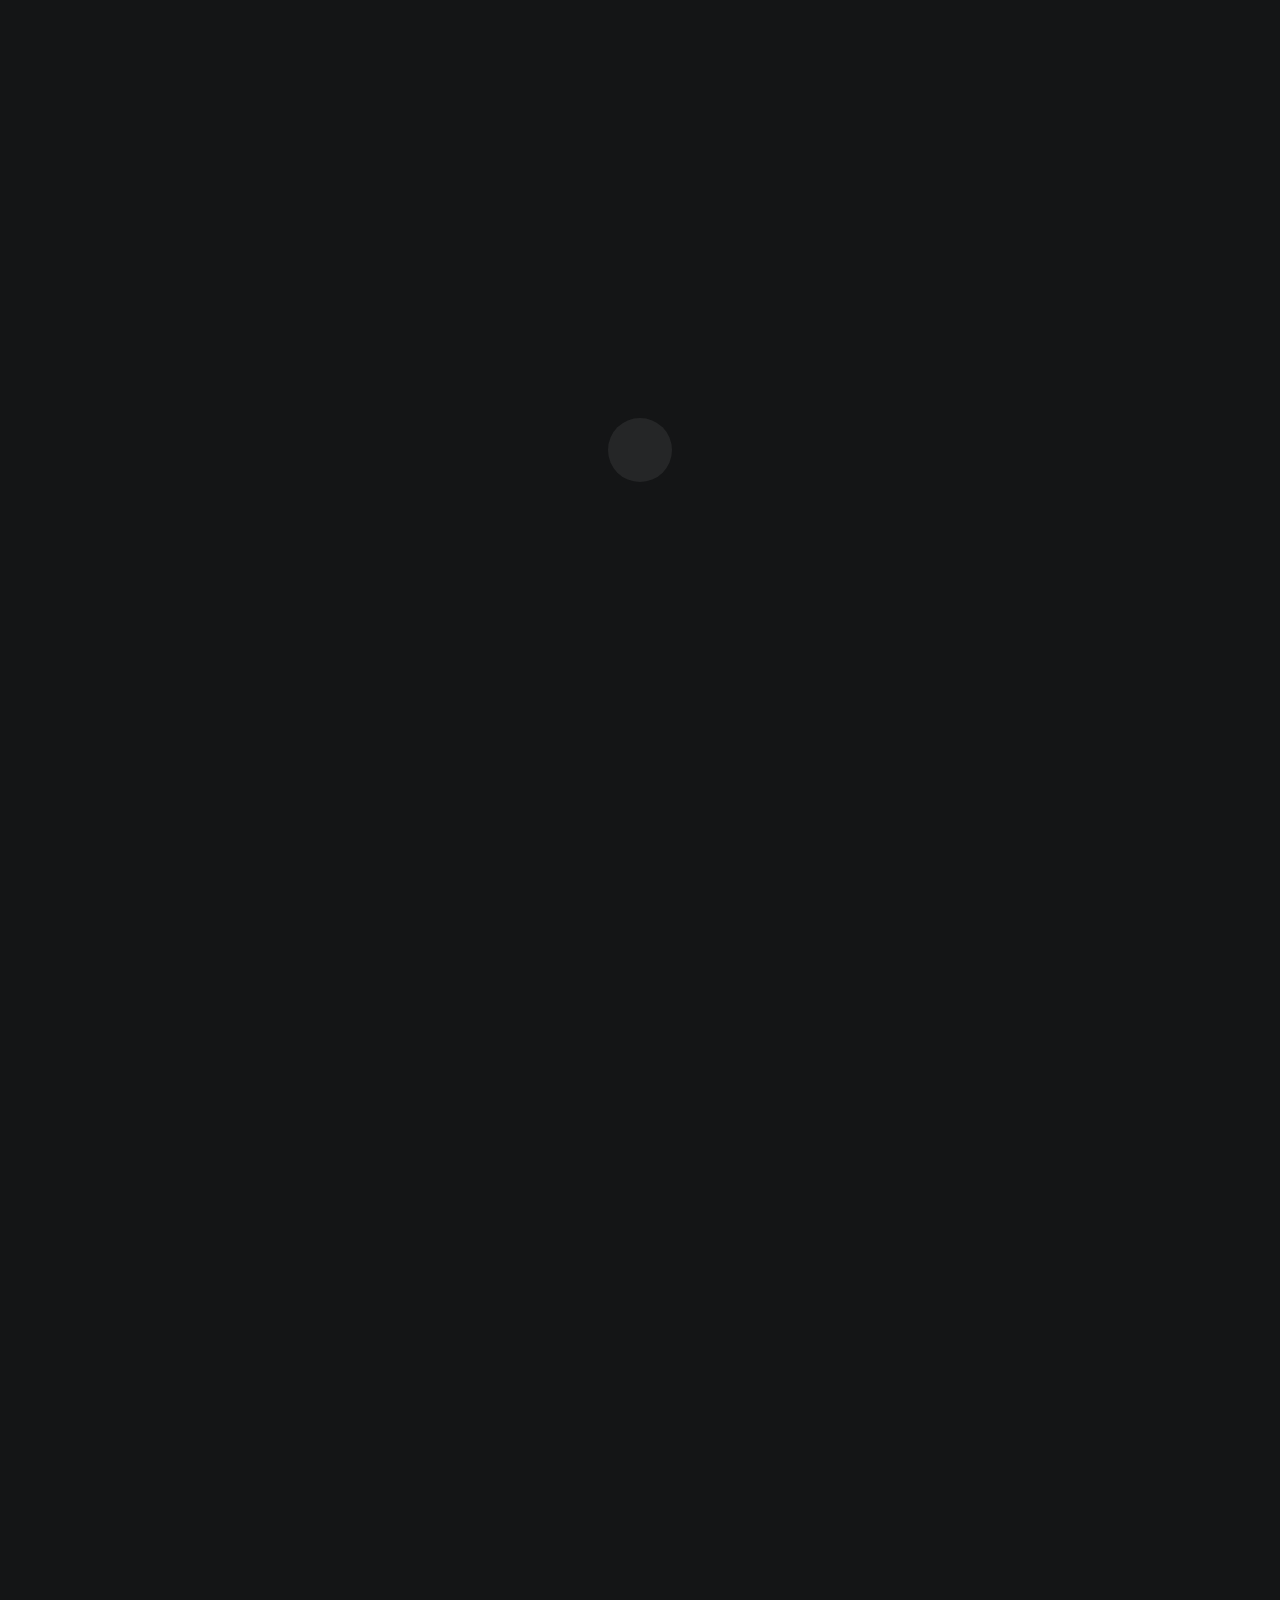
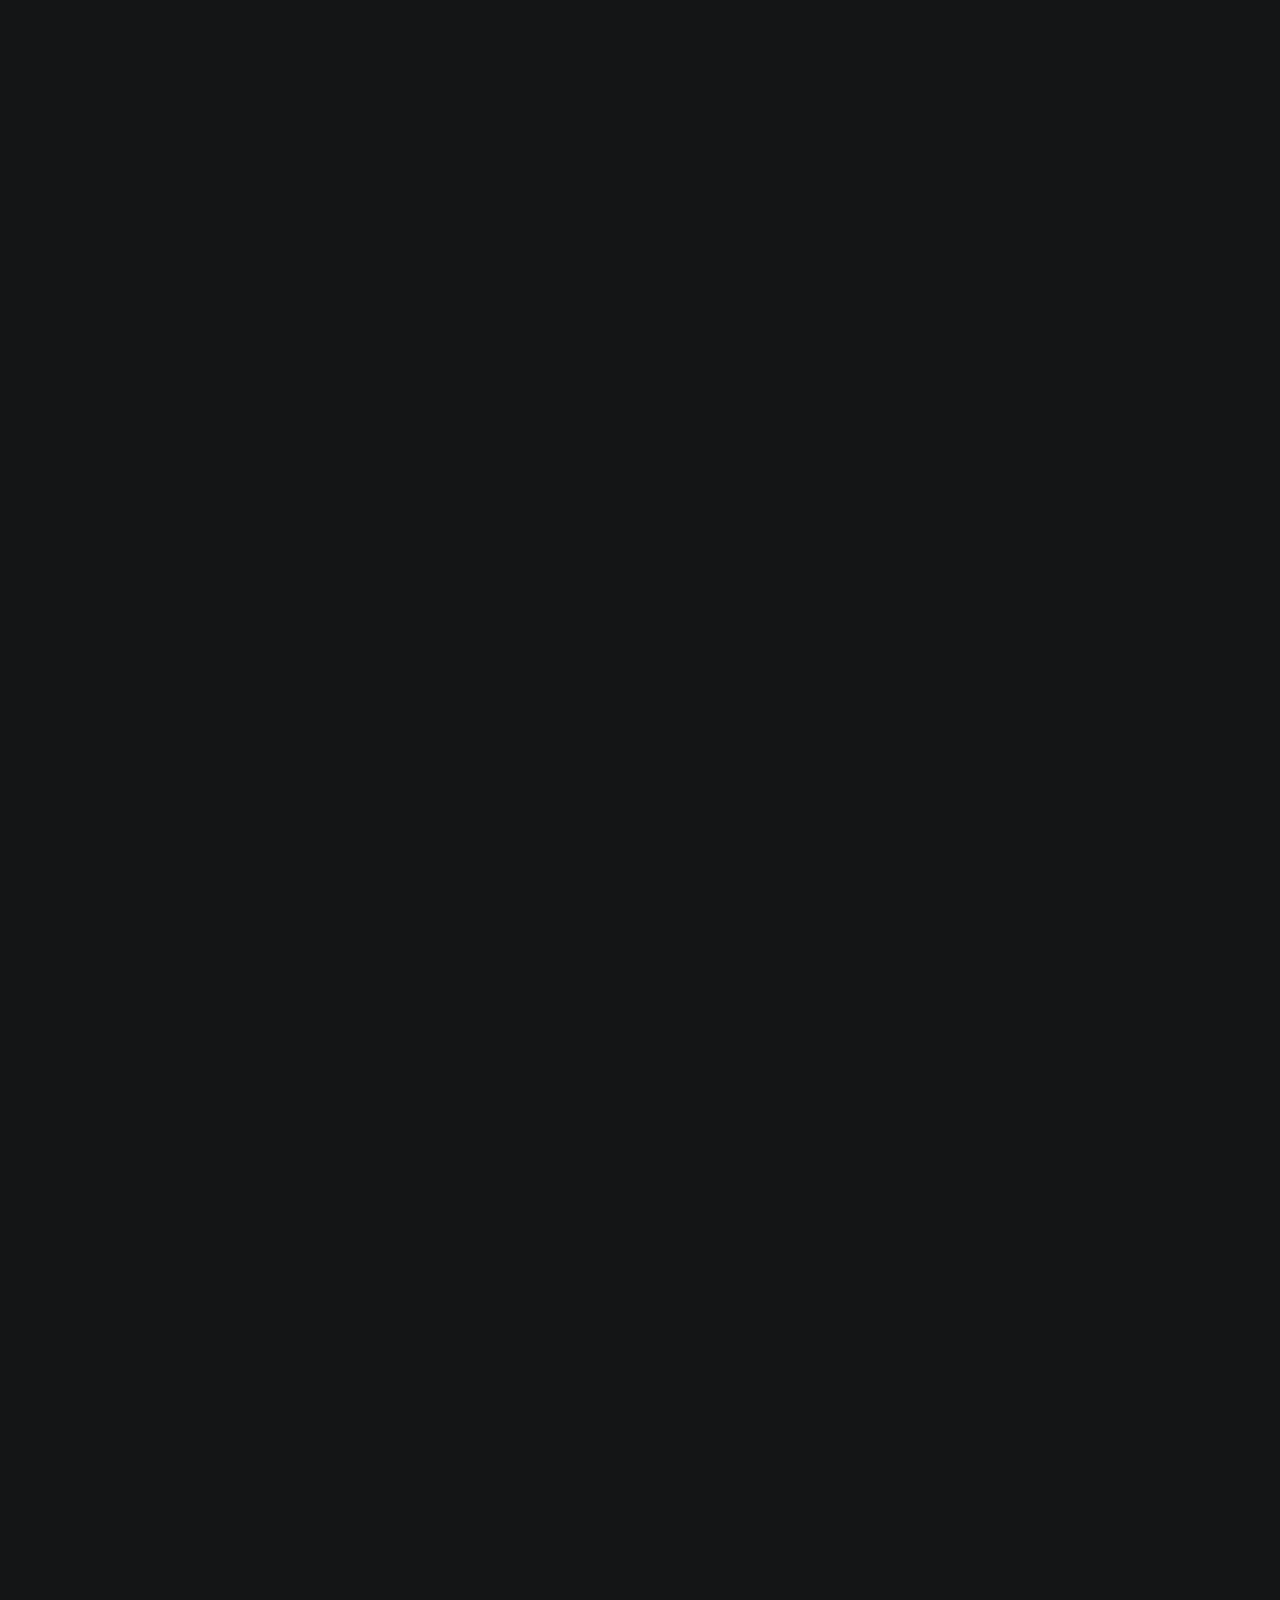
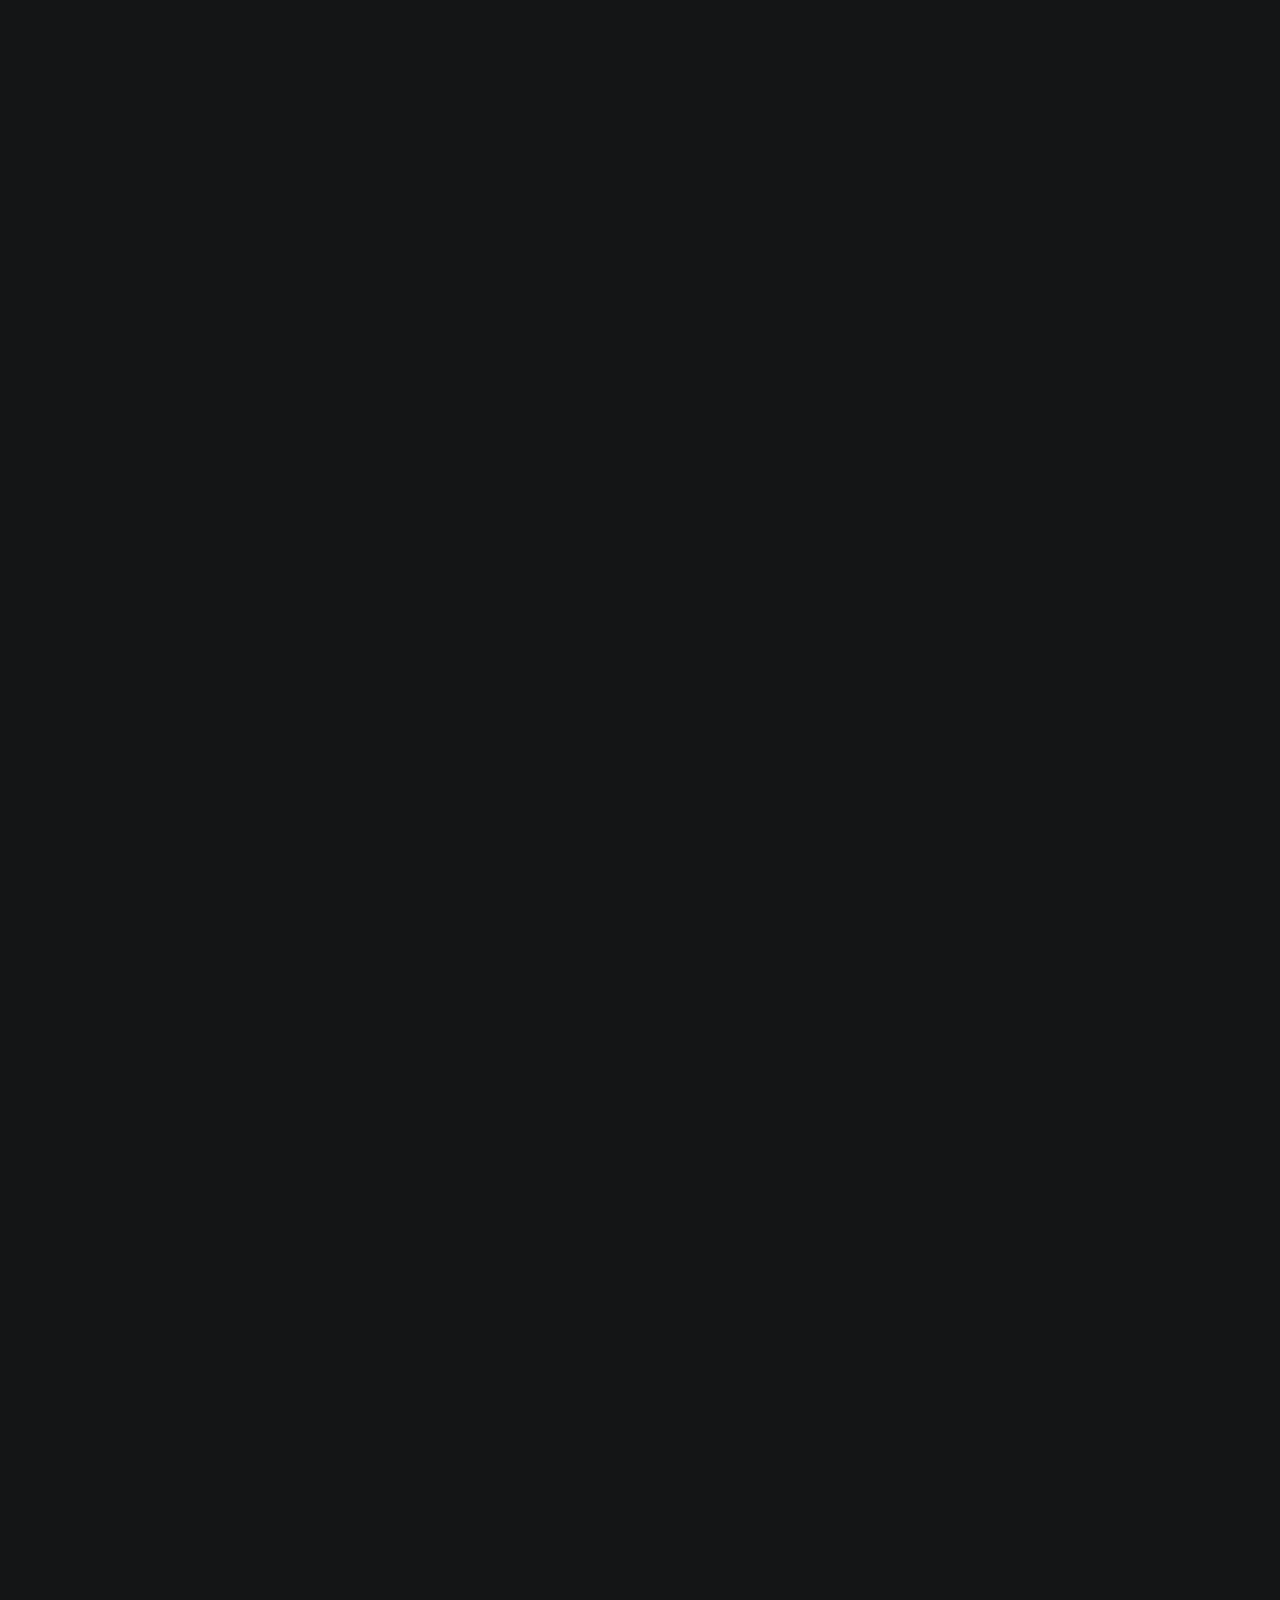
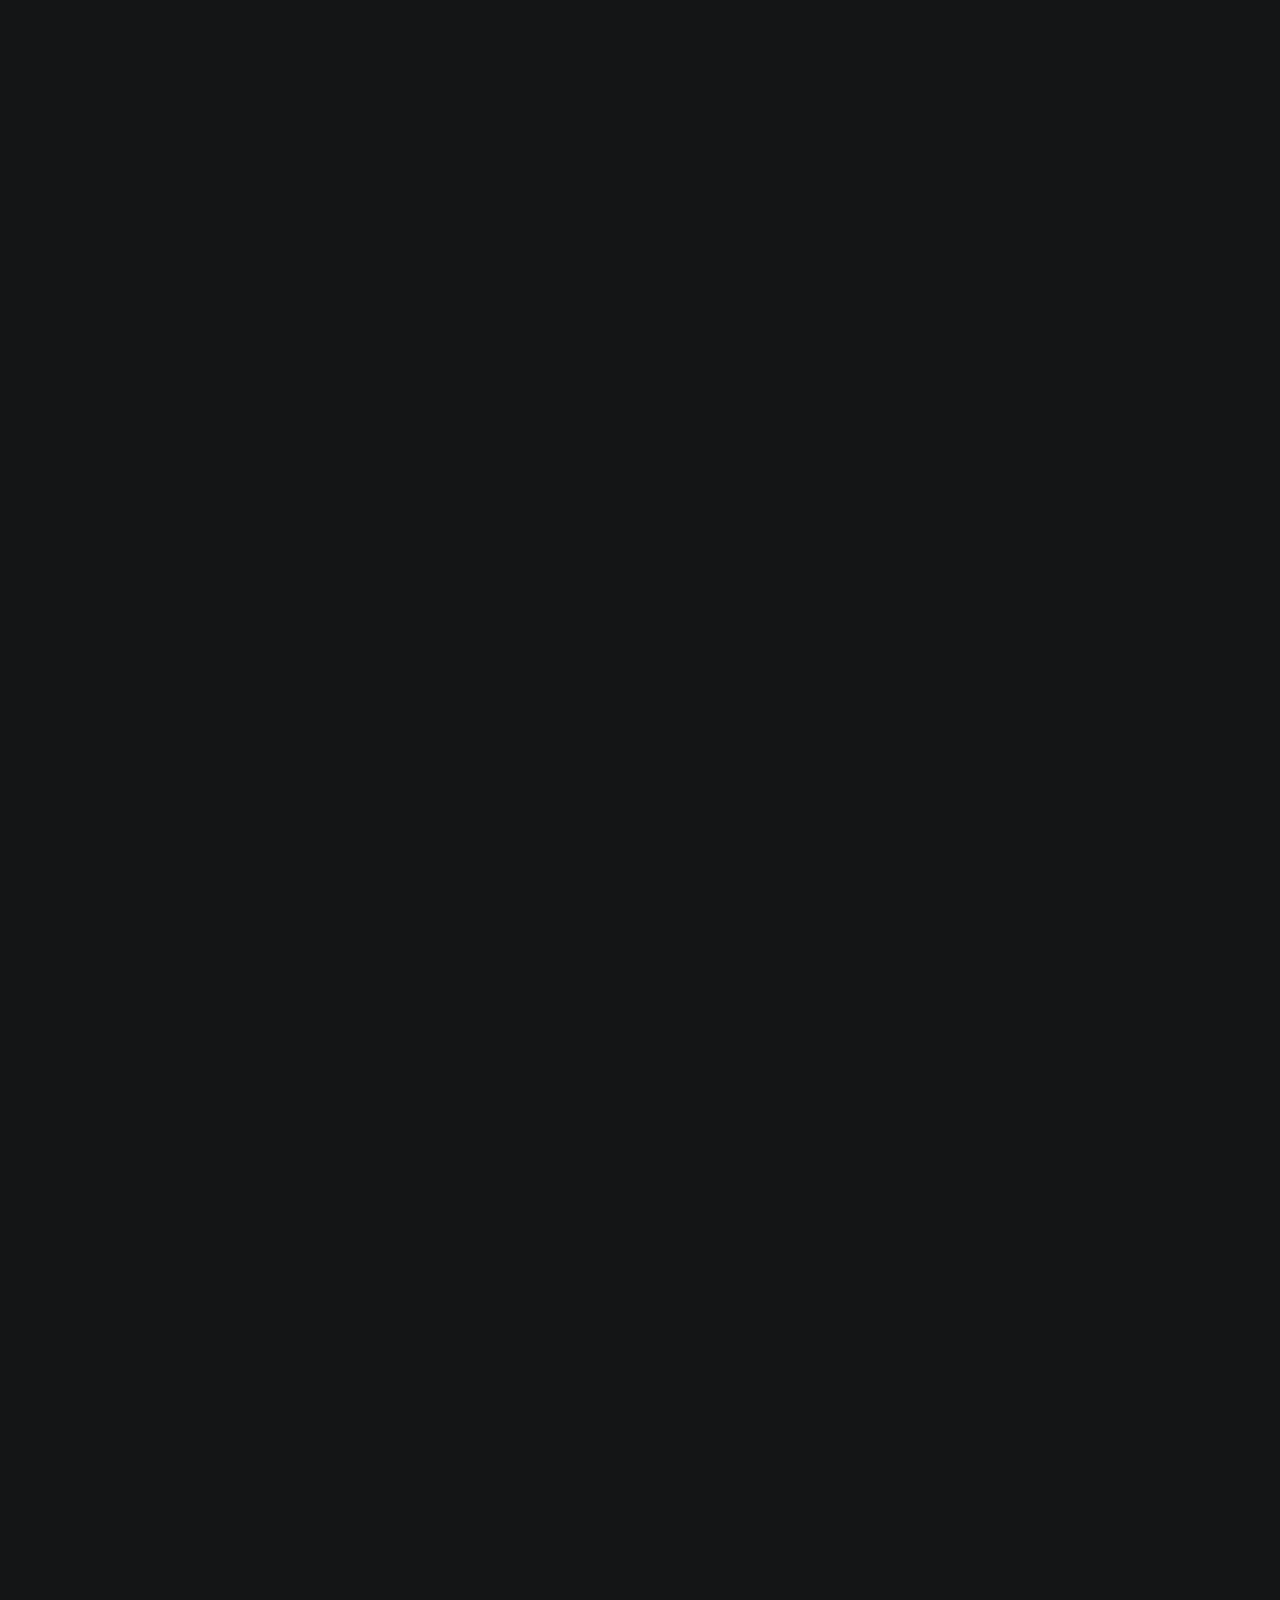
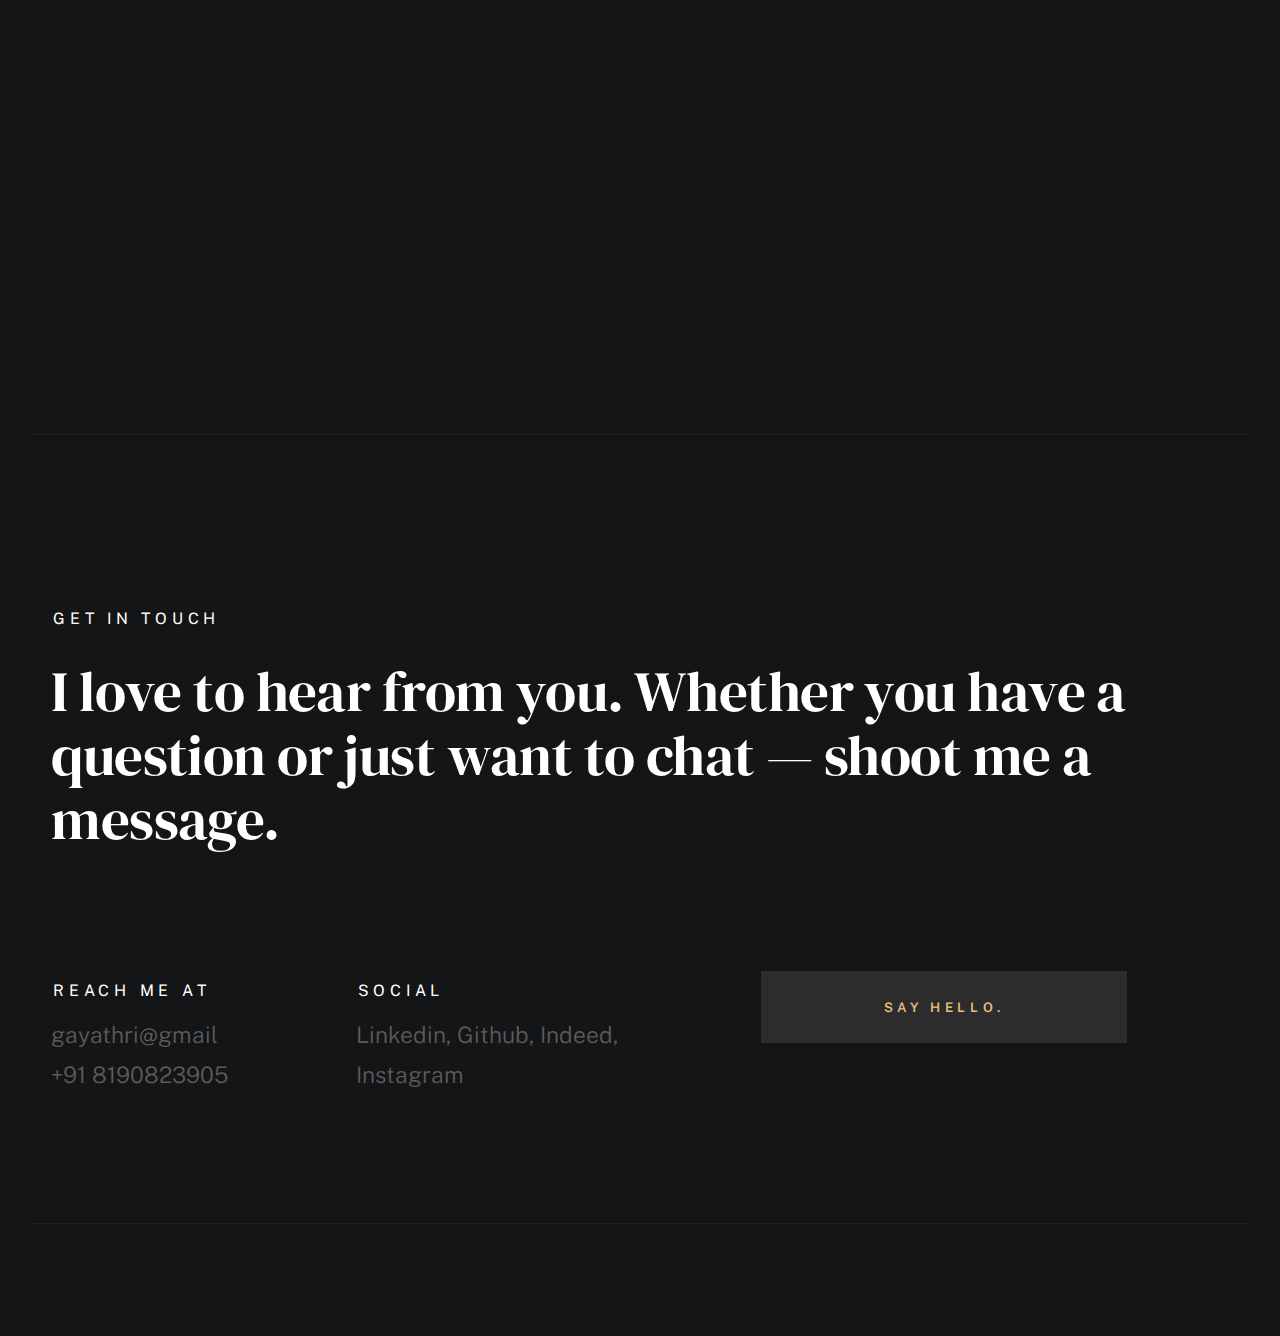
==== commit 44aef2e0: "Add files via upload" ====
--- a/index.html
+++ b/index.html
@@ -283,6 +283,38 @@
                                         <p>Configured essential metrics such as CPU utilization, memory usage, and network traffic. Built a robust alerting system that notifies teams in real-time whenever performance thresholds are breached using SNS.</p>
                                     </div>
                                 </div>
+                                <div class="timeline__block">
+                                    <div class="timeline__bullet"></div>
+                                    <div class="timeline__header">
+                                        <h4 class="timeline__title">
+                                            Multi Cloud Architecture
+                                            <a href="https://github.com/Gayathri-Nandakumar16/MULTI-CLOUD-ARCHITECTURE" target="_blank" class="github-link">
+                                                <img src="https://cdn.jsdelivr.net/npm/simple-icons@v9/icons/github.svg" alt="GitHub" class="github-icon">
+                                            </a>
+                                        </h4>
+                                        <h5 class="timeline__meta">AWS & GCP</h5>
+                                        <p class="timeline__timeframe">February</p>
+                                    </div>
+                                    <div class="timeline__desc">
+                                        <p>Designed a multi cloud architecture where services are distributed among two cloud providers.</p>
+                                    </div>
+                                </div>
+                                <div class="timeline__block">
+                                    <div class="timeline__bullet"></div>
+                                    <div class="timeline__header">
+                                        <h4 class="timeline__title">
+                                            Cloud Security Implementation
+                                            <a href="https://github.com/Gayathri-Nandakumar16/CLOUD-SECURITY-IMPLEMENTATION" target="_blank" class="github-link">
+                                                <img src="https://cdn.jsdelivr.net/npm/simple-icons@v9/icons/github.svg" alt="GitHub" class="github-icon">
+                                            </a>
+                                        </h4>
+                                        <h5 class="timeline__meta">AWS</h5>
+                                        <p class="timeline__timeframe">February</p>
+                                    </div>
+                                    <div class="timeline__desc">
+                                        <p>Implement IAM policies, Secure storage and data encrption on a cloud platform.</p>
+                                    </div>
+                                </div>
 
                             </div>
                         </div>
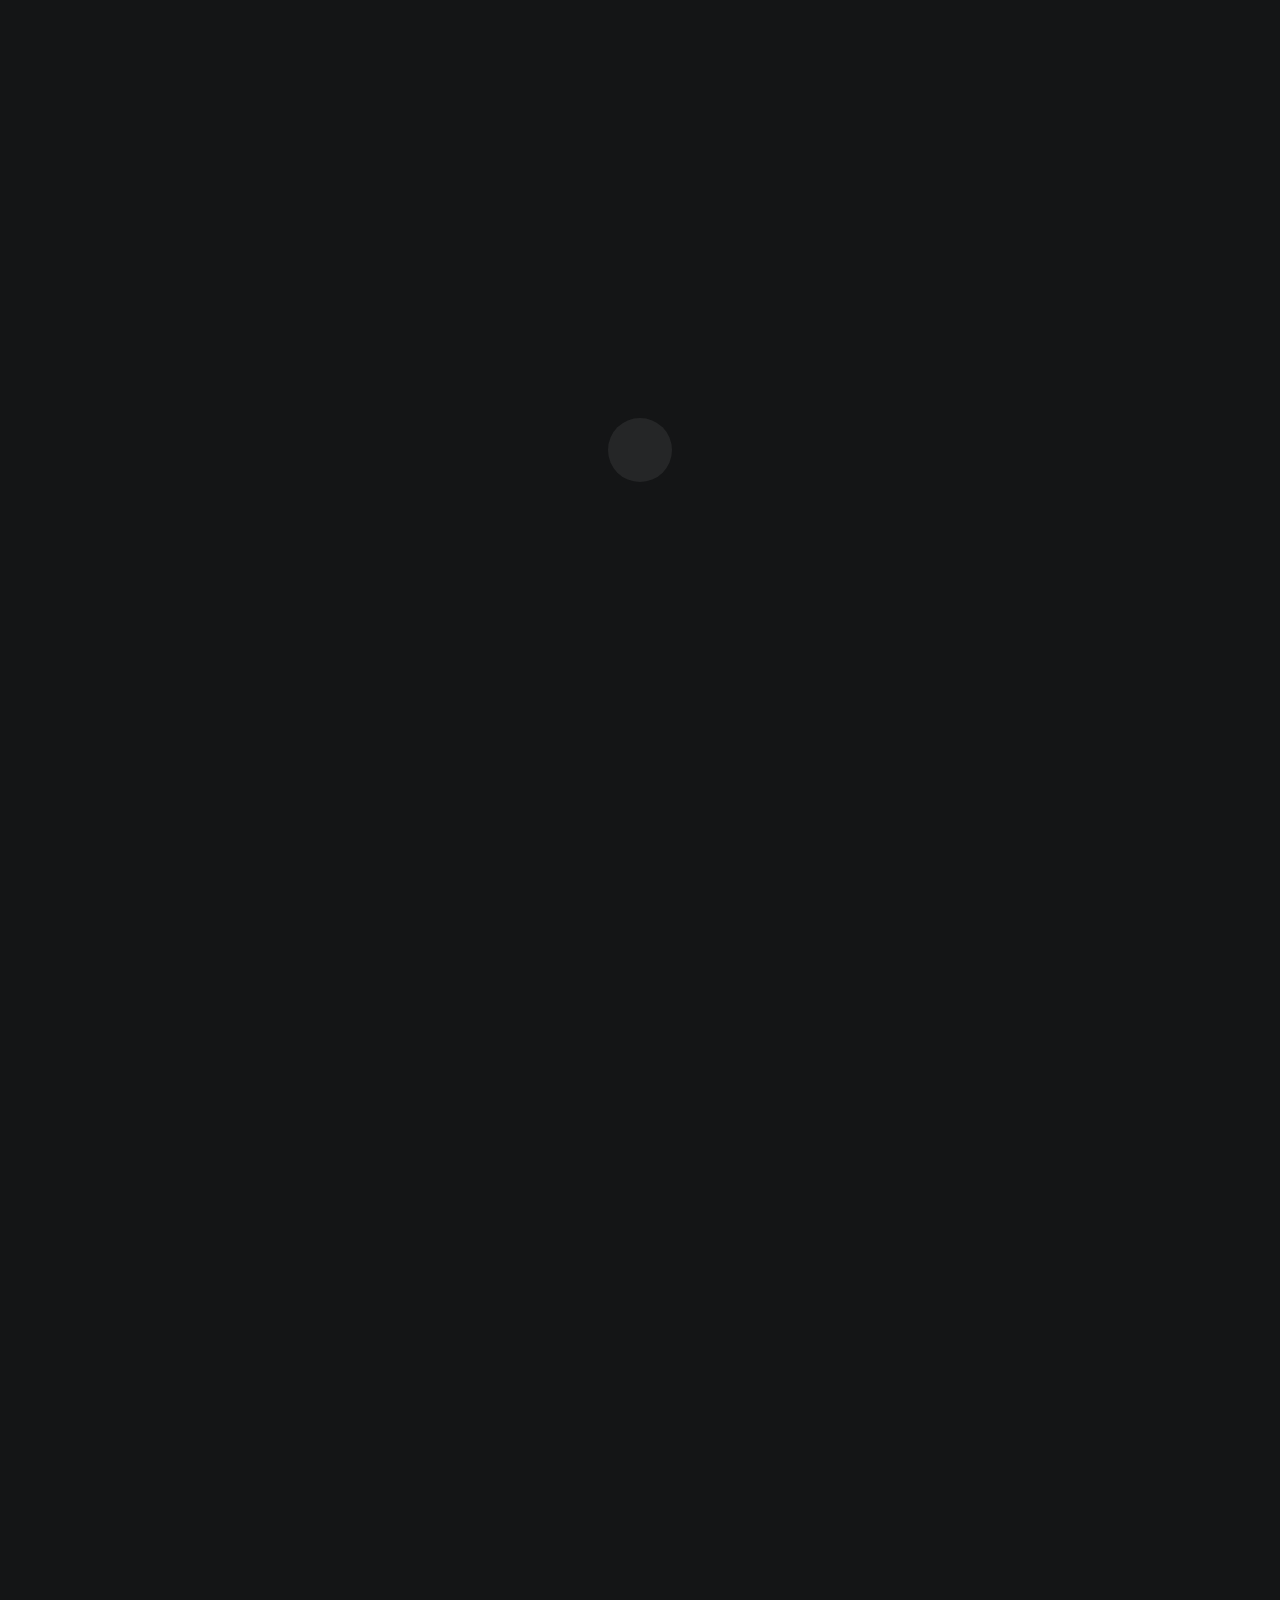
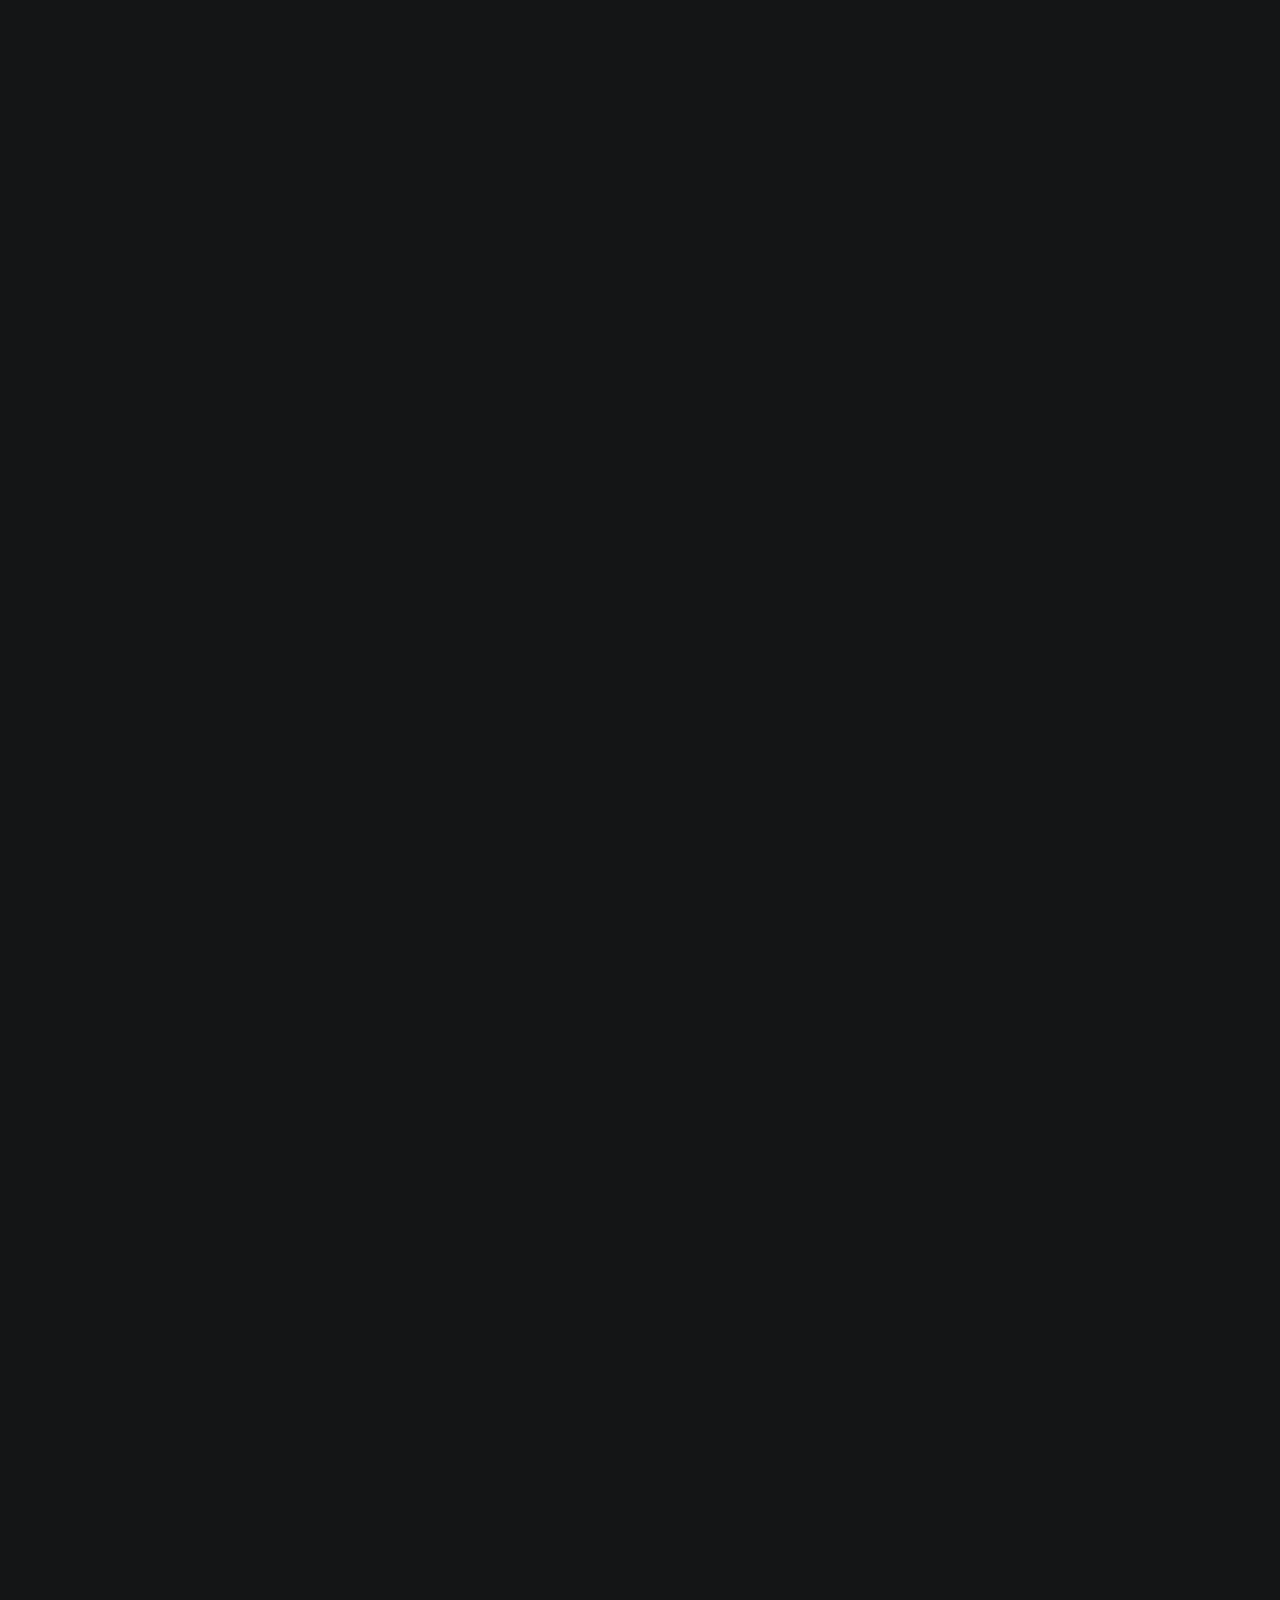
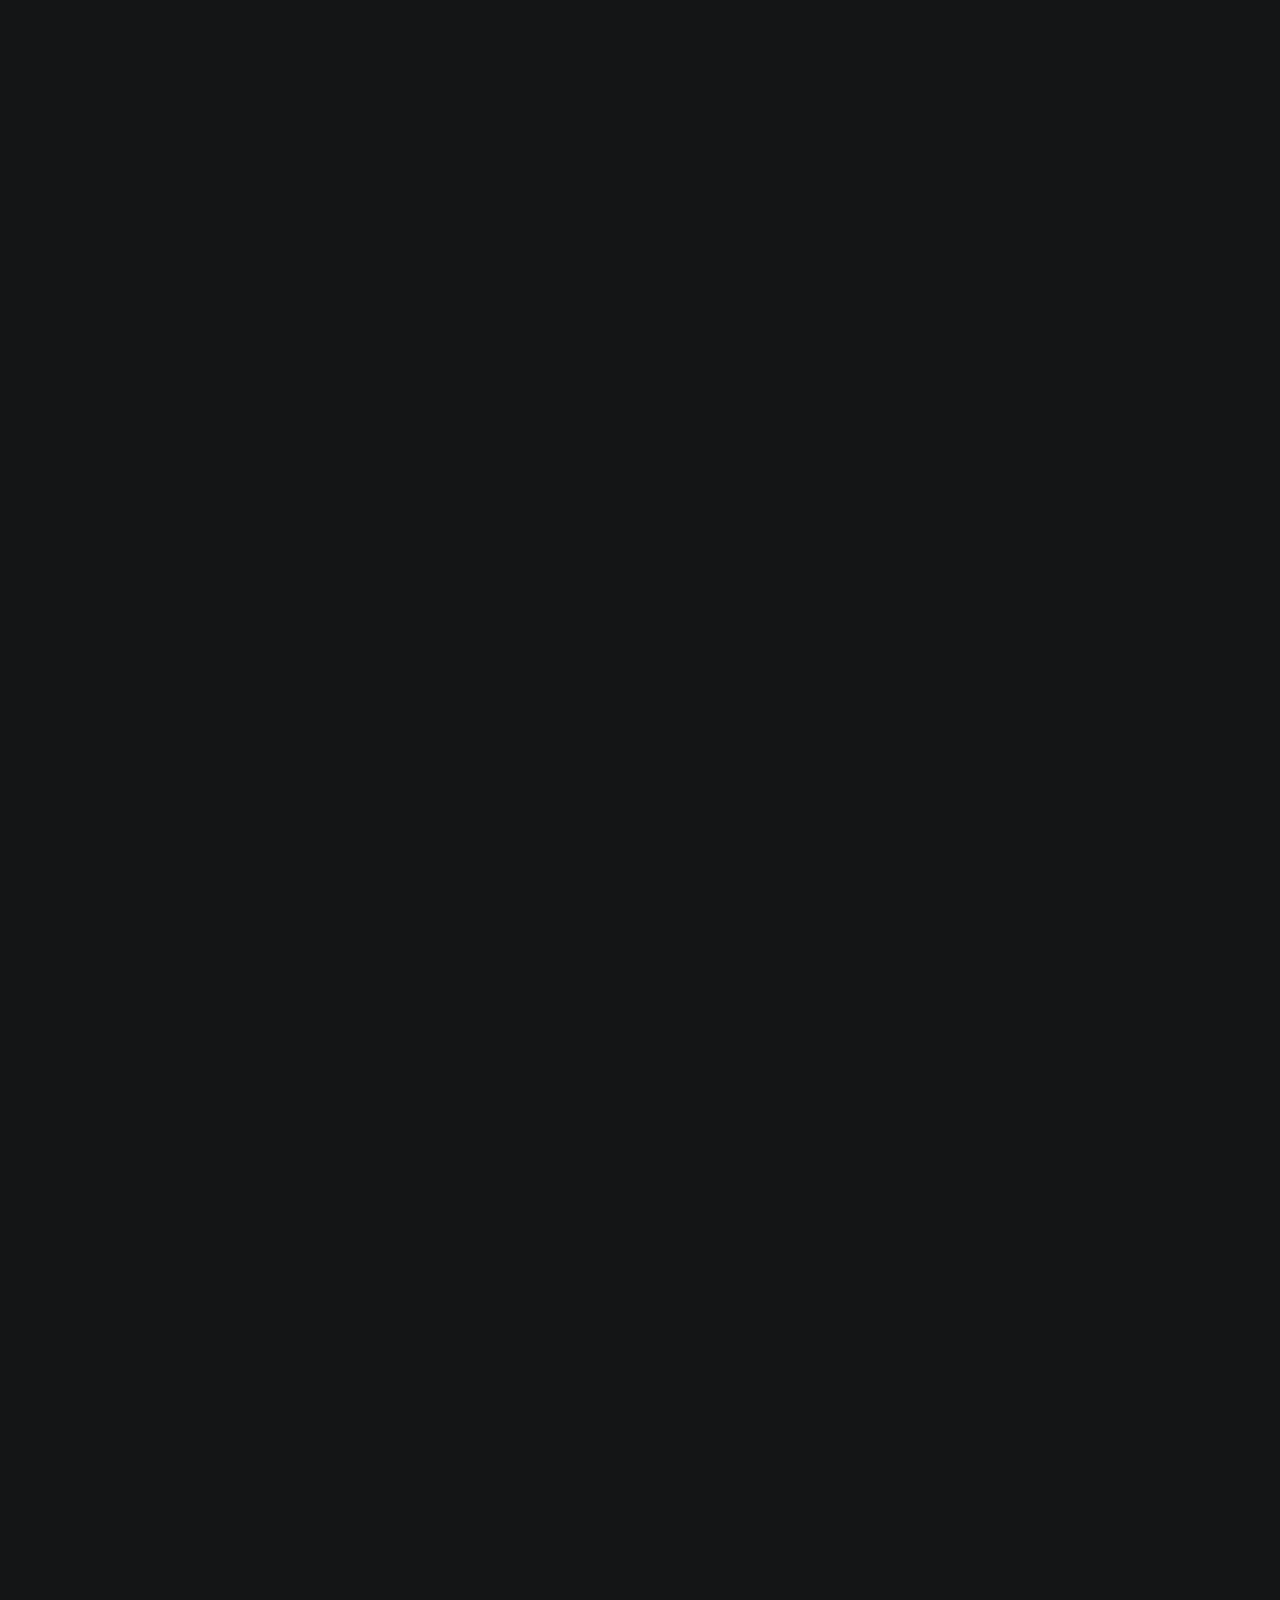
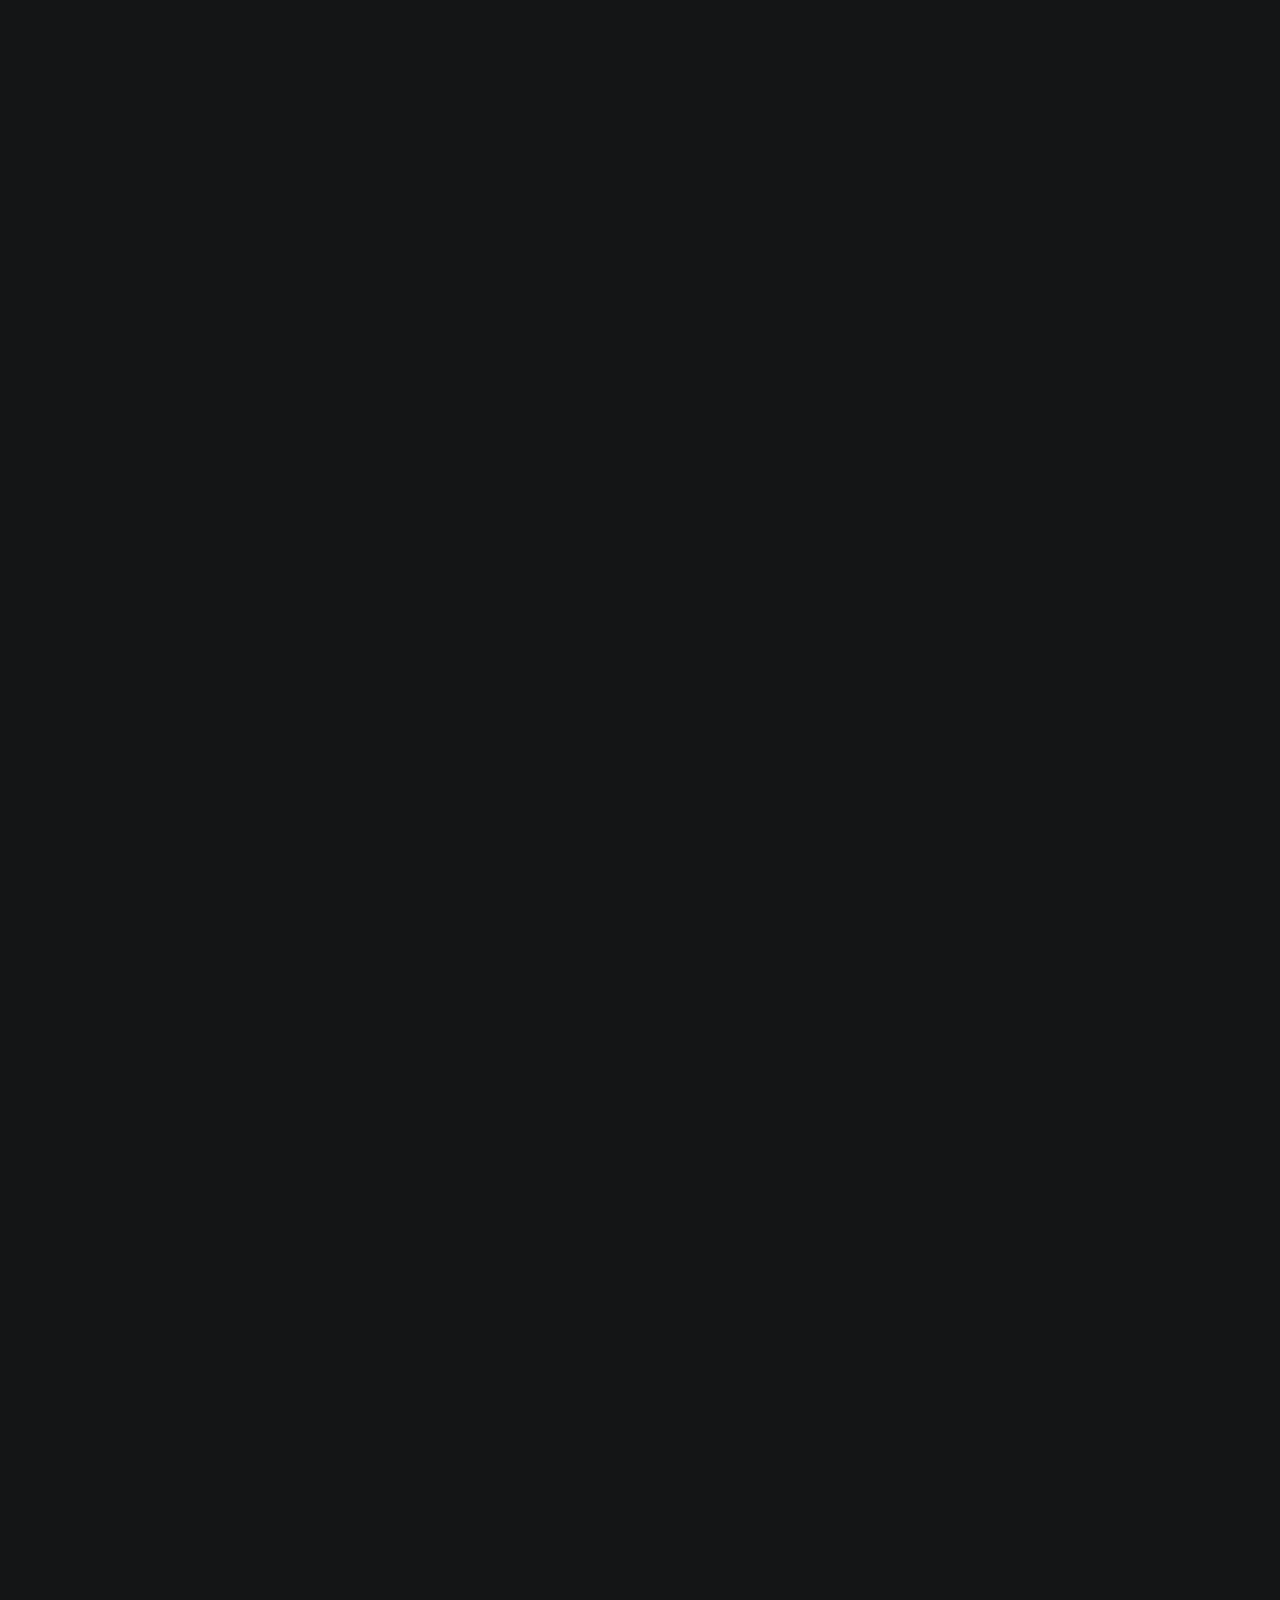
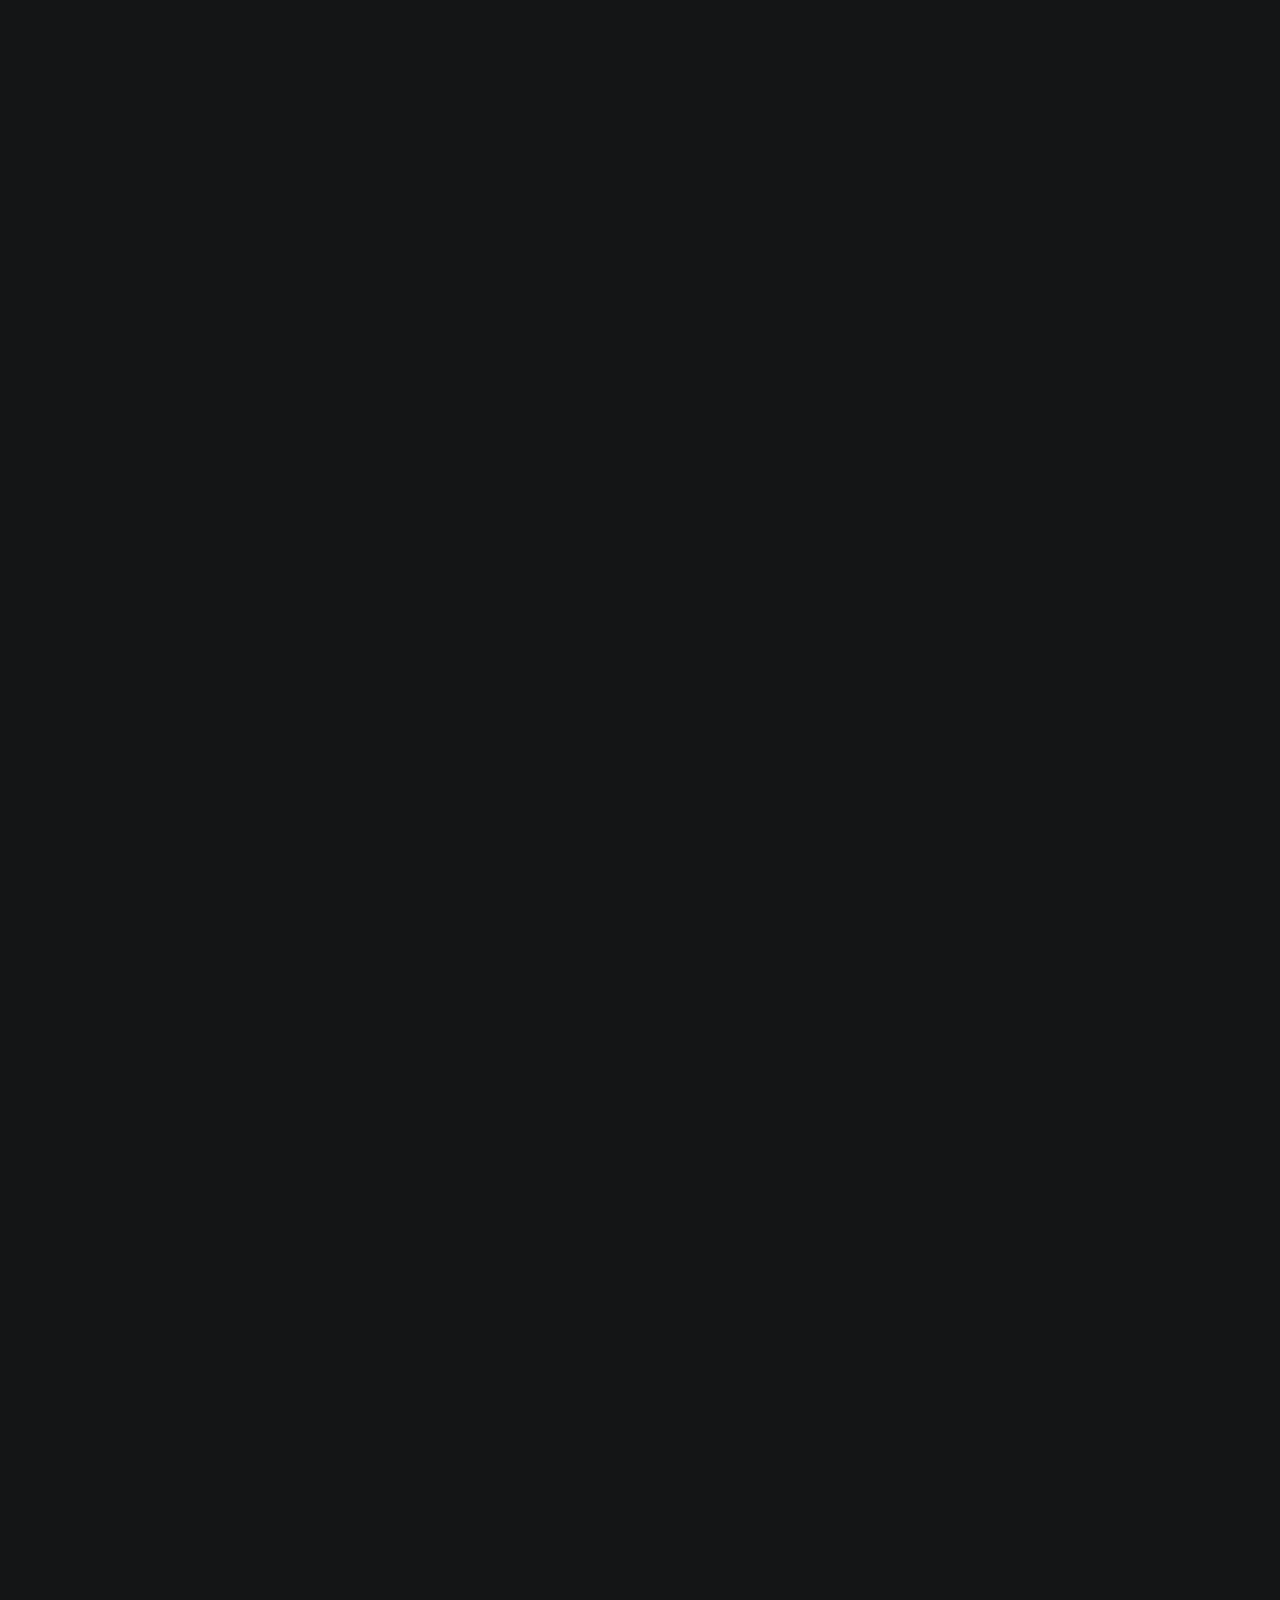
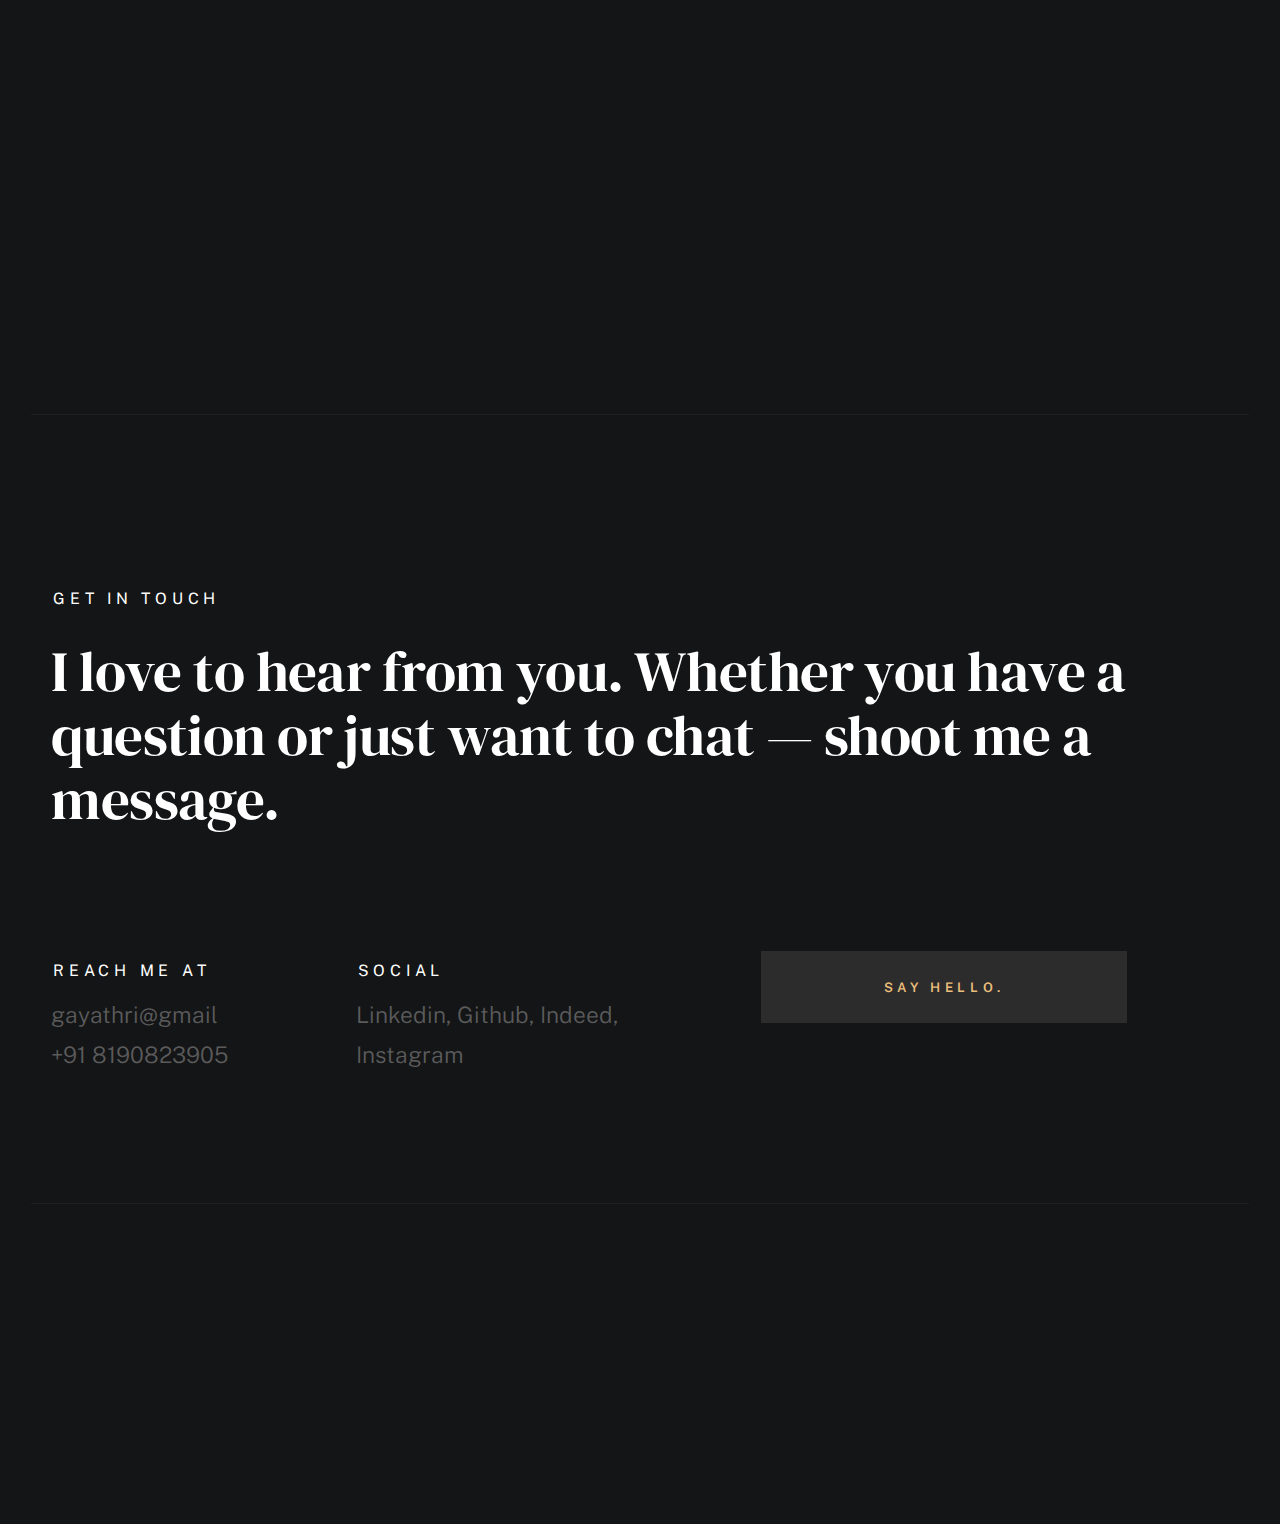
==== commit 571b0de5: "Add files via upload" ====
--- a/index.html
+++ b/index.html
@@ -67,6 +67,8 @@
                         <li><a href="index.html" class="home-link">Gayathri</a></li>
                         <li class="current"><a href="#intro" class="smoothscroll">Intro</a></li>
                         <li><a href="#about" class="smoothscroll">About</a></li>
+                        <li><a href="#educationandprojects" class="smoothscroll">Education&Projects</a></li>
+                        <li><a href="#experience" class="smoothscroll">Experience</a></li>
                         <li><a href="#works" class="smoothscroll">Certifications</a></li>
                         <li><a href="#contact" class="smoothscroll">Say Hello</a></li>
                     </ul>
@@ -167,566 +169,657 @@
                     </div>
                 </div>
                 <!-- end about-expertise -->
-                <div class="row about-timelines" data-animate-block>
-                    <div class="column lg-6 tab-12">
-                        <h2 class="text-pretitle" data-animate-el> Projects </h2>
-                        <div class="timeline" data-animate-el>
-
-                            <div class="timeline__block">
-                                <div class="timeline__bullet"></div>
-                                <div class="timeline__header">
-                                    <h4 class="timeline__title">E-Content in Student Portal</h3>
-                                        <h5 class="timeline__meta">Academy project</h5>
-                                        <p class="timeline__timeframe">March</p>
+                <section id="educationandprojects" class="s-works target-section">
+
+
+                    <div class="row works-portfolio">
+
+                        <div class="column lg-12" data-animate-block>
+
+                            <h2 class="text-pretitle" data-animate-el>
+                                My Education & Projects
+                            </h2>
+                            <p class="h1" data-animate-el>
+                                Here are my Education and Projects details.
+                            </p>
+                            <div class="row about-timelines" data-animate-block>
+                                <div class="column lg-6 tab-12">
+                                    <h2 class="text-pretitle" data-animate-el> Projects </h2>
+                                    <div class="timeline" data-animate-el>
+
+                                        <div class="timeline__block">
+                                            <div class="timeline__bullet"></div>
+                                            <div class="timeline__header">
+                                                <h4 class="timeline__title">E-Content in Student Portal</h3>
+                                                    <h5 class="timeline__meta">Academy project</h5>
+                                                    <p class="timeline__timeframe">March</p>
+                                            </div>
+                                            <div class="timeline__desc">
+                                                <p>It is a project based on automatiom ,E-Content in Student Portal project is a real-time working project that still used by my college website ,which allows staff to upload files regarding subjects and strudents
+                                                    to read and dowload a particular file they need</p>
+                                            </div>
+                                        </div>
+
+                                        <div class="timeline__block">
+                                            <div class="timeline__bullet"></div>
+                                            <div class="timeline__header">
+                                                <h4 class="timeline__title">E-Commerce Website</h4>
+                                                <h5 class="timeline__meta">HTML&CSS</h5>
+                                                <p class="timeline__timeframe">May</p>
+                                            </div>
+                                            <div class="timeline__desc">
+                                                <p>A simple responsive website that build using HTML&CSS javascript to train myself for the web development feild</p>
+                                            </div>
+                                        </div>
+                                        <div class="timeline__block">
+                                            <div class="timeline__bullet"></div>
+                                            <div class="timeline__header">
+                                                <h4 class="timeline__title">Sales Dashboard</h4>
+                                                <h5 class="timeline__meta">Excel</h5>
+                                                <p class="timeline__timeframe">June</p>
+                                            </div>
+                                            <div class="timeline__desc">
+                                                <p>A simple and elongated sales dashboard build using excel to test my knowledge on MS Excel</p>
+                                            </div>
+                                        </div>
+                                        <div class="timeline__block">
+                                            <div class="timeline__bullet"></div>
+                                            <div class="timeline__header">
+                                                <h4 class="timeline__title">
+                                                    Event Management
+                                                    <a href="https://github.com/Gayathri-Nandakumar16/event_management" target="_blank" class="github-link">
+                                                        <img src="https://cdn.jsdelivr.net/npm/simple-icons@v9/icons/github.svg" alt="GitHub" class="github-icon">
+                                                    </a>
+                                                </h4>
+                                                <h5 class="timeline__meta">HTML&CSS,Js,PHP</h5>
+                                                <p class="timeline__timeframe">January</p>
+                                            </div>
+                                            <div class="timeline__desc">
+                                                <p>Build a responsive event management website with XAMPP localhost that creates a table in the database dynamically, helping users have their separate dashboards.</p>
+                                            </div>
+                                        </div>
+                                        <div class="timeline__block">
+                                            <div class="timeline__bullet"></div>
+                                            <div class="timeline__header">
+                                                <h4 class="timeline__title">Infrastructure as a Code</h4>
+                                                <h5 class="timeline__meta">AWS (Terraform)</h5>
+                                                <p class="timeline__timeframe">October</p>
+                                            </div>
+                                            <div class="timeline__desc">
+                                                <p>Build a full infrastructure of AWS using Terraform</p>
+                                            </div>
+                                            <div class="timeline__block">
+                                                <div class="timeline__bullet"></div>
+                                                <div class="timeline__header">
+                                                    <h4 class="timeline__title">
+                                                        Deploy a web application in Cloud
+                                                        <a href="https://github.com/Gayathri-Nandakumar16/Brainwave_Matrix_Intern-/tree/main/TASK1" target="_blank" class="github-link">
+                                                            <img src="https://cdn.jsdelivr.net/npm/simple-icons@v9/icons/github.svg" alt="GitHub" class="github-icon">
+                                                        </a>
+                                                    </h4>
+                                                    <h5 class="timeline__meta">AWS EC2, S3</h5>
+                                                    <p class="timeline__timeframe">February</p>
+                                                </div>
+                                                <div class="timeline__desc">
+                                                    <p>Successfully deployed a web application using AWS EC2, S3, ensuring scalability and efficiency.</p>
+                                                </div>
+                                            </div>
+
+                                            <div class="timeline__block">
+                                                <div class="timeline__bullet"></div>
+                                                <div class="timeline__header">
+                                                    <h4 class="timeline__title">
+                                                        Cloud Storage Setup
+                                                        <a href="https://github.com/Gayathri-Nandakumar16/cloud-storage-setup" target="_blank" class="github-link">
+                                                            <img src="https://cdn.jsdelivr.net/npm/simple-icons@v9/icons/github.svg" alt="GitHub" class="github-icon">
+                                                        </a>
+                                                    </h4>
+                                                    <h5 class="timeline__meta">AWS S3</h5>
+                                                    <p class="timeline__timeframe">February</p>
+                                                </div>
+                                                <div class="timeline__desc">
+                                                    <p>Created an S3 bucket, uploaded files, and configured access permissions for secure data storage.</p>
+                                                </div>
+                                            </div>
+
+                                            <div class="timeline__block">
+                                                <div class="timeline__bullet"></div>
+                                                <div class="timeline__header">
+                                                    <h4 class="timeline__title">
+                                                        Cloud Monitoring and Alerts
+                                                        <a href="https://github.com/Gayathri-Nandakumar16/CLOUD-MONITORING-AND-ALERTS/tree/main/Task%202" target="_blank" class="github-link">
+                                                            <img src="https://cdn.jsdelivr.net/npm/simple-icons@v9/icons/github.svg" alt="GitHub" class="github-icon">
+                                                        </a>
+                                                    </h4>
+                                                    <h5 class="timeline__meta">AWS CloudWatch, SNS</h5>
+                                                    <p class="timeline__timeframe">February</p>
+                                                </div>
+                                                <div class="timeline__desc">
+                                                    <p>Configured essential metrics such as CPU utilization, memory usage, and network traffic. Built a robust alerting system that notifies teams in real-time whenever performance thresholds are breached using
+                                                        SNS.
+                                                    </p>
+                                                </div>
+                                            </div>
+                                            <div class="timeline__block">
+                                                <div class="timeline__bullet"></div>
+                                                <div class="timeline__header">
+                                                    <h4 class="timeline__title">
+                                                        Multi Cloud Architecture
+                                                        <a href="https://github.com/Gayathri-Nandakumar16/MULTI-CLOUD-ARCHITECTURE" target="_blank" class="github-link">
+                                                            <img src="https://cdn.jsdelivr.net/npm/simple-icons@v9/icons/github.svg" alt="GitHub" class="github-icon">
+                                                        </a>
+                                                    </h4>
+                                                    <h5 class="timeline__meta">AWS & GCP</h5>
+                                                    <p class="timeline__timeframe">February</p>
+                                                </div>
+                                                <div class="timeline__desc">
+                                                    <p>Designed a multi cloud architecture where services are distributed among two cloud providers.</p>
+                                                </div>
+                                            </div>
+                                            <div class="timeline__block">
+                                                <div class="timeline__bullet"></div>
+                                                <div class="timeline__header">
+                                                    <h4 class="timeline__title">
+                                                        Cloud Security Implementation
+                                                        <a href="https://github.com/Gayathri-Nandakumar16/CLOUD-SECURITY-IMPLEMENTATION" target="_blank" class="github-link">
+                                                            <img src="https://cdn.jsdelivr.net/npm/simple-icons@v9/icons/github.svg" alt="GitHub" class="github-icon">
+                                                        </a>
+                                                    </h4>
+                                                    <h5 class="timeline__meta">AWS</h5>
+                                                    <p class="timeline__timeframe">February</p>
+                                                </div>
+                                                <div class="timeline__desc">
+                                                    <p>Implement IAM policies, Secure storage and data encrption on a cloud platform.</p>
+                                                </div>
+                                            </div>
+
+                                        </div>
+                                    </div>
                                 </div>
-                                <div class="timeline__desc">
-                                    <p>It is a project based on automatiom ,E-Content in Student Portal project is a real-time working project that still used by my college website ,which allows staff to upload files regarding subjects and strudents to read
-                                        and dowload a particular file they need</p>
+                                <!-- end column -->
+
+                                <div class="column lg-6 tab-12">
+
+                                    <h2 class="text-pretitle" data-animate-el>
+                                        Education
+                                    </h2>
+
+                                    <div class="timeline" data-animate-el>
+
+                                        <div class="timeline__block">
+                                            <div class="timeline__bullet"></div>
+                                            <div class="timeline__header">
+                                                <h4 class="timeline__title">Srimad Andavan Arts and Science College</h3>
+                                                    <h5 class="timeline__meta">Bachelor of Computer Science</h5>
+                                                    <p class="timeline__timeframe">MARCH 2024</p>
+                                            </div>
+                                        </div>
+
+                                        <div class="timeline__block">
+                                            <div class="timeline__bullet"></div>
+                                            <div class="timeline__header">
+                                                <h4 class="timeline__title">Seva Sangam Girls Higher Secondary School</h4>
+                                                <h5 class="timeline__meta">Higher Secondary Education</h5>
+                                                <p class="timeline__timeframe">May 2021</p>
+                                            </div>
+                                        </div>
+                                        <div class="timeline__block">
+                                            <div class="timeline__bullet"></div>
+                                            <div class="timeline__header">
+                                                <h4 class="timeline__title">Seva Sangam Girls Higher Secondary School</h4>
+                                                <h5 class="timeline__meta">SSLC</h5>
+                                                <p class="timeline__timeframe">May 2019</p>
+                                            </div>
+                                        </div>
+
+                                    </div>
+                                    <!-- end timeline -->
+
+                                </div>
+                                <!-- end column -->
+
+
+                            </div>
+                            <!-- end about-timelines -->
+
+                </section>
+                <!-- end s-about -->
+                <section id="experience" class="s-works target-section">
+
+
+                    <div class="row works-portfolio">
+
+                        <div class="column lg-12" data-animate-block>
+
+                            <h2 class="text-pretitle" data-animate-el>
+                                Experience
+                            </h2>
+                            <p class="h1" data-animate-el>
+                                Here are my Experience.
+                            </p>
+                            <div class="row about-timelines" data-animate-block>
+                                <div class="column lg-6 tab-12">
+                                    <h2 class="text-pretitle" data-animate-el> Experience </h2>
+                                    <div class="timeline" data-animate-el>
+
+                                        <div class="timeline__block">
+                                            <div class="timeline__bullet"></div>
+                                            <div class="timeline__header">
+                                                <h4 class="timeline__title">Cloud Computing Intern-Remote</h3>
+                                                    <h5 class="timeline__meta">CodTech IT Solutions</h5>
+                                                    <p class="timeline__timeframe">Jan 2025-Feb 2025</p>
+                                            </div>
+                                            <div class="timeline__desc">
+                                                <p>It is remote intership which helps me to gain hand on Cloud Computing. During this internship I gained more knowledge on cloud services like Amazon Web service and Google Cloud.</p>
+                                            </div>
+                                        </div>
+                                        <div class="timeline__block">
+                                            <div class="timeline__bullet"></div>
+                                            <div class="timeline__header">
+                                                <h4 class="timeline__title">Cloud Computing Intern-Remote</h3>
+                                                    <h5 class="timeline__meta">BrainWave Matrix Solution</h5>
+                                                    <p class="timeline__timeframe">Feb 2025-Present</p>
+                                            </div>
+                                            <div class="timeline__desc">
+                                                <p>Now I'm currently working as a Cloud Computing Intern in BrainWave Matrix Solution, till now I developed 2 projects on AWS and GCP. Looking forward to gain more knowledge on cloud services.</p>
+                                            </div>
+                                        </div>
+                                    </div>
                                 </div>
                             </div>
 
-                            <div class="timeline__block">
-                                <div class="timeline__bullet"></div>
-                                <div class="timeline__header">
-                                    <h4 class="timeline__title">E-Commerce Website</h4>
-                                    <h5 class="timeline__meta">HTML&CSS</h5>
-                                    <p class="timeline__timeframe">May</p>
-                                </div>
-                                <div class="timeline__desc">
-                                    <p>A simple responsive website that build using HTML&CSS javascript to train myself for the web development feild</p>
-                                </div>
-                            </div>
-                            <div class="timeline__block">
-                                <div class="timeline__bullet"></div>
-                                <div class="timeline__header">
-                                    <h4 class="timeline__title">Sales Dashboard</h4>
-                                    <h5 class="timeline__meta">Excel</h5>
-                                    <p class="timeline__timeframe">June</p>
-                                </div>
-                                <div class="timeline__desc">
-                                    <p>A simple and elongated sales dashboard build using excel to test my knowledge on MS Excel</p>
-                                </div>
-                            </div>
-                            <div class="timeline__block">
-                                <div class="timeline__bullet"></div>
-                                <div class="timeline__header">
-                                    <h4 class="timeline__title">
-                                        Event Management
-                                        <a href="https://github.com/Gayathri-Nandakumar16/event_management" target="_blank" class="github-link">
-                                            <img src="https://cdn.jsdelivr.net/npm/simple-icons@v9/icons/github.svg" alt="GitHub" class="github-icon">
-                                        </a>
-                                    </h4>
-                                    <h5 class="timeline__meta">HTML&CSS,Js,PHP</h5>
-                                    <p class="timeline__timeframe">January</p>
-                                </div>
-                                <div class="timeline__desc">
-                                    <p>Build a responsive event management website with XAMPP localhost that creates a table in the database dynamically, helping users have their separate dashboards.</p>
-                                </div>
-                            </div>
-                            <div class="timeline__block">
-                                <div class="timeline__bullet"></div>
-                                <div class="timeline__header">
-                                    <h4 class="timeline__title">Infrastructure as a Code</h4>
-                                    <h5 class="timeline__meta">AWS (Terraform)</h5>
-                                    <p class="timeline__timeframe">October</p>
-                                </div>
-                                <div class="timeline__desc">
-                                    <p>Build a full infrastructure of AWS using Terraform</p>
-                                </div>
-                                <div class="timeline__block">
-                                    <div class="timeline__bullet"></div>
-                                    <div class="timeline__header">
-                                        <h4 class="timeline__title">
-                                            Deploy a web application in Cloud
-                                            <a href="https://github.com/Gayathri-Nandakumar16/Brainwave_Matrix_Intern-/tree/main/TASK1" target="_blank" class="github-link">
-                                                <img src="https://cdn.jsdelivr.net/npm/simple-icons@v9/icons/github.svg" alt="GitHub" class="github-icon">
-                                            </a>
-                                        </h4>
-                                        <h5 class="timeline__meta">AWS EC2, S3</h5>
-                                        <p class="timeline__timeframe">February</p>
-                                    </div>
-                                    <div class="timeline__desc">
-                                        <p>Successfully deployed a web application using AWS EC2, S3, ensuring scalability and efficiency.</p>
-                                    </div>
-                                </div>
-
-                                <div class="timeline__block">
-                                    <div class="timeline__bullet"></div>
-                                    <div class="timeline__header">
-                                        <h4 class="timeline__title">
-                                            Cloud Storage Setup
-                                            <a href="https://github.com/Gayathri-Nandakumar16/cloud-storage-setup" target="_blank" class="github-link">
-                                                <img src="https://cdn.jsdelivr.net/npm/simple-icons@v9/icons/github.svg" alt="GitHub" class="github-icon">
-                                            </a>
-                                        </h4>
-                                        <h5 class="timeline__meta">AWS S3</h5>
-                                        <p class="timeline__timeframe">February</p>
-                                    </div>
-                                    <div class="timeline__desc">
-                                        <p>Created an S3 bucket, uploaded files, and configured access permissions for secure data storage.</p>
-                                    </div>
-                                </div>
-
-                                <div class="timeline__block">
-                                    <div class="timeline__bullet"></div>
-                                    <div class="timeline__header">
-                                        <h4 class="timeline__title">
-                                            Cloud Monitoring and Alerts
-                                            <a href="https://github.com/Gayathri-Nandakumar16/CLOUD-MONITORING-AND-ALERTS/tree/main/Task%202" target="_blank" class="github-link">
-                                                <img src="https://cdn.jsdelivr.net/npm/simple-icons@v9/icons/github.svg" alt="GitHub" class="github-icon">
-                                            </a>
-                                        </h4>
-                                        <h5 class="timeline__meta">AWS CloudWatch, SNS</h5>
-                                        <p class="timeline__timeframe">February</p>
-                                    </div>
-                                    <div class="timeline__desc">
-                                        <p>Configured essential metrics such as CPU utilization, memory usage, and network traffic. Built a robust alerting system that notifies teams in real-time whenever performance thresholds are breached using SNS.</p>
-                                    </div>
-                                </div>
-                                <div class="timeline__block">
-                                    <div class="timeline__bullet"></div>
-                                    <div class="timeline__header">
-                                        <h4 class="timeline__title">
-                                            Multi Cloud Architecture
-                                            <a href="https://github.com/Gayathri-Nandakumar16/MULTI-CLOUD-ARCHITECTURE" target="_blank" class="github-link">
-                                                <img src="https://cdn.jsdelivr.net/npm/simple-icons@v9/icons/github.svg" alt="GitHub" class="github-icon">
-                                            </a>
-                                        </h4>
-                                        <h5 class="timeline__meta">AWS & GCP</h5>
-                                        <p class="timeline__timeframe">February</p>
-                                    </div>
-                                    <div class="timeline__desc">
-                                        <p>Designed a multi cloud architecture where services are distributed among two cloud providers.</p>
-                                    </div>
-                                </div>
-                                <div class="timeline__block">
-                                    <div class="timeline__bullet"></div>
-                                    <div class="timeline__header">
-                                        <h4 class="timeline__title">
-                                            Cloud Security Implementation
-                                            <a href="https://github.com/Gayathri-Nandakumar16/CLOUD-SECURITY-IMPLEMENTATION" target="_blank" class="github-link">
-                                                <img src="https://cdn.jsdelivr.net/npm/simple-icons@v9/icons/github.svg" alt="GitHub" class="github-icon">
-                                            </a>
-                                        </h4>
-                                        <h5 class="timeline__meta">AWS</h5>
-                                        <p class="timeline__timeframe">February</p>
-                                    </div>
-                                    <div class="timeline__desc">
-                                        <p>Implement IAM policies, Secure storage and data encrption on a cloud platform.</p>
-                                    </div>
-                                </div>
-
-                            </div>
-                        </div>
-                    </div>
-                    <!-- end column -->
-
-                    <div class="column lg-6 tab-12">
-
-                        <h2 class="text-pretitle" data-animate-el>
-                            Education
-                        </h2>
-
-                        <div class="timeline" data-animate-el>
-
-                            <div class="timeline__block">
-                                <div class="timeline__bullet"></div>
-                                <div class="timeline__header">
-                                    <h4 class="timeline__title">Srimad Andavan Arts and Science College</h3>
-                                        <h5 class="timeline__meta">Bachelor of Computer Science</h5>
-                                        <p class="timeline__timeframe">MARCH 2024</p>
-                                </div>
-                            </div>
-
-                            <div class="timeline__block">
-                                <div class="timeline__bullet"></div>
-                                <div class="timeline__header">
-                                    <h4 class="timeline__title">Seva Sangam Girls Higher Secondary School</h4>
-                                    <h5 class="timeline__meta">Higher Secondary Education</h5>
-                                    <p class="timeline__timeframe">May 2021</p>
-                                </div>
-                            </div>
-                            <div class="timeline__block">
-                                <div class="timeline__bullet"></div>
-                                <div class="timeline__header">
-                                    <h4 class="timeline__title">Seva Sangam Girls Higher Secondary School</h4>
-                                    <h5 class="timeline__meta">SSLC</h5>
-                                    <p class="timeline__timeframe">May 2019</p>
-                                </div>
-                            </div>
-
-                        </div>
-                        <!-- end timeline -->
-
-                    </div>
-                    <!-- end column -->
-
-
-                </div>
-                <!-- end about-timelines -->
-
-            </section>
-            <!-- end s-about -->
-
-
-            <!-- ### works
+
+                            <!-- ### works
             ================================================== -->
-            <section id="works" class="s-works target-section">
-
-
-                <div class="row works-portfolio">
-
-                    <div class="column lg-12" data-animate-block>
-
-                        <h2 class="text-pretitle" data-animate-el>
-                            Certifications
-                        </h2>
-                        <p class="h1" data-animate-el>
-                            Here are some of my Certificates I have done lately. Feel free to check them out.
-                        </p>
-
-                        <ul class="folio-list row block-lg-one-half block-stack-on-1000">
-
-                            <li class="folio-list__item column" data-animate-el>
-                                <a class="folio-list__item-link" href="#modal-01">
-                                    <div class="folio-list__item-pic">
-                                        <img src="images/portfolio/AWS Solution Architect.jpg" srcset="images/portfolio/AWS Solution Architect.jpg" alt="">
-                                    </div>
-
-                                    <div class="folio-list__item-text">
-                                        <div class="folio-list__item-cat">
-                                            FITA Academy
-                                        </div>
-                                        <div class="folio-list__item-title">
-                                            AWS Solution Architect
-                                        </div>
-                                    </div>
-                                </a>
-                                <a class="folio-list__proj-link" href="#" title="project link">
-                                    <svg width="15" height="15" viewBox="0 0 15 15" fill="none" xmlns="http://www.w3.org/2000/svg"><path d="M8.14645 3.14645C8.34171 2.95118 8.65829 2.95118 8.85355 3.14645L12.8536 7.14645C13.0488 7.34171 13.0488 7.65829 12.8536 7.85355L8.85355 11.8536C8.65829 12.0488 8.34171 12.0488 8.14645 11.8536C7.95118 11.6583 7.95118 11.3417 8.14645 11.1464L11.2929 8H2.5C2.22386 8 2 7.77614 2 7.5C2 7.22386 2.22386 7 2.5 7H11.2929L8.14645 3.85355C7.95118 3.65829 7.95118 3.34171 8.14645 3.14645Z" fill="currentColor" fill-rule="evenodd" clip-rule="evenodd"></path></svg>
-                                </a>
-                            </li>
-                            <!--end folio-list__item -->
-
-                            <li class="folio-list__item column" data-animate-el>
-                                <a class="folio-list__item-link" href="#modal-02">
-                                    <div class="folio-list__item-pic">
-                                        <img src="images/portfolio/cloud foundations great learning.jpeg" srcset="images/portfolio/cloud foundations great learning.jpeg" alt="">
-                                    </div>
-
-                                    <div class="folio-list__item-text">
-                                        <div class="folio-list__item-cat">
-                                            Great Learning
-                                        </div>
-                                        <div class="folio-list__item-title">
-                                            Cloud Foundations
-                                        </div>
-                                    </div>
-                                </a>
-                                <a class="folio-list__proj-link" href="#" title="project link">
-                                    <svg width="15" height="15" viewBox="0 0 15 15" fill="none" xmlns="http://www.w3.org/2000/svg"><path d="M8.14645 3.14645C8.34171 2.95118 8.65829 2.95118 8.85355 3.14645L12.8536 7.14645C13.0488 7.34171 13.0488 7.65829 12.8536 7.85355L8.85355 11.8536C8.65829 12.0488 8.34171 12.0488 8.14645 11.8536C7.95118 11.6583 7.95118 11.3417 8.14645 11.1464L11.2929 8H2.5C2.22386 8 2 7.77614 2 7.5C2 7.22386 2.22386 7 2.5 7H11.2929L8.14645 3.85355C7.95118 3.65829 7.95118 3.34171 8.14645 3.14645Z" fill="currentColor" fill-rule="evenodd" clip-rule="evenodd"></path></svg>
-                                </a>
-                            </li>
-                            <!--end folio-list__item -->
-
-                            <li class="folio-list__item column" data-animate-el>
-                                <a class="folio-list__item-link" href="#modal-03">
-                                    <div class="folio-list__item-pic">
-                                        <img src="images/portfolio/excel certificate.jpeg" srcset="images/portfolio/excel certificate.jpeg" alt="">
-                                    </div>
-
-                                    <div class="folio-list__item-text">
-                                        <div class="folio-list__item-cat">
-                                            Great Learning
-                                        </div>
-                                        <div class="folio-list__item-title">
-                                            Excel
-                                        </div>
-                                    </div>
-                                </a>
-                                <a class="folio-list__proj-link" href="#" title="project link">
-                                    <svg width="15" height="15" viewBox="0 0 15 15" fill="none" xmlns="http://www.w3.org/2000/svg"><path d="M8.14645 3.14645C8.34171 2.95118 8.65829 2.95118 8.85355 3.14645L12.8536 7.14645C13.0488 7.34171 13.0488 7.65829 12.8536 7.85355L8.85355 11.8536C8.65829 12.0488 8.34171 12.0488 8.14645 11.8536C7.95118 11.6583 7.95118 11.3417 8.14645 11.1464L11.2929 8H2.5C2.22386 8 2 7.77614 2 7.5C2 7.22386 2.22386 7 2.5 7H11.2929L8.14645 3.85355C7.95118 3.65829 7.95118 3.34171 8.14645 3.14645Z" fill="currentColor" fill-rule="evenodd" clip-rule="evenodd"></path></svg>
-                                </a>
-                            </li>
-                            <!--end folio-list__item -->
-
-                            <li class="folio-list__item column" data-animate-el>
-                                <a class="folio-list__item-link" href="#modal-04">
-                                    <div class="folio-list__item-pic">
-                                        <img src="images/portfolio/GAYATHRI N BooTCamp on Datascience With Power BI_page-0001.jpg" srcset="images/portfolio/GAYATHRI N BooTCamp on Datascience With Power BI_page-0001.jpg" alt="">
-                                    </div>
-
-                                    <div class="folio-list__item-text">
-                                        <div class="folio-list__item-cat">
-                                            NOVITECH
-                                        </div>
-                                        <div class="folio-list__item-title">
-                                            BooTCamp on Datascience With Power BI.
-                                        </div>
-                                    </div>
-                                </a>
-                                <a class="folio-list__proj-link" href="#" title="project link">
-                                    <svg width="15" height="15" viewBox="0 0 15 15" fill="none" xmlns="http://www.w3.org/2000/svg"><path d="M8.14645 3.14645C8.34171 2.95118 8.65829 2.95118 8.85355 3.14645L12.8536 7.14645C13.0488 7.34171 13.0488 7.65829 12.8536 7.85355L8.85355 11.8536C8.65829 12.0488 8.34171 12.0488 8.14645 11.8536C7.95118 11.6583 7.95118 11.3417 8.14645 11.1464L11.2929 8H2.5C2.22386 8 2 7.77614 2 7.5C2 7.22386 2.22386 7 2.5 7H11.2929L8.14645 3.85355C7.95118 3.65829 7.95118 3.34171 8.14645 3.14645Z" fill="currentColor" fill-rule="evenodd" clip-rule="evenodd"></path></svg>
-                                </a>
-                            </li>
-                            <!--end folio-list__item -->
-
-                            <li class="folio-list__item column" data-animate-el>
-                                <a class="folio-list__item-link" href="#modal-05">
-                                    <div class="folio-list__item-pic">
-                                        <img src="images/portfolio/GAYATHRI.N AI CHATBOT Using NLP_page-0001.jpg" srcset="images/portfolio/GAYATHRI.N AI CHATBOT Using NLP_page-0001.jpg" alt="">
-                                    </div>
-
-                                    <div class="folio-list__item-text">
-                                        <div class="folio-list__item-cat">
-                                            NOVITECH
-                                        </div>
-                                        <div class="folio-list__item-title">
-                                            AI CHATBOT Using NLP.
-                                        </div>
-                                    </div>
-                                </a>
-                                <a class="folio-list__proj-link" href="#" title="project link">
-                                    <svg width="15" height="15" viewBox="0 0 15 15" fill="none" xmlns="http://www.w3.org/2000/svg"><path d="M8.14645 3.14645C8.34171 2.95118 8.65829 2.95118 8.85355 3.14645L12.8536 7.14645C13.0488 7.34171 13.0488 7.65829 12.8536 7.85355L8.85355 11.8536C8.65829 12.0488 8.34171 12.0488 8.14645 11.8536C7.95118 11.6583 7.95118 11.3417 8.14645 11.1464L11.2929 8H2.5C2.22386 8 2 7.77614 2 7.5C2 7.22386 2.22386 7 2.5 7H11.2929L8.14645 3.85355C7.95118 3.65829 7.95118 3.34171 8.14645 3.14645Z" fill="currentColor" fill-rule="evenodd" clip-rule="evenodd"></path></svg>
-                                </a>
-                            </li>
-                            <!--end folio-list__item -->
-
-                            <li class="folio-list__item column" data-animate-el>
-                                <a class="folio-list__item-link" href="#modal-06">
-                                    <div class="folio-list__item-pic">
-                                        <img src="images/portfolio/GAYATHRI.N BooTcamp on Artificial Intelligence_page-0001.jpg" srcset="images/portfolio/GAYATHRI.N BooTcamp on Artificial Intelligence_page-0001.jpg" alt="">
-                                    </div>
-
-                                    <div class="folio-list__item-text">
-                                        <div class="folio-list__item-cat">
-                                            NOVITECH
-                                        </div>
-                                        <div class="folio-list__item-title">
-                                            BooTcamp on Artificial Intelligence
-                                        </div>
-                                    </div>
-                                </a>
-                                <a class="folio-list__proj-link" href="#" title="project link">
-                                    <svg width="15" height="15" viewBox="0 0 15 15" fill="none" xmlns="http://www.w3.org/2000/svg"><path d="M8.14645 3.14645C8.34171 2.95118 8.65829 2.95118 8.85355 3.14645L12.8536 7.14645C13.0488 7.34171 13.0488 7.65829 12.8536 7.85355L8.85355 11.8536C8.65829 12.0488 8.34171 12.0488 8.14645 11.8536C7.95118 11.6583 7.95118 11.3417 8.14645 11.1464L11.2929 8H2.5C2.22386 8 2 7.77614 2 7.5C2 7.22386 2.22386 7 2.5 7H11.2929L8.14645 3.85355C7.95118 3.65829 7.95118 3.34171 8.14645 3.14645Z" fill="currentColor" fill-rule="evenodd" clip-rule="evenodd"></path></svg>
-                                </a>
-                            </li>
-                            <!--end folio-list__item -->
-                            <li class="folio-list__item column" data-animate-el>
-                                <a class="folio-list__item-link" href="#modal-05">
-                                    <div class="folio-list__item-pic">
-                                        <img src="images/portfolio/Gayathri N_AI Dashboards using Microsoft Power BI certificate img.jpg" srcset="images/portfolio/GAYATHRI.N AI CHATBOT Using NLP_page-0001.jpg" alt="">
-                                    </div>
-
-                                    <div class="folio-list__item-text">
-                                        <div class="folio-list__item-cat">
-                                            SKILLNATION
-                                        </div>
-                                        <div class="folio-list__item-title">
-                                            Workshop on Dashboard using Microsoft PowerBI
-                                        </div>
-                                    </div>
-                                </a>
-                                <a class="folio-list__proj-link" href="#" title="project link">
-                                    <svg width="15" height="15" viewBox="0 0 15 15" fill="none" xmlns="http://www.w3.org/2000/svg"><path d="M8.14645 3.14645C8.34171 2.95118 8.65829 2.95118 8.85355 3.14645L12.8536 7.14645C13.0488 7.34171 13.0488 7.65829 12.8536 7.85355L8.85355 11.8536C8.65829 12.0488 8.34171 12.0488 8.14645 11.8536C7.95118 11.6583 7.95118 11.3417 8.14645 11.1464L11.2929 8H2.5C2.22386 8 2 7.77614 2 7.5C2 7.22386 2.22386 7 2.5 7H11.2929L8.14645 3.85355C7.95118 3.65829 7.95118 3.34171 8.14645 3.14645Z" fill="currentColor" fill-rule="evenodd" clip-rule="evenodd"></path></svg>
-                                </a>
-                            </li>
-                            <li class="folio-list__item column" data-animate-el>
-                                <a class="folio-list__item-link" href="#modal-05">
-                                    <div class="folio-list__item-pic">
-                                        <img src="images/portfolio/jenkins certificate great learning.jpeg" srcset="images/portfolio/GAYATHRI.N AI CHATBOT Using NLP_page-0001.jpg" alt="">
-                                    </div>
-
-                                    <div class="folio-list__item-text">
-                                        <div class="folio-list__item-cat">
-                                            Great Learning
-                                        </div>
-                                        <div class="folio-list__item-title">
-                                            Beginner level course on jenkins
-                                        </div>
-                                    </div>
-                                </a>
-                                <a class="folio-list__proj-link" href="#" title="project link">
-                                    <svg width="15" height="15" viewBox="0 0 15 15" fill="none" xmlns="http://www.w3.org/2000/svg"><path d="M8.14645 3.14645C8.34171 2.95118 8.65829 2.95118 8.85355 3.14645L12.8536 7.14645C13.0488 7.34171 13.0488 7.65829 12.8536 7.85355L8.85355 11.8536C8.65829 12.0488 8.34171 12.0488 8.14645 11.8536C7.95118 11.6583 7.95118 11.3417 8.14645 11.1464L11.2929 8H2.5C2.22386 8 2 7.77614 2 7.5C2 7.22386 2.22386 7 2.5 7H11.2929L8.14645 3.85355C7.95118 3.65829 7.95118 3.34171 8.14645 3.14645Z" fill="currentColor" fill-rule="evenodd" clip-rule="evenodd"></path></svg>
-                                </a>
-                            </li>
-
-                        </ul>
-                        <!-- end folio-list -->
-
-                    </div>
-                    <!-- end column -->
-
-
-                    <!-- Modal Templates Popup
+                            <section id="works" class="s-works target-section">
+
+
+                                <div class="row works-portfolio">
+
+                                    <div class="column lg-12" data-animate-block>
+
+                                        <h2 class="text-pretitle" data-animate-el>
+                                            Certifications
+                                        </h2>
+                                        <p class="h1" data-animate-el>
+                                            Here are some of my Certificates I have done lately. Feel free to check them out.
+                                        </p>
+
+                                        <ul class="folio-list row block-lg-one-half block-stack-on-1000">
+
+                                            <li class="folio-list__item column" data-animate-el>
+                                                <a class="folio-list__item-link" href="#modal-01">
+                                                    <div class="folio-list__item-pic">
+                                                        <img src="images/portfolio/AWS Solution Architect.jpg" srcset="images/portfolio/AWS Solution Architect.jpg" alt="">
+                                                    </div>
+
+                                                    <div class="folio-list__item-text">
+                                                        <div class="folio-list__item-cat">
+                                                            FITA Academy
+                                                        </div>
+                                                        <div class="folio-list__item-title">
+                                                            AWS Solution Architect
+                                                        </div>
+                                                    </div>
+                                                </a>
+                                                <a class="folio-list__proj-link" href="#" title="project link">
+                                                    <svg width="15" height="15" viewBox="0 0 15 15" fill="none" xmlns="http://www.w3.org/2000/svg"><path d="M8.14645 3.14645C8.34171 2.95118 8.65829 2.95118 8.85355 3.14645L12.8536 7.14645C13.0488 7.34171 13.0488 7.65829 12.8536 7.85355L8.85355 11.8536C8.65829 12.0488 8.34171 12.0488 8.14645 11.8536C7.95118 11.6583 7.95118 11.3417 8.14645 11.1464L11.2929 8H2.5C2.22386 8 2 7.77614 2 7.5C2 7.22386 2.22386 7 2.5 7H11.2929L8.14645 3.85355C7.95118 3.65829 7.95118 3.34171 8.14645 3.14645Z" fill="currentColor" fill-rule="evenodd" clip-rule="evenodd"></path></svg>
+                                                </a>
+                                            </li>
+                                            <!--end folio-list__item -->
+
+                                            <li class="folio-list__item column" data-animate-el>
+                                                <a class="folio-list__item-link" href="#modal-02">
+                                                    <div class="folio-list__item-pic">
+                                                        <img src="images/portfolio/cloud foundations great learning.jpeg" srcset="images/portfolio/cloud foundations great learning.jpeg" alt="">
+                                                    </div>
+
+                                                    <div class="folio-list__item-text">
+                                                        <div class="folio-list__item-cat">
+                                                            Great Learning
+                                                        </div>
+                                                        <div class="folio-list__item-title">
+                                                            Cloud Foundations
+                                                        </div>
+                                                    </div>
+                                                </a>
+                                                <a class="folio-list__proj-link" href="#" title="project link">
+                                                    <svg width="15" height="15" viewBox="0 0 15 15" fill="none" xmlns="http://www.w3.org/2000/svg"><path d="M8.14645 3.14645C8.34171 2.95118 8.65829 2.95118 8.85355 3.14645L12.8536 7.14645C13.0488 7.34171 13.0488 7.65829 12.8536 7.85355L8.85355 11.8536C8.65829 12.0488 8.34171 12.0488 8.14645 11.8536C7.95118 11.6583 7.95118 11.3417 8.14645 11.1464L11.2929 8H2.5C2.22386 8 2 7.77614 2 7.5C2 7.22386 2.22386 7 2.5 7H11.2929L8.14645 3.85355C7.95118 3.65829 7.95118 3.34171 8.14645 3.14645Z" fill="currentColor" fill-rule="evenodd" clip-rule="evenodd"></path></svg>
+                                                </a>
+                                            </li>
+                                            <!--end folio-list__item -->
+
+                                            <li class="folio-list__item column" data-animate-el>
+                                                <a class="folio-list__item-link" href="#modal-03">
+                                                    <div class="folio-list__item-pic">
+                                                        <img src="images/portfolio/excel certificate.jpeg" srcset="images/portfolio/excel certificate.jpeg" alt="">
+                                                    </div>
+
+                                                    <div class="folio-list__item-text">
+                                                        <div class="folio-list__item-cat">
+                                                            Great Learning
+                                                        </div>
+                                                        <div class="folio-list__item-title">
+                                                            Excel
+                                                        </div>
+                                                    </div>
+                                                </a>
+                                                <a class="folio-list__proj-link" href="#" title="project link">
+                                                    <svg width="15" height="15" viewBox="0 0 15 15" fill="none" xmlns="http://www.w3.org/2000/svg"><path d="M8.14645 3.14645C8.34171 2.95118 8.65829 2.95118 8.85355 3.14645L12.8536 7.14645C13.0488 7.34171 13.0488 7.65829 12.8536 7.85355L8.85355 11.8536C8.65829 12.0488 8.34171 12.0488 8.14645 11.8536C7.95118 11.6583 7.95118 11.3417 8.14645 11.1464L11.2929 8H2.5C2.22386 8 2 7.77614 2 7.5C2 7.22386 2.22386 7 2.5 7H11.2929L8.14645 3.85355C7.95118 3.65829 7.95118 3.34171 8.14645 3.14645Z" fill="currentColor" fill-rule="evenodd" clip-rule="evenodd"></path></svg>
+                                                </a>
+                                            </li>
+                                            <!--end folio-list__item -->
+
+                                            <li class="folio-list__item column" data-animate-el>
+                                                <a class="folio-list__item-link" href="#modal-04">
+                                                    <div class="folio-list__item-pic">
+                                                        <img src="images/portfolio/GAYATHRI N BooTCamp on Datascience With Power BI_page-0001.jpg" srcset="images/portfolio/GAYATHRI N BooTCamp on Datascience With Power BI_page-0001.jpg" alt="">
+                                                    </div>
+
+                                                    <div class="folio-list__item-text">
+                                                        <div class="folio-list__item-cat">
+                                                            NOVITECH
+                                                        </div>
+                                                        <div class="folio-list__item-title">
+                                                            BooTCamp on Datascience With Power BI.
+                                                        </div>
+                                                    </div>
+                                                </a>
+                                                <a class="folio-list__proj-link" href="#" title="project link">
+                                                    <svg width="15" height="15" viewBox="0 0 15 15" fill="none" xmlns="http://www.w3.org/2000/svg"><path d="M8.14645 3.14645C8.34171 2.95118 8.65829 2.95118 8.85355 3.14645L12.8536 7.14645C13.0488 7.34171 13.0488 7.65829 12.8536 7.85355L8.85355 11.8536C8.65829 12.0488 8.34171 12.0488 8.14645 11.8536C7.95118 11.6583 7.95118 11.3417 8.14645 11.1464L11.2929 8H2.5C2.22386 8 2 7.77614 2 7.5C2 7.22386 2.22386 7 2.5 7H11.2929L8.14645 3.85355C7.95118 3.65829 7.95118 3.34171 8.14645 3.14645Z" fill="currentColor" fill-rule="evenodd" clip-rule="evenodd"></path></svg>
+                                                </a>
+                                            </li>
+                                            <!--end folio-list__item -->
+
+                                            <li class="folio-list__item column" data-animate-el>
+                                                <a class="folio-list__item-link" href="#modal-05">
+                                                    <div class="folio-list__item-pic">
+                                                        <img src="images/portfolio/GAYATHRI.N AI CHATBOT Using NLP_page-0001.jpg" srcset="images/portfolio/GAYATHRI.N AI CHATBOT Using NLP_page-0001.jpg" alt="">
+                                                    </div>
+
+                                                    <div class="folio-list__item-text">
+                                                        <div class="folio-list__item-cat">
+                                                            NOVITECH
+                                                        </div>
+                                                        <div class="folio-list__item-title">
+                                                            AI CHATBOT Using NLP.
+                                                        </div>
+                                                    </div>
+                                                </a>
+                                                <a class="folio-list__proj-link" href="#" title="project link">
+                                                    <svg width="15" height="15" viewBox="0 0 15 15" fill="none" xmlns="http://www.w3.org/2000/svg"><path d="M8.14645 3.14645C8.34171 2.95118 8.65829 2.95118 8.85355 3.14645L12.8536 7.14645C13.0488 7.34171 13.0488 7.65829 12.8536 7.85355L8.85355 11.8536C8.65829 12.0488 8.34171 12.0488 8.14645 11.8536C7.95118 11.6583 7.95118 11.3417 8.14645 11.1464L11.2929 8H2.5C2.22386 8 2 7.77614 2 7.5C2 7.22386 2.22386 7 2.5 7H11.2929L8.14645 3.85355C7.95118 3.65829 7.95118 3.34171 8.14645 3.14645Z" fill="currentColor" fill-rule="evenodd" clip-rule="evenodd"></path></svg>
+                                                </a>
+                                            </li>
+                                            <!--end folio-list__item -->
+
+                                            <li class="folio-list__item column" data-animate-el>
+                                                <a class="folio-list__item-link" href="#modal-06">
+                                                    <div class="folio-list__item-pic">
+                                                        <img src="images/portfolio/GAYATHRI.N BooTcamp on Artificial Intelligence_page-0001.jpg" srcset="images/portfolio/GAYATHRI.N BooTcamp on Artificial Intelligence_page-0001.jpg" alt="">
+                                                    </div>
+
+                                                    <div class="folio-list__item-text">
+                                                        <div class="folio-list__item-cat">
+                                                            NOVITECH
+                                                        </div>
+                                                        <div class="folio-list__item-title">
+                                                            BooTcamp on Artificial Intelligence
+                                                        </div>
+                                                    </div>
+                                                </a>
+                                                <a class="folio-list__proj-link" href="#" title="project link">
+                                                    <svg width="15" height="15" viewBox="0 0 15 15" fill="none" xmlns="http://www.w3.org/2000/svg"><path d="M8.14645 3.14645C8.34171 2.95118 8.65829 2.95118 8.85355 3.14645L12.8536 7.14645C13.0488 7.34171 13.0488 7.65829 12.8536 7.85355L8.85355 11.8536C8.65829 12.0488 8.34171 12.0488 8.14645 11.8536C7.95118 11.6583 7.95118 11.3417 8.14645 11.1464L11.2929 8H2.5C2.22386 8 2 7.77614 2 7.5C2 7.22386 2.22386 7 2.5 7H11.2929L8.14645 3.85355C7.95118 3.65829 7.95118 3.34171 8.14645 3.14645Z" fill="currentColor" fill-rule="evenodd" clip-rule="evenodd"></path></svg>
+                                                </a>
+                                            </li>
+                                            <!--end folio-list__item -->
+                                            <li class="folio-list__item column" data-animate-el>
+                                                <a class="folio-list__item-link" href="#modal-07">
+                                                    <div class="folio-list__item-pic">
+                                                        <img src="images/portfolio/Gayathri N_AI Dashboards using Microsoft Power BI certificate img.jpg" srcset="images/portfolio/GAYATHRI.N AI CHATBOT Using NLP_page-0001.jpg" alt="">
+                                                    </div>
+
+                                                    <div class="folio-list__item-text">
+                                                        <div class="folio-list__item-cat">
+                                                            SKILLNATION
+                                                        </div>
+                                                        <div class="folio-list__item-title">
+                                                            Workshop on Dashboard using Microsoft PowerBI
+                                                        </div>
+                                                    </div>
+                                                </a>
+                                                <a class="folio-list__proj-link" href="#" title="project link">
+                                                    <svg width="15" height="15" viewBox="0 0 15 15" fill="none" xmlns="http://www.w3.org/2000/svg"><path d="M8.14645 3.14645C8.34171 2.95118 8.65829 2.95118 8.85355 3.14645L12.8536 7.14645C13.0488 7.34171 13.0488 7.65829 12.8536 7.85355L8.85355 11.8536C8.65829 12.0488 8.34171 12.0488 8.14645 11.8536C7.95118 11.6583 7.95118 11.3417 8.14645 11.1464L11.2929 8H2.5C2.22386 8 2 7.77614 2 7.5C2 7.22386 2.22386 7 2.5 7H11.2929L8.14645 3.85355C7.95118 3.65829 7.95118 3.34171 8.14645 3.14645Z" fill="currentColor" fill-rule="evenodd" clip-rule="evenodd"></path></svg>
+                                                </a>
+                                            </li>
+                                            <li class="folio-list__item column" data-animate-el>
+                                                <a class="folio-list__item-link" href="#modal-08">
+                                                    <div class="folio-list__item-pic">
+                                                        <img src="images/portfolio/jenkins certificate great learning.jpeg" srcset="images/portfolio/GAYATHRI.N AI CHATBOT Using NLP_page-0001.jpg" alt="">
+                                                    </div>
+
+                                                    <div class="folio-list__item-text">
+                                                        <div class="folio-list__item-cat">
+                                                            Great Learning
+                                                        </div>
+                                                        <div class="folio-list__item-title">
+                                                            Beginner level course on jenkins
+                                                        </div>
+                                                    </div>
+                                                </a>
+                                                <a class="folio-list__proj-link" href="#" title="project link">
+                                                    <svg width="15" height="15" viewBox="0 0 15 15" fill="none" xmlns="http://www.w3.org/2000/svg"><path d="M8.14645 3.14645C8.34171 2.95118 8.65829 2.95118 8.85355 3.14645L12.8536 7.14645C13.0488 7.34171 13.0488 7.65829 12.8536 7.85355L8.85355 11.8536C8.65829 12.0488 8.34171 12.0488 8.14645 11.8536C7.95118 11.6583 7.95118 11.3417 8.14645 11.1464L11.2929 8H2.5C2.22386 8 2 7.77614 2 7.5C2 7.22386 2.22386 7 2.5 7H11.2929L8.14645 3.85355C7.95118 3.65829 7.95118 3.34171 8.14645 3.14645Z" fill="currentColor" fill-rule="evenodd" clip-rule="evenodd"></path></svg>
+                                                </a>
+                                            </li>
+                                            <li class="folio-list__item column" data-animate-el>
+                                                <a class="folio-list__item-link" href="#modal-09">
+                                                    <div class="folio-list__item-pic">
+                                                        <img src="images/portfolio/cc internship codtech.jpg" srcset="images/portfolio/cc internship codtech.jpg.jpg" alt="">
+                                                    </div>
+
+                                                    <div class="folio-list__item-text">
+                                                        <div class="folio-list__item-cat">
+                                                            CodTech
+                                                        </div>
+                                                        <div class="folio-list__item-title">
+                                                            Internship Completion Certificate
+                                                        </div>
+                                                    </div>
+                                                </a>
+                                                <a class="folio-list__proj-link" href="#" title="project link">
+                                                    <svg width="15" height="15" viewBox="0 0 15 15" fill="none" xmlns="http://www.w3.org/2000/svg"><path d="M8.14645 3.14645C8.34171 2.95118 8.65829 2.95118 8.85355 3.14645L12.8536 7.14645C13.0488 7.34171 13.0488 7.65829 12.8536 7.85355L8.85355 11.8536C8.65829 12.0488 8.34171 12.0488 8.14645 11.8536C7.95118 11.6583 7.95118 11.3417 8.14645 11.1464L11.2929 8H2.5C2.22386 8 2 7.77614 2 7.5C2 7.22386 2.22386 7 2.5 7H11.2929L8.14645 3.85355C7.95118 3.65829 7.95118 3.34171 8.14645 3.14645Z" fill="currentColor" fill-rule="evenodd" clip-rule="evenodd"></path></svg>
+                                                </a>
+                                            </li>
+
+
+                                            <!-- end folio-list -->
+
+                                    </div>
+                                    <!-- end column -->
+
+
+                                    <!-- Modal Templates Popup
                     -------------------------------------------- -->
-                    <div id="modal-01" hidden>
-                        <div class="modal-popup">
-                            <img src="images/portfolio/gallery/AWS Solution Architect.jpg" alt="">
-
-                            <div class="modal-popup__desc">
-                                <h5>AWS Solution Architect</h5>
-                                <p>This portfolio highlights my journey and accomplishments as an AWS Certified Solutions Architect, with training and knowledge gained from Fita Academy. It showcases my proficiency in designing and deploying scalable, secure,
-                                    and resilient cloud solutions using AWS services.</p>
-                                <ul class="modal-popup__cat">
-                                    <li>Infrastructure as a code</li>
-                                    <li>Terraform</li>
-                                </ul>
-                            </div>
-                        </div>
-                    </div>
-                    <!-- end modal -->
-
-                    <div id="modal-02" hidden>
-                        <div class="modal-popup">
-                            <img src="images/portfolio/gallery/cloud foundations great learning.jpeg" alt="">
-
-                            <div class="modal-popup__desc">
-                                <h5>Cloud Foundations</h5>
-                                <p>This portfolio showcases my achievements and skills gained through the Cloud Foundation Certificate program from Great Learning. It emphasizes my understanding of cloud computing principles, technologies, and best practices,
-                                    positioning me to contribute effectively to cloud-based projects.</p>
-                                <ul class="modal-popup__cat">
-                                    <li>Online</li>
-                                </ul>
-                            </div>
-                        </div>
-                    </div>
-                    <!-- end modal -->
-
-                    <div id="modal-03" hidden>
-                        <div class="modal-popup">
-                            <img src="images/portfolio/gallery/excel certificate.jpeg" alt="">
-
-                            <div class="modal-popup__desc">
-                                <h5>Excel</h5>
-                                <p> This portfolio showcases my achievements and skills acquired through the Excel Certificate program from Great Learning. It highlights my proficiency in using Microsoft Excel for data analysis, visualization, and reporting,
-                                    enabling me to make data-driven decisions in various business contexts.</p>
-                                <ul class="modal-popup__cat">
-                                    <li>Online</li>
-                                </ul>
-                            </div>
-                        </div>
-                    </div>
-                    <!-- end modal -->
-
-                    <div id="modal-04" hidden>
-                        <div class="modal-popup">
-                            <img src="images/portfolio/gallery/GAYATHRI N BooTCamp on Datascience With Power BI_page-0001.jpg" alt="">
-
-                            <div class="modal-popup__desc">
-                                <h5>BooTCamp on Datascience With Power BI</h5>
-                                <p>This portfolio showcases my accomplishments and skills developed through the Data Science with Power BI Bootcamp at Novitech. It highlights my ability to analyze data, create insightful visualizations, and make data-driven
-                                    decisions using Power BI.</p>
-                                <ul class="modal-popup__cat">
-                                    <li>Online Bootcamp</li>
-                                </ul>
-                            </div>
-                        </div>
-                    </div>
-                    <!-- end modal -->
-
-                    <div id="modal-05" hidden>
-                        <div class="modal-popup">
-
-                            <img src="images/portfolio/gallery/GAYATHRI.N AI CHATBOT Using NLP_page-0001.jpg" alt="">
-
-                            <div class="modal-popup__desc">
-                                <h5>AI CHATBOT Using NLP</h5>
-                                <p>This portfolio showcases my achievements and skills acquired through the AI Chatbot Using NLP Bootcamp at Novitech. It emphasizes my understanding of natural language processing (NLP) and my ability to design and implement
-                                    intelligent chatbots that enhance user interactions.</p>
-                                <ul class="modal-popup__cat">
-                                    <li>Online Bootcamp</li>
-                                </ul>
-                            </div>
-                        </div>
-                    </div>
-                    <!-- end modal -->
-
-                    <div id="modal-06" hidden>
-                        <div class="modal-popup">
-                            <img src="images/portfolio/gallery/GAYATHRI.N BooTcamp on Artificial Intelligence_page-0001.jpg" alt="">
-
-                            <div class="modal-popup__desc">
-                                <h5>BooTcamp on Artificial Intelligence</h5>
-                                <p>This portfolio showcases my accomplishments and skills developed through the Artificial Intelligence Bootcamp at Novitech. It emphasizes my understanding of AI concepts, algorithms, and applications, positioning me to contribute
-                                    effectively to AI-driven projects.</p>
-                                <ul class="modal-popup__cat">
-                                    <li>Bootcamp</li>
-                                    <li>Online</li>
-                                </ul>
-                            </div>
-                        </div>
-                    </div>
-                    <div id="modal-03" hidden>
-                        <div class="modal-popup">
-                            <img src="images/portfolio/gallery/Gayathri N_AI Dashboards using Microsoft Power BI certificate.pdf" alt="">
-
-                            <div class="modal-popup__desc">
-                                <h5>Microsoft POWERBI</h5>
-                                <p> This portfolio showcases my achievements and skills acquired through the PowerBI Workshop program from SkillNation. It highlights my proficiency in using Microsoft PowerBI for data analysis, visualization, and reporting,
-                                    enabling me to make data-driven decisions in various business contexts.</p>
-                                <ul class="modal-popup__cat">
-                                    <li>Online Workshop</li>
-                                </ul>
-                            </div>
-                        </div>
-                    </div>
-                    <div id="modal-03" hidden>
-                        <div class="modal-popup">
-                            <img src="images/portfolio/gallery/jenkins certificate great learning.jpeg" alt="">
-
-                            <div class="modal-popup__desc">
-                                <h5>JENKINS</h5>
-                                <p> The beginner level of jenkins tutorial.</p>
-                                <ul class="modal-popup__cat">
-                                    <li>Online</li>
-                                </ul>
-                            </div>
-                        </div>
-                    </div>
-                    <!-- end modal -->
-                    <!-- ### contact
+                                    <div id="modal-01" hidden>
+                                        <div class="modal-popup">
+                                            <img src="images/portfolio/gallery/AWS Solution Architect.jpg" alt="">
+
+                                            <div class="modal-popup__desc">
+                                                <h5>AWS Solution Architect</h5>
+                                                <p>This portfolio highlights my journey and accomplishments as an AWS Certified Solutions Architect, with training and knowledge gained from Fita Academy. It showcases my proficiency in designing and deploying
+                                                    scalable, secure, and resilient cloud solutions using AWS services.</p>
+                                                <ul class="modal-popup__cat">
+                                                    <li>Infrastructure as a code</li>
+                                                    <li>Terraform</li>
+                                                </ul>
+                                            </div>
+                                        </div>
+                                    </div>
+                                    <!-- end modal -->
+
+                                    <div id="modal-02" hidden>
+                                        <div class="modal-popup">
+                                            <img src="images/portfolio/gallery/cloud foundations great learning.jpeg" alt="">
+
+                                            <div class="modal-popup__desc">
+                                                <h5>Cloud Foundations</h5>
+                                                <p>This portfolio showcases my achievements and skills gained through the Cloud Foundation Certificate program from Great Learning. It emphasizes my understanding of cloud computing principles, technologies,
+                                                    and best practices, positioning me to contribute effectively to cloud-based projects.</p>
+                                                <ul class="modal-popup__cat">
+                                                    <li>Online</li>
+                                                </ul>
+                                            </div>
+                                        </div>
+                                    </div>
+                                    <!-- end modal -->
+
+                                    <div id="modal-03" hidden>
+                                        <div class="modal-popup">
+                                            <img src="images/portfolio/gallery/excel certificate.jpeg" alt="">
+
+                                            <div class="modal-popup__desc">
+                                                <h5>Excel</h5>
+                                                <p> This portfolio showcases my achievements and skills acquired through the Excel Certificate program from Great Learning. It highlights my proficiency in using Microsoft Excel for data analysis, visualization,
+                                                    and reporting, enabling me to make data-driven decisions in various business contexts.</p>
+                                                <ul class="modal-popup__cat">
+                                                    <li>Online</li>
+                                                </ul>
+                                            </div>
+                                        </div>
+                                    </div>
+                                    <!-- end modal -->
+
+                                    <div id="modal-04" hidden>
+                                        <div class="modal-popup">
+                                            <img src="images/portfolio/gallery/GAYATHRI N BooTCamp on Datascience With Power BI_page-0001.jpg" alt="">
+
+                                            <div class="modal-popup__desc">
+                                                <h5>BooTCamp on Datascience With Power BI</h5>
+                                                <p>This portfolio showcases my accomplishments and skills developed through the Data Science with Power BI Bootcamp at Novitech. It highlights my ability to analyze data, create insightful visualizations, and
+                                                    make data-driven decisions using Power BI.</p>
+                                                <ul class="modal-popup__cat">
+                                                    <li>Online Bootcamp</li>
+                                                </ul>
+                                            </div>
+                                        </div>
+                                    </div>
+                                    <!-- end modal -->
+
+                                    <div id="modal-05" hidden>
+                                        <div class="modal-popup">
+
+                                            <img src="images/portfolio/gallery/GAYATHRI.N AI CHATBOT Using NLP_page-0001.jpg" alt="">
+
+                                            <div class="modal-popup__desc">
+                                                <h5>AI CHATBOT Using NLP</h5>
+                                                <p>This portfolio showcases my achievements and skills acquired through the AI Chatbot Using NLP Bootcamp at Novitech. It emphasizes my understanding of natural language processing (NLP) and my ability to design
+                                                    and implement intelligent chatbots that enhance user interactions.</p>
+                                                <ul class="modal-popup__cat">
+                                                    <li>Online Bootcamp</li>
+                                                </ul>
+                                            </div>
+                                        </div>
+                                    </div>
+                                    <!-- end modal -->
+
+                                    <div id="modal-06" hidden>
+                                        <div class="modal-popup">
+                                            <img src="images/portfolio/gallery/GAYATHRI.N BooTcamp on Artificial Intelligence_page-0001.jpg" alt="">
+
+                                            <div class="modal-popup__desc">
+                                                <h5>BooTcamp on Artificial Intelligence</h5>
+                                                <p>This portfolio showcases my accomplishments and skills developed through the Artificial Intelligence Bootcamp at Novitech. It emphasizes my understanding of AI concepts, algorithms, and applications, positioning
+                                                    me to contribute effectively to AI-driven projects.</p>
+                                                <ul class="modal-popup__cat">
+                                                    <li>Bootcamp</li>
+                                                    <li>Online</li>
+                                                </ul>
+                                            </div>
+                                        </div>
+                                    </div>
+                                    <div id="modal-07" hidden>
+                                        <div class="modal-popup">
+                                            <img src="images/portfolio/gallery/Gayathri N_AI Dashboards using Microsoft Power BI certificate.pdf" alt="">
+
+                                            <div class="modal-popup__desc">
+                                                <h5>Microsoft POWERBI</h5>
+                                                <p> This portfolio showcases my achievements and skills acquired through the PowerBI Workshop program from SkillNation. It highlights my proficiency in using Microsoft PowerBI for data analysis, visualization,
+                                                    and reporting, enabling me to make data-driven decisions in various business contexts.</p>
+                                                <ul class="modal-popup__cat">
+                                                    <li>Online Workshop</li>
+                                                </ul>
+                                            </div>
+                                        </div>
+                                    </div>
+                                    <div id="modal-08" hidden>
+                                        <div class="modal-popup">
+                                            <img src="images/portfolio/gallery/jenkins certificate great learning.jpeg" alt="">
+
+                                            <div class="modal-popup__desc">
+                                                <h5>JENKINS</h5>
+                                                <p> The beginner level of jenkins tutorial.</p>
+                                                <ul class="modal-popup__cat">
+                                                    <li>Online</li>
+                                                </ul>
+                                            </div>
+                                        </div>
+                                    </div>
+                                    <div id="modal-09" hidden>
+                                        <div class="modal-popup">
+                                            <img src="images/portfolio/gallery/cc internship codtech.jpg" alt="">
+
+                                            <div class="modal-popup__desc">
+                                                <h5>Cloud Computing Internship Completion Certificate</h5>
+                                                <p> 1 month of internship completion certificate which gaves me an hands on experience.</p>
+                                                <ul class="modal-popup__cat">
+                                                    <li>Online</li>
+                                                </ul>
+                                            </div>
+                                        </div>
+                                    </div>
+                                    </ul>
+                                    <!-- end modal -->
+                                    <!-- ### contact
             ================================================== -->
-                    <section id="contact" class="s-contact target-section">
-
-                        <div class="row contact-top">
-                            <div class="column lg-12">
-                                <h2 class="text-pretitle">
-                                    Get In Touch
-                                </h2>
-
-                                <p class="h1">
-                                    I love to hear from you. Whether you have a question or just want to chat — shoot me a message.
-                                </p>
-                            </div>
-                        </div>
-                        <!-- end contact-top -->
-
-                        <div class="row contact-bottom">
-                            <div class="column lg-3 md-5 tab-6 stack-on-550 contact-block">
-                                <h3 class="text-pretitle">Reach me at</h3>
-                                <p class="contact-links">
-                                    <a href="mailto:gayathri16072004@gmail.com" class="mailtoui">gayathri@gmail</a> <br>
-                                    <a href="tel:+91 8190823905">+91 8190823905</a>
-                                </p>
-                            </div>
-                            <div class="column lg-4 md-5 tab-6 stack-on-550 contact-block">
-                                <h3 class="text-pretitle">Social</h3>
-                                <ul class="contact-social">
-                                    <li><a href="https://www.linkedin.com/in/gayathrinandakumar/">Linkedin</a></li>
-                                    <li><a href="https://github.com/Gayathri-Nandakumar16">Github</a></li>
-                                    <li><a href="https://profile.indeed.com/?hl=en_IN&co=IN&from=gnav-homepage">Indeed</a></li>
-                                    <li><a href="https://www.instagram.com/gayukutty16072004/profilecard/?igsh=czl1OXlxZW81enYx">Instagram</a></li>
-                                </ul>
-                            </div>
-                            <div class="column lg-4 md-12 contact-block">
-                                <a href="gayathri16072004@gmail.com" class="mailtoui btn btn--medium u-fullwidth contact-btn">Say Hello.</a>
-                            </div>
-                        </div>
-                        <!-- end contact-bottom -->
-
-                    </section>
-                    <!-- end contact -->
+                                    <section id="contact" class="s-contact target-section">
+
+                                        <div class="row contact-top">
+                                            <div class="column lg-12">
+                                                <h2 class="text-pretitle">
+                                                    Get In Touch
+                                                </h2>
+
+                                                <p class="h1">
+                                                    I love to hear from you. Whether you have a question or just want to chat — shoot me a message.
+                                                </p>
+                                            </div>
+                                        </div>
+                                        <!-- end contact-top -->
+
+                                        <div class="row contact-bottom">
+                                            <div class="column lg-3 md-5 tab-6 stack-on-550 contact-block">
+                                                <h3 class="text-pretitle">Reach me at</h3>
+                                                <p class="contact-links">
+                                                    <a href="mailto:gayathri16072004@gmail.com" class="mailtoui">gayathri@gmail</a> <br>
+                                                    <a href="tel:+91 8190823905">+91 8190823905</a>
+                                                </p>
+                                            </div>
+                                            <div class="column lg-4 md-5 tab-6 stack-on-550 contact-block">
+                                                <h3 class="text-pretitle">Social</h3>
+                                                <ul class="contact-social">
+                                                    <li><a href="https://www.linkedin.com/in/gayathrinandakumar/">Linkedin</a></li>
+                                                    <li><a href="https://github.com/Gayathri-Nandakumar16">Github</a></li>
+                                                    <li><a href="https://profile.indeed.com/?hl=en_IN&co=IN&from=gnav-homepage">Indeed</a></li>
+                                                    <li><a href="https://www.instagram.com/gayukutty16072004/profilecard/?igsh=czl1OXlxZW81enYx">Instagram</a></li>
+                                                </ul>
+                                            </div>
+                                            <div class="column lg-4 md-12 contact-block">
+                                                <a href="gayathri16072004@gmail.com" class="mailtoui btn btn--medium u-fullwidth contact-btn">Say Hello.</a>
+                                            </div>
+                                        </div>
+                                        <!-- end contact-bottom -->
+
+                                    </section>
+                                    <!-- end contact -->
 
         </main>
         <!-- end s-content -->
